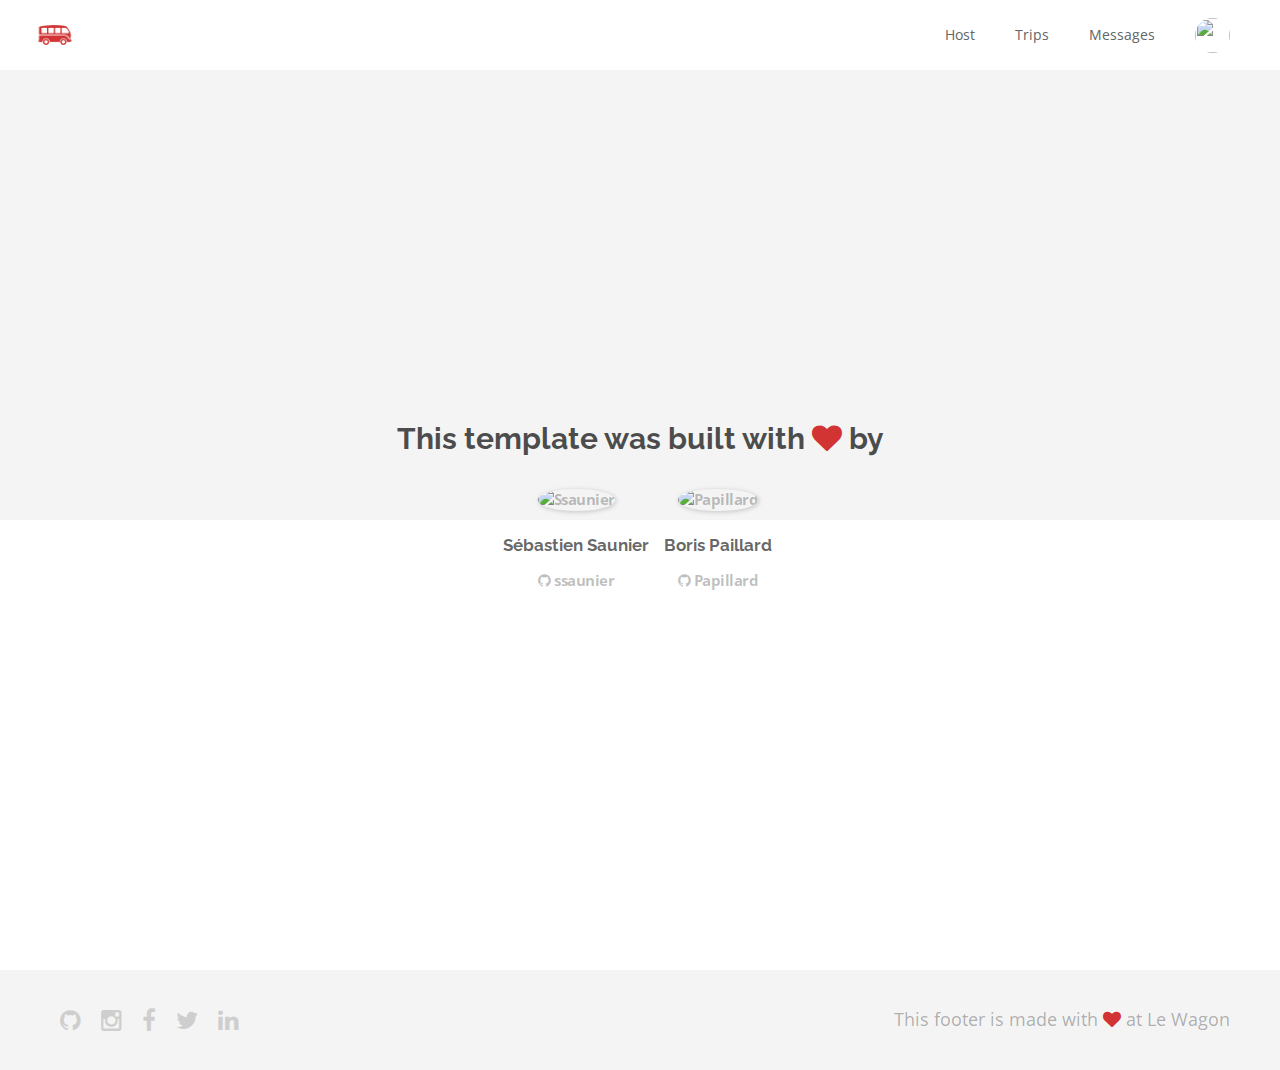
==== about.html @ 4136d1fe "Automated commit at 2018-02-05 10:59:21 UTC by middleman-deploy 2.0.0-alpha" ====
<!doctype html>
<html>
  <head>
    <meta charset="utf-8">
    <meta http-equiv="x-ua-compatible" content="ie=edge">
    <meta name="viewport"
          content="width=device-width, initial-scale=1, shrink-to-fit=no">
    <!-- Use the title from a page's frontmatter if it has one -->
    <title>Le Wagon - Middleman - About</title>
    <link href="stylesheets/application-103f75c3.css" rel="stylesheet" />
    <script src="javascripts/application-93de88c9.js"></script>
    <link href="images/favicon-f15af148.png" rel="icon" type="image/png" />
  </head>
  <div class="navbar-wagon">
  <!-- Logo -->
  <a href="/" class="navbar-wagon-brand">
    <img src="images/logo-acc9c0ec.png" alt="logo">
  </a>

  <!-- Right Navigation -->
  <div class="navbar-wagon-right hidden-xs hidden-sm">

    <a href="" class="navbar-wagon-item navbar-wagon-link">Host</a>
    <a href="" class="navbar-wagon-item navbar-wagon-link">Trips</a>
    <a href="" class="navbar-wagon-item navbar-wagon-link">Messages</a>

    <!-- Profile picture with dropdown list -->
    <div class="navbar-wagon-item">
      <div class="dropdown">
        <img src="https://kitt.lewagon.com/placeholder/users/ssaunier" class="avatar dropdown-toggle" id="navbar-wagon-menu" data-toggle="dropdown">
        <ul class="dropdown-menu dropdown-menu-right navbar-wagon-dropdown-menu">
          <li><a href="#">Profile</a></li>
          <li><a href="#">Dashboard</a></li>
          <li><a href="#">Log Out</a></li>
        </ul>
      </div>
    </div>
  </div>

  <!-- Dropdown appearing on mobile only -->
  <div class="navbar-wagon-item hidden-md hidden-lg">
    <div class="dropdown">
      <i class="fa fa-bars dropdown-toggle" data-toggle="dropdown"></i>
      <ul class="dropdown-menu dropdown-menu-right navbar-wagon-dropdown-menu">
        <li><a href="#">Host</a></li>
        <li><a href="#">Trips</a></li>
        <li><a href="#">Messagese</a></li>
      </ul>
    </div>
  </div>
</div>

  <body>
    <div id="about">
  <div class="about-content">
    <h1>This template was built with <i class="fa fa-heart"></i> by</h1>
    <ul class="list-inline">
        <li>
<a href="https://kitt.lewagon.com/alumni/ssaunier" target="_blank">            <img src="https://kitt.lewagon.com/placeholder/users/ssaunier" class="img-circle" alt="Ssaunier" />
</a>          <h2>Sébastien Saunier</h2>
          <p>
<a href="https://github.com/ssaunier" target="_blank">              <i class="fa fa-github"></i> ssaunier
</a>          </p>
        </li>
        <li>
<a href="https://kitt.lewagon.com/alumni/Papillard" target="_blank">            <img src="https://kitt.lewagon.com/placeholder/users/Papillard" class="img-circle" alt="Papillard" />
</a>          <h2>Boris Paillard</h2>
          <p>
<a href="https://github.com/Papillard" target="_blank">              <i class="fa fa-github"></i> Papillard
</a>          </p>
        </li>
    </ul>
  </div>
</div>

  </body>
  <div class="footer">
  <div class="footer-links">
    <a href="#"><i class="fa fa-github"></i></a>
    <a href="#"><i class="fa fa-instagram"></i></a>
    <a href="#"><i class="fa fa-facebook"></i></a>
    <a href="#"><i class="fa fa-twitter"></i></a>
    <a href="#"><i class="fa fa-linkedin"></i></a>
  </div>
  <div class="footer-copyright">
    This footer is made with <i class="fa fa-heart"></i> at Le Wagon
  </div>
</div>

</html>
---- stylesheets/application-103f75c3.css ----
@import url("https://fonts.googleapis.com/css?family=Open+Sans:400,300,700|Raleway:400,100,300,700,500");/*!
 * Bootstrap v3.3.7 (http://getbootstrap.com)
 * Copyright 2011-2016 Twitter, Inc.
 * Licensed under MIT (https://github.com/twbs/bootstrap/blob/master/LICENSE)
 *//*! normalize.css v3.0.3 | MIT License | github.com/necolas/normalize.css */html{font-family:sans-serif;-ms-text-size-adjust:100%;-webkit-text-size-adjust:100%}body{margin:0}article,aside,details,figcaption,figure,footer,header,hgroup,main,menu,nav,section,summary{display:block}audio,canvas,progress,video{display:inline-block;vertical-align:baseline}audio:not([controls]){display:none;height:0}[hidden],template{display:none}a{background-color:transparent}a:active,a:hover{outline:0}abbr[title]{border-bottom:1px dotted}b,strong{font-weight:bold}dfn{font-style:italic}h1{font-size:2em;margin:0.67em 0}mark{background:#ff0;color:#000}small{font-size:80%}sub,sup{font-size:75%;line-height:0;position:relative;vertical-align:baseline}sup{top:-0.5em}sub{bottom:-0.25em}img{border:0}svg:not(:root){overflow:hidden}figure{margin:1em 40px}hr{-webkit-box-sizing:content-box;box-sizing:content-box;height:0}pre{overflow:auto}code,kbd,pre,samp{font-family:monospace, monospace;font-size:1em}button,input,optgroup,select,textarea{color:inherit;font:inherit;margin:0}button{overflow:visible}button,select{text-transform:none}button,html input[type="button"],input[type="reset"],input[type="submit"]{-webkit-appearance:button;cursor:pointer}button[disabled],html input[disabled]{cursor:default}button::-moz-focus-inner,input::-moz-focus-inner{border:0;padding:0}input{line-height:normal}input[type="checkbox"],input[type="radio"]{-webkit-box-sizing:border-box;box-sizing:border-box;padding:0}input[type="number"]::-webkit-inner-spin-button,input[type="number"]::-webkit-outer-spin-button{height:auto}input[type="search"]{-webkit-appearance:textfield;-webkit-box-sizing:content-box;box-sizing:content-box}input[type="search"]::-webkit-search-cancel-button,input[type="search"]::-webkit-search-decoration{-webkit-appearance:none}fieldset{border:1px solid #c0c0c0;margin:0 2px;padding:0.35em 0.625em 0.75em}legend{border:0;padding:0}textarea{overflow:auto}optgroup{font-weight:bold}table{border-collapse:collapse;border-spacing:0}td,th{padding:0}/*! Source: https://github.com/h5bp/html5-boilerplate/blob/master/src/css/main.css */@media print{*,*:before,*:after{background:transparent !important;color:#000 !important;-webkit-box-shadow:none !important;box-shadow:none !important;text-shadow:none !important}a,a:visited{text-decoration:underline}a[href]:after{content:" (" attr(href) ")"}abbr[title]:after{content:" (" attr(title) ")"}a[href^="#"]:after,a[href^="javascript:"]:after{content:""}pre,blockquote{border:1px solid #999;page-break-inside:avoid}thead{display:table-header-group}tr,img{page-break-inside:avoid}img{max-width:100% !important}p,h2,h3{orphans:3;widows:3}h2,h3{page-break-after:avoid}.navbar{display:none}.btn>.caret,.dropup>.btn>.caret{border-top-color:#000 !important}.label{border:1px solid #000}.table{border-collapse:collapse !important}.table td,.table th{background-color:#fff !important}.table-bordered th,.table-bordered td{border:1px solid #ddd !important}}@font-face{font-family:'Glyphicons Halflings';src:url("../assets/bootstrap/glyphicons-halflings-regular-86b6f62b.eot");src:url("../assets/bootstrap/glyphicons-halflings-regular-86b6f62b.eot?#iefix") format("embedded-opentype"),url("../assets/bootstrap/glyphicons-halflings-regular-ca35b697.woff2") format("woff2"),url("../assets/bootstrap/glyphicons-halflings-regular-278e49a8.woff") format("woff"),url("../assets/bootstrap/glyphicons-halflings-regular-44bc1850.ttf") format("truetype"),url("../assets/bootstrap/glyphicons-halflings-regular-de51a849.svg#glyphicons_halflingsregular") format("svg")}.glyphicon{position:relative;top:1px;display:inline-block;font-family:'Glyphicons Halflings';font-style:normal;font-weight:normal;line-height:1;-webkit-font-smoothing:antialiased;-moz-osx-font-smoothing:grayscale}.glyphicon-asterisk:before{content:"\002a"}.glyphicon-plus:before{content:"\002b"}.glyphicon-euro:before,.glyphicon-eur:before{content:"\20ac"}.glyphicon-minus:before{content:"\2212"}.glyphicon-cloud:before{content:"\2601"}.glyphicon-envelope:before{content:"\2709"}.glyphicon-pencil:before{content:"\270f"}.glyphicon-glass:before{content:"\e001"}.glyphicon-music:before{content:"\e002"}.glyphicon-search:before{content:"\e003"}.glyphicon-heart:before{content:"\e005"}.glyphicon-star:before{content:"\e006"}.glyphicon-star-empty:before{content:"\e007"}.glyphicon-user:before{content:"\e008"}.glyphicon-film:before{content:"\e009"}.glyphicon-th-large:before{content:"\e010"}.glyphicon-th:before{content:"\e011"}.glyphicon-th-list:before{content:"\e012"}.glyphicon-ok:before{content:"\e013"}.glyphicon-remove:before{content:"\e014"}.glyphicon-zoom-in:before{content:"\e015"}.glyphicon-zoom-out:before{content:"\e016"}.glyphicon-off:before{content:"\e017"}.glyphicon-signal:before{content:"\e018"}.glyphicon-cog:before{content:"\e019"}.glyphicon-trash:before{content:"\e020"}.glyphicon-home:before{content:"\e021"}.glyphicon-file:before{content:"\e022"}.glyphicon-time:before{content:"\e023"}.glyphicon-road:before{content:"\e024"}.glyphicon-download-alt:before{content:"\e025"}.glyphicon-download:before{content:"\e026"}.glyphicon-upload:before{content:"\e027"}.glyphicon-inbox:before{content:"\e028"}.glyphicon-play-circle:before{content:"\e029"}.glyphicon-repeat:before{content:"\e030"}.glyphicon-refresh:before{content:"\e031"}.glyphicon-list-alt:before{content:"\e032"}.glyphicon-lock:before{content:"\e033"}.glyphicon-flag:before{content:"\e034"}.glyphicon-headphones:before{content:"\e035"}.glyphicon-volume-off:before{content:"\e036"}.glyphicon-volume-down:before{content:"\e037"}.glyphicon-volume-up:before{content:"\e038"}.glyphicon-qrcode:before{content:"\e039"}.glyphicon-barcode:before{content:"\e040"}.glyphicon-tag:before{content:"\e041"}.glyphicon-tags:before{content:"\e042"}.glyphicon-book:before{content:"\e043"}.glyphicon-bookmark:before{content:"\e044"}.glyphicon-print:before{content:"\e045"}.glyphicon-camera:before{content:"\e046"}.glyphicon-font:before{content:"\e047"}.glyphicon-bold:before{content:"\e048"}.glyphicon-italic:before{content:"\e049"}.glyphicon-text-height:before{content:"\e050"}.glyphicon-text-width:before{content:"\e051"}.glyphicon-align-left:before{content:"\e052"}.glyphicon-align-center:before{content:"\e053"}.glyphicon-align-right:before{content:"\e054"}.glyphicon-align-justify:before{content:"\e055"}.glyphicon-list:before{content:"\e056"}.glyphicon-indent-left:before{content:"\e057"}.glyphicon-indent-right:before{content:"\e058"}.glyphicon-facetime-video:before{content:"\e059"}.glyphicon-picture:before{content:"\e060"}.glyphicon-map-marker:before{content:"\e062"}.glyphicon-adjust:before{content:"\e063"}.glyphicon-tint:before{content:"\e064"}.glyphicon-edit:before{content:"\e065"}.glyphicon-share:before{content:"\e066"}.glyphicon-check:before{content:"\e067"}.glyphicon-move:before{content:"\e068"}.glyphicon-step-backward:before{content:"\e069"}.glyphicon-fast-backward:before{content:"\e070"}.glyphicon-backward:before{content:"\e071"}.glyphicon-play:before{content:"\e072"}.glyphicon-pause:before{content:"\e073"}.glyphicon-stop:before{content:"\e074"}.glyphicon-forward:before{content:"\e075"}.glyphicon-fast-forward:before{content:"\e076"}.glyphicon-step-forward:before{content:"\e077"}.glyphicon-eject:before{content:"\e078"}.glyphicon-chevron-left:before{content:"\e079"}.glyphicon-chevron-right:before{content:"\e080"}.glyphicon-plus-sign:before{content:"\e081"}.glyphicon-minus-sign:before{content:"\e082"}.glyphicon-remove-sign:before{content:"\e083"}.glyphicon-ok-sign:before{content:"\e084"}.glyphicon-question-sign:before{content:"\e085"}.glyphicon-info-sign:before{content:"\e086"}.glyphicon-screenshot:before{content:"\e087"}.glyphicon-remove-circle:before{content:"\e088"}.glyphicon-ok-circle:before{content:"\e089"}.glyphicon-ban-circle:before{content:"\e090"}.glyphicon-arrow-left:before{content:"\e091"}.glyphicon-arrow-right:before{content:"\e092"}.glyphicon-arrow-up:before{content:"\e093"}.glyphicon-arrow-down:before{content:"\e094"}.glyphicon-share-alt:before{content:"\e095"}.glyphicon-resize-full:before{content:"\e096"}.glyphicon-resize-small:before{content:"\e097"}.glyphicon-exclamation-sign:before{content:"\e101"}.glyphicon-gift:before{content:"\e102"}.glyphicon-leaf:before{content:"\e103"}.glyphicon-fire:before{content:"\e104"}.glyphicon-eye-open:before{content:"\e105"}.glyphicon-eye-close:before{content:"\e106"}.glyphicon-warning-sign:before{content:"\e107"}.glyphicon-plane:before{content:"\e108"}.glyphicon-calendar:before{content:"\e109"}.glyphicon-random:before{content:"\e110"}.glyphicon-comment:before{content:"\e111"}.glyphicon-magnet:before{content:"\e112"}.glyphicon-chevron-up:before{content:"\e113"}.glyphicon-chevron-down:before{content:"\e114"}.glyphicon-retweet:before{content:"\e115"}.glyphicon-shopping-cart:before{content:"\e116"}.glyphicon-folder-close:before{content:"\e117"}.glyphicon-folder-open:before{content:"\e118"}.glyphicon-resize-vertical:before{content:"\e119"}.glyphicon-resize-horizontal:before{content:"\e120"}.glyphicon-hdd:before{content:"\e121"}.glyphicon-bullhorn:before{content:"\e122"}.glyphicon-bell:before{content:"\e123"}.glyphicon-certificate:before{content:"\e124"}.glyphicon-thumbs-up:before{content:"\e125"}.glyphicon-thumbs-down:before{content:"\e126"}.glyphicon-hand-right:before{content:"\e127"}.glyphicon-hand-left:before{content:"\e128"}.glyphicon-hand-up:before{content:"\e129"}.glyphicon-hand-down:before{content:"\e130"}.glyphicon-circle-arrow-right:before{content:"\e131"}.glyphicon-circle-arrow-left:before{content:"\e132"}.glyphicon-circle-arrow-up:before{content:"\e133"}.glyphicon-circle-arrow-down:before{content:"\e134"}.glyphicon-globe:before{content:"\e135"}.glyphicon-wrench:before{content:"\e136"}.glyphicon-tasks:before{content:"\e137"}.glyphicon-filter:before{content:"\e138"}.glyphicon-briefcase:before{content:"\e139"}.glyphicon-fullscreen:before{content:"\e140"}.glyphicon-dashboard:before{content:"\e141"}.glyphicon-paperclip:before{content:"\e142"}.glyphicon-heart-empty:before{content:"\e143"}.glyphicon-link:before{content:"\e144"}.glyphicon-phone:before{content:"\e145"}.glyphicon-pushpin:before{content:"\e146"}.glyphicon-usd:before{content:"\e148"}.glyphicon-gbp:before{content:"\e149"}.glyphicon-sort:before{content:"\e150"}.glyphicon-sort-by-alphabet:before{content:"\e151"}.glyphicon-sort-by-alphabet-alt:before{content:"\e152"}.glyphicon-sort-by-order:before{content:"\e153"}.glyphicon-sort-by-order-alt:before{content:"\e154"}.glyphicon-sort-by-attributes:before{content:"\e155"}.glyphicon-sort-by-attributes-alt:before{content:"\e156"}.glyphicon-unchecked:before{content:"\e157"}.glyphicon-expand:before{content:"\e158"}.glyphicon-collapse-down:before{content:"\e159"}.glyphicon-collapse-up:before{content:"\e160"}.glyphicon-log-in:before{content:"\e161"}.glyphicon-flash:before{content:"\e162"}.glyphicon-log-out:before{content:"\e163"}.glyphicon-new-window:before{content:"\e164"}.glyphicon-record:before{content:"\e165"}.glyphicon-save:before{content:"\e166"}.glyphicon-open:before{content:"\e167"}.glyphicon-saved:before{content:"\e168"}.glyphicon-import:before{content:"\e169"}.glyphicon-export:before{content:"\e170"}.glyphicon-send:before{content:"\e171"}.glyphicon-floppy-disk:before{content:"\e172"}.glyphicon-floppy-saved:before{content:"\e173"}.glyphicon-floppy-remove:before{content:"\e174"}.glyphicon-floppy-save:before{content:"\e175"}.glyphicon-floppy-open:before{content:"\e176"}.glyphicon-credit-card:before{content:"\e177"}.glyphicon-transfer:before{content:"\e178"}.glyphicon-cutlery:before{content:"\e179"}.glyphicon-header:before{content:"\e180"}.glyphicon-compressed:before{content:"\e181"}.glyphicon-earphone:before{content:"\e182"}.glyphicon-phone-alt:before{content:"\e183"}.glyphicon-tower:before{content:"\e184"}.glyphicon-stats:before{content:"\e185"}.glyphicon-sd-video:before{content:"\e186"}.glyphicon-hd-video:before{content:"\e187"}.glyphicon-subtitles:before{content:"\e188"}.glyphicon-sound-stereo:before{content:"\e189"}.glyphicon-sound-dolby:before{content:"\e190"}.glyphicon-sound-5-1:before{content:"\e191"}.glyphicon-sound-6-1:before{content:"\e192"}.glyphicon-sound-7-1:before{content:"\e193"}.glyphicon-copyright-mark:before{content:"\e194"}.glyphicon-registration-mark:before{content:"\e195"}.glyphicon-cloud-download:before{content:"\e197"}.glyphicon-cloud-upload:before{content:"\e198"}.glyphicon-tree-conifer:before{content:"\e199"}.glyphicon-tree-deciduous:before{content:"\e200"}.glyphicon-cd:before{content:"\e201"}.glyphicon-save-file:before{content:"\e202"}.glyphicon-open-file:before{content:"\e203"}.glyphicon-level-up:before{content:"\e204"}.glyphicon-copy:before{content:"\e205"}.glyphicon-paste:before{content:"\e206"}.glyphicon-alert:before{content:"\e209"}.glyphicon-equalizer:before{content:"\e210"}.glyphicon-king:before{content:"\e211"}.glyphicon-queen:before{content:"\e212"}.glyphicon-pawn:before{content:"\e213"}.glyphicon-bishop:before{content:"\e214"}.glyphicon-knight:before{content:"\e215"}.glyphicon-baby-formula:before{content:"\e216"}.glyphicon-tent:before{content:"\26fa"}.glyphicon-blackboard:before{content:"\e218"}.glyphicon-bed:before{content:"\e219"}.glyphicon-apple:before{content:"\f8ff"}.glyphicon-erase:before{content:"\e221"}.glyphicon-hourglass:before{content:"\231b"}.glyphicon-lamp:before{content:"\e223"}.glyphicon-duplicate:before{content:"\e224"}.glyphicon-piggy-bank:before{content:"\e225"}.glyphicon-scissors:before{content:"\e226"}.glyphicon-bitcoin:before{content:"\e227"}.glyphicon-btc:before{content:"\e227"}.glyphicon-xbt:before{content:"\e227"}.glyphicon-yen:before{content:"\00a5"}.glyphicon-jpy:before{content:"\00a5"}.glyphicon-ruble:before{content:"\20bd"}.glyphicon-rub:before{content:"\20bd"}.glyphicon-scale:before{content:"\e230"}.glyphicon-ice-lolly:before{content:"\e231"}.glyphicon-ice-lolly-tasted:before{content:"\e232"}.glyphicon-education:before{content:"\e233"}.glyphicon-option-horizontal:before{content:"\e234"}.glyphicon-option-vertical:before{content:"\e235"}.glyphicon-menu-hamburger:before{content:"\e236"}.glyphicon-modal-window:before{content:"\e237"}.glyphicon-oil:before{content:"\e238"}.glyphicon-grain:before{content:"\e239"}.glyphicon-sunglasses:before{content:"\e240"}.glyphicon-text-size:before{content:"\e241"}.glyphicon-text-color:before{content:"\e242"}.glyphicon-text-background:before{content:"\e243"}.glyphicon-object-align-top:before{content:"\e244"}.glyphicon-object-align-bottom:before{content:"\e245"}.glyphicon-object-align-horizontal:before{content:"\e246"}.glyphicon-object-align-left:before{content:"\e247"}.glyphicon-object-align-vertical:before{content:"\e248"}.glyphicon-object-align-right:before{content:"\e249"}.glyphicon-triangle-right:before{content:"\e250"}.glyphicon-triangle-left:before{content:"\e251"}.glyphicon-triangle-bottom:before{content:"\e252"}.glyphicon-triangle-top:before{content:"\e253"}.glyphicon-console:before{content:"\e254"}.glyphicon-superscript:before{content:"\e255"}.glyphicon-subscript:before{content:"\e256"}.glyphicon-menu-left:before{content:"\e257"}.glyphicon-menu-right:before{content:"\e258"}.glyphicon-menu-down:before{content:"\e259"}.glyphicon-menu-up:before{content:"\e260"}*{-webkit-box-sizing:border-box;box-sizing:border-box}*:before,*:after{-webkit-box-sizing:border-box;box-sizing:border-box}html{font-size:10px;-webkit-tap-highlight-color:transparent}body{font-family:"Open Sans", "Helvetica", "sans-serif";font-size:18px;line-height:1.42857143;color:#333333;background-color:#F4F4F4}input,button,select,textarea{font-family:inherit;font-size:inherit;line-height:inherit}a{color:#469AE0;text-decoration:none}a:hover,a:focus{color:#1f74ba;text-decoration:underline}a:focus{outline:5px auto -webkit-focus-ring-color;outline-offset:-2px}figure{margin:0}img{vertical-align:middle}.img-responsive{display:block;max-width:100%;height:auto}.img-rounded{border-radius:2px}.img-thumbnail{padding:4px;line-height:1.42857143;background-color:#F4F4F4;border:1px solid #ddd;border-radius:2px;-webkit-transition:all 0.2s ease-in-out;transition:all 0.2s ease-in-out;display:inline-block;max-width:100%;height:auto}.img-circle{border-radius:50%}hr{margin-top:25px;margin-bottom:25px;border:0;border-top:1px solid #eeeeee}.sr-only{position:absolute;width:1px;height:1px;margin:-1px;padding:0;overflow:hidden;clip:rect(0, 0, 0, 0);border:0}.sr-only-focusable:active,.sr-only-focusable:focus{position:static;width:auto;height:auto;margin:0;overflow:visible;clip:auto}[role="button"]{cursor:pointer}h1,h2,h3,h4,h5,h6,.h1,.h2,.h3,.h4,.h5,.h6{font-family:"Raleway", "Helvetica", "sans-serif";font-weight:500;line-height:1.1;color:inherit}h1 small,h1 .small,h2 small,h2 .small,h3 small,h3 .small,h4 small,h4 .small,h5 small,h5 .small,h6 small,h6 .small,.h1 small,.h1 .small,.h2 small,.h2 .small,.h3 small,.h3 .small,.h4 small,.h4 .small,.h5 small,.h5 .small,.h6 small,.h6 .small{font-weight:normal;line-height:1;color:#777777}h1,.h1,h2,.h2,h3,.h3{margin-top:25px;margin-bottom:12.5px}h1 small,h1 .small,.h1 small,.h1 .small,h2 small,h2 .small,.h2 small,.h2 .small,h3 small,h3 .small,.h3 small,.h3 .small{font-size:65%}h4,.h4,h5,.h5,h6,.h6{margin-top:12.5px;margin-bottom:12.5px}h4 small,h4 .small,.h4 small,.h4 .small,h5 small,h5 .small,.h5 small,.h5 .small,h6 small,h6 .small,.h6 small,.h6 .small{font-size:75%}h1,.h1{font-size:46px}h2,.h2{font-size:38px}h3,.h3{font-size:31px}h4,.h4{font-size:23px}h5,.h5{font-size:18px}h6,.h6{font-size:16px}p{margin:0 0 12.5px}.lead{margin-bottom:25px;font-size:20px;font-weight:300;line-height:1.4}@media (min-width: 768px){.lead{font-size:27px}}small,.small{font-size:88%}mark,.mark{background-color:#fcf8e3;padding:.2em}.text-left{text-align:left}.text-right{text-align:right}.text-center{text-align:center}.text-justify{text-align:justify}.text-nowrap{white-space:nowrap}.text-lowercase{text-transform:lowercase}.text-uppercase,.initialism{text-transform:uppercase}.text-capitalize{text-transform:capitalize}.text-muted{color:#777777}.text-primary{color:#469AE0}a.text-primary:hover,a.text-primary:focus{color:#2381d0}.text-success{color:#3c763d}a.text-success:hover,a.text-success:focus{color:#2b542c}.text-info{color:#31708f}a.text-info:hover,a.text-info:focus{color:#245269}.text-warning{color:#8a6d3b}a.text-warning:hover,a.text-warning:focus{color:#66512c}.text-danger{color:#a94442}a.text-danger:hover,a.text-danger:focus{color:#843534}.bg-primary{color:#fff}.bg-primary{background-color:#469AE0}a.bg-primary:hover,a.bg-primary:focus{background-color:#2381d0}.bg-success{background-color:#dff0d8}a.bg-success:hover,a.bg-success:focus{background-color:#c1e2b3}.bg-info{background-color:#d9edf7}a.bg-info:hover,a.bg-info:focus{background-color:#afd9ee}.bg-warning{background-color:#fcf8e3}a.bg-warning:hover,a.bg-warning:focus{background-color:#f7ecb5}.bg-danger{background-color:#f2dede}a.bg-danger:hover,a.bg-danger:focus{background-color:#e4b9b9}.page-header{padding-bottom:11.5px;margin:50px 0 25px;border-bottom:1px solid #eeeeee}ul,ol{margin-top:0;margin-bottom:12.5px}ul ul,ul ol,ol ul,ol ol{margin-bottom:0}.list-unstyled{padding-left:0;list-style:none}.list-inline{padding-left:0;list-style:none;margin-left:-5px}.list-inline>li{display:inline-block;padding-left:5px;padding-right:5px}dl{margin-top:0;margin-bottom:25px}dt,dd{line-height:1.42857143}dt{font-weight:bold}dd{margin-left:0}.dl-horizontal dd:before,.dl-horizontal dd:after{content:" ";display:table}.dl-horizontal dd:after{clear:both}@media (min-width: 768px){.dl-horizontal dt{float:left;width:160px;clear:left;text-align:right;overflow:hidden;text-overflow:ellipsis;white-space:nowrap}.dl-horizontal dd{margin-left:180px}}abbr[title],abbr[data-original-title]{cursor:help;border-bottom:1px dotted #777777}.initialism{font-size:90%}blockquote{padding:12.5px 25px;margin:0 0 25px;font-size:22.5px;border-left:5px solid #eeeeee}blockquote p:last-child,blockquote ul:last-child,blockquote ol:last-child{margin-bottom:0}blockquote footer,blockquote small,blockquote .small{display:block;font-size:80%;line-height:1.42857143;color:#777777}blockquote footer:before,blockquote small:before,blockquote .small:before{content:'\2014 \00A0'}.blockquote-reverse,blockquote.pull-right{padding-right:15px;padding-left:0;border-right:5px solid #eeeeee;border-left:0;text-align:right}.blockquote-reverse footer:before,.blockquote-reverse small:before,.blockquote-reverse .small:before,blockquote.pull-right footer:before,blockquote.pull-right small:before,blockquote.pull-right .small:before{content:''}.blockquote-reverse footer:after,.blockquote-reverse small:after,.blockquote-reverse .small:after,blockquote.pull-right footer:after,blockquote.pull-right small:after,blockquote.pull-right .small:after{content:'\00A0 \2014'}address{margin-bottom:25px;font-style:normal;line-height:1.42857143}code,kbd,pre,samp{font-family:Menlo, Monaco, Consolas, "Courier New", monospace}code{padding:2px 4px;font-size:90%;color:#c7254e;background-color:#f9f2f4;border-radius:2px}kbd{padding:2px 4px;font-size:90%;color:#fff;background-color:#333;border-radius:2px;-webkit-box-shadow:inset 0 -1px 0 rgba(0,0,0,0.25);box-shadow:inset 0 -1px 0 rgba(0,0,0,0.25)}kbd kbd{padding:0;font-size:100%;font-weight:bold;-webkit-box-shadow:none;box-shadow:none}pre{display:block;padding:12px;margin:0 0 12.5px;font-size:17px;line-height:1.42857143;word-break:break-all;word-wrap:break-word;color:#333333;background-color:#f5f5f5;border:1px solid #ccc;border-radius:2px}pre code{padding:0;font-size:inherit;color:inherit;white-space:pre-wrap;background-color:transparent;border-radius:0}.pre-scrollable{max-height:340px;overflow-y:scroll}.container{margin-right:auto;margin-left:auto;padding-left:15px;padding-right:15px}.container:before,.container:after{content:" ";display:table}.container:after{clear:both}@media (min-width: 768px){.container{width:750px}}@media (min-width: 992px){.container{width:970px}}@media (min-width: 1200px){.container{width:1170px}}.container-fluid{margin-right:auto;margin-left:auto;padding-left:15px;padding-right:15px}.container-fluid:before,.container-fluid:after{content:" ";display:table}.container-fluid:after{clear:both}.row{margin-left:-15px;margin-right:-15px}.row:before,.row:after{content:" ";display:table}.row:after{clear:both}.col-xs-1,.col-sm-1,.col-md-1,.col-lg-1,.col-xs-2,.col-sm-2,.col-md-2,.col-lg-2,.col-xs-3,.col-sm-3,.col-md-3,.col-lg-3,.col-xs-4,.col-sm-4,.col-md-4,.col-lg-4,.col-xs-5,.col-sm-5,.col-md-5,.col-lg-5,.col-xs-6,.col-sm-6,.col-md-6,.col-lg-6,.col-xs-7,.col-sm-7,.col-md-7,.col-lg-7,.col-xs-8,.col-sm-8,.col-md-8,.col-lg-8,.col-xs-9,.col-sm-9,.col-md-9,.col-lg-9,.col-xs-10,.col-sm-10,.col-md-10,.col-lg-10,.col-xs-11,.col-sm-11,.col-md-11,.col-lg-11,.col-xs-12,.col-sm-12,.col-md-12,.col-lg-12{position:relative;min-height:1px;padding-left:15px;padding-right:15px}.col-xs-1,.col-xs-2,.col-xs-3,.col-xs-4,.col-xs-5,.col-xs-6,.col-xs-7,.col-xs-8,.col-xs-9,.col-xs-10,.col-xs-11,.col-xs-12{float:left}.col-xs-1{width:8.33333333%}.col-xs-2{width:16.66666667%}.col-xs-3{width:25%}.col-xs-4{width:33.33333333%}.col-xs-5{width:41.66666667%}.col-xs-6{width:50%}.col-xs-7{width:58.33333333%}.col-xs-8{width:66.66666667%}.col-xs-9{width:75%}.col-xs-10{width:83.33333333%}.col-xs-11{width:91.66666667%}.col-xs-12{width:100%}.col-xs-pull-0{right:auto}.col-xs-pull-1{right:8.33333333%}.col-xs-pull-2{right:16.66666667%}.col-xs-pull-3{right:25%}.col-xs-pull-4{right:33.33333333%}.col-xs-pull-5{right:41.66666667%}.col-xs-pull-6{right:50%}.col-xs-pull-7{right:58.33333333%}.col-xs-pull-8{right:66.66666667%}.col-xs-pull-9{right:75%}.col-xs-pull-10{right:83.33333333%}.col-xs-pull-11{right:91.66666667%}.col-xs-pull-12{right:100%}.col-xs-push-0{left:auto}.col-xs-push-1{left:8.33333333%}.col-xs-push-2{left:16.66666667%}.col-xs-push-3{left:25%}.col-xs-push-4{left:33.33333333%}.col-xs-push-5{left:41.66666667%}.col-xs-push-6{left:50%}.col-xs-push-7{left:58.33333333%}.col-xs-push-8{left:66.66666667%}.col-xs-push-9{left:75%}.col-xs-push-10{left:83.33333333%}.col-xs-push-11{left:91.66666667%}.col-xs-push-12{left:100%}.col-xs-offset-0{margin-left:0%}.col-xs-offset-1{margin-left:8.33333333%}.col-xs-offset-2{margin-left:16.66666667%}.col-xs-offset-3{margin-left:25%}.col-xs-offset-4{margin-left:33.33333333%}.col-xs-offset-5{margin-left:41.66666667%}.col-xs-offset-6{margin-left:50%}.col-xs-offset-7{margin-left:58.33333333%}.col-xs-offset-8{margin-left:66.66666667%}.col-xs-offset-9{margin-left:75%}.col-xs-offset-10{margin-left:83.33333333%}.col-xs-offset-11{margin-left:91.66666667%}.col-xs-offset-12{margin-left:100%}@media (min-width: 768px){.col-sm-1,.col-sm-2,.col-sm-3,.col-sm-4,.col-sm-5,.col-sm-6,.col-sm-7,.col-sm-8,.col-sm-9,.col-sm-10,.col-sm-11,.col-sm-12{float:left}.col-sm-1{width:8.33333333%}.col-sm-2{width:16.66666667%}.col-sm-3{width:25%}.col-sm-4{width:33.33333333%}.col-sm-5{width:41.66666667%}.col-sm-6{width:50%}.col-sm-7{width:58.33333333%}.col-sm-8{width:66.66666667%}.col-sm-9{width:75%}.col-sm-10{width:83.33333333%}.col-sm-11{width:91.66666667%}.col-sm-12{width:100%}.col-sm-pull-0{right:auto}.col-sm-pull-1{right:8.33333333%}.col-sm-pull-2{right:16.66666667%}.col-sm-pull-3{right:25%}.col-sm-pull-4{right:33.33333333%}.col-sm-pull-5{right:41.66666667%}.col-sm-pull-6{right:50%}.col-sm-pull-7{right:58.33333333%}.col-sm-pull-8{right:66.66666667%}.col-sm-pull-9{right:75%}.col-sm-pull-10{right:83.33333333%}.col-sm-pull-11{right:91.66666667%}.col-sm-pull-12{right:100%}.col-sm-push-0{left:auto}.col-sm-push-1{left:8.33333333%}.col-sm-push-2{left:16.66666667%}.col-sm-push-3{left:25%}.col-sm-push-4{left:33.33333333%}.col-sm-push-5{left:41.66666667%}.col-sm-push-6{left:50%}.col-sm-push-7{left:58.33333333%}.col-sm-push-8{left:66.66666667%}.col-sm-push-9{left:75%}.col-sm-push-10{left:83.33333333%}.col-sm-push-11{left:91.66666667%}.col-sm-push-12{left:100%}.col-sm-offset-0{margin-left:0%}.col-sm-offset-1{margin-left:8.33333333%}.col-sm-offset-2{margin-left:16.66666667%}.col-sm-offset-3{margin-left:25%}.col-sm-offset-4{margin-left:33.33333333%}.col-sm-offset-5{margin-left:41.66666667%}.col-sm-offset-6{margin-left:50%}.col-sm-offset-7{margin-left:58.33333333%}.col-sm-offset-8{margin-left:66.66666667%}.col-sm-offset-9{margin-left:75%}.col-sm-offset-10{margin-left:83.33333333%}.col-sm-offset-11{margin-left:91.66666667%}.col-sm-offset-12{margin-left:100%}}@media (min-width: 992px){.col-md-1,.col-md-2,.col-md-3,.col-md-4,.col-md-5,.col-md-6,.col-md-7,.col-md-8,.col-md-9,.col-md-10,.col-md-11,.col-md-12{float:left}.col-md-1{width:8.33333333%}.col-md-2{width:16.66666667%}.col-md-3{width:25%}.col-md-4{width:33.33333333%}.col-md-5{width:41.66666667%}.col-md-6{width:50%}.col-md-7{width:58.33333333%}.col-md-8{width:66.66666667%}.col-md-9{width:75%}.col-md-10{width:83.33333333%}.col-md-11{width:91.66666667%}.col-md-12{width:100%}.col-md-pull-0{right:auto}.col-md-pull-1{right:8.33333333%}.col-md-pull-2{right:16.66666667%}.col-md-pull-3{right:25%}.col-md-pull-4{right:33.33333333%}.col-md-pull-5{right:41.66666667%}.col-md-pull-6{right:50%}.col-md-pull-7{right:58.33333333%}.col-md-pull-8{right:66.66666667%}.col-md-pull-9{right:75%}.col-md-pull-10{right:83.33333333%}.col-md-pull-11{right:91.66666667%}.col-md-pull-12{right:100%}.col-md-push-0{left:auto}.col-md-push-1{left:8.33333333%}.col-md-push-2{left:16.66666667%}.col-md-push-3{left:25%}.col-md-push-4{left:33.33333333%}.col-md-push-5{left:41.66666667%}.col-md-push-6{left:50%}.col-md-push-7{left:58.33333333%}.col-md-push-8{left:66.66666667%}.col-md-push-9{left:75%}.col-md-push-10{left:83.33333333%}.col-md-push-11{left:91.66666667%}.col-md-push-12{left:100%}.col-md-offset-0{margin-left:0%}.col-md-offset-1{margin-left:8.33333333%}.col-md-offset-2{margin-left:16.66666667%}.col-md-offset-3{margin-left:25%}.col-md-offset-4{margin-left:33.33333333%}.col-md-offset-5{margin-left:41.66666667%}.col-md-offset-6{margin-left:50%}.col-md-offset-7{margin-left:58.33333333%}.col-md-offset-8{margin-left:66.66666667%}.col-md-offset-9{margin-left:75%}.col-md-offset-10{margin-left:83.33333333%}.col-md-offset-11{margin-left:91.66666667%}.col-md-offset-12{margin-left:100%}}@media (min-width: 1200px){.col-lg-1,.col-lg-2,.col-lg-3,.col-lg-4,.col-lg-5,.col-lg-6,.col-lg-7,.col-lg-8,.col-lg-9,.col-lg-10,.col-lg-11,.col-lg-12{float:left}.col-lg-1{width:8.33333333%}.col-lg-2{width:16.66666667%}.col-lg-3{width:25%}.col-lg-4{width:33.33333333%}.col-lg-5{width:41.66666667%}.col-lg-6{width:50%}.col-lg-7{width:58.33333333%}.col-lg-8{width:66.66666667%}.col-lg-9{width:75%}.col-lg-10{width:83.33333333%}.col-lg-11{width:91.66666667%}.col-lg-12{width:100%}.col-lg-pull-0{right:auto}.col-lg-pull-1{right:8.33333333%}.col-lg-pull-2{right:16.66666667%}.col-lg-pull-3{right:25%}.col-lg-pull-4{right:33.33333333%}.col-lg-pull-5{right:41.66666667%}.col-lg-pull-6{right:50%}.col-lg-pull-7{right:58.33333333%}.col-lg-pull-8{right:66.66666667%}.col-lg-pull-9{right:75%}.col-lg-pull-10{right:83.33333333%}.col-lg-pull-11{right:91.66666667%}.col-lg-pull-12{right:100%}.col-lg-push-0{left:auto}.col-lg-push-1{left:8.33333333%}.col-lg-push-2{left:16.66666667%}.col-lg-push-3{left:25%}.col-lg-push-4{left:33.33333333%}.col-lg-push-5{left:41.66666667%}.col-lg-push-6{left:50%}.col-lg-push-7{left:58.33333333%}.col-lg-push-8{left:66.66666667%}.col-lg-push-9{left:75%}.col-lg-push-10{left:83.33333333%}.col-lg-push-11{left:91.66666667%}.col-lg-push-12{left:100%}.col-lg-offset-0{margin-left:0%}.col-lg-offset-1{margin-left:8.33333333%}.col-lg-offset-2{margin-left:16.66666667%}.col-lg-offset-3{margin-left:25%}.col-lg-offset-4{margin-left:33.33333333%}.col-lg-offset-5{margin-left:41.66666667%}.col-lg-offset-6{margin-left:50%}.col-lg-offset-7{margin-left:58.33333333%}.col-lg-offset-8{margin-left:66.66666667%}.col-lg-offset-9{margin-left:75%}.col-lg-offset-10{margin-left:83.33333333%}.col-lg-offset-11{margin-left:91.66666667%}.col-lg-offset-12{margin-left:100%}}table{background-color:transparent}caption{padding-top:8px;padding-bottom:8px;color:#777777;text-align:left}th{text-align:left}.table{width:100%;max-width:100%;margin-bottom:25px}.table>thead>tr>th,.table>thead>tr>td,.table>tbody>tr>th,.table>tbody>tr>td,.table>tfoot>tr>th,.table>tfoot>tr>td{padding:8px;line-height:1.42857143;vertical-align:top;border-top:1px solid #ddd}.table>thead>tr>th{vertical-align:bottom;border-bottom:2px solid #ddd}.table>caption+thead>tr:first-child>th,.table>caption+thead>tr:first-child>td,.table>colgroup+thead>tr:first-child>th,.table>colgroup+thead>tr:first-child>td,.table>thead:first-child>tr:first-child>th,.table>thead:first-child>tr:first-child>td{border-top:0}.table>tbody+tbody{border-top:2px solid #ddd}.table .table{background-color:#F4F4F4}.table-condensed>thead>tr>th,.table-condensed>thead>tr>td,.table-condensed>tbody>tr>th,.table-condensed>tbody>tr>td,.table-condensed>tfoot>tr>th,.table-condensed>tfoot>tr>td{padding:5px}.table-bordered{border:1px solid #ddd}.table-bordered>thead>tr>th,.table-bordered>thead>tr>td,.table-bordered>tbody>tr>th,.table-bordered>tbody>tr>td,.table-bordered>tfoot>tr>th,.table-bordered>tfoot>tr>td{border:1px solid #ddd}.table-bordered>thead>tr>th,.table-bordered>thead>tr>td{border-bottom-width:2px}.table-striped>tbody>tr:nth-of-type(odd){background-color:#f9f9f9}.table-hover>tbody>tr:hover{background-color:#f5f5f5}table col[class*="col-"]{position:static;float:none;display:table-column}table td[class*="col-"],table th[class*="col-"]{position:static;float:none;display:table-cell}.table>thead>tr>td.active,.table>thead>tr>th.active,.table>thead>tr.active>td,.table>thead>tr.active>th,.table>tbody>tr>td.active,.table>tbody>tr>th.active,.table>tbody>tr.active>td,.table>tbody>tr.active>th,.table>tfoot>tr>td.active,.table>tfoot>tr>th.active,.table>tfoot>tr.active>td,.table>tfoot>tr.active>th{background-color:#f5f5f5}.table-hover>tbody>tr>td.active:hover,.table-hover>tbody>tr>th.active:hover,.table-hover>tbody>tr.active:hover>td,.table-hover>tbody>tr:hover>.active,.table-hover>tbody>tr.active:hover>th{background-color:#e8e8e8}.table>thead>tr>td.success,.table>thead>tr>th.success,.table>thead>tr.success>td,.table>thead>tr.success>th,.table>tbody>tr>td.success,.table>tbody>tr>th.success,.table>tbody>tr.success>td,.table>tbody>tr.success>th,.table>tfoot>tr>td.success,.table>tfoot>tr>th.success,.table>tfoot>tr.success>td,.table>tfoot>tr.success>th{background-color:#dff0d8}.table-hover>tbody>tr>td.success:hover,.table-hover>tbody>tr>th.success:hover,.table-hover>tbody>tr.success:hover>td,.table-hover>tbody>tr:hover>.success,.table-hover>tbody>tr.success:hover>th{background-color:#d0e9c6}.table>thead>tr>td.info,.table>thead>tr>th.info,.table>thead>tr.info>td,.table>thead>tr.info>th,.table>tbody>tr>td.info,.table>tbody>tr>th.info,.table>tbody>tr.info>td,.table>tbody>tr.info>th,.table>tfoot>tr>td.info,.table>tfoot>tr>th.info,.table>tfoot>tr.info>td,.table>tfoot>tr.info>th{background-color:#d9edf7}.table-hover>tbody>tr>td.info:hover,.table-hover>tbody>tr>th.info:hover,.table-hover>tbody>tr.info:hover>td,.table-hover>tbody>tr:hover>.info,.table-hover>tbody>tr.info:hover>th{background-color:#c4e3f3}.table>thead>tr>td.warning,.table>thead>tr>th.warning,.table>thead>tr.warning>td,.table>thead>tr.warning>th,.table>tbody>tr>td.warning,.table>tbody>tr>th.warning,.table>tbody>tr.warning>td,.table>tbody>tr.warning>th,.table>tfoot>tr>td.warning,.table>tfoot>tr>th.warning,.table>tfoot>tr.warning>td,.table>tfoot>tr.warning>th{background-color:#fcf8e3}.table-hover>tbody>tr>td.warning:hover,.table-hover>tbody>tr>th.warning:hover,.table-hover>tbody>tr.warning:hover>td,.table-hover>tbody>tr:hover>.warning,.table-hover>tbody>tr.warning:hover>th{background-color:#faf2cc}.table>thead>tr>td.danger,.table>thead>tr>th.danger,.table>thead>tr.danger>td,.table>thead>tr.danger>th,.table>tbody>tr>td.danger,.table>tbody>tr>th.danger,.table>tbody>tr.danger>td,.table>tbody>tr.danger>th,.table>tfoot>tr>td.danger,.table>tfoot>tr>th.danger,.table>tfoot>tr.danger>td,.table>tfoot>tr.danger>th{background-color:#f2dede}.table-hover>tbody>tr>td.danger:hover,.table-hover>tbody>tr>th.danger:hover,.table-hover>tbody>tr.danger:hover>td,.table-hover>tbody>tr:hover>.danger,.table-hover>tbody>tr.danger:hover>th{background-color:#ebcccc}.table-responsive{overflow-x:auto;min-height:0.01%}@media screen and (max-width: 767px){.table-responsive{width:100%;margin-bottom:18.75px;overflow-y:hidden;-ms-overflow-style:-ms-autohiding-scrollbar;border:1px solid #ddd}.table-responsive>.table{margin-bottom:0}.table-responsive>.table>thead>tr>th,.table-responsive>.table>thead>tr>td,.table-responsive>.table>tbody>tr>th,.table-responsive>.table>tbody>tr>td,.table-responsive>.table>tfoot>tr>th,.table-responsive>.table>tfoot>tr>td{white-space:nowrap}.table-responsive>.table-bordered{border:0}.table-responsive>.table-bordered>thead>tr>th:first-child,.table-responsive>.table-bordered>thead>tr>td:first-child,.table-responsive>.table-bordered>tbody>tr>th:first-child,.table-responsive>.table-bordered>tbody>tr>td:first-child,.table-responsive>.table-bordered>tfoot>tr>th:first-child,.table-responsive>.table-bordered>tfoot>tr>td:first-child{border-left:0}.table-responsive>.table-bordered>thead>tr>th:last-child,.table-responsive>.table-bordered>thead>tr>td:last-child,.table-responsive>.table-bordered>tbody>tr>th:last-child,.table-responsive>.table-bordered>tbody>tr>td:last-child,.table-responsive>.table-bordered>tfoot>tr>th:last-child,.table-responsive>.table-bordered>tfoot>tr>td:last-child{border-right:0}.table-responsive>.table-bordered>tbody>tr:last-child>th,.table-responsive>.table-bordered>tbody>tr:last-child>td,.table-responsive>.table-bordered>tfoot>tr:last-child>th,.table-responsive>.table-bordered>tfoot>tr:last-child>td{border-bottom:0}}fieldset{padding:0;margin:0;border:0;min-width:0}legend{display:block;width:100%;padding:0;margin-bottom:25px;font-size:27px;line-height:inherit;color:#333333;border:0;border-bottom:1px solid #e5e5e5}label{display:inline-block;max-width:100%;margin-bottom:5px;font-weight:bold}input[type="search"]{-webkit-box-sizing:border-box;box-sizing:border-box}input[type="radio"],input[type="checkbox"]{margin:4px 0 0;margin-top:1px \9;line-height:normal}input[type="file"]{display:block}input[type="range"]{display:block;width:100%}select[multiple],select[size]{height:auto}input[type="file"]:focus,input[type="radio"]:focus,input[type="checkbox"]:focus{outline:5px auto -webkit-focus-ring-color;outline-offset:-2px}output{display:block;padding-top:7px;font-size:18px;line-height:1.42857143;color:#000000}.form-control{display:block;width:100%;height:39px;padding:6px 12px;font-size:18px;line-height:1.42857143;color:#000000;background-color:#fff;background-image:none;border:1px solid #ccc;border-radius:2px;-webkit-box-shadow:inset 0 1px 1px rgba(0,0,0,0.075);box-shadow:inset 0 1px 1px rgba(0,0,0,0.075);-webkit-transition:border-color ease-in-out 0.15s, box-shadow ease-in-out 0.15s;-webkit-transition:border-color ease-in-out 0.15s, -webkit-box-shadow ease-in-out 0.15s;transition:border-color ease-in-out 0.15s, -webkit-box-shadow ease-in-out 0.15s;transition:border-color ease-in-out 0.15s, box-shadow ease-in-out 0.15s;transition:border-color ease-in-out 0.15s, box-shadow ease-in-out 0.15s, -webkit-box-shadow ease-in-out 0.15s}.form-control:focus{border-color:#66afe9;outline:0;-webkit-box-shadow:inset 0 1px 1px rgba(0,0,0,0.075),0 0 8px rgba(102,175,233,0.6);box-shadow:inset 0 1px 1px rgba(0,0,0,0.075),0 0 8px rgba(102,175,233,0.6)}.form-control::-moz-placeholder{color:#999;opacity:1}.form-control:-ms-input-placeholder{color:#999}.form-control::-webkit-input-placeholder{color:#999}.form-control::-ms-expand{border:0;background-color:transparent}.form-control[disabled],.form-control[readonly],fieldset[disabled] .form-control{background-color:#eeeeee;opacity:1}.form-control[disabled],fieldset[disabled] .form-control{cursor:not-allowed}textarea.form-control{height:auto}input[type="search"]{-webkit-appearance:none}@media screen and (-webkit-min-device-pixel-ratio: 0){input[type="date"].form-control,input[type="time"].form-control,input[type="datetime-local"].form-control,input[type="month"].form-control{line-height:39px}input[type="date"].input-sm,.input-group-sm>input[type="date"].form-control,.input-group-sm>input[type="date"].input-group-addon,.input-group-sm>.input-group-btn>input[type="date"].btn,.input-group-sm input[type="date"],input[type="time"].input-sm,.input-group-sm>input[type="time"].form-control,.input-group-sm>input[type="time"].input-group-addon,.input-group-sm>.input-group-btn>input[type="time"].btn,.input-group-sm input[type="time"],input[type="datetime-local"].input-sm,.input-group-sm>input[type="datetime-local"].form-control,.input-group-sm>input[type="datetime-local"].input-group-addon,.input-group-sm>.input-group-btn>input[type="datetime-local"].btn,.input-group-sm input[type="datetime-local"],input[type="month"].input-sm,.input-group-sm>input[type="month"].form-control,.input-group-sm>input[type="month"].input-group-addon,.input-group-sm>.input-group-btn>input[type="month"].btn,.input-group-sm input[type="month"]{line-height:36px}input[type="date"].input-lg,.input-group-lg>input[type="date"].form-control,.input-group-lg>input[type="date"].input-group-addon,.input-group-lg>.input-group-btn>input[type="date"].btn,.input-group-lg input[type="date"],input[type="time"].input-lg,.input-group-lg>input[type="time"].form-control,.input-group-lg>input[type="time"].input-group-addon,.input-group-lg>.input-group-btn>input[type="time"].btn,.input-group-lg input[type="time"],input[type="datetime-local"].input-lg,.input-group-lg>input[type="datetime-local"].form-control,.input-group-lg>input[type="datetime-local"].input-group-addon,.input-group-lg>.input-group-btn>input[type="datetime-local"].btn,.input-group-lg input[type="datetime-local"],input[type="month"].input-lg,.input-group-lg>input[type="month"].form-control,.input-group-lg>input[type="month"].input-group-addon,.input-group-lg>.input-group-btn>input[type="month"].btn,.input-group-lg input[type="month"]{line-height:53px}}.form-group{margin-bottom:15px}.radio,.checkbox{position:relative;display:block;margin-top:10px;margin-bottom:10px}.radio label,.checkbox label{min-height:25px;padding-left:20px;margin-bottom:0;font-weight:normal;cursor:pointer}.radio input[type="radio"],.radio-inline input[type="radio"],.checkbox input[type="checkbox"],.checkbox-inline input[type="checkbox"]{position:absolute;margin-left:-20px;margin-top:4px \9}.radio+.radio,.checkbox+.checkbox{margin-top:-5px}.radio-inline,.checkbox-inline{position:relative;display:inline-block;padding-left:20px;margin-bottom:0;vertical-align:middle;font-weight:normal;cursor:pointer}.radio-inline+.radio-inline,.checkbox-inline+.checkbox-inline{margin-top:0;margin-left:10px}input[type="radio"][disabled],input[type="radio"].disabled,fieldset[disabled] input[type="radio"],input[type="checkbox"][disabled],input[type="checkbox"].disabled,fieldset[disabled] input[type="checkbox"]{cursor:not-allowed}.radio-inline.disabled,fieldset[disabled] .radio-inline,.checkbox-inline.disabled,fieldset[disabled] .checkbox-inline{cursor:not-allowed}.radio.disabled label,fieldset[disabled] .radio label,.checkbox.disabled label,fieldset[disabled] .checkbox label{cursor:not-allowed}.form-control-static{padding-top:7px;padding-bottom:7px;margin-bottom:0;min-height:43px}.form-control-static.input-lg,.input-group-lg>.form-control-static.form-control,.input-group-lg>.form-control-static.input-group-addon,.input-group-lg>.input-group-btn>.form-control-static.btn,.form-control-static.input-sm,.input-group-sm>.form-control-static.form-control,.input-group-sm>.form-control-static.input-group-addon,.input-group-sm>.input-group-btn>.form-control-static.btn{padding-left:0;padding-right:0}.input-sm,.input-group-sm>.form-control,.input-group-sm>.input-group-addon,.input-group-sm>.input-group-btn>.btn{height:36px;padding:5px 10px;font-size:16px;line-height:1.5;border-radius:2px}select.input-sm,.input-group-sm>select.form-control,.input-group-sm>select.input-group-addon,.input-group-sm>.input-group-btn>select.btn{height:36px;line-height:36px}textarea.input-sm,.input-group-sm>textarea.form-control,.input-group-sm>textarea.input-group-addon,.input-group-sm>.input-group-btn>textarea.btn,select[multiple].input-sm,.input-group-sm>select[multiple].form-control,.input-group-sm>select[multiple].input-group-addon,.input-group-sm>.input-group-btn>select[multiple].btn{height:auto}.form-group-sm .form-control{height:36px;padding:5px 10px;font-size:16px;line-height:1.5;border-radius:2px}.form-group-sm select.form-control{height:36px;line-height:36px}.form-group-sm textarea.form-control,.form-group-sm select[multiple].form-control{height:auto}.form-group-sm .form-control-static{height:36px;min-height:41px;padding:6px 10px;font-size:16px;line-height:1.5}.input-lg,.input-group-lg>.form-control,.input-group-lg>.input-group-addon,.input-group-lg>.input-group-btn>.btn{height:53px;padding:10px 16px;font-size:23px;line-height:1.3333333;border-radius:2px}select.input-lg,.input-group-lg>select.form-control,.input-group-lg>select.input-group-addon,.input-group-lg>.input-group-btn>select.btn{height:53px;line-height:53px}textarea.input-lg,.input-group-lg>textarea.form-control,.input-group-lg>textarea.input-group-addon,.input-group-lg>.input-group-btn>textarea.btn,select[multiple].input-lg,.input-group-lg>select[multiple].form-control,.input-group-lg>select[multiple].input-group-addon,.input-group-lg>.input-group-btn>select[multiple].btn{height:auto}.form-group-lg .form-control{height:53px;padding:10px 16px;font-size:23px;line-height:1.3333333;border-radius:2px}.form-group-lg select.form-control{height:53px;line-height:53px}.form-group-lg textarea.form-control,.form-group-lg select[multiple].form-control{height:auto}.form-group-lg .form-control-static{height:53px;min-height:48px;padding:11px 16px;font-size:23px;line-height:1.3333333}.has-feedback{position:relative}.has-feedback .form-control{padding-right:48.75px}.form-control-feedback{position:absolute;top:0;right:0;z-index:2;display:block;width:39px;height:39px;line-height:39px;text-align:center;pointer-events:none}.input-lg+.form-control-feedback,.input-group-lg>.form-control+.form-control-feedback,.input-group-lg>.input-group-addon+.form-control-feedback,.input-group-lg>.input-group-btn>.btn+.form-control-feedback,.input-group-lg+.form-control-feedback,.form-group-lg .form-control+.form-control-feedback{width:53px;height:53px;line-height:53px}.input-sm+.form-control-feedback,.input-group-sm>.form-control+.form-control-feedback,.input-group-sm>.input-group-addon+.form-control-feedback,.input-group-sm>.input-group-btn>.btn+.form-control-feedback,.input-group-sm+.form-control-feedback,.form-group-sm .form-control+.form-control-feedback{width:36px;height:36px;line-height:36px}.has-success .help-block,.has-success .control-label,.has-success .radio,.has-success .checkbox,.has-success .radio-inline,.has-success .checkbox-inline,.has-success.radio label,.has-success.checkbox label,.has-success.radio-inline label,.has-success.checkbox-inline label{color:#3c763d}.has-success .form-control{border-color:#3c763d;-webkit-box-shadow:inset 0 1px 1px rgba(0,0,0,0.075);box-shadow:inset 0 1px 1px rgba(0,0,0,0.075)}.has-success .form-control:focus{border-color:#2b542c;-webkit-box-shadow:inset 0 1px 1px rgba(0,0,0,0.075),0 0 6px #67b168;box-shadow:inset 0 1px 1px rgba(0,0,0,0.075),0 0 6px #67b168}.has-success .input-group-addon{color:#3c763d;border-color:#3c763d;background-color:#dff0d8}.has-success .form-control-feedback{color:#3c763d}.has-warning .help-block,.has-warning .control-label,.has-warning .radio,.has-warning .checkbox,.has-warning .radio-inline,.has-warning .checkbox-inline,.has-warning.radio label,.has-warning.checkbox label,.has-warning.radio-inline label,.has-warning.checkbox-inline label{color:#8a6d3b}.has-warning .form-control{border-color:#8a6d3b;-webkit-box-shadow:inset 0 1px 1px rgba(0,0,0,0.075);box-shadow:inset 0 1px 1px rgba(0,0,0,0.075)}.has-warning .form-control:focus{border-color:#66512c;-webkit-box-shadow:inset 0 1px 1px rgba(0,0,0,0.075),0 0 6px #c0a16b;box-shadow:inset 0 1px 1px rgba(0,0,0,0.075),0 0 6px #c0a16b}.has-warning .input-group-addon{color:#8a6d3b;border-color:#8a6d3b;background-color:#fcf8e3}.has-warning .form-control-feedback{color:#8a6d3b}.has-error .help-block,.has-error .control-label,.has-error .radio,.has-error .checkbox,.has-error .radio-inline,.has-error .checkbox-inline,.has-error.radio label,.has-error.checkbox label,.has-error.radio-inline label,.has-error.checkbox-inline label{color:#a94442}.has-error .form-control{border-color:#a94442;-webkit-box-shadow:inset 0 1px 1px rgba(0,0,0,0.075);box-shadow:inset 0 1px 1px rgba(0,0,0,0.075)}.has-error .form-control:focus{border-color:#843534;-webkit-box-shadow:inset 0 1px 1px rgba(0,0,0,0.075),0 0 6px #ce8483;box-shadow:inset 0 1px 1px rgba(0,0,0,0.075),0 0 6px #ce8483}.has-error .input-group-addon{color:#a94442;border-color:#a94442;background-color:#f2dede}.has-error .form-control-feedback{color:#a94442}.has-feedback label ~ .form-control-feedback{top:30px}.has-feedback label.sr-only ~ .form-control-feedback{top:0}.help-block{display:block;margin-top:5px;margin-bottom:10px;color:#737373}@media (min-width: 768px){.form-inline .form-group{display:inline-block;margin-bottom:0;vertical-align:middle}.form-inline .form-control{display:inline-block;width:auto;vertical-align:middle}.form-inline .form-control-static{display:inline-block}.form-inline .input-group{display:inline-table;vertical-align:middle}.form-inline .input-group .input-group-addon,.form-inline .input-group .input-group-btn,.form-inline .input-group .form-control{width:auto}.form-inline .input-group>.form-control{width:100%}.form-inline .control-label{margin-bottom:0;vertical-align:middle}.form-inline .radio,.form-inline .checkbox{display:inline-block;margin-top:0;margin-bottom:0;vertical-align:middle}.form-inline .radio label,.form-inline .checkbox label{padding-left:0}.form-inline .radio input[type="radio"],.form-inline .checkbox input[type="checkbox"]{position:relative;margin-left:0}.form-inline .has-feedback .form-control-feedback{top:0}}.form-horizontal .radio,.form-horizontal .checkbox,.form-horizontal .radio-inline,.form-horizontal .checkbox-inline{margin-top:0;margin-bottom:0;padding-top:7px}.form-horizontal .radio,.form-horizontal .checkbox{min-height:32px}.form-horizontal .form-group{margin-left:-15px;margin-right:-15px}.form-horizontal .form-group:before,.form-horizontal .form-group:after{content:" ";display:table}.form-horizontal .form-group:after{clear:both}@media (min-width: 768px){.form-horizontal .control-label{text-align:right;margin-bottom:0;padding-top:7px}}.form-horizontal .has-feedback .form-control-feedback{right:15px}@media (min-width: 768px){.form-horizontal .form-group-lg .control-label{padding-top:11px;font-size:23px}}@media (min-width: 768px){.form-horizontal .form-group-sm .control-label{padding-top:6px;font-size:16px}}.btn{display:inline-block;margin-bottom:0;font-weight:normal;text-align:center;vertical-align:middle;-ms-touch-action:manipulation;touch-action:manipulation;cursor:pointer;background-image:none;border:1px solid transparent;white-space:nowrap;padding:6px 12px;font-size:18px;line-height:1.42857143;border-radius:2px;-webkit-user-select:none;-moz-user-select:none;-ms-user-select:none;user-select:none}.btn:focus,.btn.focus,.btn:active:focus,.btn:active.focus,.btn.active:focus,.btn.active.focus{outline:5px auto -webkit-focus-ring-color;outline-offset:-2px}.btn:hover,.btn:focus,.btn.focus{color:#333;text-decoration:none}.btn:active,.btn.active{outline:0;background-image:none;-webkit-box-shadow:inset 0 3px 5px rgba(0,0,0,0.125);box-shadow:inset 0 3px 5px rgba(0,0,0,0.125)}.btn.disabled,.btn[disabled],fieldset[disabled] .btn{cursor:not-allowed;opacity:0.65;filter:alpha(opacity=65);-webkit-box-shadow:none;box-shadow:none}a.btn.disabled,fieldset[disabled] a.btn{pointer-events:none}.btn-default{color:#333;background-color:#fff;border-color:#ccc}.btn-default:focus,.btn-default.focus{color:#333;background-color:#e6e6e6;border-color:#8c8c8c}.btn-default:hover{color:#333;background-color:#e6e6e6;border-color:#adadad}.btn-default:active,.btn-default.active,.open>.btn-default.dropdown-toggle{color:#333;background-color:#e6e6e6;border-color:#adadad}.btn-default:active:hover,.btn-default:active:focus,.btn-default:active.focus,.btn-default.active:hover,.btn-default.active:focus,.btn-default.active.focus,.open>.btn-default.dropdown-toggle:hover,.open>.btn-default.dropdown-toggle:focus,.open>.btn-default.dropdown-toggle.focus{color:#333;background-color:#d4d4d4;border-color:#8c8c8c}.btn-default:active,.btn-default.active,.open>.btn-default.dropdown-toggle{background-image:none}.btn-default.disabled:hover,.btn-default.disabled:focus,.btn-default.disabled.focus,.btn-default[disabled]:hover,.btn-default[disabled]:focus,.btn-default[disabled].focus,fieldset[disabled] .btn-default:hover,fieldset[disabled] .btn-default:focus,fieldset[disabled] .btn-default.focus{background-color:#fff;border-color:#ccc}.btn-default .badge{color:#fff;background-color:#333}.btn-primary{color:#fff;background-color:#469AE0;border-color:#308edc}.btn-primary:focus,.btn-primary.focus{color:#fff;background-color:#2381d0;border-color:#144b79}.btn-primary:hover{color:#fff;background-color:#2381d0;border-color:#1e6eb2}.btn-primary:active,.btn-primary.active,.open>.btn-primary.dropdown-toggle{color:#fff;background-color:#2381d0;border-color:#1e6eb2}.btn-primary:active:hover,.btn-primary:active:focus,.btn-primary:active.focus,.btn-primary.active:hover,.btn-primary.active:focus,.btn-primary.active.focus,.open>.btn-primary.dropdown-toggle:hover,.open>.btn-primary.dropdown-toggle:focus,.open>.btn-primary.dropdown-toggle.focus{color:#fff;background-color:#1e6eb2;border-color:#144b79}.btn-primary:active,.btn-primary.active,.open>.btn-primary.dropdown-toggle{background-image:none}.btn-primary.disabled:hover,.btn-primary.disabled:focus,.btn-primary.disabled.focus,.btn-primary[disabled]:hover,.btn-primary[disabled]:focus,.btn-primary[disabled].focus,fieldset[disabled] .btn-primary:hover,fieldset[disabled] .btn-primary:focus,fieldset[disabled] .btn-primary.focus{background-color:#469AE0;border-color:#308edc}.btn-primary .badge{color:#469AE0;background-color:#fff}.btn-success{color:#fff;background-color:#32B796;border-color:#2da386}.btn-success:focus,.btn-success.focus{color:#fff;background-color:#278f75;border-color:#113f34}.btn-success:hover{color:#fff;background-color:#278f75;border-color:#1f735e}.btn-success:active,.btn-success.active,.open>.btn-success.dropdown-toggle{color:#fff;background-color:#278f75;border-color:#1f735e}.btn-success:active:hover,.btn-success:active:focus,.btn-success:active.focus,.btn-success.active:hover,.btn-success.active:focus,.btn-success.active.focus,.open>.btn-success.dropdown-toggle:hover,.open>.btn-success.dropdown-toggle:focus,.open>.btn-success.dropdown-toggle.focus{color:#fff;background-color:#1f735e;border-color:#113f34}.btn-success:active,.btn-success.active,.open>.btn-success.dropdown-toggle{background-image:none}.btn-success.disabled:hover,.btn-success.disabled:focus,.btn-success.disabled.focus,.btn-success[disabled]:hover,.btn-success[disabled]:focus,.btn-success[disabled].focus,fieldset[disabled] .btn-success:hover,fieldset[disabled] .btn-success:focus,fieldset[disabled] .btn-success.focus{background-color:#32B796;border-color:#2da386}.btn-success .badge{color:#32B796;background-color:#fff}.btn-info{color:#fff;background-color:#FDB631;border-color:#fdad18}.btn-info:focus,.btn-info.focus{color:#fff;background-color:#f9a302;border-color:#946101}.btn-info:hover{color:#fff;background-color:#f9a302;border-color:#d58c02}.btn-info:active,.btn-info.active,.open>.btn-info.dropdown-toggle{color:#fff;background-color:#f9a302;border-color:#d58c02}.btn-info:active:hover,.btn-info:active:focus,.btn-info:active.focus,.btn-info.active:hover,.btn-info.active:focus,.btn-info.active.focus,.open>.btn-info.dropdown-toggle:hover,.open>.btn-info.dropdown-toggle:focus,.open>.btn-info.dropdown-toggle.focus{color:#fff;background-color:#d58c02;border-color:#946101}.btn-info:active,.btn-info.active,.open>.btn-info.dropdown-toggle{background-image:none}.btn-info.disabled:hover,.btn-info.disabled:focus,.btn-info.disabled.focus,.btn-info[disabled]:hover,.btn-info[disabled]:focus,.btn-info[disabled].focus,fieldset[disabled] .btn-info:hover,fieldset[disabled] .btn-info:focus,fieldset[disabled] .btn-info.focus{background-color:#FDB631;border-color:#fdad18}.btn-info .badge{color:#FDB631;background-color:#fff}.btn-warning{color:#fff;background-color:#E67E22;border-color:#d67118}.btn-warning:focus,.btn-warning.focus{color:#fff;background-color:#bf6516;border-color:#64350b}.btn-warning:hover{color:#fff;background-color:#bf6516;border-color:#9f5412}.btn-warning:active,.btn-warning.active,.open>.btn-warning.dropdown-toggle{color:#fff;background-color:#bf6516;border-color:#9f5412}.btn-warning:active:hover,.btn-warning:active:focus,.btn-warning:active.focus,.btn-warning.active:hover,.btn-warning.active:focus,.btn-warning.active.focus,.open>.btn-warning.dropdown-toggle:hover,.open>.btn-warning.dropdown-toggle:focus,.open>.btn-warning.dropdown-toggle.focus{color:#fff;background-color:#9f5412;border-color:#64350b}.btn-warning:active,.btn-warning.active,.open>.btn-warning.dropdown-toggle{background-image:none}.btn-warning.disabled:hover,.btn-warning.disabled:focus,.btn-warning.disabled.focus,.btn-warning[disabled]:hover,.btn-warning[disabled]:focus,.btn-warning[disabled].focus,fieldset[disabled] .btn-warning:hover,fieldset[disabled] .btn-warning:focus,fieldset[disabled] .btn-warning.focus{background-color:#E67E22;border-color:#d67118}.btn-warning .badge{color:#E67E22;background-color:#fff}.btn-danger{color:#fff;background-color:#EE5F5B;border-color:#ec4844}.btn-danger:focus,.btn-danger.focus{color:#fff;background-color:#e9322d;border-color:#9f1411}.btn-danger:hover{color:#fff;background-color:#e9322d;border-color:#dc1c17}.btn-danger:active,.btn-danger.active,.open>.btn-danger.dropdown-toggle{color:#fff;background-color:#e9322d;border-color:#dc1c17}.btn-danger:active:hover,.btn-danger:active:focus,.btn-danger:active.focus,.btn-danger.active:hover,.btn-danger.active:focus,.btn-danger.active.focus,.open>.btn-danger.dropdown-toggle:hover,.open>.btn-danger.dropdown-toggle:focus,.open>.btn-danger.dropdown-toggle.focus{color:#fff;background-color:#dc1c17;border-color:#9f1411}.btn-danger:active,.btn-danger.active,.open>.btn-danger.dropdown-toggle{background-image:none}.btn-danger.disabled:hover,.btn-danger.disabled:focus,.btn-danger.disabled.focus,.btn-danger[disabled]:hover,.btn-danger[disabled]:focus,.btn-danger[disabled].focus,fieldset[disabled] .btn-danger:hover,fieldset[disabled] .btn-danger:focus,fieldset[disabled] .btn-danger.focus{background-color:#EE5F5B;border-color:#ec4844}.btn-danger .badge{color:#EE5F5B;background-color:#fff}.btn-link{color:#469AE0;font-weight:normal;border-radius:0}.btn-link,.btn-link:active,.btn-link.active,.btn-link[disabled],fieldset[disabled] .btn-link{background-color:transparent;-webkit-box-shadow:none;box-shadow:none}.btn-link,.btn-link:hover,.btn-link:focus,.btn-link:active{border-color:transparent}.btn-link:hover,.btn-link:focus{color:#1f74ba;text-decoration:underline;background-color:transparent}.btn-link[disabled]:hover,.btn-link[disabled]:focus,fieldset[disabled] .btn-link:hover,fieldset[disabled] .btn-link:focus{color:#777777;text-decoration:none}.btn-lg,.btn-group-lg>.btn{padding:10px 16px;font-size:23px;line-height:1.3333333;border-radius:2px}.btn-sm,.btn-group-sm>.btn{padding:5px 10px;font-size:16px;line-height:1.5;border-radius:2px}.btn-xs,.btn-group-xs>.btn{padding:1px 5px;font-size:16px;line-height:1.5;border-radius:2px}.btn-block{display:block;width:100%}.btn-block+.btn-block{margin-top:5px}input[type="submit"].btn-block,input[type="reset"].btn-block,input[type="button"].btn-block{width:100%}.fade{opacity:0;-webkit-transition:opacity 0.15s linear;transition:opacity 0.15s linear}.fade.in{opacity:1}.collapse{display:none}.collapse.in{display:block}tr.collapse.in{display:table-row}tbody.collapse.in{display:table-row-group}.collapsing{position:relative;height:0;overflow:hidden;-webkit-transition-property:height, visibility;transition-property:height, visibility;-webkit-transition-duration:0.35s;transition-duration:0.35s;-webkit-transition-timing-function:ease;transition-timing-function:ease}.caret{display:inline-block;width:0;height:0;margin-left:2px;vertical-align:middle;border-top:4px dashed;border-top:4px solid \9;border-right:4px solid transparent;border-left:4px solid transparent}.dropup,.dropdown{position:relative}.dropdown-toggle:focus{outline:0}.dropdown-menu{position:absolute;top:100%;left:0;z-index:1000;display:none;float:left;min-width:160px;padding:5px 0;margin:2px 0 0;list-style:none;font-size:18px;text-align:left;background-color:#fff;border:1px solid #ccc;border:1px solid rgba(0,0,0,0.15);border-radius:2px;-webkit-box-shadow:0 6px 12px rgba(0,0,0,0.175);box-shadow:0 6px 12px rgba(0,0,0,0.175);background-clip:padding-box}.dropdown-menu.pull-right{right:0;left:auto}.dropdown-menu .divider{height:1px;margin:11.5px 0;overflow:hidden;background-color:#e5e5e5}.dropdown-menu>li>a{display:block;padding:3px 20px;clear:both;font-weight:normal;line-height:1.42857143;color:#333333;white-space:nowrap}.dropdown-menu>li>a:hover,.dropdown-menu>li>a:focus{text-decoration:none;color:#262626;background-color:#f5f5f5}.dropdown-menu>.active>a,.dropdown-menu>.active>a:hover,.dropdown-menu>.active>a:focus{color:#fff;text-decoration:none;outline:0;background-color:#469AE0}.dropdown-menu>.disabled>a,.dropdown-menu>.disabled>a:hover,.dropdown-menu>.disabled>a:focus{color:#777777}.dropdown-menu>.disabled>a:hover,.dropdown-menu>.disabled>a:focus{text-decoration:none;background-color:transparent;background-image:none;filter:progid:DXImageTransform.Microsoft.gradient(enabled = false);cursor:not-allowed}.open>.dropdown-menu{display:block}.open>a{outline:0}.dropdown-menu-right{left:auto;right:0}.dropdown-menu-left{left:0;right:auto}.dropdown-header{display:block;padding:3px 20px;font-size:16px;line-height:1.42857143;color:#777777;white-space:nowrap}.dropdown-backdrop{position:fixed;left:0;right:0;bottom:0;top:0;z-index:990}.pull-right>.dropdown-menu{right:0;left:auto}.dropup .caret,.navbar-fixed-bottom .dropdown .caret{border-top:0;border-bottom:4px dashed;border-bottom:4px solid \9;content:""}.dropup .dropdown-menu,.navbar-fixed-bottom .dropdown .dropdown-menu{top:auto;bottom:100%;margin-bottom:2px}@media (min-width: 768px){.navbar-right .dropdown-menu{right:0;left:auto}.navbar-right .dropdown-menu-left{left:0;right:auto}}.btn-group,.btn-group-vertical{position:relative;display:inline-block;vertical-align:middle}.btn-group>.btn,.btn-group-vertical>.btn{position:relative;float:left}.btn-group>.btn:hover,.btn-group>.btn:focus,.btn-group>.btn:active,.btn-group>.btn.active,.btn-group-vertical>.btn:hover,.btn-group-vertical>.btn:focus,.btn-group-vertical>.btn:active,.btn-group-vertical>.btn.active{z-index:2}.btn-group .btn+.btn,.btn-group .btn+.btn-group,.btn-group .btn-group+.btn,.btn-group .btn-group+.btn-group{margin-left:-1px}.btn-toolbar{margin-left:-5px}.btn-toolbar:before,.btn-toolbar:after{content:" ";display:table}.btn-toolbar:after{clear:both}.btn-toolbar .btn,.btn-toolbar .btn-group,.btn-toolbar .input-group{float:left}.btn-toolbar>.btn,.btn-toolbar>.btn-group,.btn-toolbar>.input-group{margin-left:5px}.btn-group>.btn:not(:first-child):not(:last-child):not(.dropdown-toggle){border-radius:0}.btn-group>.btn:first-child{margin-left:0}.btn-group>.btn:first-child:not(:last-child):not(.dropdown-toggle){border-bottom-right-radius:0;border-top-right-radius:0}.btn-group>.btn:last-child:not(:first-child),.btn-group>.dropdown-toggle:not(:first-child){border-bottom-left-radius:0;border-top-left-radius:0}.btn-group>.btn-group{float:left}.btn-group>.btn-group:not(:first-child):not(:last-child)>.btn{border-radius:0}.btn-group>.btn-group:first-child:not(:last-child)>.btn:last-child,.btn-group>.btn-group:first-child:not(:last-child)>.dropdown-toggle{border-bottom-right-radius:0;border-top-right-radius:0}.btn-group>.btn-group:last-child:not(:first-child)>.btn:first-child{border-bottom-left-radius:0;border-top-left-radius:0}.btn-group .dropdown-toggle:active,.btn-group.open .dropdown-toggle{outline:0}.btn-group>.btn+.dropdown-toggle{padding-left:8px;padding-right:8px}.btn-group>.btn-lg+.dropdown-toggle,.btn-group-lg.btn-group>.btn+.dropdown-toggle{padding-left:12px;padding-right:12px}.btn-group.open .dropdown-toggle{-webkit-box-shadow:inset 0 3px 5px rgba(0,0,0,0.125);box-shadow:inset 0 3px 5px rgba(0,0,0,0.125)}.btn-group.open .dropdown-toggle.btn-link{-webkit-box-shadow:none;box-shadow:none}.btn .caret{margin-left:0}.btn-lg .caret,.btn-group-lg>.btn .caret{border-width:5px 5px 0;border-bottom-width:0}.dropup .btn-lg .caret,.dropup .btn-group-lg>.btn .caret{border-width:0 5px 5px}.btn-group-vertical>.btn,.btn-group-vertical>.btn-group,.btn-group-vertical>.btn-group>.btn{display:block;float:none;width:100%;max-width:100%}.btn-group-vertical>.btn-group:before,.btn-group-vertical>.btn-group:after{content:" ";display:table}.btn-group-vertical>.btn-group:after{clear:both}.btn-group-vertical>.btn-group>.btn{float:none}.btn-group-vertical>.btn+.btn,.btn-group-vertical>.btn+.btn-group,.btn-group-vertical>.btn-group+.btn,.btn-group-vertical>.btn-group+.btn-group{margin-top:-1px;margin-left:0}.btn-group-vertical>.btn:not(:first-child):not(:last-child){border-radius:0}.btn-group-vertical>.btn:first-child:not(:last-child){border-top-right-radius:2px;border-top-left-radius:2px;border-bottom-right-radius:0;border-bottom-left-radius:0}.btn-group-vertical>.btn:last-child:not(:first-child){border-top-right-radius:0;border-top-left-radius:0;border-bottom-right-radius:2px;border-bottom-left-radius:2px}.btn-group-vertical>.btn-group:not(:first-child):not(:last-child)>.btn{border-radius:0}.btn-group-vertical>.btn-group:first-child:not(:last-child)>.btn:last-child,.btn-group-vertical>.btn-group:first-child:not(:last-child)>.dropdown-toggle{border-bottom-right-radius:0;border-bottom-left-radius:0}.btn-group-vertical>.btn-group:last-child:not(:first-child)>.btn:first-child{border-top-right-radius:0;border-top-left-radius:0}.btn-group-justified{display:table;width:100%;table-layout:fixed;border-collapse:separate}.btn-group-justified>.btn,.btn-group-justified>.btn-group{float:none;display:table-cell;width:1%}.btn-group-justified>.btn-group .btn{width:100%}.btn-group-justified>.btn-group .dropdown-menu{left:auto}[data-toggle="buttons"]>.btn input[type="radio"],[data-toggle="buttons"]>.btn input[type="checkbox"],[data-toggle="buttons"]>.btn-group>.btn input[type="radio"],[data-toggle="buttons"]>.btn-group>.btn input[type="checkbox"]{position:absolute;clip:rect(0, 0, 0, 0);pointer-events:none}.input-group{position:relative;display:table;border-collapse:separate}.input-group[class*="col-"]{float:none;padding-left:0;padding-right:0}.input-group .form-control{position:relative;z-index:2;float:left;width:100%;margin-bottom:0}.input-group .form-control:focus{z-index:3}.input-group-addon,.input-group-btn,.input-group .form-control{display:table-cell}.input-group-addon:not(:first-child):not(:last-child),.input-group-btn:not(:first-child):not(:last-child),.input-group .form-control:not(:first-child):not(:last-child){border-radius:0}.input-group-addon,.input-group-btn{width:1%;white-space:nowrap;vertical-align:middle}.input-group-addon{padding:6px 12px;font-size:18px;font-weight:normal;line-height:1;color:#000000;text-align:center;background-color:#eeeeee;border:1px solid #ccc;border-radius:2px}.input-group-addon.input-sm,.input-group-sm>.input-group-addon,.input-group-sm>.input-group-btn>.input-group-addon.btn{padding:5px 10px;font-size:16px;border-radius:2px}.input-group-addon.input-lg,.input-group-lg>.input-group-addon,.input-group-lg>.input-group-btn>.input-group-addon.btn{padding:10px 16px;font-size:23px;border-radius:2px}.input-group-addon input[type="radio"],.input-group-addon input[type="checkbox"]{margin-top:0}.input-group .form-control:first-child,.input-group-addon:first-child,.input-group-btn:first-child>.btn,.input-group-btn:first-child>.btn-group>.btn,.input-group-btn:first-child>.dropdown-toggle,.input-group-btn:last-child>.btn:not(:last-child):not(.dropdown-toggle),.input-group-btn:last-child>.btn-group:not(:last-child)>.btn{border-bottom-right-radius:0;border-top-right-radius:0}.input-group-addon:first-child{border-right:0}.input-group .form-control:last-child,.input-group-addon:last-child,.input-group-btn:last-child>.btn,.input-group-btn:last-child>.btn-group>.btn,.input-group-btn:last-child>.dropdown-toggle,.input-group-btn:first-child>.btn:not(:first-child),.input-group-btn:first-child>.btn-group:not(:first-child)>.btn{border-bottom-left-radius:0;border-top-left-radius:0}.input-group-addon:last-child{border-left:0}.input-group-btn{position:relative;font-size:0;white-space:nowrap}.input-group-btn>.btn{position:relative}.input-group-btn>.btn+.btn{margin-left:-1px}.input-group-btn>.btn:hover,.input-group-btn>.btn:focus,.input-group-btn>.btn:active{z-index:2}.input-group-btn:first-child>.btn,.input-group-btn:first-child>.btn-group{margin-right:-1px}.input-group-btn:last-child>.btn,.input-group-btn:last-child>.btn-group{z-index:2;margin-left:-1px}.nav{margin-bottom:0;padding-left:0;list-style:none}.nav:before,.nav:after{content:" ";display:table}.nav:after{clear:both}.nav>li{position:relative;display:block}.nav>li>a{position:relative;display:block;padding:10px 15px}.nav>li>a:hover,.nav>li>a:focus{text-decoration:none;background-color:#eeeeee}.nav>li.disabled>a{color:#777777}.nav>li.disabled>a:hover,.nav>li.disabled>a:focus{color:#777777;text-decoration:none;background-color:transparent;cursor:not-allowed}.nav .open>a,.nav .open>a:hover,.nav .open>a:focus{background-color:#eeeeee;border-color:#469AE0}.nav .nav-divider{height:1px;margin:11.5px 0;overflow:hidden;background-color:#e5e5e5}.nav>li>a>img{max-width:none}.nav-tabs{border-bottom:1px solid #ddd}.nav-tabs>li{float:left;margin-bottom:-1px}.nav-tabs>li>a{margin-right:2px;line-height:1.42857143;border:1px solid transparent;border-radius:2px 2px 0 0}.nav-tabs>li>a:hover{border-color:#eeeeee #eeeeee #ddd}.nav-tabs>li.active>a,.nav-tabs>li.active>a:hover,.nav-tabs>li.active>a:focus{color:#000000;background-color:#F4F4F4;border:1px solid #ddd;border-bottom-color:transparent;cursor:default}.nav-pills>li{float:left}.nav-pills>li>a{border-radius:2px}.nav-pills>li+li{margin-left:2px}.nav-pills>li.active>a,.nav-pills>li.active>a:hover,.nav-pills>li.active>a:focus{color:#fff;background-color:#469AE0}.nav-stacked>li{float:none}.nav-stacked>li+li{margin-top:2px;margin-left:0}.nav-justified,.nav-tabs.nav-justified{width:100%}.nav-justified>li,.nav-tabs.nav-justified>li{float:none}.nav-justified>li>a,.nav-tabs.nav-justified>li>a{text-align:center;margin-bottom:5px}.nav-justified>.dropdown .dropdown-menu{top:auto;left:auto}@media (min-width: 768px){.nav-justified>li,.nav-tabs.nav-justified>li{display:table-cell;width:1%}.nav-justified>li>a,.nav-tabs.nav-justified>li>a{margin-bottom:0}}.nav-tabs-justified,.nav-tabs.nav-justified{border-bottom:0}.nav-tabs-justified>li>a,.nav-tabs.nav-justified>li>a{margin-right:0;border-radius:2px}.nav-tabs-justified>.active>a,.nav-tabs.nav-justified>.active>a,.nav-tabs-justified>.active>a:hover,.nav-tabs.nav-justified>.active>a:hover,.nav-tabs-justified>.active>a:focus,.nav-tabs.nav-justified>.active>a:focus{border:1px solid #ddd}@media (min-width: 768px){.nav-tabs-justified>li>a,.nav-tabs.nav-justified>li>a{border-bottom:1px solid #ddd;border-radius:2px 2px 0 0}.nav-tabs-justified>.active>a,.nav-tabs.nav-justified>.active>a,.nav-tabs-justified>.active>a:hover,.nav-tabs.nav-justified>.active>a:hover,.nav-tabs-justified>.active>a:focus,.nav-tabs.nav-justified>.active>a:focus{border-bottom-color:#F4F4F4}}.tab-content>.tab-pane{display:none}.tab-content>.active{display:block}.nav-tabs .dropdown-menu{margin-top:-1px;border-top-right-radius:0;border-top-left-radius:0}.navbar{position:relative;min-height:50px;margin-bottom:25px;border:1px solid transparent}.navbar:before,.navbar:after{content:" ";display:table}.navbar:after{clear:both}@media (min-width: 768px){.navbar{border-radius:2px}}.navbar-header:before,.navbar-header:after{content:" ";display:table}.navbar-header:after{clear:both}@media (min-width: 768px){.navbar-header{float:left}}.navbar-collapse{overflow-x:visible;padding-right:15px;padding-left:15px;border-top:1px solid transparent;-webkit-box-shadow:inset 0 1px 0 rgba(255,255,255,0.1);box-shadow:inset 0 1px 0 rgba(255,255,255,0.1);-webkit-overflow-scrolling:touch}.navbar-collapse:before,.navbar-collapse:after{content:" ";display:table}.navbar-collapse:after{clear:both}.navbar-collapse.in{overflow-y:auto}@media (min-width: 768px){.navbar-collapse{width:auto;border-top:0;-webkit-box-shadow:none;box-shadow:none}.navbar-collapse.collapse{display:block !important;height:auto !important;padding-bottom:0;overflow:visible !important}.navbar-collapse.in{overflow-y:visible}.navbar-fixed-top .navbar-collapse,.navbar-static-top .navbar-collapse,.navbar-fixed-bottom .navbar-collapse{padding-left:0;padding-right:0}}.navbar-fixed-top .navbar-collapse,.navbar-fixed-bottom .navbar-collapse{max-height:340px}@media (max-device-width: 480px) and (orientation: landscape){.navbar-fixed-top .navbar-collapse,.navbar-fixed-bottom .navbar-collapse{max-height:200px}}.container>.navbar-header,.container>.navbar-collapse,.container-fluid>.navbar-header,.container-fluid>.navbar-collapse{margin-right:-15px;margin-left:-15px}@media (min-width: 768px){.container>.navbar-header,.container>.navbar-collapse,.container-fluid>.navbar-header,.container-fluid>.navbar-collapse{margin-right:0;margin-left:0}}.navbar-static-top{z-index:1000;border-width:0 0 1px}@media (min-width: 768px){.navbar-static-top{border-radius:0}}.navbar-fixed-top,.navbar-fixed-bottom{position:fixed;right:0;left:0;z-index:1030}@media (min-width: 768px){.navbar-fixed-top,.navbar-fixed-bottom{border-radius:0}}.navbar-fixed-top{top:0;border-width:0 0 1px}.navbar-fixed-bottom{bottom:0;margin-bottom:0;border-width:1px 0 0}.navbar-brand{float:left;padding:12.5px 15px;font-size:23px;line-height:25px;height:50px}.navbar-brand:hover,.navbar-brand:focus{text-decoration:none}.navbar-brand>img{display:block}@media (min-width: 768px){.navbar>.container .navbar-brand,.navbar>.container-fluid .navbar-brand{margin-left:-15px}}.navbar-toggle{position:relative;float:right;margin-right:15px;padding:9px 10px;margin-top:8px;margin-bottom:8px;background-color:transparent;background-image:none;border:1px solid transparent;border-radius:2px}.navbar-toggle:focus{outline:0}.navbar-toggle .icon-bar{display:block;width:22px;height:2px;border-radius:1px}.navbar-toggle .icon-bar+.icon-bar{margin-top:4px}@media (min-width: 768px){.navbar-toggle{display:none}}.navbar-nav{margin:6.25px -15px}.navbar-nav>li>a{padding-top:10px;padding-bottom:10px;line-height:25px}@media (max-width: 767px){.navbar-nav .open .dropdown-menu{position:static;float:none;width:auto;margin-top:0;background-color:transparent;border:0;-webkit-box-shadow:none;box-shadow:none}.navbar-nav .open .dropdown-menu>li>a,.navbar-nav .open .dropdown-menu .dropdown-header{padding:5px 15px 5px 25px}.navbar-nav .open .dropdown-menu>li>a{line-height:25px}.navbar-nav .open .dropdown-menu>li>a:hover,.navbar-nav .open .dropdown-menu>li>a:focus{background-image:none}}@media (min-width: 768px){.navbar-nav{float:left;margin:0}.navbar-nav>li{float:left}.navbar-nav>li>a{padding-top:12.5px;padding-bottom:12.5px}}.navbar-form{margin-left:-15px;margin-right:-15px;padding:10px 15px;border-top:1px solid transparent;border-bottom:1px solid transparent;-webkit-box-shadow:inset 0 1px 0 rgba(255,255,255,0.1),0 1px 0 rgba(255,255,255,0.1);box-shadow:inset 0 1px 0 rgba(255,255,255,0.1),0 1px 0 rgba(255,255,255,0.1);margin-top:5.5px;margin-bottom:5.5px}@media (min-width: 768px){.navbar-form .form-group{display:inline-block;margin-bottom:0;vertical-align:middle}.navbar-form .form-control{display:inline-block;width:auto;vertical-align:middle}.navbar-form .form-control-static{display:inline-block}.navbar-form .input-group{display:inline-table;vertical-align:middle}.navbar-form .input-group .input-group-addon,.navbar-form .input-group .input-group-btn,.navbar-form .input-group .form-control{width:auto}.navbar-form .input-group>.form-control{width:100%}.navbar-form .control-label{margin-bottom:0;vertical-align:middle}.navbar-form .radio,.navbar-form .checkbox{display:inline-block;margin-top:0;margin-bottom:0;vertical-align:middle}.navbar-form .radio label,.navbar-form .checkbox label{padding-left:0}.navbar-form .radio input[type="radio"],.navbar-form .checkbox input[type="checkbox"]{position:relative;margin-left:0}.navbar-form .has-feedback .form-control-feedback{top:0}}@media (max-width: 767px){.navbar-form .form-group{margin-bottom:5px}.navbar-form .form-group:last-child{margin-bottom:0}}@media (min-width: 768px){.navbar-form{width:auto;border:0;margin-left:0;margin-right:0;padding-top:0;padding-bottom:0;-webkit-box-shadow:none;box-shadow:none}}.navbar-nav>li>.dropdown-menu{margin-top:0;border-top-right-radius:0;border-top-left-radius:0}.navbar-fixed-bottom .navbar-nav>li>.dropdown-menu{margin-bottom:0;border-top-right-radius:2px;border-top-left-radius:2px;border-bottom-right-radius:0;border-bottom-left-radius:0}.navbar-btn{margin-top:5.5px;margin-bottom:5.5px}.navbar-btn.btn-sm,.btn-group-sm>.navbar-btn.btn{margin-top:7px;margin-bottom:7px}.navbar-btn.btn-xs,.btn-group-xs>.navbar-btn.btn{margin-top:14px;margin-bottom:14px}.navbar-text{margin-top:12.5px;margin-bottom:12.5px}@media (min-width: 768px){.navbar-text{float:left;margin-left:15px;margin-right:15px}}@media (min-width: 768px){.navbar-left{float:left !important}.navbar-right{float:right !important;margin-right:-15px}.navbar-right ~ .navbar-right{margin-right:0}}.navbar-default{background-color:#f8f8f8;border-color:#e7e7e7}.navbar-default .navbar-brand{color:#777}.navbar-default .navbar-brand:hover,.navbar-default .navbar-brand:focus{color:#5e5e5e;background-color:transparent}.navbar-default .navbar-text{color:#777}.navbar-default .navbar-nav>li>a{color:#777}.navbar-default .navbar-nav>li>a:hover,.navbar-default .navbar-nav>li>a:focus{color:#333;background-color:transparent}.navbar-default .navbar-nav>.active>a,.navbar-default .navbar-nav>.active>a:hover,.navbar-default .navbar-nav>.active>a:focus{color:#555;background-color:#e7e7e7}.navbar-default .navbar-nav>.disabled>a,.navbar-default .navbar-nav>.disabled>a:hover,.navbar-default .navbar-nav>.disabled>a:focus{color:#ccc;background-color:transparent}.navbar-default .navbar-toggle{border-color:#ddd}.navbar-default .navbar-toggle:hover,.navbar-default .navbar-toggle:focus{background-color:#ddd}.navbar-default .navbar-toggle .icon-bar{background-color:#888}.navbar-default .navbar-collapse,.navbar-default .navbar-form{border-color:#e7e7e7}.navbar-default .navbar-nav>.open>a,.navbar-default .navbar-nav>.open>a:hover,.navbar-default .navbar-nav>.open>a:focus{background-color:#e7e7e7;color:#555}@media (max-width: 767px){.navbar-default .navbar-nav .open .dropdown-menu>li>a{color:#777}.navbar-default .navbar-nav .open .dropdown-menu>li>a:hover,.navbar-default .navbar-nav .open .dropdown-menu>li>a:focus{color:#333;background-color:transparent}.navbar-default .navbar-nav .open .dropdown-menu>.active>a,.navbar-default .navbar-nav .open .dropdown-menu>.active>a:hover,.navbar-default .navbar-nav .open .dropdown-menu>.active>a:focus{color:#555;background-color:#e7e7e7}.navbar-default .navbar-nav .open .dropdown-menu>.disabled>a,.navbar-default .navbar-nav .open .dropdown-menu>.disabled>a:hover,.navbar-default .navbar-nav .open .dropdown-menu>.disabled>a:focus{color:#ccc;background-color:transparent}}.navbar-default .navbar-link{color:#777}.navbar-default .navbar-link:hover{color:#333}.navbar-default .btn-link{color:#777}.navbar-default .btn-link:hover,.navbar-default .btn-link:focus{color:#333}.navbar-default .btn-link[disabled]:hover,.navbar-default .btn-link[disabled]:focus,fieldset[disabled] .navbar-default .btn-link:hover,fieldset[disabled] .navbar-default .btn-link:focus{color:#ccc}.navbar-inverse{background-color:#222;border-color:#090909}.navbar-inverse .navbar-brand{color:#9d9d9d}.navbar-inverse .navbar-brand:hover,.navbar-inverse .navbar-brand:focus{color:#fff;background-color:transparent}.navbar-inverse .navbar-text{color:#9d9d9d}.navbar-inverse .navbar-nav>li>a{color:#9d9d9d}.navbar-inverse .navbar-nav>li>a:hover,.navbar-inverse .navbar-nav>li>a:focus{color:#fff;background-color:transparent}.navbar-inverse .navbar-nav>.active>a,.navbar-inverse .navbar-nav>.active>a:hover,.navbar-inverse .navbar-nav>.active>a:focus{color:#fff;background-color:#090909}.navbar-inverse .navbar-nav>.disabled>a,.navbar-inverse .navbar-nav>.disabled>a:hover,.navbar-inverse .navbar-nav>.disabled>a:focus{color:#444;background-color:transparent}.navbar-inverse .navbar-toggle{border-color:#333}.navbar-inverse .navbar-toggle:hover,.navbar-inverse .navbar-toggle:focus{background-color:#333}.navbar-inverse .navbar-toggle .icon-bar{background-color:#fff}.navbar-inverse .navbar-collapse,.navbar-inverse .navbar-form{border-color:#101010}.navbar-inverse .navbar-nav>.open>a,.navbar-inverse .navbar-nav>.open>a:hover,.navbar-inverse .navbar-nav>.open>a:focus{background-color:#090909;color:#fff}@media (max-width: 767px){.navbar-inverse .navbar-nav .open .dropdown-menu>.dropdown-header{border-color:#090909}.navbar-inverse .navbar-nav .open .dropdown-menu .divider{background-color:#090909}.navbar-inverse .navbar-nav .open .dropdown-menu>li>a{color:#9d9d9d}.navbar-inverse .navbar-nav .open .dropdown-menu>li>a:hover,.navbar-inverse .navbar-nav .open .dropdown-menu>li>a:focus{color:#fff;background-color:transparent}.navbar-inverse .navbar-nav .open .dropdown-menu>.active>a,.navbar-inverse .navbar-nav .open .dropdown-menu>.active>a:hover,.navbar-inverse .navbar-nav .open .dropdown-menu>.active>a:focus{color:#fff;background-color:#090909}.navbar-inverse .navbar-nav .open .dropdown-menu>.disabled>a,.navbar-inverse .navbar-nav .open .dropdown-menu>.disabled>a:hover,.navbar-inverse .navbar-nav .open .dropdown-menu>.disabled>a:focus{color:#444;background-color:transparent}}.navbar-inverse .navbar-link{color:#9d9d9d}.navbar-inverse .navbar-link:hover{color:#fff}.navbar-inverse .btn-link{color:#9d9d9d}.navbar-inverse .btn-link:hover,.navbar-inverse .btn-link:focus{color:#fff}.navbar-inverse .btn-link[disabled]:hover,.navbar-inverse .btn-link[disabled]:focus,fieldset[disabled] .navbar-inverse .btn-link:hover,fieldset[disabled] .navbar-inverse .btn-link:focus{color:#444}.breadcrumb{padding:8px 15px;margin-bottom:25px;list-style:none;background-color:#f5f5f5;border-radius:2px}.breadcrumb>li{display:inline-block}.breadcrumb>li+li:before{content:"/ ";padding:0 5px;color:#ccc}.breadcrumb>.active{color:#777777}.pagination{display:inline-block;padding-left:0;margin:25px 0;border-radius:2px}.pagination>li{display:inline}.pagination>li>a,.pagination>li>span{position:relative;float:left;padding:6px 12px;line-height:1.42857143;text-decoration:none;color:#469AE0;background-color:#fff;border:1px solid #ddd;margin-left:-1px}.pagination>li:first-child>a,.pagination>li:first-child>span{margin-left:0;border-bottom-left-radius:2px;border-top-left-radius:2px}.pagination>li:last-child>a,.pagination>li:last-child>span{border-bottom-right-radius:2px;border-top-right-radius:2px}.pagination>li>a:hover,.pagination>li>a:focus,.pagination>li>span:hover,.pagination>li>span:focus{z-index:2;color:#1f74ba;background-color:#eeeeee;border-color:#ddd}.pagination>.active>a,.pagination>.active>a:hover,.pagination>.active>a:focus,.pagination>.active>span,.pagination>.active>span:hover,.pagination>.active>span:focus{z-index:3;color:#fff;background-color:#469AE0;border-color:#469AE0;cursor:default}.pagination>.disabled>span,.pagination>.disabled>span:hover,.pagination>.disabled>span:focus,.pagination>.disabled>a,.pagination>.disabled>a:hover,.pagination>.disabled>a:focus{color:#777777;background-color:#fff;border-color:#ddd;cursor:not-allowed}.pagination-lg>li>a,.pagination-lg>li>span{padding:10px 16px;font-size:23px;line-height:1.3333333}.pagination-lg>li:first-child>a,.pagination-lg>li:first-child>span{border-bottom-left-radius:2px;border-top-left-radius:2px}.pagination-lg>li:last-child>a,.pagination-lg>li:last-child>span{border-bottom-right-radius:2px;border-top-right-radius:2px}.pagination-sm>li>a,.pagination-sm>li>span{padding:5px 10px;font-size:16px;line-height:1.5}.pagination-sm>li:first-child>a,.pagination-sm>li:first-child>span{border-bottom-left-radius:2px;border-top-left-radius:2px}.pagination-sm>li:last-child>a,.pagination-sm>li:last-child>span{border-bottom-right-radius:2px;border-top-right-radius:2px}.pager{padding-left:0;margin:25px 0;list-style:none;text-align:center}.pager:before,.pager:after{content:" ";display:table}.pager:after{clear:both}.pager li{display:inline}.pager li>a,.pager li>span{display:inline-block;padding:5px 14px;background-color:#fff;border:1px solid #ddd;border-radius:15px}.pager li>a:hover,.pager li>a:focus{text-decoration:none;background-color:#eeeeee}.pager .next>a,.pager .next>span{float:right}.pager .previous>a,.pager .previous>span{float:left}.pager .disabled>a,.pager .disabled>a:hover,.pager .disabled>a:focus,.pager .disabled>span{color:#777777;background-color:#fff;cursor:not-allowed}.label{display:inline;padding:.2em .6em .3em;font-size:75%;font-weight:bold;line-height:1;color:#fff;text-align:center;white-space:nowrap;vertical-align:baseline;border-radius:.25em}.label:empty{display:none}.btn .label{position:relative;top:-1px}a.label:hover,a.label:focus{color:#fff;text-decoration:none;cursor:pointer}.label-default{background-color:#777777}.label-default[href]:hover,.label-default[href]:focus{background-color:#5e5e5e}.label-primary{background-color:#469AE0}.label-primary[href]:hover,.label-primary[href]:focus{background-color:#2381d0}.label-success{background-color:#32B796}.label-success[href]:hover,.label-success[href]:focus{background-color:#278f75}.label-info{background-color:#FDB631}.label-info[href]:hover,.label-info[href]:focus{background-color:#f9a302}.label-warning{background-color:#E67E22}.label-warning[href]:hover,.label-warning[href]:focus{background-color:#bf6516}.label-danger{background-color:#EE5F5B}.label-danger[href]:hover,.label-danger[href]:focus{background-color:#e9322d}.badge{display:inline-block;min-width:10px;padding:3px 7px;font-size:16px;font-weight:bold;color:#fff;line-height:1;vertical-align:middle;white-space:nowrap;text-align:center;background-color:#777777;border-radius:10px}.badge:empty{display:none}.btn .badge{position:relative;top:-1px}.btn-xs .badge,.btn-group-xs>.btn .badge,.btn-group-xs>.btn .badge{top:0;padding:1px 5px}.list-group-item.active>.badge,.nav-pills>.active>a>.badge{color:#469AE0;background-color:#fff}.list-group-item>.badge{float:right}.list-group-item>.badge+.badge{margin-right:5px}.nav-pills>li>a>.badge{margin-left:3px}a.badge:hover,a.badge:focus{color:#fff;text-decoration:none;cursor:pointer}.jumbotron{padding-top:30px;padding-bottom:30px;margin-bottom:30px;color:inherit;background-color:#eeeeee}.jumbotron h1,.jumbotron .h1{color:inherit}.jumbotron p{margin-bottom:15px;font-size:27px;font-weight:200}.jumbotron>hr{border-top-color:#d5d5d5}.container .jumbotron,.container-fluid .jumbotron{border-radius:2px;padding-left:15px;padding-right:15px}.jumbotron .container{max-width:100%}@media screen and (min-width: 768px){.jumbotron{padding-top:48px;padding-bottom:48px}.container .jumbotron,.container-fluid .jumbotron{padding-left:60px;padding-right:60px}.jumbotron h1,.jumbotron .h1{font-size:81px}}.thumbnail{display:block;padding:4px;margin-bottom:25px;line-height:1.42857143;background-color:#F4F4F4;border:1px solid #ddd;border-radius:2px;-webkit-transition:border 0.2s ease-in-out;transition:border 0.2s ease-in-out}.thumbnail>img,.thumbnail a>img{display:block;max-width:100%;height:auto;margin-left:auto;margin-right:auto}.thumbnail .caption{padding:9px;color:#333333}a.thumbnail:hover,a.thumbnail:focus,a.thumbnail.active{border-color:#469AE0}.alert{padding:15px;margin-bottom:25px;border:1px solid transparent;border-radius:2px}.alert h4{margin-top:0;color:inherit}.alert .alert-link{font-weight:bold}.alert>p,.alert>ul{margin-bottom:0}.alert>p+p{margin-top:5px}.alert-dismissable,.alert-dismissible{padding-right:35px}.alert-dismissable .close,.alert-dismissible .close{position:relative;top:-2px;right:-21px;color:inherit}.alert-success{background-color:#dff0d8;border-color:#d6e9c6;color:#3c763d}.alert-success hr{border-top-color:#c9e2b3}.alert-success .alert-link{color:#2b542c}.alert-info{background-color:#d9edf7;border-color:#bce8f1;color:#31708f}.alert-info hr{border-top-color:#a6e1ec}.alert-info .alert-link{color:#245269}.alert-warning{background-color:#fcf8e3;border-color:#faebcc;color:#8a6d3b}.alert-warning hr{border-top-color:#f7e1b5}.alert-warning .alert-link{color:#66512c}.alert-danger{background-color:#f2dede;border-color:#ebccd1;color:#a94442}.alert-danger hr{border-top-color:#e4b9c0}.alert-danger .alert-link{color:#843534}@-webkit-keyframes progress-bar-stripes{from{background-position:40px 0}to{background-position:0 0}}@keyframes progress-bar-stripes{from{background-position:40px 0}to{background-position:0 0}}.progress{overflow:hidden;height:25px;margin-bottom:25px;background-color:#f5f5f5;border-radius:2px;-webkit-box-shadow:inset 0 1px 2px rgba(0,0,0,0.1);box-shadow:inset 0 1px 2px rgba(0,0,0,0.1)}.progress-bar{float:left;width:0%;height:100%;font-size:16px;line-height:25px;color:#fff;text-align:center;background-color:#469AE0;-webkit-box-shadow:inset 0 -1px 0 rgba(0,0,0,0.15);box-shadow:inset 0 -1px 0 rgba(0,0,0,0.15);-webkit-transition:width 0.6s ease;transition:width 0.6s ease}.progress-striped .progress-bar,.progress-bar-striped{background-image:linear-gradient(45deg, rgba(255,255,255,0.15) 25%, transparent 25%, transparent 50%, rgba(255,255,255,0.15) 50%, rgba(255,255,255,0.15) 75%, transparent 75%, transparent);background-size:40px 40px}.progress.active .progress-bar,.progress-bar.active{-webkit-animation:progress-bar-stripes 2s linear infinite;animation:progress-bar-stripes 2s linear infinite}.progress-bar-success{background-color:#32B796}.progress-striped .progress-bar-success{background-image:linear-gradient(45deg, rgba(255,255,255,0.15) 25%, transparent 25%, transparent 50%, rgba(255,255,255,0.15) 50%, rgba(255,255,255,0.15) 75%, transparent 75%, transparent)}.progress-bar-info{background-color:#FDB631}.progress-striped .progress-bar-info{background-image:linear-gradient(45deg, rgba(255,255,255,0.15) 25%, transparent 25%, transparent 50%, rgba(255,255,255,0.15) 50%, rgba(255,255,255,0.15) 75%, transparent 75%, transparent)}.progress-bar-warning{background-color:#E67E22}.progress-striped .progress-bar-warning{background-image:linear-gradient(45deg, rgba(255,255,255,0.15) 25%, transparent 25%, transparent 50%, rgba(255,255,255,0.15) 50%, rgba(255,255,255,0.15) 75%, transparent 75%, transparent)}.progress-bar-danger{background-color:#EE5F5B}.progress-striped .progress-bar-danger{background-image:linear-gradient(45deg, rgba(255,255,255,0.15) 25%, transparent 25%, transparent 50%, rgba(255,255,255,0.15) 50%, rgba(255,255,255,0.15) 75%, transparent 75%, transparent)}.media{margin-top:15px}.media:first-child{margin-top:0}.media,.media-body{zoom:1;overflow:hidden}.media-body{width:10000px}.media-object{display:block}.media-object.img-thumbnail{max-width:none}.media-right,.media>.pull-right{padding-left:10px}.media-left,.media>.pull-left{padding-right:10px}.media-left,.media-right,.media-body{display:table-cell;vertical-align:top}.media-middle{vertical-align:middle}.media-bottom{vertical-align:bottom}.media-heading{margin-top:0;margin-bottom:5px}.media-list{padding-left:0;list-style:none}.list-group{margin-bottom:20px;padding-left:0}.list-group-item{position:relative;display:block;padding:10px 15px;margin-bottom:-1px;background-color:#fff;border:1px solid #ddd}.list-group-item:first-child{border-top-right-radius:2px;border-top-left-radius:2px}.list-group-item:last-child{margin-bottom:0;border-bottom-right-radius:2px;border-bottom-left-radius:2px}a.list-group-item,button.list-group-item{color:#555}a.list-group-item .list-group-item-heading,button.list-group-item .list-group-item-heading{color:#333}a.list-group-item:hover,a.list-group-item:focus,button.list-group-item:hover,button.list-group-item:focus{text-decoration:none;color:#555;background-color:#f5f5f5}button.list-group-item{width:100%;text-align:left}.list-group-item.disabled,.list-group-item.disabled:hover,.list-group-item.disabled:focus{background-color:#eeeeee;color:#777777;cursor:not-allowed}.list-group-item.disabled .list-group-item-heading,.list-group-item.disabled:hover .list-group-item-heading,.list-group-item.disabled:focus .list-group-item-heading{color:inherit}.list-group-item.disabled .list-group-item-text,.list-group-item.disabled:hover .list-group-item-text,.list-group-item.disabled:focus .list-group-item-text{color:#777777}.list-group-item.active,.list-group-item.active:hover,.list-group-item.active:focus{z-index:2;color:#fff;background-color:#469AE0;border-color:#469AE0}.list-group-item.active .list-group-item-heading,.list-group-item.active .list-group-item-heading>small,.list-group-item.active .list-group-item-heading>.small,.list-group-item.active:hover .list-group-item-heading,.list-group-item.active:hover .list-group-item-heading>small,.list-group-item.active:hover .list-group-item-heading>.small,.list-group-item.active:focus .list-group-item-heading,.list-group-item.active:focus .list-group-item-heading>small,.list-group-item.active:focus .list-group-item-heading>.small{color:inherit}.list-group-item.active .list-group-item-text,.list-group-item.active:hover .list-group-item-text,.list-group-item.active:focus .list-group-item-text{color:#f5f9fd}.list-group-item-success{color:#3c763d;background-color:#dff0d8}a.list-group-item-success,button.list-group-item-success{color:#3c763d}a.list-group-item-success .list-group-item-heading,button.list-group-item-success .list-group-item-heading{color:inherit}a.list-group-item-success:hover,a.list-group-item-success:focus,button.list-group-item-success:hover,button.list-group-item-success:focus{color:#3c763d;background-color:#d0e9c6}a.list-group-item-success.active,a.list-group-item-success.active:hover,a.list-group-item-success.active:focus,button.list-group-item-success.active,button.list-group-item-success.active:hover,button.list-group-item-success.active:focus{color:#fff;background-color:#3c763d;border-color:#3c763d}.list-group-item-info{color:#31708f;background-color:#d9edf7}a.list-group-item-info,button.list-group-item-info{color:#31708f}a.list-group-item-info .list-group-item-heading,button.list-group-item-info .list-group-item-heading{color:inherit}a.list-group-item-info:hover,a.list-group-item-info:focus,button.list-group-item-info:hover,button.list-group-item-info:focus{color:#31708f;background-color:#c4e3f3}a.list-group-item-info.active,a.list-group-item-info.active:hover,a.list-group-item-info.active:focus,button.list-group-item-info.active,button.list-group-item-info.active:hover,button.list-group-item-info.active:focus{color:#fff;background-color:#31708f;border-color:#31708f}.list-group-item-warning{color:#8a6d3b;background-color:#fcf8e3}a.list-group-item-warning,button.list-group-item-warning{color:#8a6d3b}a.list-group-item-warning .list-group-item-heading,button.list-group-item-warning .list-group-item-heading{color:inherit}a.list-group-item-warning:hover,a.list-group-item-warning:focus,button.list-group-item-warning:hover,button.list-group-item-warning:focus{color:#8a6d3b;background-color:#faf2cc}a.list-group-item-warning.active,a.list-group-item-warning.active:hover,a.list-group-item-warning.active:focus,button.list-group-item-warning.active,button.list-group-item-warning.active:hover,button.list-group-item-warning.active:focus{color:#fff;background-color:#8a6d3b;border-color:#8a6d3b}.list-group-item-danger{color:#a94442;background-color:#f2dede}a.list-group-item-danger,button.list-group-item-danger{color:#a94442}a.list-group-item-danger .list-group-item-heading,button.list-group-item-danger .list-group-item-heading{color:inherit}a.list-group-item-danger:hover,a.list-group-item-danger:focus,button.list-group-item-danger:hover,button.list-group-item-danger:focus{color:#a94442;background-color:#ebcccc}a.list-group-item-danger.active,a.list-group-item-danger.active:hover,a.list-group-item-danger.active:focus,button.list-group-item-danger.active,button.list-group-item-danger.active:hover,button.list-group-item-danger.active:focus{color:#fff;background-color:#a94442;border-color:#a94442}.list-group-item-heading{margin-top:0;margin-bottom:5px}.list-group-item-text{margin-bottom:0;line-height:1.3}.panel{margin-bottom:25px;background-color:#fff;border:1px solid transparent;border-radius:2px;-webkit-box-shadow:0 1px 1px rgba(0,0,0,0.05);box-shadow:0 1px 1px rgba(0,0,0,0.05)}.panel-body{padding:15px}.panel-body:before,.panel-body:after{content:" ";display:table}.panel-body:after{clear:both}.panel-heading{padding:10px 15px;border-bottom:1px solid transparent;border-top-right-radius:1px;border-top-left-radius:1px}.panel-heading>.dropdown .dropdown-toggle{color:inherit}.panel-title{margin-top:0;margin-bottom:0;font-size:21px;color:inherit}.panel-title>a,.panel-title>small,.panel-title>.small,.panel-title>small>a,.panel-title>.small>a{color:inherit}.panel-footer{padding:10px 15px;background-color:#f5f5f5;border-top:1px solid #ddd;border-bottom-right-radius:1px;border-bottom-left-radius:1px}.panel>.list-group,.panel>.panel-collapse>.list-group{margin-bottom:0}.panel>.list-group .list-group-item,.panel>.panel-collapse>.list-group .list-group-item{border-width:1px 0;border-radius:0}.panel>.list-group:first-child .list-group-item:first-child,.panel>.panel-collapse>.list-group:first-child .list-group-item:first-child{border-top:0;border-top-right-radius:1px;border-top-left-radius:1px}.panel>.list-group:last-child .list-group-item:last-child,.panel>.panel-collapse>.list-group:last-child .list-group-item:last-child{border-bottom:0;border-bottom-right-radius:1px;border-bottom-left-radius:1px}.panel>.panel-heading+.panel-collapse>.list-group .list-group-item:first-child{border-top-right-radius:0;border-top-left-radius:0}.panel-heading+.list-group .list-group-item:first-child{border-top-width:0}.list-group+.panel-footer{border-top-width:0}.panel>.table,.panel>.table-responsive>.table,.panel>.panel-collapse>.table{margin-bottom:0}.panel>.table caption,.panel>.table-responsive>.table caption,.panel>.panel-collapse>.table caption{padding-left:15px;padding-right:15px}.panel>.table:first-child,.panel>.table-responsive:first-child>.table:first-child{border-top-right-radius:1px;border-top-left-radius:1px}.panel>.table:first-child>thead:first-child>tr:first-child,.panel>.table:first-child>tbody:first-child>tr:first-child,.panel>.table-responsive:first-child>.table:first-child>thead:first-child>tr:first-child,.panel>.table-responsive:first-child>.table:first-child>tbody:first-child>tr:first-child{border-top-left-radius:1px;border-top-right-radius:1px}.panel>.table:first-child>thead:first-child>tr:first-child td:first-child,.panel>.table:first-child>thead:first-child>tr:first-child th:first-child,.panel>.table:first-child>tbody:first-child>tr:first-child td:first-child,.panel>.table:first-child>tbody:first-child>tr:first-child th:first-child,.panel>.table-responsive:first-child>.table:first-child>thead:first-child>tr:first-child td:first-child,.panel>.table-responsive:first-child>.table:first-child>thead:first-child>tr:first-child th:first-child,.panel>.table-responsive:first-child>.table:first-child>tbody:first-child>tr:first-child td:first-child,.panel>.table-responsive:first-child>.table:first-child>tbody:first-child>tr:first-child th:first-child{border-top-left-radius:1px}.panel>.table:first-child>thead:first-child>tr:first-child td:last-child,.panel>.table:first-child>thead:first-child>tr:first-child th:last-child,.panel>.table:first-child>tbody:first-child>tr:first-child td:last-child,.panel>.table:first-child>tbody:first-child>tr:first-child th:last-child,.panel>.table-responsive:first-child>.table:first-child>thead:first-child>tr:first-child td:last-child,.panel>.table-responsive:first-child>.table:first-child>thead:first-child>tr:first-child th:last-child,.panel>.table-responsive:first-child>.table:first-child>tbody:first-child>tr:first-child td:last-child,.panel>.table-responsive:first-child>.table:first-child>tbody:first-child>tr:first-child th:last-child{border-top-right-radius:1px}.panel>.table:last-child,.panel>.table-responsive:last-child>.table:last-child{border-bottom-right-radius:1px;border-bottom-left-radius:1px}.panel>.table:last-child>tbody:last-child>tr:last-child,.panel>.table:last-child>tfoot:last-child>tr:last-child,.panel>.table-responsive:last-child>.table:last-child>tbody:last-child>tr:last-child,.panel>.table-responsive:last-child>.table:last-child>tfoot:last-child>tr:last-child{border-bottom-left-radius:1px;border-bottom-right-radius:1px}.panel>.table:last-child>tbody:last-child>tr:last-child td:first-child,.panel>.table:last-child>tbody:last-child>tr:last-child th:first-child,.panel>.table:last-child>tfoot:last-child>tr:last-child td:first-child,.panel>.table:last-child>tfoot:last-child>tr:last-child th:first-child,.panel>.table-responsive:last-child>.table:last-child>tbody:last-child>tr:last-child td:first-child,.panel>.table-responsive:last-child>.table:last-child>tbody:last-child>tr:last-child th:first-child,.panel>.table-responsive:last-child>.table:last-child>tfoot:last-child>tr:last-child td:first-child,.panel>.table-responsive:last-child>.table:last-child>tfoot:last-child>tr:last-child th:first-child{border-bottom-left-radius:1px}.panel>.table:last-child>tbody:last-child>tr:last-child td:last-child,.panel>.table:last-child>tbody:last-child>tr:last-child th:last-child,.panel>.table:last-child>tfoot:last-child>tr:last-child td:last-child,.panel>.table:last-child>tfoot:last-child>tr:last-child th:last-child,.panel>.table-responsive:last-child>.table:last-child>tbody:last-child>tr:last-child td:last-child,.panel>.table-responsive:last-child>.table:last-child>tbody:last-child>tr:last-child th:last-child,.panel>.table-responsive:last-child>.table:last-child>tfoot:last-child>tr:last-child td:last-child,.panel>.table-responsive:last-child>.table:last-child>tfoot:last-child>tr:last-child th:last-child{border-bottom-right-radius:1px}.panel>.panel-body+.table,.panel>.panel-body+.table-responsive,.panel>.table+.panel-body,.panel>.table-responsive+.panel-body{border-top:1px solid #ddd}.panel>.table>tbody:first-child>tr:first-child th,.panel>.table>tbody:first-child>tr:first-child td{border-top:0}.panel>.table-bordered,.panel>.table-responsive>.table-bordered{border:0}.panel>.table-bordered>thead>tr>th:first-child,.panel>.table-bordered>thead>tr>td:first-child,.panel>.table-bordered>tbody>tr>th:first-child,.panel>.table-bordered>tbody>tr>td:first-child,.panel>.table-bordered>tfoot>tr>th:first-child,.panel>.table-bordered>tfoot>tr>td:first-child,.panel>.table-responsive>.table-bordered>thead>tr>th:first-child,.panel>.table-responsive>.table-bordered>thead>tr>td:first-child,.panel>.table-responsive>.table-bordered>tbody>tr>th:first-child,.panel>.table-responsive>.table-bordered>tbody>tr>td:first-child,.panel>.table-responsive>.table-bordered>tfoot>tr>th:first-child,.panel>.table-responsive>.table-bordered>tfoot>tr>td:first-child{border-left:0}.panel>.table-bordered>thead>tr>th:last-child,.panel>.table-bordered>thead>tr>td:last-child,.panel>.table-bordered>tbody>tr>th:last-child,.panel>.table-bordered>tbody>tr>td:last-child,.panel>.table-bordered>tfoot>tr>th:last-child,.panel>.table-bordered>tfoot>tr>td:last-child,.panel>.table-responsive>.table-bordered>thead>tr>th:last-child,.panel>.table-responsive>.table-bordered>thead>tr>td:last-child,.panel>.table-responsive>.table-bordered>tbody>tr>th:last-child,.panel>.table-responsive>.table-bordered>tbody>tr>td:last-child,.panel>.table-responsive>.table-bordered>tfoot>tr>th:last-child,.panel>.table-responsive>.table-bordered>tfoot>tr>td:last-child{border-right:0}.panel>.table-bordered>thead>tr:first-child>td,.panel>.table-bordered>thead>tr:first-child>th,.panel>.table-bordered>tbody>tr:first-child>td,.panel>.table-bordered>tbody>tr:first-child>th,.panel>.table-responsive>.table-bordered>thead>tr:first-child>td,.panel>.table-responsive>.table-bordered>thead>tr:first-child>th,.panel>.table-responsive>.table-bordered>tbody>tr:first-child>td,.panel>.table-responsive>.table-bordered>tbody>tr:first-child>th{border-bottom:0}.panel>.table-bordered>tbody>tr:last-child>td,.panel>.table-bordered>tbody>tr:last-child>th,.panel>.table-bordered>tfoot>tr:last-child>td,.panel>.table-bordered>tfoot>tr:last-child>th,.panel>.table-responsive>.table-bordered>tbody>tr:last-child>td,.panel>.table-responsive>.table-bordered>tbody>tr:last-child>th,.panel>.table-responsive>.table-bordered>tfoot>tr:last-child>td,.panel>.table-responsive>.table-bordered>tfoot>tr:last-child>th{border-bottom:0}.panel>.table-responsive{border:0;margin-bottom:0}.panel-group{margin-bottom:25px}.panel-group .panel{margin-bottom:0;border-radius:2px}.panel-group .panel+.panel{margin-top:5px}.panel-group .panel-heading{border-bottom:0}.panel-group .panel-heading+.panel-collapse>.panel-body,.panel-group .panel-heading+.panel-collapse>.list-group{border-top:1px solid #ddd}.panel-group .panel-footer{border-top:0}.panel-group .panel-footer+.panel-collapse .panel-body{border-bottom:1px solid #ddd}.panel-default{border-color:#ddd}.panel-default>.panel-heading{color:#333333;background-color:#f5f5f5;border-color:#ddd}.panel-default>.panel-heading+.panel-collapse>.panel-body{border-top-color:#ddd}.panel-default>.panel-heading .badge{color:#f5f5f5;background-color:#333333}.panel-default>.panel-footer+.panel-collapse>.panel-body{border-bottom-color:#ddd}.panel-primary{border-color:#469AE0}.panel-primary>.panel-heading{color:#fff;background-color:#469AE0;border-color:#469AE0}.panel-primary>.panel-heading+.panel-collapse>.panel-body{border-top-color:#469AE0}.panel-primary>.panel-heading .badge{color:#469AE0;background-color:#fff}.panel-primary>.panel-footer+.panel-collapse>.panel-body{border-bottom-color:#469AE0}.panel-success{border-color:#d6e9c6}.panel-success>.panel-heading{color:#3c763d;background-color:#dff0d8;border-color:#d6e9c6}.panel-success>.panel-heading+.panel-collapse>.panel-body{border-top-color:#d6e9c6}.panel-success>.panel-heading .badge{color:#dff0d8;background-color:#3c763d}.panel-success>.panel-footer+.panel-collapse>.panel-body{border-bottom-color:#d6e9c6}.panel-info{border-color:#bce8f1}.panel-info>.panel-heading{color:#31708f;background-color:#d9edf7;border-color:#bce8f1}.panel-info>.panel-heading+.panel-collapse>.panel-body{border-top-color:#bce8f1}.panel-info>.panel-heading .badge{color:#d9edf7;background-color:#31708f}.panel-info>.panel-footer+.panel-collapse>.panel-body{border-bottom-color:#bce8f1}.panel-warning{border-color:#faebcc}.panel-warning>.panel-heading{color:#8a6d3b;background-color:#fcf8e3;border-color:#faebcc}.panel-warning>.panel-heading+.panel-collapse>.panel-body{border-top-color:#faebcc}.panel-warning>.panel-heading .badge{color:#fcf8e3;background-color:#8a6d3b}.panel-warning>.panel-footer+.panel-collapse>.panel-body{border-bottom-color:#faebcc}.panel-danger{border-color:#ebccd1}.panel-danger>.panel-heading{color:#a94442;background-color:#f2dede;border-color:#ebccd1}.panel-danger>.panel-heading+.panel-collapse>.panel-body{border-top-color:#ebccd1}.panel-danger>.panel-heading .badge{color:#f2dede;background-color:#a94442}.panel-danger>.panel-footer+.panel-collapse>.panel-body{border-bottom-color:#ebccd1}.embed-responsive{position:relative;display:block;height:0;padding:0;overflow:hidden}.embed-responsive .embed-responsive-item,.embed-responsive iframe,.embed-responsive embed,.embed-responsive object,.embed-responsive video{position:absolute;top:0;left:0;bottom:0;height:100%;width:100%;border:0}.embed-responsive-16by9{padding-bottom:56.25%}.embed-responsive-4by3{padding-bottom:75%}.well{min-height:20px;padding:19px;margin-bottom:20px;background-color:#f5f5f5;border:1px solid #e3e3e3;border-radius:2px;-webkit-box-shadow:inset 0 1px 1px rgba(0,0,0,0.05);box-shadow:inset 0 1px 1px rgba(0,0,0,0.05)}.well blockquote{border-color:#ddd;border-color:rgba(0,0,0,0.15)}.well-lg{padding:24px;border-radius:2px}.well-sm{padding:9px;border-radius:2px}.close{float:right;font-size:27px;font-weight:bold;line-height:1;color:#000;text-shadow:0 1px 0 #fff;opacity:0.2;filter:alpha(opacity=20)}.close:hover,.close:focus{color:#000;text-decoration:none;cursor:pointer;opacity:0.5;filter:alpha(opacity=50)}button.close{padding:0;cursor:pointer;background:transparent;border:0;-webkit-appearance:none}.modal-open{overflow:hidden}.modal{display:none;overflow:hidden;position:fixed;top:0;right:0;bottom:0;left:0;z-index:1050;-webkit-overflow-scrolling:touch;outline:0}.modal.fade .modal-dialog{-webkit-transform:translate(0, -25%);transform:translate(0, -25%);-webkit-transition:-webkit-transform 0.3s ease-out;transition:-webkit-transform 0.3s ease-out;transition:transform 0.3s ease-out;transition:transform 0.3s ease-out, -webkit-transform 0.3s ease-out}.modal.in .modal-dialog{-webkit-transform:translate(0, 0);transform:translate(0, 0)}.modal-open .modal{overflow-x:hidden;overflow-y:auto}.modal-dialog{position:relative;width:auto;margin:10px}.modal-content{position:relative;background-color:#fff;border:1px solid #999;border:1px solid rgba(0,0,0,0.2);border-radius:2px;-webkit-box-shadow:0 3px 9px rgba(0,0,0,0.5);box-shadow:0 3px 9px rgba(0,0,0,0.5);background-clip:padding-box;outline:0}.modal-backdrop{position:fixed;top:0;right:0;bottom:0;left:0;z-index:1040;background-color:#000}.modal-backdrop.fade{opacity:0;filter:alpha(opacity=0)}.modal-backdrop.in{opacity:0.5;filter:alpha(opacity=50)}.modal-header{padding:15px;border-bottom:1px solid #e5e5e5}.modal-header:before,.modal-header:after{content:" ";display:table}.modal-header:after{clear:both}.modal-header .close{margin-top:-2px}.modal-title{margin:0;line-height:1.42857143}.modal-body{position:relative;padding:15px}.modal-footer{padding:15px;text-align:right;border-top:1px solid #e5e5e5}.modal-footer:before,.modal-footer:after{content:" ";display:table}.modal-footer:after{clear:both}.modal-footer .btn+.btn{margin-left:5px;margin-bottom:0}.modal-footer .btn-group .btn+.btn{margin-left:-1px}.modal-footer .btn-block+.btn-block{margin-left:0}.modal-scrollbar-measure{position:absolute;top:-9999px;width:50px;height:50px;overflow:scroll}@media (min-width: 768px){.modal-dialog{width:600px;margin:30px auto}.modal-content{-webkit-box-shadow:0 5px 15px rgba(0,0,0,0.5);box-shadow:0 5px 15px rgba(0,0,0,0.5)}.modal-sm{width:300px}}@media (min-width: 992px){.modal-lg{width:900px}}.tooltip{position:absolute;z-index:1070;display:block;font-family:"Open Sans", "Helvetica", "sans-serif";font-style:normal;font-weight:normal;letter-spacing:normal;line-break:auto;line-height:1.42857143;text-align:left;text-align:start;text-decoration:none;text-shadow:none;text-transform:none;white-space:normal;word-break:normal;word-spacing:normal;word-wrap:normal;font-size:16px;opacity:0;filter:alpha(opacity=0)}.tooltip.in{opacity:0.9;filter:alpha(opacity=90)}.tooltip.top{margin-top:-3px;padding:5px 0}.tooltip.right{margin-left:3px;padding:0 5px}.tooltip.bottom{margin-top:3px;padding:5px 0}.tooltip.left{margin-left:-3px;padding:0 5px}.tooltip-inner{max-width:200px;padding:3px 8px;color:#fff;text-align:center;background-color:#000;border-radius:2px}.tooltip-arrow{position:absolute;width:0;height:0;border-color:transparent;border-style:solid}.tooltip.top .tooltip-arrow{bottom:0;left:50%;margin-left:-5px;border-width:5px 5px 0;border-top-color:#000}.tooltip.top-left .tooltip-arrow{bottom:0;right:5px;margin-bottom:-5px;border-width:5px 5px 0;border-top-color:#000}.tooltip.top-right .tooltip-arrow{bottom:0;left:5px;margin-bottom:-5px;border-width:5px 5px 0;border-top-color:#000}.tooltip.right .tooltip-arrow{top:50%;left:0;margin-top:-5px;border-width:5px 5px 5px 0;border-right-color:#000}.tooltip.left .tooltip-arrow{top:50%;right:0;margin-top:-5px;border-width:5px 0 5px 5px;border-left-color:#000}.tooltip.bottom .tooltip-arrow{top:0;left:50%;margin-left:-5px;border-width:0 5px 5px;border-bottom-color:#000}.tooltip.bottom-left .tooltip-arrow{top:0;right:5px;margin-top:-5px;border-width:0 5px 5px;border-bottom-color:#000}.tooltip.bottom-right .tooltip-arrow{top:0;left:5px;margin-top:-5px;border-width:0 5px 5px;border-bottom-color:#000}.popover{position:absolute;top:0;left:0;z-index:1060;display:none;max-width:276px;padding:1px;font-family:"Open Sans", "Helvetica", "sans-serif";font-style:normal;font-weight:normal;letter-spacing:normal;line-break:auto;line-height:1.42857143;text-align:left;text-align:start;text-decoration:none;text-shadow:none;text-transform:none;white-space:normal;word-break:normal;word-spacing:normal;word-wrap:normal;font-size:18px;background-color:#fff;background-clip:padding-box;border:1px solid #ccc;border:1px solid rgba(0,0,0,0.2);border-radius:2px;-webkit-box-shadow:0 5px 10px rgba(0,0,0,0.2);box-shadow:0 5px 10px rgba(0,0,0,0.2)}.popover.top{margin-top:-10px}.popover.right{margin-left:10px}.popover.bottom{margin-top:10px}.popover.left{margin-left:-10px}.popover-title{margin:0;padding:8px 14px;font-size:18px;background-color:#f7f7f7;border-bottom:1px solid #ebebeb;border-radius:1px 1px 0 0}.popover-content{padding:9px 14px}.popover>.arrow,.popover>.arrow:after{position:absolute;display:block;width:0;height:0;border-color:transparent;border-style:solid}.popover>.arrow{border-width:11px}.popover>.arrow:after{border-width:10px;content:""}.popover.top>.arrow{left:50%;margin-left:-11px;border-bottom-width:0;border-top-color:#999999;border-top-color:rgba(0,0,0,0.25);bottom:-11px}.popover.top>.arrow:after{content:" ";bottom:1px;margin-left:-10px;border-bottom-width:0;border-top-color:#fff}.popover.right>.arrow{top:50%;left:-11px;margin-top:-11px;border-left-width:0;border-right-color:#999999;border-right-color:rgba(0,0,0,0.25)}.popover.right>.arrow:after{content:" ";left:1px;bottom:-10px;border-left-width:0;border-right-color:#fff}.popover.bottom>.arrow{left:50%;margin-left:-11px;border-top-width:0;border-bottom-color:#999999;border-bottom-color:rgba(0,0,0,0.25);top:-11px}.popover.bottom>.arrow:after{content:" ";top:1px;margin-left:-10px;border-top-width:0;border-bottom-color:#fff}.popover.left>.arrow{top:50%;right:-11px;margin-top:-11px;border-right-width:0;border-left-color:#999999;border-left-color:rgba(0,0,0,0.25)}.popover.left>.arrow:after{content:" ";right:1px;border-right-width:0;border-left-color:#fff;bottom:-10px}.carousel{position:relative}.carousel-inner{position:relative;overflow:hidden;width:100%}.carousel-inner>.item{display:none;position:relative;-webkit-transition:0.6s ease-in-out left;transition:0.6s ease-in-out left}.carousel-inner>.item>img,.carousel-inner>.item>a>img{display:block;max-width:100%;height:auto;line-height:1}@media all and (transform-3d), (-webkit-transform-3d){.carousel-inner>.item{-webkit-transition:-webkit-transform 0.6s ease-in-out;transition:-webkit-transform 0.6s ease-in-out;transition:transform 0.6s ease-in-out;transition:transform 0.6s ease-in-out, -webkit-transform 0.6s ease-in-out;-webkit-backface-visibility:hidden;backface-visibility:hidden;-webkit-perspective:1000px;perspective:1000px}.carousel-inner>.item.next,.carousel-inner>.item.active.right{-webkit-transform:translate3d(100%, 0, 0);transform:translate3d(100%, 0, 0);left:0}.carousel-inner>.item.prev,.carousel-inner>.item.active.left{-webkit-transform:translate3d(-100%, 0, 0);transform:translate3d(-100%, 0, 0);left:0}.carousel-inner>.item.next.left,.carousel-inner>.item.prev.right,.carousel-inner>.item.active{-webkit-transform:translate3d(0, 0, 0);transform:translate3d(0, 0, 0);left:0}}.carousel-inner>.active,.carousel-inner>.next,.carousel-inner>.prev{display:block}.carousel-inner>.active{left:0}.carousel-inner>.next,.carousel-inner>.prev{position:absolute;top:0;width:100%}.carousel-inner>.next{left:100%}.carousel-inner>.prev{left:-100%}.carousel-inner>.next.left,.carousel-inner>.prev.right{left:0}.carousel-inner>.active.left{left:-100%}.carousel-inner>.active.right{left:100%}.carousel-control{position:absolute;top:0;left:0;bottom:0;width:15%;opacity:0.5;filter:alpha(opacity=50);font-size:20px;color:#fff;text-align:center;text-shadow:0 1px 2px rgba(0,0,0,0.6);background-color:transparent}.carousel-control.left{background-image:-webkit-gradient(linear, left top, right top, from(rgba(0,0,0,0.5)), to(rgba(0,0,0,0.0001)));background-image:linear-gradient(to right, rgba(0,0,0,0.5) 0%, rgba(0,0,0,0.0001) 100%);background-repeat:repeat-x;filter:progid:DXImageTransform.Microsoft.gradient(startColorstr='#80000000', endColorstr='#00000000', GradientType=1)}.carousel-control.right{left:auto;right:0;background-image:-webkit-gradient(linear, left top, right top, from(rgba(0,0,0,0.0001)), to(rgba(0,0,0,0.5)));background-image:linear-gradient(to right, rgba(0,0,0,0.0001) 0%, rgba(0,0,0,0.5) 100%);background-repeat:repeat-x;filter:progid:DXImageTransform.Microsoft.gradient(startColorstr='#00000000', endColorstr='#80000000', GradientType=1)}.carousel-control:hover,.carousel-control:focus{outline:0;color:#fff;text-decoration:none;opacity:0.9;filter:alpha(opacity=90)}.carousel-control .icon-prev,.carousel-control .icon-next,.carousel-control .glyphicon-chevron-left,.carousel-control .glyphicon-chevron-right{position:absolute;top:50%;margin-top:-10px;z-index:5;display:inline-block}.carousel-control .icon-prev,.carousel-control .glyphicon-chevron-left{left:50%;margin-left:-10px}.carousel-control .icon-next,.carousel-control .glyphicon-chevron-right{right:50%;margin-right:-10px}.carousel-control .icon-prev,.carousel-control .icon-next{width:20px;height:20px;line-height:1;font-family:serif}.carousel-control .icon-prev:before{content:'\2039'}.carousel-control .icon-next:before{content:'\203a'}.carousel-indicators{position:absolute;bottom:10px;left:50%;z-index:15;width:60%;margin-left:-30%;padding-left:0;list-style:none;text-align:center}.carousel-indicators li{display:inline-block;width:10px;height:10px;margin:1px;text-indent:-999px;border:1px solid #fff;border-radius:10px;cursor:pointer;background-color:#000 \9;background-color:transparent}.carousel-indicators .active{margin:0;width:12px;height:12px;background-color:#fff}.carousel-caption{position:absolute;left:15%;right:15%;bottom:20px;z-index:10;padding-top:20px;padding-bottom:20px;color:#fff;text-align:center;text-shadow:0 1px 2px rgba(0,0,0,0.6)}.carousel-caption .btn{text-shadow:none}@media screen and (min-width: 768px){.carousel-control .glyphicon-chevron-left,.carousel-control .glyphicon-chevron-right,.carousel-control .icon-prev,.carousel-control .icon-next{width:30px;height:30px;margin-top:-10px;font-size:30px}.carousel-control .glyphicon-chevron-left,.carousel-control .icon-prev{margin-left:-10px}.carousel-control .glyphicon-chevron-right,.carousel-control .icon-next{margin-right:-10px}.carousel-caption{left:20%;right:20%;padding-bottom:30px}.carousel-indicators{bottom:20px}}.clearfix:before,.clearfix:after{content:" ";display:table}.clearfix:after{clear:both}.center-block{display:block;margin-left:auto;margin-right:auto}.pull-right{float:right !important}.pull-left{float:left !important}.hide{display:none !important}.show{display:block !important}.invisible{visibility:hidden}.text-hide{font:0/0 a;color:transparent;text-shadow:none;background-color:transparent;border:0}.hidden{display:none !important}.affix{position:fixed}@-ms-viewport{width:device-width}.visible-xs{display:none !important}.visible-sm{display:none !important}.visible-md{display:none !important}.visible-lg{display:none !important}.visible-xs-block,.visible-xs-inline,.visible-xs-inline-block,.visible-sm-block,.visible-sm-inline,.visible-sm-inline-block,.visible-md-block,.visible-md-inline,.visible-md-inline-block,.visible-lg-block,.visible-lg-inline,.visible-lg-inline-block{display:none !important}@media (max-width: 767px){.visible-xs{display:block !important}table.visible-xs{display:table !important}tr.visible-xs{display:table-row !important}th.visible-xs,td.visible-xs{display:table-cell !important}}@media (max-width: 767px){.visible-xs-block{display:block !important}}@media (max-width: 767px){.visible-xs-inline{display:inline !important}}@media (max-width: 767px){.visible-xs-inline-block{display:inline-block !important}}@media (min-width: 768px) and (max-width: 991px){.visible-sm{display:block !important}table.visible-sm{display:table !important}tr.visible-sm{display:table-row !important}th.visible-sm,td.visible-sm{display:table-cell !important}}@media (min-width: 768px) and (max-width: 991px){.visible-sm-block{display:block !important}}@media (min-width: 768px) and (max-width: 991px){.visible-sm-inline{display:inline !important}}@media (min-width: 768px) and (max-width: 991px){.visible-sm-inline-block{display:inline-block !important}}@media (min-width: 992px) and (max-width: 1199px){.visible-md{display:block !important}table.visible-md{display:table !important}tr.visible-md{display:table-row !important}th.visible-md,td.visible-md{display:table-cell !important}}@media (min-width: 992px) and (max-width: 1199px){.visible-md-block{display:block !important}}@media (min-width: 992px) and (max-width: 1199px){.visible-md-inline{display:inline !important}}@media (min-width: 992px) and (max-width: 1199px){.visible-md-inline-block{display:inline-block !important}}@media (min-width: 1200px){.visible-lg{display:block !important}table.visible-lg{display:table !important}tr.visible-lg{display:table-row !important}th.visible-lg,td.visible-lg{display:table-cell !important}}@media (min-width: 1200px){.visible-lg-block{display:block !important}}@media (min-width: 1200px){.visible-lg-inline{display:inline !important}}@media (min-width: 1200px){.visible-lg-inline-block{display:inline-block !important}}@media (max-width: 767px){.hidden-xs{display:none !important}}@media (min-width: 768px) and (max-width: 991px){.hidden-sm{display:none !important}}@media (min-width: 992px) and (max-width: 1199px){.hidden-md{display:none !important}}@media (min-width: 1200px){.hidden-lg{display:none !important}}.visible-print{display:none !important}@media print{.visible-print{display:block !important}table.visible-print{display:table !important}tr.visible-print{display:table-row !important}th.visible-print,td.visible-print{display:table-cell !important}}.visible-print-block{display:none !important}@media print{.visible-print-block{display:block !important}}.visible-print-inline{display:none !important}@media print{.visible-print-inline{display:inline !important}}.visible-print-inline-block{display:none !important}@media print{.visible-print-inline-block{display:inline-block !important}}@media print{.hidden-print{display:none !important}}/*!
 *  Font Awesome 4.2.0 by @davegandy - http://fontawesome.io - @fontawesome
 *  License - http://fontawesome.io/license (Font: SIL OFL 1.1, CSS: MIT License)
 */@font-face{font-family:'FontAwesome';src:url(../assets/fontawesome-webfont-01839790.eot?v=4.2.0);src:url(../assets/fontawesome-webfont-01839790.eot?#iefix&v=4.2.0) format("embedded-opentype"),url(../assets/fontawesome-webfont-7d65e022.woff?v=4.2.0) format("woff"),url(../assets/fontawesome-webfont-6225ccc4.ttf?v=4.2.0) format("truetype"),url(../assets/fontawesome-webfont-cd980eab.svg?v=4.2.0#fontawesomeregular) format("svg");font-weight:normal;font-style:normal}.fa{display:inline-block;font:normal normal normal 14px/1 FontAwesome;font-size:inherit;text-rendering:auto;-webkit-font-smoothing:antialiased;-moz-osx-font-smoothing:grayscale}.fa-lg{font-size:1.33333333em;line-height:0.75em;vertical-align:-15%}.fa-2x{font-size:2em}.fa-3x{font-size:3em}.fa-4x{font-size:4em}.fa-5x{font-size:5em}.fa-fw{width:1.28571429em;text-align:center}.fa-ul{padding-left:0;margin-left:2.14285714em;list-style-type:none}.fa-ul>li{position:relative}.fa-li{position:absolute;left:-2.14285714em;width:2.14285714em;top:0.14285714em;text-align:center}.fa-li.fa-lg{left:-1.85714286em}.fa-border{padding:.2em .25em .15em;border:solid 0.08em #eee;border-radius:.1em}.pull-right{float:right}.pull-left{float:left}.fa.pull-left{margin-right:.3em}.fa.pull-right{margin-left:.3em}.fa-spin{-webkit-animation:fa-spin 2s infinite linear;animation:fa-spin 2s infinite linear}@-webkit-keyframes fa-spin{0%{-webkit-transform:rotate(0deg);transform:rotate(0deg)}100%{-webkit-transform:rotate(359deg);transform:rotate(359deg)}}@keyframes fa-spin{0%{-webkit-transform:rotate(0deg);transform:rotate(0deg)}100%{-webkit-transform:rotate(359deg);transform:rotate(359deg)}}.fa-rotate-90{filter:progid:DXImageTransform.Microsoft.BasicImage(rotation=1);-webkit-transform:rotate(90deg);transform:rotate(90deg)}.fa-rotate-180{filter:progid:DXImageTransform.Microsoft.BasicImage(rotation=2);-webkit-transform:rotate(180deg);transform:rotate(180deg)}.fa-rotate-270{filter:progid:DXImageTransform.Microsoft.BasicImage(rotation=3);-webkit-transform:rotate(270deg);transform:rotate(270deg)}.fa-flip-horizontal{filter:progid:DXImageTransform.Microsoft.BasicImage(rotation=0);-webkit-transform:scale(-1, 1);transform:scale(-1, 1)}.fa-flip-vertical{filter:progid:DXImageTransform.Microsoft.BasicImage(rotation=2);-webkit-transform:scale(1, -1);transform:scale(1, -1)}:root .fa-rotate-90,:root .fa-rotate-180,:root .fa-rotate-270,:root .fa-flip-horizontal,:root .fa-flip-vertical{-webkit-filter:none;filter:none}.fa-stack{position:relative;display:inline-block;width:2em;height:2em;line-height:2em;vertical-align:middle}.fa-stack-1x,.fa-stack-2x{position:absolute;left:0;width:100%;text-align:center}.fa-stack-1x{line-height:inherit}.fa-stack-2x{font-size:2em}.fa-inverse{color:#fff}.fa-glass:before{content:""}.fa-music:before{content:""}.fa-search:before{content:""}.fa-envelope-o:before{content:""}.fa-heart:before{content:""}.fa-star:before{content:""}.fa-star-o:before{content:""}.fa-user:before{content:""}.fa-film:before{content:""}.fa-th-large:before{content:""}.fa-th:before{content:""}.fa-th-list:before{content:""}.fa-check:before{content:""}.fa-remove:before,.fa-close:before,.fa-times:before{content:""}.fa-search-plus:before{content:""}.fa-search-minus:before{content:""}.fa-power-off:before{content:""}.fa-signal:before{content:""}.fa-gear:before,.fa-cog:before{content:""}.fa-trash-o:before{content:""}.fa-home:before{content:""}.fa-file-o:before{content:""}.fa-clock-o:before{content:""}.fa-road:before{content:""}.fa-download:before{content:""}.fa-arrow-circle-o-down:before{content:""}.fa-arrow-circle-o-up:before{content:""}.fa-inbox:before{content:""}.fa-play-circle-o:before{content:""}.fa-rotate-right:before,.fa-repeat:before{content:""}.fa-refresh:before{content:""}.fa-list-alt:before{content:""}.fa-lock:before{content:""}.fa-flag:before{content:""}.fa-headphones:before{content:""}.fa-volume-off:before{content:""}.fa-volume-down:before{content:""}.fa-volume-up:before{content:""}.fa-qrcode:before{content:""}.fa-barcode:before{content:""}.fa-tag:before{content:""}.fa-tags:before{content:""}.fa-book:before{content:""}.fa-bookmark:before{content:""}.fa-print:before{content:""}.fa-camera:before{content:""}.fa-font:before{content:""}.fa-bold:before{content:""}.fa-italic:before{content:""}.fa-text-height:before{content:""}.fa-text-width:before{content:""}.fa-align-left:before{content:""}.fa-align-center:before{content:""}.fa-align-right:before{content:""}.fa-align-justify:before{content:""}.fa-list:before{content:""}.fa-dedent:before,.fa-outdent:before{content:""}.fa-indent:before{content:""}.fa-video-camera:before{content:""}.fa-photo:before,.fa-image:before,.fa-picture-o:before{content:""}.fa-pencil:before{content:""}.fa-map-marker:before{content:""}.fa-adjust:before{content:""}.fa-tint:before{content:""}.fa-edit:before,.fa-pencil-square-o:before{content:""}.fa-share-square-o:before{content:""}.fa-check-square-o:before{content:""}.fa-arrows:before{content:""}.fa-step-backward:before{content:""}.fa-fast-backward:before{content:""}.fa-backward:before{content:""}.fa-play:before{content:""}.fa-pause:before{content:""}.fa-stop:before{content:""}.fa-forward:before{content:""}.fa-fast-forward:before{content:""}.fa-step-forward:before{content:""}.fa-eject:before{content:""}.fa-chevron-left:before{content:""}.fa-chevron-right:before{content:""}.fa-plus-circle:before{content:""}.fa-minus-circle:before{content:""}.fa-times-circle:before{content:""}.fa-check-circle:before{content:""}.fa-question-circle:before{content:""}.fa-info-circle:before{content:""}.fa-crosshairs:before{content:""}.fa-times-circle-o:before{content:""}.fa-check-circle-o:before{content:""}.fa-ban:before{content:""}.fa-arrow-left:before{content:""}.fa-arrow-right:before{content:""}.fa-arrow-up:before{content:""}.fa-arrow-down:before{content:""}.fa-mail-forward:before,.fa-share:before{content:""}.fa-expand:before{content:""}.fa-compress:before{content:""}.fa-plus:before{content:""}.fa-minus:before{content:""}.fa-asterisk:before{content:""}.fa-exclamation-circle:before{content:""}.fa-gift:before{content:""}.fa-leaf:before{content:""}.fa-fire:before{content:""}.fa-eye:before{content:""}.fa-eye-slash:before{content:""}.fa-warning:before,.fa-exclamation-triangle:before{content:""}.fa-plane:before{content:""}.fa-calendar:before{content:""}.fa-random:before{content:""}.fa-comment:before{content:""}.fa-magnet:before{content:""}.fa-chevron-up:before{content:""}.fa-chevron-down:before{content:""}.fa-retweet:before{content:""}.fa-shopping-cart:before{content:""}.fa-folder:before{content:""}.fa-folder-open:before{content:""}.fa-arrows-v:before{content:""}.fa-arrows-h:before{content:""}.fa-bar-chart-o:before,.fa-bar-chart:before{content:""}.fa-twitter-square:before{content:""}.fa-facebook-square:before{content:""}.fa-camera-retro:before{content:""}.fa-key:before{content:""}.fa-gears:before,.fa-cogs:before{content:""}.fa-comments:before{content:""}.fa-thumbs-o-up:before{content:""}.fa-thumbs-o-down:before{content:""}.fa-star-half:before{content:""}.fa-heart-o:before{content:""}.fa-sign-out:before{content:""}.fa-linkedin-square:before{content:""}.fa-thumb-tack:before{content:""}.fa-external-link:before{content:""}.fa-sign-in:before{content:""}.fa-trophy:before{content:""}.fa-github-square:before{content:""}.fa-upload:before{content:""}.fa-lemon-o:before{content:""}.fa-phone:before{content:""}.fa-square-o:before{content:""}.fa-bookmark-o:before{content:""}.fa-phone-square:before{content:""}.fa-twitter:before{content:""}.fa-facebook:before{content:""}.fa-github:before{content:""}.fa-unlock:before{content:""}.fa-credit-card:before{content:""}.fa-rss:before{content:""}.fa-hdd-o:before{content:""}.fa-bullhorn:before{content:""}.fa-bell:before{content:""}.fa-certificate:before{content:""}.fa-hand-o-right:before{content:""}.fa-hand-o-left:before{content:""}.fa-hand-o-up:before{content:""}.fa-hand-o-down:before{content:""}.fa-arrow-circle-left:before{content:""}.fa-arrow-circle-right:before{content:""}.fa-arrow-circle-up:before{content:""}.fa-arrow-circle-down:before{content:""}.fa-globe:before{content:""}.fa-wrench:before{content:""}.fa-tasks:before{content:""}.fa-filter:before{content:""}.fa-briefcase:before{content:""}.fa-arrows-alt:before{content:""}.fa-group:before,.fa-users:before{content:""}.fa-chain:before,.fa-link:before{content:""}.fa-cloud:before{content:""}.fa-flask:before{content:""}.fa-cut:before,.fa-scissors:before{content:""}.fa-copy:before,.fa-files-o:before{content:""}.fa-paperclip:before{content:""}.fa-save:before,.fa-floppy-o:before{content:""}.fa-square:before{content:""}.fa-navicon:before,.fa-reorder:before,.fa-bars:before{content:""}.fa-list-ul:before{content:""}.fa-list-ol:before{content:""}.fa-strikethrough:before{content:""}.fa-underline:before{content:""}.fa-table:before{content:""}.fa-magic:before{content:""}.fa-truck:before{content:""}.fa-pinterest:before{content:""}.fa-pinterest-square:before{content:""}.fa-google-plus-square:before{content:""}.fa-google-plus:before{content:""}.fa-money:before{content:""}.fa-caret-down:before{content:""}.fa-caret-up:before{content:""}.fa-caret-left:before{content:""}.fa-caret-right:before{content:""}.fa-columns:before{content:""}.fa-unsorted:before,.fa-sort:before{content:""}.fa-sort-down:before,.fa-sort-desc:before{content:""}.fa-sort-up:before,.fa-sort-asc:before{content:""}.fa-envelope:before{content:""}.fa-linkedin:before{content:""}.fa-rotate-left:before,.fa-undo:before{content:""}.fa-legal:before,.fa-gavel:before{content:""}.fa-dashboard:before,.fa-tachometer:before{content:""}.fa-comment-o:before{content:""}.fa-comments-o:before{content:""}.fa-flash:before,.fa-bolt:before{content:""}.fa-sitemap:before{content:""}.fa-umbrella:before{content:""}.fa-paste:before,.fa-clipboard:before{content:""}.fa-lightbulb-o:before{content:""}.fa-exchange:before{content:""}.fa-cloud-download:before{content:""}.fa-cloud-upload:before{content:""}.fa-user-md:before{content:""}.fa-stethoscope:before{content:""}.fa-suitcase:before{content:""}.fa-bell-o:before{content:""}.fa-coffee:before{content:""}.fa-cutlery:before{content:""}.fa-file-text-o:before{content:""}.fa-building-o:before{content:""}.fa-hospital-o:before{content:""}.fa-ambulance:before{content:""}.fa-medkit:before{content:""}.fa-fighter-jet:before{content:""}.fa-beer:before{content:""}.fa-h-square:before{content:""}.fa-plus-square:before{content:""}.fa-angle-double-left:before{content:""}.fa-angle-double-right:before{content:""}.fa-angle-double-up:before{content:""}.fa-angle-double-down:before{content:""}.fa-angle-left:before{content:""}.fa-angle-right:before{content:""}.fa-angle-up:before{content:""}.fa-angle-down:before{content:""}.fa-desktop:before{content:""}.fa-laptop:before{content:""}.fa-tablet:before{content:""}.fa-mobile-phone:before,.fa-mobile:before{content:""}.fa-circle-o:before{content:""}.fa-quote-left:before{content:""}.fa-quote-right:before{content:""}.fa-spinner:before{content:""}.fa-circle:before{content:""}.fa-mail-reply:before,.fa-reply:before{content:""}.fa-github-alt:before{content:""}.fa-folder-o:before{content:""}.fa-folder-open-o:before{content:""}.fa-smile-o:before{content:""}.fa-frown-o:before{content:""}.fa-meh-o:before{content:""}.fa-gamepad:before{content:""}.fa-keyboard-o:before{content:""}.fa-flag-o:before{content:""}.fa-flag-checkered:before{content:""}.fa-terminal:before{content:""}.fa-code:before{content:""}.fa-mail-reply-all:before,.fa-reply-all:before{content:""}.fa-star-half-empty:before,.fa-star-half-full:before,.fa-star-half-o:before{content:""}.fa-location-arrow:before{content:""}.fa-crop:before{content:""}.fa-code-fork:before{content:""}.fa-unlink:before,.fa-chain-broken:before{content:""}.fa-question:before{content:""}.fa-info:before{content:""}.fa-exclamation:before{content:""}.fa-superscript:before{content:""}.fa-subscript:before{content:""}.fa-eraser:before{content:""}.fa-puzzle-piece:before{content:""}.fa-microphone:before{content:""}.fa-microphone-slash:before{content:""}.fa-shield:before{content:""}.fa-calendar-o:before{content:""}.fa-fire-extinguisher:before{content:""}.fa-rocket:before{content:""}.fa-maxcdn:before{content:""}.fa-chevron-circle-left:before{content:""}.fa-chevron-circle-right:before{content:""}.fa-chevron-circle-up:before{content:""}.fa-chevron-circle-down:before{content:""}.fa-html5:before{content:""}.fa-css3:before{content:""}.fa-anchor:before{content:""}.fa-unlock-alt:before{content:""}.fa-bullseye:before{content:""}.fa-ellipsis-h:before{content:""}.fa-ellipsis-v:before{content:""}.fa-rss-square:before{content:""}.fa-play-circle:before{content:""}.fa-ticket:before{content:""}.fa-minus-square:before{content:""}.fa-minus-square-o:before{content:""}.fa-level-up:before{content:""}.fa-level-down:before{content:""}.fa-check-square:before{content:""}.fa-pencil-square:before{content:""}.fa-external-link-square:before{content:""}.fa-share-square:before{content:""}.fa-compass:before{content:""}.fa-toggle-down:before,.fa-caret-square-o-down:before{content:""}.fa-toggle-up:before,.fa-caret-square-o-up:before{content:""}.fa-toggle-right:before,.fa-caret-square-o-right:before{content:""}.fa-euro:before,.fa-eur:before{content:""}.fa-gbp:before{content:""}.fa-dollar:before,.fa-usd:before{content:""}.fa-rupee:before,.fa-inr:before{content:""}.fa-cny:before,.fa-rmb:before,.fa-yen:before,.fa-jpy:before{content:""}.fa-ruble:before,.fa-rouble:before,.fa-rub:before{content:""}.fa-won:before,.fa-krw:before{content:""}.fa-bitcoin:before,.fa-btc:before{content:""}.fa-file:before{content:""}.fa-file-text:before{content:""}.fa-sort-alpha-asc:before{content:""}.fa-sort-alpha-desc:before{content:""}.fa-sort-amount-asc:before{content:""}.fa-sort-amount-desc:before{content:""}.fa-sort-numeric-asc:before{content:""}.fa-sort-numeric-desc:before{content:""}.fa-thumbs-up:before{content:""}.fa-thumbs-down:before{content:""}.fa-youtube-square:before{content:""}.fa-youtube:before{content:""}.fa-xing:before{content:""}.fa-xing-square:before{content:""}.fa-youtube-play:before{content:""}.fa-dropbox:before{content:""}.fa-stack-overflow:before{content:""}.fa-instagram:before{content:""}.fa-flickr:before{content:""}.fa-adn:before{content:""}.fa-bitbucket:before{content:""}.fa-bitbucket-square:before{content:""}.fa-tumblr:before{content:""}.fa-tumblr-square:before{content:""}.fa-long-arrow-down:before{content:""}.fa-long-arrow-up:before{content:""}.fa-long-arrow-left:before{content:""}.fa-long-arrow-right:before{content:""}.fa-apple:before{content:""}.fa-windows:before{content:""}.fa-android:before{content:""}.fa-linux:before{content:""}.fa-dribbble:before{content:""}.fa-skype:before{content:""}.fa-foursquare:before{content:""}.fa-trello:before{content:""}.fa-female:before{content:""}.fa-male:before{content:""}.fa-gittip:before{content:""}.fa-sun-o:before{content:""}.fa-moon-o:before{content:""}.fa-archive:before{content:""}.fa-bug:before{content:""}.fa-vk:before{content:""}.fa-weibo:before{content:""}.fa-renren:before{content:""}.fa-pagelines:before{content:""}.fa-stack-exchange:before{content:""}.fa-arrow-circle-o-right:before{content:""}.fa-arrow-circle-o-left:before{content:""}.fa-toggle-left:before,.fa-caret-square-o-left:before{content:""}.fa-dot-circle-o:before{content:""}.fa-wheelchair:before{content:""}.fa-vimeo-square:before{content:""}.fa-turkish-lira:before,.fa-try:before{content:""}.fa-plus-square-o:before{content:""}.fa-space-shuttle:before{content:""}.fa-slack:before{content:""}.fa-envelope-square:before{content:""}.fa-wordpress:before{content:""}.fa-openid:before{content:""}.fa-institution:before,.fa-bank:before,.fa-university:before{content:""}.fa-mortar-board:before,.fa-graduation-cap:before{content:""}.fa-yahoo:before{content:""}.fa-google:before{content:""}.fa-reddit:before{content:""}.fa-reddit-square:before{content:""}.fa-stumbleupon-circle:before{content:""}.fa-stumbleupon:before{content:""}.fa-delicious:before{content:""}.fa-digg:before{content:""}.fa-pied-piper:before{content:""}.fa-pied-piper-alt:before{content:""}.fa-drupal:before{content:""}.fa-joomla:before{content:""}.fa-language:before{content:""}.fa-fax:before{content:""}.fa-building:before{content:""}.fa-child:before{content:""}.fa-paw:before{content:""}.fa-spoon:before{content:""}.fa-cube:before{content:""}.fa-cubes:before{content:""}.fa-behance:before{content:""}.fa-behance-square:before{content:""}.fa-steam:before{content:""}.fa-steam-square:before{content:""}.fa-recycle:before{content:""}.fa-automobile:before,.fa-car:before{content:""}.fa-cab:before,.fa-taxi:before{content:""}.fa-tree:before{content:""}.fa-spotify:before{content:""}.fa-deviantart:before{content:""}.fa-soundcloud:before{content:""}.fa-database:before{content:""}.fa-file-pdf-o:before{content:""}.fa-file-word-o:before{content:""}.fa-file-excel-o:before{content:""}.fa-file-powerpoint-o:before{content:""}.fa-file-photo-o:before,.fa-file-picture-o:before,.fa-file-image-o:before{content:""}.fa-file-zip-o:before,.fa-file-archive-o:before{content:""}.fa-file-sound-o:before,.fa-file-audio-o:before{content:""}.fa-file-movie-o:before,.fa-file-video-o:before{content:""}.fa-file-code-o:before{content:""}.fa-vine:before{content:""}.fa-codepen:before{content:""}.fa-jsfiddle:before{content:""}.fa-life-bouy:before,.fa-life-buoy:before,.fa-life-saver:before,.fa-support:before,.fa-life-ring:before{content:""}.fa-circle-o-notch:before{content:""}.fa-ra:before,.fa-rebel:before{content:""}.fa-ge:before,.fa-empire:before{content:""}.fa-git-square:before{content:""}.fa-git:before{content:""}.fa-hacker-news:before{content:""}.fa-tencent-weibo:before{content:""}.fa-qq:before{content:""}.fa-wechat:before,.fa-weixin:before{content:""}.fa-send:before,.fa-paper-plane:before{content:""}.fa-send-o:before,.fa-paper-plane-o:before{content:""}.fa-history:before{content:""}.fa-circle-thin:before{content:""}.fa-header:before{content:""}.fa-paragraph:before{content:""}.fa-sliders:before{content:""}.fa-share-alt:before{content:""}.fa-share-alt-square:before{content:""}.fa-bomb:before{content:""}.fa-soccer-ball-o:before,.fa-futbol-o:before{content:""}.fa-tty:before{content:""}.fa-binoculars:before{content:""}.fa-plug:before{content:""}.fa-slideshare:before{content:""}.fa-twitch:before{content:""}.fa-yelp:before{content:""}.fa-newspaper-o:before{content:""}.fa-wifi:before{content:""}.fa-calculator:before{content:""}.fa-paypal:before{content:""}.fa-google-wallet:before{content:""}.fa-cc-visa:before{content:""}.fa-cc-mastercard:before{content:""}.fa-cc-discover:before{content:""}.fa-cc-amex:before{content:""}.fa-cc-paypal:before{content:""}.fa-cc-stripe:before{content:""}.fa-bell-slash:before{content:""}.fa-bell-slash-o:before{content:""}.fa-trash:before{content:""}.fa-copyright:before{content:""}.fa-at:before{content:""}.fa-eyedropper:before{content:""}.fa-paint-brush:before{content:""}.fa-birthday-cake:before{content:""}.fa-area-chart:before{content:""}.fa-pie-chart:before{content:""}.fa-line-chart:before{content:""}.fa-lastfm:before{content:""}.fa-lastfm-square:before{content:""}.fa-toggle-off:before{content:""}.fa-toggle-on:before{content:""}.fa-bicycle:before{content:""}.fa-bus:before{content:""}.fa-ioxhost:before{content:""}.fa-angellist:before{content:""}.fa-cc:before{content:""}.fa-shekel:before,.fa-sheqel:before,.fa-ils:before{content:""}.fa-meanpath:before{content:""}.alert{margin:0;text-align:center;color:white}.alert-info{background:#32B796}.alert-warning{background:#EE5F5B}.navbar-wagon{-webkit-box-shadow:0 1px 5px 0 rgba(0,0,0,0.07),0 1px 0 0 rgba(0,0,0,0.03);box-shadow:0 1px 5px 0 rgba(0,0,0,0.07),0 1px 0 0 rgba(0,0,0,0.03);background:white;-webkit-transition:all 0.3s ease;transition:all 0.3s ease;height:70px;padding:0px 30px;display:-webkit-box;display:-ms-flexbox;display:flex;-webkit-box-align:center;-ms-flex-align:center;align-items:center;-webkit-box-pack:justify;-ms-flex-pack:justify;justify-content:space-between}.navbar-wagon-brand img{height:50px}.navbar-wagon .avatar{height:35px;width:35px;border-radius:50%}.navbar-wagon-right{display:-webkit-box;display:-ms-flexbox;display:flex;-webkit-box-align:center;-ms-flex-align:center;align-items:center;-webkit-box-pack:justify;-ms-flex-pack:justify;justify-content:space-between}.navbar-wagon-item{cursor:pointer;padding:0 20px}.navbar-wagon-link{color:#616668;font-size:14px}.navbar-wagon-link:hover{color:#da552f;text-decoration:none}.navbar-wagon-dropdown-menu{margin-top:15px;-webkit-box-shadow:1px 1px 4px #E6E6E6;box-shadow:1px 1px 4px #E6E6E6;border-color:#E6E6E6}.navbar-wagon-dropdown-menu li>a{-webkit-transition:color 0.3s ease;transition:color 0.3s ease;font-weight:lighter !important;color:#999999 !important;font-size:15px !important;line-height:22px !important;padding:10px 20px}.navbar-wagon-dropdown-menu li>a:hover{background:transparent !important;color:black !important}.navbar-wagon-dropdown-menu:before{content:' ';height:10px;width:10px;position:absolute;right:10px;top:-6px;background-color:white;-webkit-transform:rotate(45deg);transform:rotate(45deg);border-left:1px solid #E6E6E6;border-top:1px solid #E6E6E6}.footer{background:#F4F4F4;display:-webkit-box;display:-ms-flexbox;display:flex;-webkit-box-align:center;-ms-flex-align:center;align-items:center;-webkit-box-pack:justify;-ms-flex-pack:justify;justify-content:space-between;height:100px;padding:0px 50px;color:rgba(0,0,0,0.3)}.footer-links{display:-webkit-box;display:-ms-flexbox;display:flex;-webkit-box-align:center;-ms-flex-align:center;align-items:center}.footer-links a{color:black;opacity:0.15;text-decoration:none;font-size:24px;padding:0px 10px}.footer-links a:hover{opacity:1}.footer .fa-heart{color:#D23333}#home{background-color:#D23333;color:white;height:100vh;display:-webkit-box;display:-ms-flexbox;display:flex;-webkit-box-align:center;-ms-flex-align:center;align-items:center;-ms-flex-pack:distribute;justify-content:space-around;text-align:center}#home p{margin-top:1.5em}#home a{color:rgba(0,0,0,0.4);font-weight:bold;font-size:16px}#about{height:100vh;display:-webkit-box;display:-ms-flexbox;display:flex;-webkit-box-align:center;-ms-flex-align:center;align-items:center;-ms-flex-pack:distribute;justify-content:space-around;text-align:center;background-image:-webkit-gradient(linear, left bottom, left top, color-stop(50%, #fff), color-stop(50%, #F4F4F4));background-image:linear-gradient(0deg, #fff 50%, #F4F4F4 50%)}#about img{width:150px;-webkit-box-shadow:1px 1px 5px rgba(0,0,0,0.2);box-shadow:1px 1px 5px rgba(0,0,0,0.2)}#about h1{font-size:30px;font-weight:bolder;margin-bottom:30px;margin-top:0px;color:rgba(0,0,0,0.7)}#about h2{font-size:17px;font-weight:bold;color:rgba(0,0,0,0.6)}#about a{color:rgba(0,0,0,0.25);font-weight:bold;letter-spacing:-0.5px;font-size:15px}#about .fa-heart{color:#D23333}body{display:-webkit-box;display:-ms-flexbox;display:flex;-webkit-box-orient:vertical;-webkit-box-direction:normal;-ms-flex-direction:column;flex-direction:column;min-height:100vh;-webkit-box-pack:justify;-ms-flex-pack:justify;justify-content:space-between}
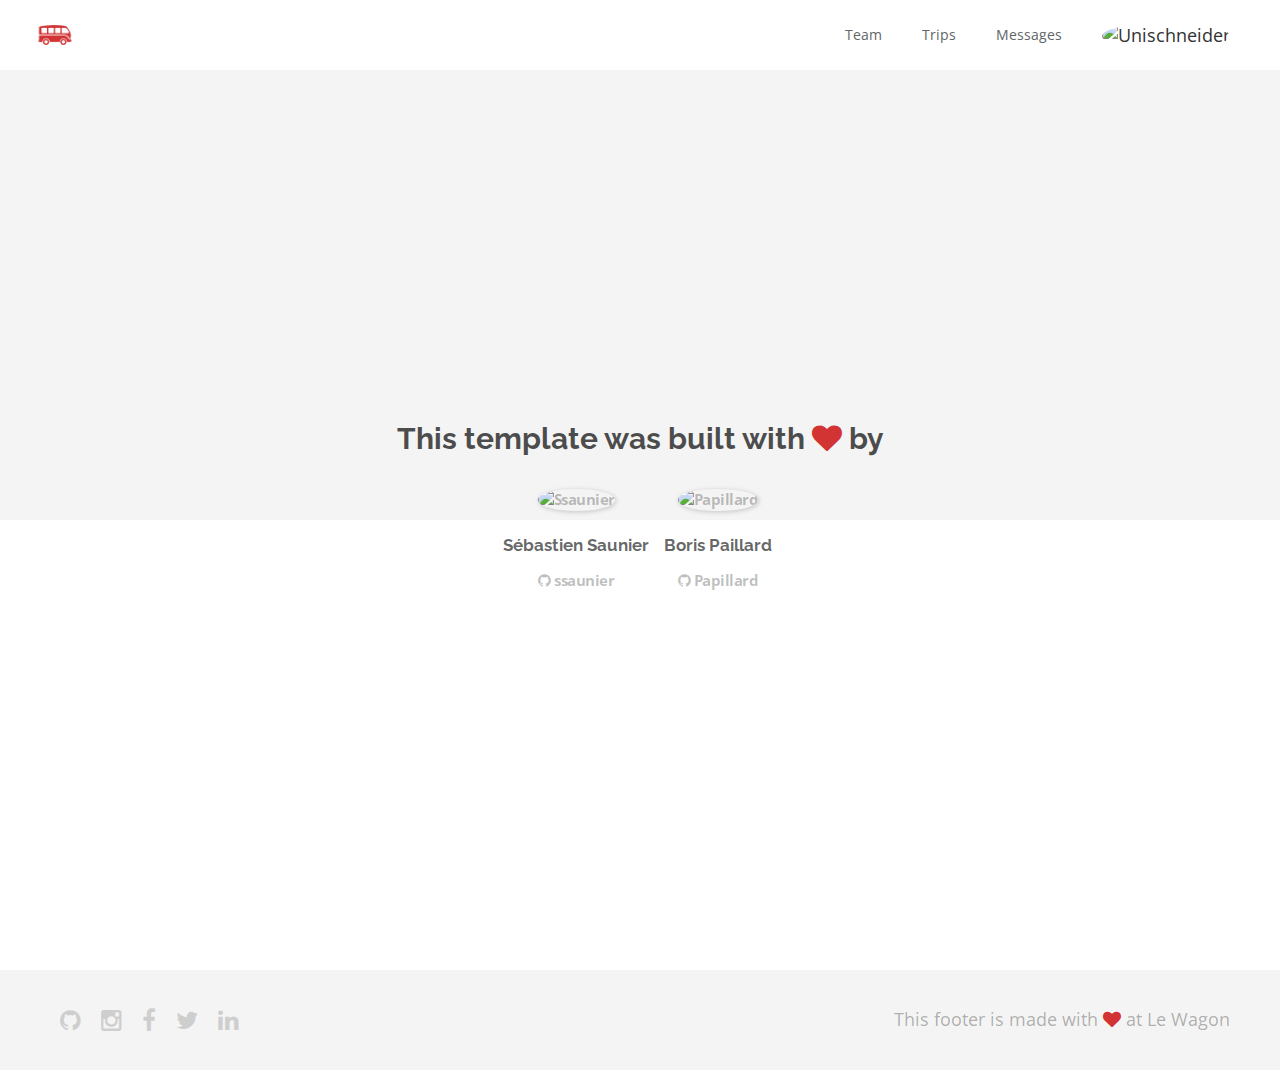
==== commit 152798e1: "Automated commit at 2018-02-05 13:48:28 UTC by middleman-deploy 2.0.0-alpha" ====
--- a/about.html
+++ b/about.html
@@ -7,27 +7,26 @@
           content="width=device-width, initial-scale=1, shrink-to-fit=no">
     <!-- Use the title from a page's frontmatter if it has one -->
     <title>Le Wagon - Middleman - About</title>
-    <link href="stylesheets/application-103f75c3.css" rel="stylesheet" />
+    <link href="stylesheets/application-bf736b80.css" rel="stylesheet" />
     <script src="javascripts/application-93de88c9.js"></script>
     <link href="images/favicon-f15af148.png" rel="icon" type="image/png" />
   </head>
   <div class="navbar-wagon">
   <!-- Logo -->
   <a href="/" class="navbar-wagon-brand">
-    <img src="images/logo-acc9c0ec.png" alt="logo">
+    <img src="images/logo-acc9c0ec.png" alt="Logo" />
   </a>
 
   <!-- Right Navigation -->
   <div class="navbar-wagon-right hidden-xs hidden-sm">
-
-    <a href="" class="navbar-wagon-item navbar-wagon-link">Host</a>
+  <a href="team.html" class="navbar-wagon-item navbar-wagon-link">Team</a>
     <a href="" class="navbar-wagon-item navbar-wagon-link">Trips</a>
     <a href="" class="navbar-wagon-item navbar-wagon-link">Messages</a>
 
     <!-- Profile picture with dropdown list -->
     <div class="navbar-wagon-item">
       <div class="dropdown">
-        <img src="https://kitt.lewagon.com/placeholder/users/ssaunier" class="avatar dropdown-toggle" id="navbar-wagon-menu" data-toggle="dropdown">
+         <img src="https://kitt.lewagon.com/placeholder/users/unischneider" id="navbar-wagon-menu" class="avatar drop-down-toggle" data-toggle="dropdown" alt="Unischneider" />
         <ul class="dropdown-menu dropdown-menu-right navbar-wagon-dropdown-menu">
           <li><a href="#">Profile</a></li>
           <li><a href="#">Dashboard</a></li>
@@ -44,7 +43,7 @@
       <ul class="dropdown-menu dropdown-menu-right navbar-wagon-dropdown-menu">
         <li><a href="#">Host</a></li>
         <li><a href="#">Trips</a></li>
-        <li><a href="#">Messagese</a></li>
+        <li><a href="#">Messages</a></li>
       </ul>
     </div>
   </div>
--- a/stylesheets/application-bf736b80.css
+++ b/stylesheets/application-bf736b80.css
@@ -0,0 +1,8 @@
+@import url("https://fonts.googleapis.com/css?family=Open+Sans:400,300,700|Raleway:400,100,300,700,500");/*!
+ * Bootstrap v3.3.7 (http://getbootstrap.com)
+ * Copyright 2011-2016 Twitter, Inc.
+ * Licensed under MIT (https://github.com/twbs/bootstrap/blob/master/LICENSE)
+ *//*! normalize.css v3.0.3 | MIT License | github.com/necolas/normalize.css */html{font-family:sans-serif;-ms-text-size-adjust:100%;-webkit-text-size-adjust:100%}body{margin:0}article,aside,details,figcaption,figure,footer,header,hgroup,main,menu,nav,section,summary{display:block}audio,canvas,progress,video{display:inline-block;vertical-align:baseline}audio:not([controls]){display:none;height:0}[hidden],template{display:none}a{background-color:transparent}a:active,a:hover{outline:0}abbr[title]{border-bottom:1px dotted}b,strong{font-weight:bold}dfn{font-style:italic}h1{font-size:2em;margin:0.67em 0}mark{background:#ff0;color:#000}small{font-size:80%}sub,sup{font-size:75%;line-height:0;position:relative;vertical-align:baseline}sup{top:-0.5em}sub{bottom:-0.25em}img{border:0}svg:not(:root){overflow:hidden}figure{margin:1em 40px}hr{-webkit-box-sizing:content-box;box-sizing:content-box;height:0}pre{overflow:auto}code,kbd,pre,samp{font-family:monospace, monospace;font-size:1em}button,input,optgroup,select,textarea{color:inherit;font:inherit;margin:0}button{overflow:visible}button,select{text-transform:none}button,html input[type="button"],input[type="reset"],input[type="submit"]{-webkit-appearance:button;cursor:pointer}button[disabled],html input[disabled]{cursor:default}button::-moz-focus-inner,input::-moz-focus-inner{border:0;padding:0}input{line-height:normal}input[type="checkbox"],input[type="radio"]{-webkit-box-sizing:border-box;box-sizing:border-box;padding:0}input[type="number"]::-webkit-inner-spin-button,input[type="number"]::-webkit-outer-spin-button{height:auto}input[type="search"]{-webkit-appearance:textfield;-webkit-box-sizing:content-box;box-sizing:content-box}input[type="search"]::-webkit-search-cancel-button,input[type="search"]::-webkit-search-decoration{-webkit-appearance:none}fieldset{border:1px solid #c0c0c0;margin:0 2px;padding:0.35em 0.625em 0.75em}legend{border:0;padding:0}textarea{overflow:auto}optgroup{font-weight:bold}table{border-collapse:collapse;border-spacing:0}td,th{padding:0}/*! Source: https://github.com/h5bp/html5-boilerplate/blob/master/src/css/main.css */@media print{*,*:before,*:after{background:transparent !important;color:#000 !important;-webkit-box-shadow:none !important;box-shadow:none !important;text-shadow:none !important}a,a:visited{text-decoration:underline}a[href]:after{content:" (" attr(href) ")"}abbr[title]:after{content:" (" attr(title) ")"}a[href^="#"]:after,a[href^="javascript:"]:after{content:""}pre,blockquote{border:1px solid #999;page-break-inside:avoid}thead{display:table-header-group}tr,img{page-break-inside:avoid}img{max-width:100% !important}p,h2,h3{orphans:3;widows:3}h2,h3{page-break-after:avoid}.navbar{display:none}.btn>.caret,.dropup>.btn>.caret{border-top-color:#000 !important}.label{border:1px solid #000}.table{border-collapse:collapse !important}.table td,.table th{background-color:#fff !important}.table-bordered th,.table-bordered td{border:1px solid #ddd !important}}@font-face{font-family:'Glyphicons Halflings';src:url("../assets/bootstrap/glyphicons-halflings-regular-86b6f62b.eot");src:url("../assets/bootstrap/glyphicons-halflings-regular-86b6f62b.eot?#iefix") format("embedded-opentype"),url("../assets/bootstrap/glyphicons-halflings-regular-ca35b697.woff2") format("woff2"),url("../assets/bootstrap/glyphicons-halflings-regular-278e49a8.woff") format("woff"),url("../assets/bootstrap/glyphicons-halflings-regular-44bc1850.ttf") format("truetype"),url("../assets/bootstrap/glyphicons-halflings-regular-de51a849.svg#glyphicons_halflingsregular") format("svg")}.glyphicon{position:relative;top:1px;display:inline-block;font-family:'Glyphicons Halflings';font-style:normal;font-weight:normal;line-height:1;-webkit-font-smoothing:antialiased;-moz-osx-font-smoothing:grayscale}.glyphicon-asterisk:before{content:"\002a"}.glyphicon-plus:before{content:"\002b"}.glyphicon-euro:before,.glyphicon-eur:before{content:"\20ac"}.glyphicon-minus:before{content:"\2212"}.glyphicon-cloud:before{content:"\2601"}.glyphicon-envelope:before{content:"\2709"}.glyphicon-pencil:before{content:"\270f"}.glyphicon-glass:before{content:"\e001"}.glyphicon-music:before{content:"\e002"}.glyphicon-search:before{content:"\e003"}.glyphicon-heart:before{content:"\e005"}.glyphicon-star:before{content:"\e006"}.glyphicon-star-empty:before{content:"\e007"}.glyphicon-user:before{content:"\e008"}.glyphicon-film:before{content:"\e009"}.glyphicon-th-large:before{content:"\e010"}.glyphicon-th:before{content:"\e011"}.glyphicon-th-list:before{content:"\e012"}.glyphicon-ok:before{content:"\e013"}.glyphicon-remove:before{content:"\e014"}.glyphicon-zoom-in:before{content:"\e015"}.glyphicon-zoom-out:before{content:"\e016"}.glyphicon-off:before{content:"\e017"}.glyphicon-signal:before{content:"\e018"}.glyphicon-cog:before{content:"\e019"}.glyphicon-trash:before{content:"\e020"}.glyphicon-home:before{content:"\e021"}.glyphicon-file:before{content:"\e022"}.glyphicon-time:before{content:"\e023"}.glyphicon-road:before{content:"\e024"}.glyphicon-download-alt:before{content:"\e025"}.glyphicon-download:before{content:"\e026"}.glyphicon-upload:before{content:"\e027"}.glyphicon-inbox:before{content:"\e028"}.glyphicon-play-circle:before{content:"\e029"}.glyphicon-repeat:before{content:"\e030"}.glyphicon-refresh:before{content:"\e031"}.glyphicon-list-alt:before{content:"\e032"}.glyphicon-lock:before{content:"\e033"}.glyphicon-flag:before{content:"\e034"}.glyphicon-headphones:before{content:"\e035"}.glyphicon-volume-off:before{content:"\e036"}.glyphicon-volume-down:before{content:"\e037"}.glyphicon-volume-up:before{content:"\e038"}.glyphicon-qrcode:before{content:"\e039"}.glyphicon-barcode:before{content:"\e040"}.glyphicon-tag:before{content:"\e041"}.glyphicon-tags:before{content:"\e042"}.glyphicon-book:before{content:"\e043"}.glyphicon-bookmark:before{content:"\e044"}.glyphicon-print:before{content:"\e045"}.glyphicon-camera:before{content:"\e046"}.glyphicon-font:before{content:"\e047"}.glyphicon-bold:before{content:"\e048"}.glyphicon-italic:before{content:"\e049"}.glyphicon-text-height:before{content:"\e050"}.glyphicon-text-width:before{content:"\e051"}.glyphicon-align-left:before{content:"\e052"}.glyphicon-align-center:before{content:"\e053"}.glyphicon-align-right:before{content:"\e054"}.glyphicon-align-justify:before{content:"\e055"}.glyphicon-list:before{content:"\e056"}.glyphicon-indent-left:before{content:"\e057"}.glyphicon-indent-right:before{content:"\e058"}.glyphicon-facetime-video:before{content:"\e059"}.glyphicon-picture:before{content:"\e060"}.glyphicon-map-marker:before{content:"\e062"}.glyphicon-adjust:before{content:"\e063"}.glyphicon-tint:before{content:"\e064"}.glyphicon-edit:before{content:"\e065"}.glyphicon-share:before{content:"\e066"}.glyphicon-check:before{content:"\e067"}.glyphicon-move:before{content:"\e068"}.glyphicon-step-backward:before{content:"\e069"}.glyphicon-fast-backward:before{content:"\e070"}.glyphicon-backward:before{content:"\e071"}.glyphicon-play:before{content:"\e072"}.glyphicon-pause:before{content:"\e073"}.glyphicon-stop:before{content:"\e074"}.glyphicon-forward:before{content:"\e075"}.glyphicon-fast-forward:before{content:"\e076"}.glyphicon-step-forward:before{content:"\e077"}.glyphicon-eject:before{content:"\e078"}.glyphicon-chevron-left:before{content:"\e079"}.glyphicon-chevron-right:before{content:"\e080"}.glyphicon-plus-sign:before{content:"\e081"}.glyphicon-minus-sign:before{content:"\e082"}.glyphicon-remove-sign:before{content:"\e083"}.glyphicon-ok-sign:before{content:"\e084"}.glyphicon-question-sign:before{content:"\e085"}.glyphicon-info-sign:before{content:"\e086"}.glyphicon-screenshot:before{content:"\e087"}.glyphicon-remove-circle:before{content:"\e088"}.glyphicon-ok-circle:before{content:"\e089"}.glyphicon-ban-circle:before{content:"\e090"}.glyphicon-arrow-left:before{content:"\e091"}.glyphicon-arrow-right:before{content:"\e092"}.glyphicon-arrow-up:before{content:"\e093"}.glyphicon-arrow-down:before{content:"\e094"}.glyphicon-share-alt:before{content:"\e095"}.glyphicon-resize-full:before{content:"\e096"}.glyphicon-resize-small:before{content:"\e097"}.glyphicon-exclamation-sign:before{content:"\e101"}.glyphicon-gift:before{content:"\e102"}.glyphicon-leaf:before{content:"\e103"}.glyphicon-fire:before{content:"\e104"}.glyphicon-eye-open:before{content:"\e105"}.glyphicon-eye-close:before{content:"\e106"}.glyphicon-warning-sign:before{content:"\e107"}.glyphicon-plane:before{content:"\e108"}.glyphicon-calendar:before{content:"\e109"}.glyphicon-random:before{content:"\e110"}.glyphicon-comment:before{content:"\e111"}.glyphicon-magnet:before{content:"\e112"}.glyphicon-chevron-up:before{content:"\e113"}.glyphicon-chevron-down:before{content:"\e114"}.glyphicon-retweet:before{content:"\e115"}.glyphicon-shopping-cart:before{content:"\e116"}.glyphicon-folder-close:before{content:"\e117"}.glyphicon-folder-open:before{content:"\e118"}.glyphicon-resize-vertical:before{content:"\e119"}.glyphicon-resize-horizontal:before{content:"\e120"}.glyphicon-hdd:before{content:"\e121"}.glyphicon-bullhorn:before{content:"\e122"}.glyphicon-bell:before{content:"\e123"}.glyphicon-certificate:before{content:"\e124"}.glyphicon-thumbs-up:before{content:"\e125"}.glyphicon-thumbs-down:before{content:"\e126"}.glyphicon-hand-right:before{content:"\e127"}.glyphicon-hand-left:before{content:"\e128"}.glyphicon-hand-up:before{content:"\e129"}.glyphicon-hand-down:before{content:"\e130"}.glyphicon-circle-arrow-right:before{content:"\e131"}.glyphicon-circle-arrow-left:before{content:"\e132"}.glyphicon-circle-arrow-up:before{content:"\e133"}.glyphicon-circle-arrow-down:before{content:"\e134"}.glyphicon-globe:before{content:"\e135"}.glyphicon-wrench:before{content:"\e136"}.glyphicon-tasks:before{content:"\e137"}.glyphicon-filter:before{content:"\e138"}.glyphicon-briefcase:before{content:"\e139"}.glyphicon-fullscreen:before{content:"\e140"}.glyphicon-dashboard:before{content:"\e141"}.glyphicon-paperclip:before{content:"\e142"}.glyphicon-heart-empty:before{content:"\e143"}.glyphicon-link:before{content:"\e144"}.glyphicon-phone:before{content:"\e145"}.glyphicon-pushpin:before{content:"\e146"}.glyphicon-usd:before{content:"\e148"}.glyphicon-gbp:before{content:"\e149"}.glyphicon-sort:before{content:"\e150"}.glyphicon-sort-by-alphabet:before{content:"\e151"}.glyphicon-sort-by-alphabet-alt:before{content:"\e152"}.glyphicon-sort-by-order:before{content:"\e153"}.glyphicon-sort-by-order-alt:before{content:"\e154"}.glyphicon-sort-by-attributes:before{content:"\e155"}.glyphicon-sort-by-attributes-alt:before{content:"\e156"}.glyphicon-unchecked:before{content:"\e157"}.glyphicon-expand:before{content:"\e158"}.glyphicon-collapse-down:before{content:"\e159"}.glyphicon-collapse-up:before{content:"\e160"}.glyphicon-log-in:before{content:"\e161"}.glyphicon-flash:before{content:"\e162"}.glyphicon-log-out:before{content:"\e163"}.glyphicon-new-window:before{content:"\e164"}.glyphicon-record:before{content:"\e165"}.glyphicon-save:before{content:"\e166"}.glyphicon-open:before{content:"\e167"}.glyphicon-saved:before{content:"\e168"}.glyphicon-import:before{content:"\e169"}.glyphicon-export:before{content:"\e170"}.glyphicon-send:before{content:"\e171"}.glyphicon-floppy-disk:before{content:"\e172"}.glyphicon-floppy-saved:before{content:"\e173"}.glyphicon-floppy-remove:before{content:"\e174"}.glyphicon-floppy-save:before{content:"\e175"}.glyphicon-floppy-open:before{content:"\e176"}.glyphicon-credit-card:before{content:"\e177"}.glyphicon-transfer:before{content:"\e178"}.glyphicon-cutlery:before{content:"\e179"}.glyphicon-header:before{content:"\e180"}.glyphicon-compressed:before{content:"\e181"}.glyphicon-earphone:before{content:"\e182"}.glyphicon-phone-alt:before{content:"\e183"}.glyphicon-tower:before{content:"\e184"}.glyphicon-stats:before{content:"\e185"}.glyphicon-sd-video:before{content:"\e186"}.glyphicon-hd-video:before{content:"\e187"}.glyphicon-subtitles:before{content:"\e188"}.glyphicon-sound-stereo:before{content:"\e189"}.glyphicon-sound-dolby:before{content:"\e190"}.glyphicon-sound-5-1:before{content:"\e191"}.glyphicon-sound-6-1:before{content:"\e192"}.glyphicon-sound-7-1:before{content:"\e193"}.glyphicon-copyright-mark:before{content:"\e194"}.glyphicon-registration-mark:before{content:"\e195"}.glyphicon-cloud-download:before{content:"\e197"}.glyphicon-cloud-upload:before{content:"\e198"}.glyphicon-tree-conifer:before{content:"\e199"}.glyphicon-tree-deciduous:before{content:"\e200"}.glyphicon-cd:before{content:"\e201"}.glyphicon-save-file:before{content:"\e202"}.glyphicon-open-file:before{content:"\e203"}.glyphicon-level-up:before{content:"\e204"}.glyphicon-copy:before{content:"\e205"}.glyphicon-paste:before{content:"\e206"}.glyphicon-alert:before{content:"\e209"}.glyphicon-equalizer:before{content:"\e210"}.glyphicon-king:before{content:"\e211"}.glyphicon-queen:before{content:"\e212"}.glyphicon-pawn:before{content:"\e213"}.glyphicon-bishop:before{content:"\e214"}.glyphicon-knight:before{content:"\e215"}.glyphicon-baby-formula:before{content:"\e216"}.glyphicon-tent:before{content:"\26fa"}.glyphicon-blackboard:before{content:"\e218"}.glyphicon-bed:before{content:"\e219"}.glyphicon-apple:before{content:"\f8ff"}.glyphicon-erase:before{content:"\e221"}.glyphicon-hourglass:before{content:"\231b"}.glyphicon-lamp:before{content:"\e223"}.glyphicon-duplicate:before{content:"\e224"}.glyphicon-piggy-bank:before{content:"\e225"}.glyphicon-scissors:before{content:"\e226"}.glyphicon-bitcoin:before{content:"\e227"}.glyphicon-btc:before{content:"\e227"}.glyphicon-xbt:before{content:"\e227"}.glyphicon-yen:before{content:"\00a5"}.glyphicon-jpy:before{content:"\00a5"}.glyphicon-ruble:before{content:"\20bd"}.glyphicon-rub:before{content:"\20bd"}.glyphicon-scale:before{content:"\e230"}.glyphicon-ice-lolly:before{content:"\e231"}.glyphicon-ice-lolly-tasted:before{content:"\e232"}.glyphicon-education:before{content:"\e233"}.glyphicon-option-horizontal:before{content:"\e234"}.glyphicon-option-vertical:before{content:"\e235"}.glyphicon-menu-hamburger:before{content:"\e236"}.glyphicon-modal-window:before{content:"\e237"}.glyphicon-oil:before{content:"\e238"}.glyphicon-grain:before{content:"\e239"}.glyphicon-sunglasses:before{content:"\e240"}.glyphicon-text-size:before{content:"\e241"}.glyphicon-text-color:before{content:"\e242"}.glyphicon-text-background:before{content:"\e243"}.glyphicon-object-align-top:before{content:"\e244"}.glyphicon-object-align-bottom:before{content:"\e245"}.glyphicon-object-align-horizontal:before{content:"\e246"}.glyphicon-object-align-left:before{content:"\e247"}.glyphicon-object-align-vertical:before{content:"\e248"}.glyphicon-object-align-right:before{content:"\e249"}.glyphicon-triangle-right:before{content:"\e250"}.glyphicon-triangle-left:before{content:"\e251"}.glyphicon-triangle-bottom:before{content:"\e252"}.glyphicon-triangle-top:before{content:"\e253"}.glyphicon-console:before{content:"\e254"}.glyphicon-superscript:before{content:"\e255"}.glyphicon-subscript:before{content:"\e256"}.glyphicon-menu-left:before{content:"\e257"}.glyphicon-menu-right:before{content:"\e258"}.glyphicon-menu-down:before{content:"\e259"}.glyphicon-menu-up:before{content:"\e260"}*{-webkit-box-sizing:border-box;box-sizing:border-box}*:before,*:after{-webkit-box-sizing:border-box;box-sizing:border-box}html{font-size:10px;-webkit-tap-highlight-color:transparent}body{font-family:"Open Sans", "Helvetica", "sans-serif";font-size:18px;line-height:1.42857143;color:#333333;background-color:#F4F4F4}input,button,select,textarea{font-family:inherit;font-size:inherit;line-height:inherit}a{color:#469AE0;text-decoration:none}a:hover,a:focus{color:#1f74ba;text-decoration:underline}a:focus{outline:5px auto -webkit-focus-ring-color;outline-offset:-2px}figure{margin:0}img{vertical-align:middle}.img-responsive{display:block;max-width:100%;height:auto}.img-rounded{border-radius:2px}.img-thumbnail{padding:4px;line-height:1.42857143;background-color:#F4F4F4;border:1px solid #ddd;border-radius:2px;-webkit-transition:all 0.2s ease-in-out;transition:all 0.2s ease-in-out;display:inline-block;max-width:100%;height:auto}.img-circle{border-radius:50%}hr{margin-top:25px;margin-bottom:25px;border:0;border-top:1px solid #eeeeee}.sr-only{position:absolute;width:1px;height:1px;margin:-1px;padding:0;overflow:hidden;clip:rect(0, 0, 0, 0);border:0}.sr-only-focusable:active,.sr-only-focusable:focus{position:static;width:auto;height:auto;margin:0;overflow:visible;clip:auto}[role="button"]{cursor:pointer}h1,h2,h3,h4,h5,h6,.h1,.h2,.h3,.h4,.h5,.h6{font-family:"Raleway", "Helvetica", "sans-serif";font-weight:500;line-height:1.1;color:inherit}h1 small,h1 .small,h2 small,h2 .small,h3 small,h3 .small,h4 small,h4 .small,h5 small,h5 .small,h6 small,h6 .small,.h1 small,.h1 .small,.h2 small,.h2 .small,.h3 small,.h3 .small,.h4 small,.h4 .small,.h5 small,.h5 .small,.h6 small,.h6 .small{font-weight:normal;line-height:1;color:#777777}h1,.h1,h2,.h2,h3,.h3{margin-top:25px;margin-bottom:12.5px}h1 small,h1 .small,.h1 small,.h1 .small,h2 small,h2 .small,.h2 small,.h2 .small,h3 small,h3 .small,.h3 small,.h3 .small{font-size:65%}h4,.h4,h5,.h5,h6,.h6{margin-top:12.5px;margin-bottom:12.5px}h4 small,h4 .small,.h4 small,.h4 .small,h5 small,h5 .small,.h5 small,.h5 .small,h6 small,h6 .small,.h6 small,.h6 .small{font-size:75%}h1,.h1{font-size:46px}h2,.h2{font-size:38px}h3,.h3{font-size:31px}h4,.h4{font-size:23px}h5,.h5{font-size:18px}h6,.h6{font-size:16px}p{margin:0 0 12.5px}.lead{margin-bottom:25px;font-size:20px;font-weight:300;line-height:1.4}@media (min-width: 768px){.lead{font-size:27px}}small,.small{font-size:88%}mark,.mark{background-color:#fcf8e3;padding:.2em}.text-left{text-align:left}.text-right{text-align:right}.text-center{text-align:center}.text-justify{text-align:justify}.text-nowrap{white-space:nowrap}.text-lowercase{text-transform:lowercase}.text-uppercase,.initialism{text-transform:uppercase}.text-capitalize{text-transform:capitalize}.text-muted{color:#777777}.text-primary{color:#469AE0}a.text-primary:hover,a.text-primary:focus{color:#2381d0}.text-success{color:#3c763d}a.text-success:hover,a.text-success:focus{color:#2b542c}.text-info{color:#31708f}a.text-info:hover,a.text-info:focus{color:#245269}.text-warning{color:#8a6d3b}a.text-warning:hover,a.text-warning:focus{color:#66512c}.text-danger{color:#a94442}a.text-danger:hover,a.text-danger:focus{color:#843534}.bg-primary{color:#fff}.bg-primary{background-color:#469AE0}a.bg-primary:hover,a.bg-primary:focus{background-color:#2381d0}.bg-success{background-color:#dff0d8}a.bg-success:hover,a.bg-success:focus{background-color:#c1e2b3}.bg-info{background-color:#d9edf7}a.bg-info:hover,a.bg-info:focus{background-color:#afd9ee}.bg-warning{background-color:#fcf8e3}a.bg-warning:hover,a.bg-warning:focus{background-color:#f7ecb5}.bg-danger{background-color:#f2dede}a.bg-danger:hover,a.bg-danger:focus{background-color:#e4b9b9}.page-header{padding-bottom:11.5px;margin:50px 0 25px;border-bottom:1px solid #eeeeee}ul,ol{margin-top:0;margin-bottom:12.5px}ul ul,ul ol,ol ul,ol ol{margin-bottom:0}.list-unstyled{padding-left:0;list-style:none}.list-inline{padding-left:0;list-style:none;margin-left:-5px}.list-inline>li{display:inline-block;padding-left:5px;padding-right:5px}dl{margin-top:0;margin-bottom:25px}dt,dd{line-height:1.42857143}dt{font-weight:bold}dd{margin-left:0}.dl-horizontal dd:before,.dl-horizontal dd:after{content:" ";display:table}.dl-horizontal dd:after{clear:both}@media (min-width: 768px){.dl-horizontal dt{float:left;width:160px;clear:left;text-align:right;overflow:hidden;text-overflow:ellipsis;white-space:nowrap}.dl-horizontal dd{margin-left:180px}}abbr[title],abbr[data-original-title]{cursor:help;border-bottom:1px dotted #777777}.initialism{font-size:90%}blockquote{padding:12.5px 25px;margin:0 0 25px;font-size:22.5px;border-left:5px solid #eeeeee}blockquote p:last-child,blockquote ul:last-child,blockquote ol:last-child{margin-bottom:0}blockquote footer,blockquote small,blockquote .small{display:block;font-size:80%;line-height:1.42857143;color:#777777}blockquote footer:before,blockquote small:before,blockquote .small:before{content:'\2014 \00A0'}.blockquote-reverse,blockquote.pull-right{padding-right:15px;padding-left:0;border-right:5px solid #eeeeee;border-left:0;text-align:right}.blockquote-reverse footer:before,.blockquote-reverse small:before,.blockquote-reverse .small:before,blockquote.pull-right footer:before,blockquote.pull-right small:before,blockquote.pull-right .small:before{content:''}.blockquote-reverse footer:after,.blockquote-reverse small:after,.blockquote-reverse .small:after,blockquote.pull-right footer:after,blockquote.pull-right small:after,blockquote.pull-right .small:after{content:'\00A0 \2014'}address{margin-bottom:25px;font-style:normal;line-height:1.42857143}code,kbd,pre,samp{font-family:Menlo, Monaco, Consolas, "Courier New", monospace}code{padding:2px 4px;font-size:90%;color:#c7254e;background-color:#f9f2f4;border-radius:2px}kbd{padding:2px 4px;font-size:90%;color:#fff;background-color:#333;border-radius:2px;-webkit-box-shadow:inset 0 -1px 0 rgba(0,0,0,0.25);box-shadow:inset 0 -1px 0 rgba(0,0,0,0.25)}kbd kbd{padding:0;font-size:100%;font-weight:bold;-webkit-box-shadow:none;box-shadow:none}pre{display:block;padding:12px;margin:0 0 12.5px;font-size:17px;line-height:1.42857143;word-break:break-all;word-wrap:break-word;color:#333333;background-color:#f5f5f5;border:1px solid #ccc;border-radius:2px}pre code{padding:0;font-size:inherit;color:inherit;white-space:pre-wrap;background-color:transparent;border-radius:0}.pre-scrollable{max-height:340px;overflow-y:scroll}.container{margin-right:auto;margin-left:auto;padding-left:15px;padding-right:15px}.container:before,.container:after{content:" ";display:table}.container:after{clear:both}@media (min-width: 768px){.container{width:750px}}@media (min-width: 992px){.container{width:970px}}@media (min-width: 1200px){.container{width:1170px}}.container-fluid{margin-right:auto;margin-left:auto;padding-left:15px;padding-right:15px}.container-fluid:before,.container-fluid:after{content:" ";display:table}.container-fluid:after{clear:both}.row{margin-left:-15px;margin-right:-15px}.row:before,.row:after{content:" ";display:table}.row:after{clear:both}.col-xs-1,.col-sm-1,.col-md-1,.col-lg-1,.col-xs-2,.col-sm-2,.col-md-2,.col-lg-2,.col-xs-3,.col-sm-3,.col-md-3,.col-lg-3,.col-xs-4,.col-sm-4,.col-md-4,.col-lg-4,.col-xs-5,.col-sm-5,.col-md-5,.col-lg-5,.col-xs-6,.col-sm-6,.col-md-6,.col-lg-6,.col-xs-7,.col-sm-7,.col-md-7,.col-lg-7,.col-xs-8,.col-sm-8,.col-md-8,.col-lg-8,.col-xs-9,.col-sm-9,.col-md-9,.col-lg-9,.col-xs-10,.col-sm-10,.col-md-10,.col-lg-10,.col-xs-11,.col-sm-11,.col-md-11,.col-lg-11,.col-xs-12,.col-sm-12,.col-md-12,.col-lg-12{position:relative;min-height:1px;padding-left:15px;padding-right:15px}.col-xs-1,.col-xs-2,.col-xs-3,.col-xs-4,.col-xs-5,.col-xs-6,.col-xs-7,.col-xs-8,.col-xs-9,.col-xs-10,.col-xs-11,.col-xs-12{float:left}.col-xs-1{width:8.33333333%}.col-xs-2{width:16.66666667%}.col-xs-3{width:25%}.col-xs-4{width:33.33333333%}.col-xs-5{width:41.66666667%}.col-xs-6{width:50%}.col-xs-7{width:58.33333333%}.col-xs-8{width:66.66666667%}.col-xs-9{width:75%}.col-xs-10{width:83.33333333%}.col-xs-11{width:91.66666667%}.col-xs-12{width:100%}.col-xs-pull-0{right:auto}.col-xs-pull-1{right:8.33333333%}.col-xs-pull-2{right:16.66666667%}.col-xs-pull-3{right:25%}.col-xs-pull-4{right:33.33333333%}.col-xs-pull-5{right:41.66666667%}.col-xs-pull-6{right:50%}.col-xs-pull-7{right:58.33333333%}.col-xs-pull-8{right:66.66666667%}.col-xs-pull-9{right:75%}.col-xs-pull-10{right:83.33333333%}.col-xs-pull-11{right:91.66666667%}.col-xs-pull-12{right:100%}.col-xs-push-0{left:auto}.col-xs-push-1{left:8.33333333%}.col-xs-push-2{left:16.66666667%}.col-xs-push-3{left:25%}.col-xs-push-4{left:33.33333333%}.col-xs-push-5{left:41.66666667%}.col-xs-push-6{left:50%}.col-xs-push-7{left:58.33333333%}.col-xs-push-8{left:66.66666667%}.col-xs-push-9{left:75%}.col-xs-push-10{left:83.33333333%}.col-xs-push-11{left:91.66666667%}.col-xs-push-12{left:100%}.col-xs-offset-0{margin-left:0%}.col-xs-offset-1{margin-left:8.33333333%}.col-xs-offset-2{margin-left:16.66666667%}.col-xs-offset-3{margin-left:25%}.col-xs-offset-4{margin-left:33.33333333%}.col-xs-offset-5{margin-left:41.66666667%}.col-xs-offset-6{margin-left:50%}.col-xs-offset-7{margin-left:58.33333333%}.col-xs-offset-8{margin-left:66.66666667%}.col-xs-offset-9{margin-left:75%}.col-xs-offset-10{margin-left:83.33333333%}.col-xs-offset-11{margin-left:91.66666667%}.col-xs-offset-12{margin-left:100%}@media (min-width: 768px){.col-sm-1,.col-sm-2,.col-sm-3,.col-sm-4,.col-sm-5,.col-sm-6,.col-sm-7,.col-sm-8,.col-sm-9,.col-sm-10,.col-sm-11,.col-sm-12{float:left}.col-sm-1{width:8.33333333%}.col-sm-2{width:16.66666667%}.col-sm-3{width:25%}.col-sm-4{width:33.33333333%}.col-sm-5{width:41.66666667%}.col-sm-6{width:50%}.col-sm-7{width:58.33333333%}.col-sm-8{width:66.66666667%}.col-sm-9{width:75%}.col-sm-10{width:83.33333333%}.col-sm-11{width:91.66666667%}.col-sm-12{width:100%}.col-sm-pull-0{right:auto}.col-sm-pull-1{right:8.33333333%}.col-sm-pull-2{right:16.66666667%}.col-sm-pull-3{right:25%}.col-sm-pull-4{right:33.33333333%}.col-sm-pull-5{right:41.66666667%}.col-sm-pull-6{right:50%}.col-sm-pull-7{right:58.33333333%}.col-sm-pull-8{right:66.66666667%}.col-sm-pull-9{right:75%}.col-sm-pull-10{right:83.33333333%}.col-sm-pull-11{right:91.66666667%}.col-sm-pull-12{right:100%}.col-sm-push-0{left:auto}.col-sm-push-1{left:8.33333333%}.col-sm-push-2{left:16.66666667%}.col-sm-push-3{left:25%}.col-sm-push-4{left:33.33333333%}.col-sm-push-5{left:41.66666667%}.col-sm-push-6{left:50%}.col-sm-push-7{left:58.33333333%}.col-sm-push-8{left:66.66666667%}.col-sm-push-9{left:75%}.col-sm-push-10{left:83.33333333%}.col-sm-push-11{left:91.66666667%}.col-sm-push-12{left:100%}.col-sm-offset-0{margin-left:0%}.col-sm-offset-1{margin-left:8.33333333%}.col-sm-offset-2{margin-left:16.66666667%}.col-sm-offset-3{margin-left:25%}.col-sm-offset-4{margin-left:33.33333333%}.col-sm-offset-5{margin-left:41.66666667%}.col-sm-offset-6{margin-left:50%}.col-sm-offset-7{margin-left:58.33333333%}.col-sm-offset-8{margin-left:66.66666667%}.col-sm-offset-9{margin-left:75%}.col-sm-offset-10{margin-left:83.33333333%}.col-sm-offset-11{margin-left:91.66666667%}.col-sm-offset-12{margin-left:100%}}@media (min-width: 992px){.col-md-1,.col-md-2,.col-md-3,.col-md-4,.col-md-5,.col-md-6,.col-md-7,.col-md-8,.col-md-9,.col-md-10,.col-md-11,.col-md-12{float:left}.col-md-1{width:8.33333333%}.col-md-2{width:16.66666667%}.col-md-3{width:25%}.col-md-4{width:33.33333333%}.col-md-5{width:41.66666667%}.col-md-6{width:50%}.col-md-7{width:58.33333333%}.col-md-8{width:66.66666667%}.col-md-9{width:75%}.col-md-10{width:83.33333333%}.col-md-11{width:91.66666667%}.col-md-12{width:100%}.col-md-pull-0{right:auto}.col-md-pull-1{right:8.33333333%}.col-md-pull-2{right:16.66666667%}.col-md-pull-3{right:25%}.col-md-pull-4{right:33.33333333%}.col-md-pull-5{right:41.66666667%}.col-md-pull-6{right:50%}.col-md-pull-7{right:58.33333333%}.col-md-pull-8{right:66.66666667%}.col-md-pull-9{right:75%}.col-md-pull-10{right:83.33333333%}.col-md-pull-11{right:91.66666667%}.col-md-pull-12{right:100%}.col-md-push-0{left:auto}.col-md-push-1{left:8.33333333%}.col-md-push-2{left:16.66666667%}.col-md-push-3{left:25%}.col-md-push-4{left:33.33333333%}.col-md-push-5{left:41.66666667%}.col-md-push-6{left:50%}.col-md-push-7{left:58.33333333%}.col-md-push-8{left:66.66666667%}.col-md-push-9{left:75%}.col-md-push-10{left:83.33333333%}.col-md-push-11{left:91.66666667%}.col-md-push-12{left:100%}.col-md-offset-0{margin-left:0%}.col-md-offset-1{margin-left:8.33333333%}.col-md-offset-2{margin-left:16.66666667%}.col-md-offset-3{margin-left:25%}.col-md-offset-4{margin-left:33.33333333%}.col-md-offset-5{margin-left:41.66666667%}.col-md-offset-6{margin-left:50%}.col-md-offset-7{margin-left:58.33333333%}.col-md-offset-8{margin-left:66.66666667%}.col-md-offset-9{margin-left:75%}.col-md-offset-10{margin-left:83.33333333%}.col-md-offset-11{margin-left:91.66666667%}.col-md-offset-12{margin-left:100%}}@media (min-width: 1200px){.col-lg-1,.col-lg-2,.col-lg-3,.col-lg-4,.col-lg-5,.col-lg-6,.col-lg-7,.col-lg-8,.col-lg-9,.col-lg-10,.col-lg-11,.col-lg-12{float:left}.col-lg-1{width:8.33333333%}.col-lg-2{width:16.66666667%}.col-lg-3{width:25%}.col-lg-4{width:33.33333333%}.col-lg-5{width:41.66666667%}.col-lg-6{width:50%}.col-lg-7{width:58.33333333%}.col-lg-8{width:66.66666667%}.col-lg-9{width:75%}.col-lg-10{width:83.33333333%}.col-lg-11{width:91.66666667%}.col-lg-12{width:100%}.col-lg-pull-0{right:auto}.col-lg-pull-1{right:8.33333333%}.col-lg-pull-2{right:16.66666667%}.col-lg-pull-3{right:25%}.col-lg-pull-4{right:33.33333333%}.col-lg-pull-5{right:41.66666667%}.col-lg-pull-6{right:50%}.col-lg-pull-7{right:58.33333333%}.col-lg-pull-8{right:66.66666667%}.col-lg-pull-9{right:75%}.col-lg-pull-10{right:83.33333333%}.col-lg-pull-11{right:91.66666667%}.col-lg-pull-12{right:100%}.col-lg-push-0{left:auto}.col-lg-push-1{left:8.33333333%}.col-lg-push-2{left:16.66666667%}.col-lg-push-3{left:25%}.col-lg-push-4{left:33.33333333%}.col-lg-push-5{left:41.66666667%}.col-lg-push-6{left:50%}.col-lg-push-7{left:58.33333333%}.col-lg-push-8{left:66.66666667%}.col-lg-push-9{left:75%}.col-lg-push-10{left:83.33333333%}.col-lg-push-11{left:91.66666667%}.col-lg-push-12{left:100%}.col-lg-offset-0{margin-left:0%}.col-lg-offset-1{margin-left:8.33333333%}.col-lg-offset-2{margin-left:16.66666667%}.col-lg-offset-3{margin-left:25%}.col-lg-offset-4{margin-left:33.33333333%}.col-lg-offset-5{margin-left:41.66666667%}.col-lg-offset-6{margin-left:50%}.col-lg-offset-7{margin-left:58.33333333%}.col-lg-offset-8{margin-left:66.66666667%}.col-lg-offset-9{margin-left:75%}.col-lg-offset-10{margin-left:83.33333333%}.col-lg-offset-11{margin-left:91.66666667%}.col-lg-offset-12{margin-left:100%}}table{background-color:transparent}caption{padding-top:8px;padding-bottom:8px;color:#777777;text-align:left}th{text-align:left}.table{width:100%;max-width:100%;margin-bottom:25px}.table>thead>tr>th,.table>thead>tr>td,.table>tbody>tr>th,.table>tbody>tr>td,.table>tfoot>tr>th,.table>tfoot>tr>td{padding:8px;line-height:1.42857143;vertical-align:top;border-top:1px solid #ddd}.table>thead>tr>th{vertical-align:bottom;border-bottom:2px solid #ddd}.table>caption+thead>tr:first-child>th,.table>caption+thead>tr:first-child>td,.table>colgroup+thead>tr:first-child>th,.table>colgroup+thead>tr:first-child>td,.table>thead:first-child>tr:first-child>th,.table>thead:first-child>tr:first-child>td{border-top:0}.table>tbody+tbody{border-top:2px solid #ddd}.table .table{background-color:#F4F4F4}.table-condensed>thead>tr>th,.table-condensed>thead>tr>td,.table-condensed>tbody>tr>th,.table-condensed>tbody>tr>td,.table-condensed>tfoot>tr>th,.table-condensed>tfoot>tr>td{padding:5px}.table-bordered{border:1px solid #ddd}.table-bordered>thead>tr>th,.table-bordered>thead>tr>td,.table-bordered>tbody>tr>th,.table-bordered>tbody>tr>td,.table-bordered>tfoot>tr>th,.table-bordered>tfoot>tr>td{border:1px solid #ddd}.table-bordered>thead>tr>th,.table-bordered>thead>tr>td{border-bottom-width:2px}.table-striped>tbody>tr:nth-of-type(odd){background-color:#f9f9f9}.table-hover>tbody>tr:hover{background-color:#f5f5f5}table col[class*="col-"]{position:static;float:none;display:table-column}table td[class*="col-"],table th[class*="col-"]{position:static;float:none;display:table-cell}.table>thead>tr>td.active,.table>thead>tr>th.active,.table>thead>tr.active>td,.table>thead>tr.active>th,.table>tbody>tr>td.active,.table>tbody>tr>th.active,.table>tbody>tr.active>td,.table>tbody>tr.active>th,.table>tfoot>tr>td.active,.table>tfoot>tr>th.active,.table>tfoot>tr.active>td,.table>tfoot>tr.active>th{background-color:#f5f5f5}.table-hover>tbody>tr>td.active:hover,.table-hover>tbody>tr>th.active:hover,.table-hover>tbody>tr.active:hover>td,.table-hover>tbody>tr:hover>.active,.table-hover>tbody>tr.active:hover>th{background-color:#e8e8e8}.table>thead>tr>td.success,.table>thead>tr>th.success,.table>thead>tr.success>td,.table>thead>tr.success>th,.table>tbody>tr>td.success,.table>tbody>tr>th.success,.table>tbody>tr.success>td,.table>tbody>tr.success>th,.table>tfoot>tr>td.success,.table>tfoot>tr>th.success,.table>tfoot>tr.success>td,.table>tfoot>tr.success>th{background-color:#dff0d8}.table-hover>tbody>tr>td.success:hover,.table-hover>tbody>tr>th.success:hover,.table-hover>tbody>tr.success:hover>td,.table-hover>tbody>tr:hover>.success,.table-hover>tbody>tr.success:hover>th{background-color:#d0e9c6}.table>thead>tr>td.info,.table>thead>tr>th.info,.table>thead>tr.info>td,.table>thead>tr.info>th,.table>tbody>tr>td.info,.table>tbody>tr>th.info,.table>tbody>tr.info>td,.table>tbody>tr.info>th,.table>tfoot>tr>td.info,.table>tfoot>tr>th.info,.table>tfoot>tr.info>td,.table>tfoot>tr.info>th{background-color:#d9edf7}.table-hover>tbody>tr>td.info:hover,.table-hover>tbody>tr>th.info:hover,.table-hover>tbody>tr.info:hover>td,.table-hover>tbody>tr:hover>.info,.table-hover>tbody>tr.info:hover>th{background-color:#c4e3f3}.table>thead>tr>td.warning,.table>thead>tr>th.warning,.table>thead>tr.warning>td,.table>thead>tr.warning>th,.table>tbody>tr>td.warning,.table>tbody>tr>th.warning,.table>tbody>tr.warning>td,.table>tbody>tr.warning>th,.table>tfoot>tr>td.warning,.table>tfoot>tr>th.warning,.table>tfoot>tr.warning>td,.table>tfoot>tr.warning>th{background-color:#fcf8e3}.table-hover>tbody>tr>td.warning:hover,.table-hover>tbody>tr>th.warning:hover,.table-hover>tbody>tr.warning:hover>td,.table-hover>tbody>tr:hover>.warning,.table-hover>tbody>tr.warning:hover>th{background-color:#faf2cc}.table>thead>tr>td.danger,.table>thead>tr>th.danger,.table>thead>tr.danger>td,.table>thead>tr.danger>th,.table>tbody>tr>td.danger,.table>tbody>tr>th.danger,.table>tbody>tr.danger>td,.table>tbody>tr.danger>th,.table>tfoot>tr>td.danger,.table>tfoot>tr>th.danger,.table>tfoot>tr.danger>td,.table>tfoot>tr.danger>th{background-color:#f2dede}.table-hover>tbody>tr>td.danger:hover,.table-hover>tbody>tr>th.danger:hover,.table-hover>tbody>tr.danger:hover>td,.table-hover>tbody>tr:hover>.danger,.table-hover>tbody>tr.danger:hover>th{background-color:#ebcccc}.table-responsive{overflow-x:auto;min-height:0.01%}@media screen and (max-width: 767px){.table-responsive{width:100%;margin-bottom:18.75px;overflow-y:hidden;-ms-overflow-style:-ms-autohiding-scrollbar;border:1px solid #ddd}.table-responsive>.table{margin-bottom:0}.table-responsive>.table>thead>tr>th,.table-responsive>.table>thead>tr>td,.table-responsive>.table>tbody>tr>th,.table-responsive>.table>tbody>tr>td,.table-responsive>.table>tfoot>tr>th,.table-responsive>.table>tfoot>tr>td{white-space:nowrap}.table-responsive>.table-bordered{border:0}.table-responsive>.table-bordered>thead>tr>th:first-child,.table-responsive>.table-bordered>thead>tr>td:first-child,.table-responsive>.table-bordered>tbody>tr>th:first-child,.table-responsive>.table-bordered>tbody>tr>td:first-child,.table-responsive>.table-bordered>tfoot>tr>th:first-child,.table-responsive>.table-bordered>tfoot>tr>td:first-child{border-left:0}.table-responsive>.table-bordered>thead>tr>th:last-child,.table-responsive>.table-bordered>thead>tr>td:last-child,.table-responsive>.table-bordered>tbody>tr>th:last-child,.table-responsive>.table-bordered>tbody>tr>td:last-child,.table-responsive>.table-bordered>tfoot>tr>th:last-child,.table-responsive>.table-bordered>tfoot>tr>td:last-child{border-right:0}.table-responsive>.table-bordered>tbody>tr:last-child>th,.table-responsive>.table-bordered>tbody>tr:last-child>td,.table-responsive>.table-bordered>tfoot>tr:last-child>th,.table-responsive>.table-bordered>tfoot>tr:last-child>td{border-bottom:0}}fieldset{padding:0;margin:0;border:0;min-width:0}legend{display:block;width:100%;padding:0;margin-bottom:25px;font-size:27px;line-height:inherit;color:#333333;border:0;border-bottom:1px solid #e5e5e5}label{display:inline-block;max-width:100%;margin-bottom:5px;font-weight:bold}input[type="search"]{-webkit-box-sizing:border-box;box-sizing:border-box}input[type="radio"],input[type="checkbox"]{margin:4px 0 0;margin-top:1px \9;line-height:normal}input[type="file"]{display:block}input[type="range"]{display:block;width:100%}select[multiple],select[size]{height:auto}input[type="file"]:focus,input[type="radio"]:focus,input[type="checkbox"]:focus{outline:5px auto -webkit-focus-ring-color;outline-offset:-2px}output{display:block;padding-top:7px;font-size:18px;line-height:1.42857143;color:#000000}.form-control{display:block;width:100%;height:39px;padding:6px 12px;font-size:18px;line-height:1.42857143;color:#000000;background-color:#fff;background-image:none;border:1px solid #ccc;border-radius:2px;-webkit-box-shadow:inset 0 1px 1px rgba(0,0,0,0.075);box-shadow:inset 0 1px 1px rgba(0,0,0,0.075);-webkit-transition:border-color ease-in-out 0.15s, box-shadow ease-in-out 0.15s;-webkit-transition:border-color ease-in-out 0.15s, -webkit-box-shadow ease-in-out 0.15s;transition:border-color ease-in-out 0.15s, -webkit-box-shadow ease-in-out 0.15s;transition:border-color ease-in-out 0.15s, box-shadow ease-in-out 0.15s;transition:border-color ease-in-out 0.15s, box-shadow ease-in-out 0.15s, -webkit-box-shadow ease-in-out 0.15s}.form-control:focus{border-color:#66afe9;outline:0;-webkit-box-shadow:inset 0 1px 1px rgba(0,0,0,0.075),0 0 8px rgba(102,175,233,0.6);box-shadow:inset 0 1px 1px rgba(0,0,0,0.075),0 0 8px rgba(102,175,233,0.6)}.form-control::-moz-placeholder{color:#999;opacity:1}.form-control:-ms-input-placeholder{color:#999}.form-control::-webkit-input-placeholder{color:#999}.form-control::-ms-expand{border:0;background-color:transparent}.form-control[disabled],.form-control[readonly],fieldset[disabled] .form-control{background-color:#eeeeee;opacity:1}.form-control[disabled],fieldset[disabled] .form-control{cursor:not-allowed}textarea.form-control{height:auto}input[type="search"]{-webkit-appearance:none}@media screen and (-webkit-min-device-pixel-ratio: 0){input[type="date"].form-control,input[type="time"].form-control,input[type="datetime-local"].form-control,input[type="month"].form-control{line-height:39px}input[type="date"].input-sm,.input-group-sm>input[type="date"].form-control,.input-group-sm>input[type="date"].input-group-addon,.input-group-sm>.input-group-btn>input[type="date"].btn,.input-group-sm input[type="date"],input[type="time"].input-sm,.input-group-sm>input[type="time"].form-control,.input-group-sm>input[type="time"].input-group-addon,.input-group-sm>.input-group-btn>input[type="time"].btn,.input-group-sm input[type="time"],input[type="datetime-local"].input-sm,.input-group-sm>input[type="datetime-local"].form-control,.input-group-sm>input[type="datetime-local"].input-group-addon,.input-group-sm>.input-group-btn>input[type="datetime-local"].btn,.input-group-sm input[type="datetime-local"],input[type="month"].input-sm,.input-group-sm>input[type="month"].form-control,.input-group-sm>input[type="month"].input-group-addon,.input-group-sm>.input-group-btn>input[type="month"].btn,.input-group-sm input[type="month"]{line-height:36px}input[type="date"].input-lg,.input-group-lg>input[type="date"].form-control,.input-group-lg>input[type="date"].input-group-addon,.input-group-lg>.input-group-btn>input[type="date"].btn,.input-group-lg input[type="date"],input[type="time"].input-lg,.input-group-lg>input[type="time"].form-control,.input-group-lg>input[type="time"].input-group-addon,.input-group-lg>.input-group-btn>input[type="time"].btn,.input-group-lg input[type="time"],input[type="datetime-local"].input-lg,.input-group-lg>input[type="datetime-local"].form-control,.input-group-lg>input[type="datetime-local"].input-group-addon,.input-group-lg>.input-group-btn>input[type="datetime-local"].btn,.input-group-lg input[type="datetime-local"],input[type="month"].input-lg,.input-group-lg>input[type="month"].form-control,.input-group-lg>input[type="month"].input-group-addon,.input-group-lg>.input-group-btn>input[type="month"].btn,.input-group-lg input[type="month"]{line-height:53px}}.form-group{margin-bottom:15px}.radio,.checkbox{position:relative;display:block;margin-top:10px;margin-bottom:10px}.radio label,.checkbox label{min-height:25px;padding-left:20px;margin-bottom:0;font-weight:normal;cursor:pointer}.radio input[type="radio"],.radio-inline input[type="radio"],.checkbox input[type="checkbox"],.checkbox-inline input[type="checkbox"]{position:absolute;margin-left:-20px;margin-top:4px \9}.radio+.radio,.checkbox+.checkbox{margin-top:-5px}.radio-inline,.checkbox-inline{position:relative;display:inline-block;padding-left:20px;margin-bottom:0;vertical-align:middle;font-weight:normal;cursor:pointer}.radio-inline+.radio-inline,.checkbox-inline+.checkbox-inline{margin-top:0;margin-left:10px}input[type="radio"][disabled],input[type="radio"].disabled,fieldset[disabled] input[type="radio"],input[type="checkbox"][disabled],input[type="checkbox"].disabled,fieldset[disabled] input[type="checkbox"]{cursor:not-allowed}.radio-inline.disabled,fieldset[disabled] .radio-inline,.checkbox-inline.disabled,fieldset[disabled] .checkbox-inline{cursor:not-allowed}.radio.disabled label,fieldset[disabled] .radio label,.checkbox.disabled label,fieldset[disabled] .checkbox label{cursor:not-allowed}.form-control-static{padding-top:7px;padding-bottom:7px;margin-bottom:0;min-height:43px}.form-control-static.input-lg,.input-group-lg>.form-control-static.form-control,.input-group-lg>.form-control-static.input-group-addon,.input-group-lg>.input-group-btn>.form-control-static.btn,.form-control-static.input-sm,.input-group-sm>.form-control-static.form-control,.input-group-sm>.form-control-static.input-group-addon,.input-group-sm>.input-group-btn>.form-control-static.btn{padding-left:0;padding-right:0}.input-sm,.input-group-sm>.form-control,.input-group-sm>.input-group-addon,.input-group-sm>.input-group-btn>.btn{height:36px;padding:5px 10px;font-size:16px;line-height:1.5;border-radius:2px}select.input-sm,.input-group-sm>select.form-control,.input-group-sm>select.input-group-addon,.input-group-sm>.input-group-btn>select.btn{height:36px;line-height:36px}textarea.input-sm,.input-group-sm>textarea.form-control,.input-group-sm>textarea.input-group-addon,.input-group-sm>.input-group-btn>textarea.btn,select[multiple].input-sm,.input-group-sm>select[multiple].form-control,.input-group-sm>select[multiple].input-group-addon,.input-group-sm>.input-group-btn>select[multiple].btn{height:auto}.form-group-sm .form-control{height:36px;padding:5px 10px;font-size:16px;line-height:1.5;border-radius:2px}.form-group-sm select.form-control{height:36px;line-height:36px}.form-group-sm textarea.form-control,.form-group-sm select[multiple].form-control{height:auto}.form-group-sm .form-control-static{height:36px;min-height:41px;padding:6px 10px;font-size:16px;line-height:1.5}.input-lg,.input-group-lg>.form-control,.input-group-lg>.input-group-addon,.input-group-lg>.input-group-btn>.btn{height:53px;padding:10px 16px;font-size:23px;line-height:1.3333333;border-radius:2px}select.input-lg,.input-group-lg>select.form-control,.input-group-lg>select.input-group-addon,.input-group-lg>.input-group-btn>select.btn{height:53px;line-height:53px}textarea.input-lg,.input-group-lg>textarea.form-control,.input-group-lg>textarea.input-group-addon,.input-group-lg>.input-group-btn>textarea.btn,select[multiple].input-lg,.input-group-lg>select[multiple].form-control,.input-group-lg>select[multiple].input-group-addon,.input-group-lg>.input-group-btn>select[multiple].btn{height:auto}.form-group-lg .form-control{height:53px;padding:10px 16px;font-size:23px;line-height:1.3333333;border-radius:2px}.form-group-lg select.form-control{height:53px;line-height:53px}.form-group-lg textarea.form-control,.form-group-lg select[multiple].form-control{height:auto}.form-group-lg .form-control-static{height:53px;min-height:48px;padding:11px 16px;font-size:23px;line-height:1.3333333}.has-feedback{position:relative}.has-feedback .form-control{padding-right:48.75px}.form-control-feedback{position:absolute;top:0;right:0;z-index:2;display:block;width:39px;height:39px;line-height:39px;text-align:center;pointer-events:none}.input-lg+.form-control-feedback,.input-group-lg>.form-control+.form-control-feedback,.input-group-lg>.input-group-addon+.form-control-feedback,.input-group-lg>.input-group-btn>.btn+.form-control-feedback,.input-group-lg+.form-control-feedback,.form-group-lg .form-control+.form-control-feedback{width:53px;height:53px;line-height:53px}.input-sm+.form-control-feedback,.input-group-sm>.form-control+.form-control-feedback,.input-group-sm>.input-group-addon+.form-control-feedback,.input-group-sm>.input-group-btn>.btn+.form-control-feedback,.input-group-sm+.form-control-feedback,.form-group-sm .form-control+.form-control-feedback{width:36px;height:36px;line-height:36px}.has-success .help-block,.has-success .control-label,.has-success .radio,.has-success .checkbox,.has-success .radio-inline,.has-success .checkbox-inline,.has-success.radio label,.has-success.checkbox label,.has-success.radio-inline label,.has-success.checkbox-inline label{color:#3c763d}.has-success .form-control{border-color:#3c763d;-webkit-box-shadow:inset 0 1px 1px rgba(0,0,0,0.075);box-shadow:inset 0 1px 1px rgba(0,0,0,0.075)}.has-success .form-control:focus{border-color:#2b542c;-webkit-box-shadow:inset 0 1px 1px rgba(0,0,0,0.075),0 0 6px #67b168;box-shadow:inset 0 1px 1px rgba(0,0,0,0.075),0 0 6px #67b168}.has-success .input-group-addon{color:#3c763d;border-color:#3c763d;background-color:#dff0d8}.has-success .form-control-feedback{color:#3c763d}.has-warning .help-block,.has-warning .control-label,.has-warning .radio,.has-warning .checkbox,.has-warning .radio-inline,.has-warning .checkbox-inline,.has-warning.radio label,.has-warning.checkbox label,.has-warning.radio-inline label,.has-warning.checkbox-inline label{color:#8a6d3b}.has-warning .form-control{border-color:#8a6d3b;-webkit-box-shadow:inset 0 1px 1px rgba(0,0,0,0.075);box-shadow:inset 0 1px 1px rgba(0,0,0,0.075)}.has-warning .form-control:focus{border-color:#66512c;-webkit-box-shadow:inset 0 1px 1px rgba(0,0,0,0.075),0 0 6px #c0a16b;box-shadow:inset 0 1px 1px rgba(0,0,0,0.075),0 0 6px #c0a16b}.has-warning .input-group-addon{color:#8a6d3b;border-color:#8a6d3b;background-color:#fcf8e3}.has-warning .form-control-feedback{color:#8a6d3b}.has-error .help-block,.has-error .control-label,.has-error .radio,.has-error .checkbox,.has-error .radio-inline,.has-error .checkbox-inline,.has-error.radio label,.has-error.checkbox label,.has-error.radio-inline label,.has-error.checkbox-inline label{color:#a94442}.has-error .form-control{border-color:#a94442;-webkit-box-shadow:inset 0 1px 1px rgba(0,0,0,0.075);box-shadow:inset 0 1px 1px rgba(0,0,0,0.075)}.has-error .form-control:focus{border-color:#843534;-webkit-box-shadow:inset 0 1px 1px rgba(0,0,0,0.075),0 0 6px #ce8483;box-shadow:inset 0 1px 1px rgba(0,0,0,0.075),0 0 6px #ce8483}.has-error .input-group-addon{color:#a94442;border-color:#a94442;background-color:#f2dede}.has-error .form-control-feedback{color:#a94442}.has-feedback label ~ .form-control-feedback{top:30px}.has-feedback label.sr-only ~ .form-control-feedback{top:0}.help-block{display:block;margin-top:5px;margin-bottom:10px;color:#737373}@media (min-width: 768px){.form-inline .form-group{display:inline-block;margin-bottom:0;vertical-align:middle}.form-inline .form-control{display:inline-block;width:auto;vertical-align:middle}.form-inline .form-control-static{display:inline-block}.form-inline .input-group{display:inline-table;vertical-align:middle}.form-inline .input-group .input-group-addon,.form-inline .input-group .input-group-btn,.form-inline .input-group .form-control{width:auto}.form-inline .input-group>.form-control{width:100%}.form-inline .control-label{margin-bottom:0;vertical-align:middle}.form-inline .radio,.form-inline .checkbox{display:inline-block;margin-top:0;margin-bottom:0;vertical-align:middle}.form-inline .radio label,.form-inline .checkbox label{padding-left:0}.form-inline .radio input[type="radio"],.form-inline .checkbox input[type="checkbox"]{position:relative;margin-left:0}.form-inline .has-feedback .form-control-feedback{top:0}}.form-horizontal .radio,.form-horizontal .checkbox,.form-horizontal .radio-inline,.form-horizontal .checkbox-inline{margin-top:0;margin-bottom:0;padding-top:7px}.form-horizontal .radio,.form-horizontal .checkbox{min-height:32px}.form-horizontal .form-group{margin-left:-15px;margin-right:-15px}.form-horizontal .form-group:before,.form-horizontal .form-group:after{content:" ";display:table}.form-horizontal .form-group:after{clear:both}@media (min-width: 768px){.form-horizontal .control-label{text-align:right;margin-bottom:0;padding-top:7px}}.form-horizontal .has-feedback .form-control-feedback{right:15px}@media (min-width: 768px){.form-horizontal .form-group-lg .control-label{padding-top:11px;font-size:23px}}@media (min-width: 768px){.form-horizontal .form-group-sm .control-label{padding-top:6px;font-size:16px}}.btn{display:inline-block;margin-bottom:0;font-weight:normal;text-align:center;vertical-align:middle;-ms-touch-action:manipulation;touch-action:manipulation;cursor:pointer;background-image:none;border:1px solid transparent;white-space:nowrap;padding:6px 12px;font-size:18px;line-height:1.42857143;border-radius:2px;-webkit-user-select:none;-moz-user-select:none;-ms-user-select:none;user-select:none}.btn:focus,.btn.focus,.btn:active:focus,.btn:active.focus,.btn.active:focus,.btn.active.focus{outline:5px auto -webkit-focus-ring-color;outline-offset:-2px}.btn:hover,.btn:focus,.btn.focus{color:#333;text-decoration:none}.btn:active,.btn.active{outline:0;background-image:none;-webkit-box-shadow:inset 0 3px 5px rgba(0,0,0,0.125);box-shadow:inset 0 3px 5px rgba(0,0,0,0.125)}.btn.disabled,.btn[disabled],fieldset[disabled] .btn{cursor:not-allowed;opacity:0.65;filter:alpha(opacity=65);-webkit-box-shadow:none;box-shadow:none}a.btn.disabled,fieldset[disabled] a.btn{pointer-events:none}.btn-default{color:#333;background-color:#fff;border-color:#ccc}.btn-default:focus,.btn-default.focus{color:#333;background-color:#e6e6e6;border-color:#8c8c8c}.btn-default:hover{color:#333;background-color:#e6e6e6;border-color:#adadad}.btn-default:active,.btn-default.active,.open>.btn-default.dropdown-toggle{color:#333;background-color:#e6e6e6;border-color:#adadad}.btn-default:active:hover,.btn-default:active:focus,.btn-default:active.focus,.btn-default.active:hover,.btn-default.active:focus,.btn-default.active.focus,.open>.btn-default.dropdown-toggle:hover,.open>.btn-default.dropdown-toggle:focus,.open>.btn-default.dropdown-toggle.focus{color:#333;background-color:#d4d4d4;border-color:#8c8c8c}.btn-default:active,.btn-default.active,.open>.btn-default.dropdown-toggle{background-image:none}.btn-default.disabled:hover,.btn-default.disabled:focus,.btn-default.disabled.focus,.btn-default[disabled]:hover,.btn-default[disabled]:focus,.btn-default[disabled].focus,fieldset[disabled] .btn-default:hover,fieldset[disabled] .btn-default:focus,fieldset[disabled] .btn-default.focus{background-color:#fff;border-color:#ccc}.btn-default .badge{color:#fff;background-color:#333}.btn-primary{color:#fff;background-color:#469AE0;border-color:#308edc}.btn-primary:focus,.btn-primary.focus{color:#fff;background-color:#2381d0;border-color:#144b79}.btn-primary:hover{color:#fff;background-color:#2381d0;border-color:#1e6eb2}.btn-primary:active,.btn-primary.active,.open>.btn-primary.dropdown-toggle{color:#fff;background-color:#2381d0;border-color:#1e6eb2}.btn-primary:active:hover,.btn-primary:active:focus,.btn-primary:active.focus,.btn-primary.active:hover,.btn-primary.active:focus,.btn-primary.active.focus,.open>.btn-primary.dropdown-toggle:hover,.open>.btn-primary.dropdown-toggle:focus,.open>.btn-primary.dropdown-toggle.focus{color:#fff;background-color:#1e6eb2;border-color:#144b79}.btn-primary:active,.btn-primary.active,.open>.btn-primary.dropdown-toggle{background-image:none}.btn-primary.disabled:hover,.btn-primary.disabled:focus,.btn-primary.disabled.focus,.btn-primary[disabled]:hover,.btn-primary[disabled]:focus,.btn-primary[disabled].focus,fieldset[disabled] .btn-primary:hover,fieldset[disabled] .btn-primary:focus,fieldset[disabled] .btn-primary.focus{background-color:#469AE0;border-color:#308edc}.btn-primary .badge{color:#469AE0;background-color:#fff}.btn-success{color:#fff;background-color:#32B796;border-color:#2da386}.btn-success:focus,.btn-success.focus{color:#fff;background-color:#278f75;border-color:#113f34}.btn-success:hover{color:#fff;background-color:#278f75;border-color:#1f735e}.btn-success:active,.btn-success.active,.open>.btn-success.dropdown-toggle{color:#fff;background-color:#278f75;border-color:#1f735e}.btn-success:active:hover,.btn-success:active:focus,.btn-success:active.focus,.btn-success.active:hover,.btn-success.active:focus,.btn-success.active.focus,.open>.btn-success.dropdown-toggle:hover,.open>.btn-success.dropdown-toggle:focus,.open>.btn-success.dropdown-toggle.focus{color:#fff;background-color:#1f735e;border-color:#113f34}.btn-success:active,.btn-success.active,.open>.btn-success.dropdown-toggle{background-image:none}.btn-success.disabled:hover,.btn-success.disabled:focus,.btn-success.disabled.focus,.btn-success[disabled]:hover,.btn-success[disabled]:focus,.btn-success[disabled].focus,fieldset[disabled] .btn-success:hover,fieldset[disabled] .btn-success:focus,fieldset[disabled] .btn-success.focus{background-color:#32B796;border-color:#2da386}.btn-success .badge{color:#32B796;background-color:#fff}.btn-info{color:#fff;background-color:#FDB631;border-color:#fdad18}.btn-info:focus,.btn-info.focus{color:#fff;background-color:#f9a302;border-color:#946101}.btn-info:hover{color:#fff;background-color:#f9a302;border-color:#d58c02}.btn-info:active,.btn-info.active,.open>.btn-info.dropdown-toggle{color:#fff;background-color:#f9a302;border-color:#d58c02}.btn-info:active:hover,.btn-info:active:focus,.btn-info:active.focus,.btn-info.active:hover,.btn-info.active:focus,.btn-info.active.focus,.open>.btn-info.dropdown-toggle:hover,.open>.btn-info.dropdown-toggle:focus,.open>.btn-info.dropdown-toggle.focus{color:#fff;background-color:#d58c02;border-color:#946101}.btn-info:active,.btn-info.active,.open>.btn-info.dropdown-toggle{background-image:none}.btn-info.disabled:hover,.btn-info.disabled:focus,.btn-info.disabled.focus,.btn-info[disabled]:hover,.btn-info[disabled]:focus,.btn-info[disabled].focus,fieldset[disabled] .btn-info:hover,fieldset[disabled] .btn-info:focus,fieldset[disabled] .btn-info.focus{background-color:#FDB631;border-color:#fdad18}.btn-info .badge{color:#FDB631;background-color:#fff}.btn-warning{color:#fff;background-color:#E67E22;border-color:#d67118}.btn-warning:focus,.btn-warning.focus{color:#fff;background-color:#bf6516;border-color:#64350b}.btn-warning:hover{color:#fff;background-color:#bf6516;border-color:#9f5412}.btn-warning:active,.btn-warning.active,.open>.btn-warning.dropdown-toggle{color:#fff;background-color:#bf6516;border-color:#9f5412}.btn-warning:active:hover,.btn-warning:active:focus,.btn-warning:active.focus,.btn-warning.active:hover,.btn-warning.active:focus,.btn-warning.active.focus,.open>.btn-warning.dropdown-toggle:hover,.open>.btn-warning.dropdown-toggle:focus,.open>.btn-warning.dropdown-toggle.focus{color:#fff;background-color:#9f5412;border-color:#64350b}.btn-warning:active,.btn-warning.active,.open>.btn-warning.dropdown-toggle{background-image:none}.btn-warning.disabled:hover,.btn-warning.disabled:focus,.btn-warning.disabled.focus,.btn-warning[disabled]:hover,.btn-warning[disabled]:focus,.btn-warning[disabled].focus,fieldset[disabled] .btn-warning:hover,fieldset[disabled] .btn-warning:focus,fieldset[disabled] .btn-warning.focus{background-color:#E67E22;border-color:#d67118}.btn-warning .badge{color:#E67E22;background-color:#fff}.btn-danger{color:#fff;background-color:#EE5F5B;border-color:#ec4844}.btn-danger:focus,.btn-danger.focus{color:#fff;background-color:#e9322d;border-color:#9f1411}.btn-danger:hover{color:#fff;background-color:#e9322d;border-color:#dc1c17}.btn-danger:active,.btn-danger.active,.open>.btn-danger.dropdown-toggle{color:#fff;background-color:#e9322d;border-color:#dc1c17}.btn-danger:active:hover,.btn-danger:active:focus,.btn-danger:active.focus,.btn-danger.active:hover,.btn-danger.active:focus,.btn-danger.active.focus,.open>.btn-danger.dropdown-toggle:hover,.open>.btn-danger.dropdown-toggle:focus,.open>.btn-danger.dropdown-toggle.focus{color:#fff;background-color:#dc1c17;border-color:#9f1411}.btn-danger:active,.btn-danger.active,.open>.btn-danger.dropdown-toggle{background-image:none}.btn-danger.disabled:hover,.btn-danger.disabled:focus,.btn-danger.disabled.focus,.btn-danger[disabled]:hover,.btn-danger[disabled]:focus,.btn-danger[disabled].focus,fieldset[disabled] .btn-danger:hover,fieldset[disabled] .btn-danger:focus,fieldset[disabled] .btn-danger.focus{background-color:#EE5F5B;border-color:#ec4844}.btn-danger .badge{color:#EE5F5B;background-color:#fff}.btn-link{color:#469AE0;font-weight:normal;border-radius:0}.btn-link,.btn-link:active,.btn-link.active,.btn-link[disabled],fieldset[disabled] .btn-link{background-color:transparent;-webkit-box-shadow:none;box-shadow:none}.btn-link,.btn-link:hover,.btn-link:focus,.btn-link:active{border-color:transparent}.btn-link:hover,.btn-link:focus{color:#1f74ba;text-decoration:underline;background-color:transparent}.btn-link[disabled]:hover,.btn-link[disabled]:focus,fieldset[disabled] .btn-link:hover,fieldset[disabled] .btn-link:focus{color:#777777;text-decoration:none}.btn-lg,.btn-group-lg>.btn{padding:10px 16px;font-size:23px;line-height:1.3333333;border-radius:2px}.btn-sm,.btn-group-sm>.btn{padding:5px 10px;font-size:16px;line-height:1.5;border-radius:2px}.btn-xs,.btn-group-xs>.btn{padding:1px 5px;font-size:16px;line-height:1.5;border-radius:2px}.btn-block{display:block;width:100%}.btn-block+.btn-block{margin-top:5px}input[type="submit"].btn-block,input[type="reset"].btn-block,input[type="button"].btn-block{width:100%}.fade{opacity:0;-webkit-transition:opacity 0.15s linear;transition:opacity 0.15s linear}.fade.in{opacity:1}.collapse{display:none}.collapse.in{display:block}tr.collapse.in{display:table-row}tbody.collapse.in{display:table-row-group}.collapsing{position:relative;height:0;overflow:hidden;-webkit-transition-property:height, visibility;transition-property:height, visibility;-webkit-transition-duration:0.35s;transition-duration:0.35s;-webkit-transition-timing-function:ease;transition-timing-function:ease}.caret{display:inline-block;width:0;height:0;margin-left:2px;vertical-align:middle;border-top:4px dashed;border-top:4px solid \9;border-right:4px solid transparent;border-left:4px solid transparent}.dropup,.dropdown{position:relative}.dropdown-toggle:focus{outline:0}.dropdown-menu{position:absolute;top:100%;left:0;z-index:1000;display:none;float:left;min-width:160px;padding:5px 0;margin:2px 0 0;list-style:none;font-size:18px;text-align:left;background-color:#fff;border:1px solid #ccc;border:1px solid rgba(0,0,0,0.15);border-radius:2px;-webkit-box-shadow:0 6px 12px rgba(0,0,0,0.175);box-shadow:0 6px 12px rgba(0,0,0,0.175);background-clip:padding-box}.dropdown-menu.pull-right{right:0;left:auto}.dropdown-menu .divider{height:1px;margin:11.5px 0;overflow:hidden;background-color:#e5e5e5}.dropdown-menu>li>a{display:block;padding:3px 20px;clear:both;font-weight:normal;line-height:1.42857143;color:#333333;white-space:nowrap}.dropdown-menu>li>a:hover,.dropdown-menu>li>a:focus{text-decoration:none;color:#262626;background-color:#f5f5f5}.dropdown-menu>.active>a,.dropdown-menu>.active>a:hover,.dropdown-menu>.active>a:focus{color:#fff;text-decoration:none;outline:0;background-color:#469AE0}.dropdown-menu>.disabled>a,.dropdown-menu>.disabled>a:hover,.dropdown-menu>.disabled>a:focus{color:#777777}.dropdown-menu>.disabled>a:hover,.dropdown-menu>.disabled>a:focus{text-decoration:none;background-color:transparent;background-image:none;filter:progid:DXImageTransform.Microsoft.gradient(enabled = false);cursor:not-allowed}.open>.dropdown-menu{display:block}.open>a{outline:0}.dropdown-menu-right{left:auto;right:0}.dropdown-menu-left{left:0;right:auto}.dropdown-header{display:block;padding:3px 20px;font-size:16px;line-height:1.42857143;color:#777777;white-space:nowrap}.dropdown-backdrop{position:fixed;left:0;right:0;bottom:0;top:0;z-index:990}.pull-right>.dropdown-menu{right:0;left:auto}.dropup .caret,.navbar-fixed-bottom .dropdown .caret{border-top:0;border-bottom:4px dashed;border-bottom:4px solid \9;content:""}.dropup .dropdown-menu,.navbar-fixed-bottom .dropdown .dropdown-menu{top:auto;bottom:100%;margin-bottom:2px}@media (min-width: 768px){.navbar-right .dropdown-menu{right:0;left:auto}.navbar-right .dropdown-menu-left{left:0;right:auto}}.btn-group,.btn-group-vertical{position:relative;display:inline-block;vertical-align:middle}.btn-group>.btn,.btn-group-vertical>.btn{position:relative;float:left}.btn-group>.btn:hover,.btn-group>.btn:focus,.btn-group>.btn:active,.btn-group>.btn.active,.btn-group-vertical>.btn:hover,.btn-group-vertical>.btn:focus,.btn-group-vertical>.btn:active,.btn-group-vertical>.btn.active{z-index:2}.btn-group .btn+.btn,.btn-group .btn+.btn-group,.btn-group .btn-group+.btn,.btn-group .btn-group+.btn-group{margin-left:-1px}.btn-toolbar{margin-left:-5px}.btn-toolbar:before,.btn-toolbar:after{content:" ";display:table}.btn-toolbar:after{clear:both}.btn-toolbar .btn,.btn-toolbar .btn-group,.btn-toolbar .input-group{float:left}.btn-toolbar>.btn,.btn-toolbar>.btn-group,.btn-toolbar>.input-group{margin-left:5px}.btn-group>.btn:not(:first-child):not(:last-child):not(.dropdown-toggle){border-radius:0}.btn-group>.btn:first-child{margin-left:0}.btn-group>.btn:first-child:not(:last-child):not(.dropdown-toggle){border-bottom-right-radius:0;border-top-right-radius:0}.btn-group>.btn:last-child:not(:first-child),.btn-group>.dropdown-toggle:not(:first-child){border-bottom-left-radius:0;border-top-left-radius:0}.btn-group>.btn-group{float:left}.btn-group>.btn-group:not(:first-child):not(:last-child)>.btn{border-radius:0}.btn-group>.btn-group:first-child:not(:last-child)>.btn:last-child,.btn-group>.btn-group:first-child:not(:last-child)>.dropdown-toggle{border-bottom-right-radius:0;border-top-right-radius:0}.btn-group>.btn-group:last-child:not(:first-child)>.btn:first-child{border-bottom-left-radius:0;border-top-left-radius:0}.btn-group .dropdown-toggle:active,.btn-group.open .dropdown-toggle{outline:0}.btn-group>.btn+.dropdown-toggle{padding-left:8px;padding-right:8px}.btn-group>.btn-lg+.dropdown-toggle,.btn-group-lg.btn-group>.btn+.dropdown-toggle{padding-left:12px;padding-right:12px}.btn-group.open .dropdown-toggle{-webkit-box-shadow:inset 0 3px 5px rgba(0,0,0,0.125);box-shadow:inset 0 3px 5px rgba(0,0,0,0.125)}.btn-group.open .dropdown-toggle.btn-link{-webkit-box-shadow:none;box-shadow:none}.btn .caret{margin-left:0}.btn-lg .caret,.btn-group-lg>.btn .caret{border-width:5px 5px 0;border-bottom-width:0}.dropup .btn-lg .caret,.dropup .btn-group-lg>.btn .caret{border-width:0 5px 5px}.btn-group-vertical>.btn,.btn-group-vertical>.btn-group,.btn-group-vertical>.btn-group>.btn{display:block;float:none;width:100%;max-width:100%}.btn-group-vertical>.btn-group:before,.btn-group-vertical>.btn-group:after{content:" ";display:table}.btn-group-vertical>.btn-group:after{clear:both}.btn-group-vertical>.btn-group>.btn{float:none}.btn-group-vertical>.btn+.btn,.btn-group-vertical>.btn+.btn-group,.btn-group-vertical>.btn-group+.btn,.btn-group-vertical>.btn-group+.btn-group{margin-top:-1px;margin-left:0}.btn-group-vertical>.btn:not(:first-child):not(:last-child){border-radius:0}.btn-group-vertical>.btn:first-child:not(:last-child){border-top-right-radius:2px;border-top-left-radius:2px;border-bottom-right-radius:0;border-bottom-left-radius:0}.btn-group-vertical>.btn:last-child:not(:first-child){border-top-right-radius:0;border-top-left-radius:0;border-bottom-right-radius:2px;border-bottom-left-radius:2px}.btn-group-vertical>.btn-group:not(:first-child):not(:last-child)>.btn{border-radius:0}.btn-group-vertical>.btn-group:first-child:not(:last-child)>.btn:last-child,.btn-group-vertical>.btn-group:first-child:not(:last-child)>.dropdown-toggle{border-bottom-right-radius:0;border-bottom-left-radius:0}.btn-group-vertical>.btn-group:last-child:not(:first-child)>.btn:first-child{border-top-right-radius:0;border-top-left-radius:0}.btn-group-justified{display:table;width:100%;table-layout:fixed;border-collapse:separate}.btn-group-justified>.btn,.btn-group-justified>.btn-group{float:none;display:table-cell;width:1%}.btn-group-justified>.btn-group .btn{width:100%}.btn-group-justified>.btn-group .dropdown-menu{left:auto}[data-toggle="buttons"]>.btn input[type="radio"],[data-toggle="buttons"]>.btn input[type="checkbox"],[data-toggle="buttons"]>.btn-group>.btn input[type="radio"],[data-toggle="buttons"]>.btn-group>.btn input[type="checkbox"]{position:absolute;clip:rect(0, 0, 0, 0);pointer-events:none}.input-group{position:relative;display:table;border-collapse:separate}.input-group[class*="col-"]{float:none;padding-left:0;padding-right:0}.input-group .form-control{position:relative;z-index:2;float:left;width:100%;margin-bottom:0}.input-group .form-control:focus{z-index:3}.input-group-addon,.input-group-btn,.input-group .form-control{display:table-cell}.input-group-addon:not(:first-child):not(:last-child),.input-group-btn:not(:first-child):not(:last-child),.input-group .form-control:not(:first-child):not(:last-child){border-radius:0}.input-group-addon,.input-group-btn{width:1%;white-space:nowrap;vertical-align:middle}.input-group-addon{padding:6px 12px;font-size:18px;font-weight:normal;line-height:1;color:#000000;text-align:center;background-color:#eeeeee;border:1px solid #ccc;border-radius:2px}.input-group-addon.input-sm,.input-group-sm>.input-group-addon,.input-group-sm>.input-group-btn>.input-group-addon.btn{padding:5px 10px;font-size:16px;border-radius:2px}.input-group-addon.input-lg,.input-group-lg>.input-group-addon,.input-group-lg>.input-group-btn>.input-group-addon.btn{padding:10px 16px;font-size:23px;border-radius:2px}.input-group-addon input[type="radio"],.input-group-addon input[type="checkbox"]{margin-top:0}.input-group .form-control:first-child,.input-group-addon:first-child,.input-group-btn:first-child>.btn,.input-group-btn:first-child>.btn-group>.btn,.input-group-btn:first-child>.dropdown-toggle,.input-group-btn:last-child>.btn:not(:last-child):not(.dropdown-toggle),.input-group-btn:last-child>.btn-group:not(:last-child)>.btn{border-bottom-right-radius:0;border-top-right-radius:0}.input-group-addon:first-child{border-right:0}.input-group .form-control:last-child,.input-group-addon:last-child,.input-group-btn:last-child>.btn,.input-group-btn:last-child>.btn-group>.btn,.input-group-btn:last-child>.dropdown-toggle,.input-group-btn:first-child>.btn:not(:first-child),.input-group-btn:first-child>.btn-group:not(:first-child)>.btn{border-bottom-left-radius:0;border-top-left-radius:0}.input-group-addon:last-child{border-left:0}.input-group-btn{position:relative;font-size:0;white-space:nowrap}.input-group-btn>.btn{position:relative}.input-group-btn>.btn+.btn{margin-left:-1px}.input-group-btn>.btn:hover,.input-group-btn>.btn:focus,.input-group-btn>.btn:active{z-index:2}.input-group-btn:first-child>.btn,.input-group-btn:first-child>.btn-group{margin-right:-1px}.input-group-btn:last-child>.btn,.input-group-btn:last-child>.btn-group{z-index:2;margin-left:-1px}.nav{margin-bottom:0;padding-left:0;list-style:none}.nav:before,.nav:after{content:" ";display:table}.nav:after{clear:both}.nav>li{position:relative;display:block}.nav>li>a{position:relative;display:block;padding:10px 15px}.nav>li>a:hover,.nav>li>a:focus{text-decoration:none;background-color:#eeeeee}.nav>li.disabled>a{color:#777777}.nav>li.disabled>a:hover,.nav>li.disabled>a:focus{color:#777777;text-decoration:none;background-color:transparent;cursor:not-allowed}.nav .open>a,.nav .open>a:hover,.nav .open>a:focus{background-color:#eeeeee;border-color:#469AE0}.nav .nav-divider{height:1px;margin:11.5px 0;overflow:hidden;background-color:#e5e5e5}.nav>li>a>img{max-width:none}.nav-tabs{border-bottom:1px solid #ddd}.nav-tabs>li{float:left;margin-bottom:-1px}.nav-tabs>li>a{margin-right:2px;line-height:1.42857143;border:1px solid transparent;border-radius:2px 2px 0 0}.nav-tabs>li>a:hover{border-color:#eeeeee #eeeeee #ddd}.nav-tabs>li.active>a,.nav-tabs>li.active>a:hover,.nav-tabs>li.active>a:focus{color:#000000;background-color:#F4F4F4;border:1px solid #ddd;border-bottom-color:transparent;cursor:default}.nav-pills>li{float:left}.nav-pills>li>a{border-radius:2px}.nav-pills>li+li{margin-left:2px}.nav-pills>li.active>a,.nav-pills>li.active>a:hover,.nav-pills>li.active>a:focus{color:#fff;background-color:#469AE0}.nav-stacked>li{float:none}.nav-stacked>li+li{margin-top:2px;margin-left:0}.nav-justified,.nav-tabs.nav-justified{width:100%}.nav-justified>li,.nav-tabs.nav-justified>li{float:none}.nav-justified>li>a,.nav-tabs.nav-justified>li>a{text-align:center;margin-bottom:5px}.nav-justified>.dropdown .dropdown-menu{top:auto;left:auto}@media (min-width: 768px){.nav-justified>li,.nav-tabs.nav-justified>li{display:table-cell;width:1%}.nav-justified>li>a,.nav-tabs.nav-justified>li>a{margin-bottom:0}}.nav-tabs-justified,.nav-tabs.nav-justified{border-bottom:0}.nav-tabs-justified>li>a,.nav-tabs.nav-justified>li>a{margin-right:0;border-radius:2px}.nav-tabs-justified>.active>a,.nav-tabs.nav-justified>.active>a,.nav-tabs-justified>.active>a:hover,.nav-tabs.nav-justified>.active>a:hover,.nav-tabs-justified>.active>a:focus,.nav-tabs.nav-justified>.active>a:focus{border:1px solid #ddd}@media (min-width: 768px){.nav-tabs-justified>li>a,.nav-tabs.nav-justified>li>a{border-bottom:1px solid #ddd;border-radius:2px 2px 0 0}.nav-tabs-justified>.active>a,.nav-tabs.nav-justified>.active>a,.nav-tabs-justified>.active>a:hover,.nav-tabs.nav-justified>.active>a:hover,.nav-tabs-justified>.active>a:focus,.nav-tabs.nav-justified>.active>a:focus{border-bottom-color:#F4F4F4}}.tab-content>.tab-pane{display:none}.tab-content>.active{display:block}.nav-tabs .dropdown-menu{margin-top:-1px;border-top-right-radius:0;border-top-left-radius:0}.navbar{position:relative;min-height:50px;margin-bottom:25px;border:1px solid transparent}.navbar:before,.navbar:after{content:" ";display:table}.navbar:after{clear:both}@media (min-width: 768px){.navbar{border-radius:2px}}.navbar-header:before,.navbar-header:after{content:" ";display:table}.navbar-header:after{clear:both}@media (min-width: 768px){.navbar-header{float:left}}.navbar-collapse{overflow-x:visible;padding-right:15px;padding-left:15px;border-top:1px solid transparent;-webkit-box-shadow:inset 0 1px 0 rgba(255,255,255,0.1);box-shadow:inset 0 1px 0 rgba(255,255,255,0.1);-webkit-overflow-scrolling:touch}.navbar-collapse:before,.navbar-collapse:after{content:" ";display:table}.navbar-collapse:after{clear:both}.navbar-collapse.in{overflow-y:auto}@media (min-width: 768px){.navbar-collapse{width:auto;border-top:0;-webkit-box-shadow:none;box-shadow:none}.navbar-collapse.collapse{display:block !important;height:auto !important;padding-bottom:0;overflow:visible !important}.navbar-collapse.in{overflow-y:visible}.navbar-fixed-top .navbar-collapse,.navbar-static-top .navbar-collapse,.navbar-fixed-bottom .navbar-collapse{padding-left:0;padding-right:0}}.navbar-fixed-top .navbar-collapse,.navbar-fixed-bottom .navbar-collapse{max-height:340px}@media (max-device-width: 480px) and (orientation: landscape){.navbar-fixed-top .navbar-collapse,.navbar-fixed-bottom .navbar-collapse{max-height:200px}}.container>.navbar-header,.container>.navbar-collapse,.container-fluid>.navbar-header,.container-fluid>.navbar-collapse{margin-right:-15px;margin-left:-15px}@media (min-width: 768px){.container>.navbar-header,.container>.navbar-collapse,.container-fluid>.navbar-header,.container-fluid>.navbar-collapse{margin-right:0;margin-left:0}}.navbar-static-top{z-index:1000;border-width:0 0 1px}@media (min-width: 768px){.navbar-static-top{border-radius:0}}.navbar-fixed-top,.navbar-fixed-bottom{position:fixed;right:0;left:0;z-index:1030}@media (min-width: 768px){.navbar-fixed-top,.navbar-fixed-bottom{border-radius:0}}.navbar-fixed-top{top:0;border-width:0 0 1px}.navbar-fixed-bottom{bottom:0;margin-bottom:0;border-width:1px 0 0}.navbar-brand{float:left;padding:12.5px 15px;font-size:23px;line-height:25px;height:50px}.navbar-brand:hover,.navbar-brand:focus{text-decoration:none}.navbar-brand>img{display:block}@media (min-width: 768px){.navbar>.container .navbar-brand,.navbar>.container-fluid .navbar-brand{margin-left:-15px}}.navbar-toggle{position:relative;float:right;margin-right:15px;padding:9px 10px;margin-top:8px;margin-bottom:8px;background-color:transparent;background-image:none;border:1px solid transparent;border-radius:2px}.navbar-toggle:focus{outline:0}.navbar-toggle .icon-bar{display:block;width:22px;height:2px;border-radius:1px}.navbar-toggle .icon-bar+.icon-bar{margin-top:4px}@media (min-width: 768px){.navbar-toggle{display:none}}.navbar-nav{margin:6.25px -15px}.navbar-nav>li>a{padding-top:10px;padding-bottom:10px;line-height:25px}@media (max-width: 767px){.navbar-nav .open .dropdown-menu{position:static;float:none;width:auto;margin-top:0;background-color:transparent;border:0;-webkit-box-shadow:none;box-shadow:none}.navbar-nav .open .dropdown-menu>li>a,.navbar-nav .open .dropdown-menu .dropdown-header{padding:5px 15px 5px 25px}.navbar-nav .open .dropdown-menu>li>a{line-height:25px}.navbar-nav .open .dropdown-menu>li>a:hover,.navbar-nav .open .dropdown-menu>li>a:focus{background-image:none}}@media (min-width: 768px){.navbar-nav{float:left;margin:0}.navbar-nav>li{float:left}.navbar-nav>li>a{padding-top:12.5px;padding-bottom:12.5px}}.navbar-form{margin-left:-15px;margin-right:-15px;padding:10px 15px;border-top:1px solid transparent;border-bottom:1px solid transparent;-webkit-box-shadow:inset 0 1px 0 rgba(255,255,255,0.1),0 1px 0 rgba(255,255,255,0.1);box-shadow:inset 0 1px 0 rgba(255,255,255,0.1),0 1px 0 rgba(255,255,255,0.1);margin-top:5.5px;margin-bottom:5.5px}@media (min-width: 768px){.navbar-form .form-group{display:inline-block;margin-bottom:0;vertical-align:middle}.navbar-form .form-control{display:inline-block;width:auto;vertical-align:middle}.navbar-form .form-control-static{display:inline-block}.navbar-form .input-group{display:inline-table;vertical-align:middle}.navbar-form .input-group .input-group-addon,.navbar-form .input-group .input-group-btn,.navbar-form .input-group .form-control{width:auto}.navbar-form .input-group>.form-control{width:100%}.navbar-form .control-label{margin-bottom:0;vertical-align:middle}.navbar-form .radio,.navbar-form .checkbox{display:inline-block;margin-top:0;margin-bottom:0;vertical-align:middle}.navbar-form .radio label,.navbar-form .checkbox label{padding-left:0}.navbar-form .radio input[type="radio"],.navbar-form .checkbox input[type="checkbox"]{position:relative;margin-left:0}.navbar-form .has-feedback .form-control-feedback{top:0}}@media (max-width: 767px){.navbar-form .form-group{margin-bottom:5px}.navbar-form .form-group:last-child{margin-bottom:0}}@media (min-width: 768px){.navbar-form{width:auto;border:0;margin-left:0;margin-right:0;padding-top:0;padding-bottom:0;-webkit-box-shadow:none;box-shadow:none}}.navbar-nav>li>.dropdown-menu{margin-top:0;border-top-right-radius:0;border-top-left-radius:0}.navbar-fixed-bottom .navbar-nav>li>.dropdown-menu{margin-bottom:0;border-top-right-radius:2px;border-top-left-radius:2px;border-bottom-right-radius:0;border-bottom-left-radius:0}.navbar-btn{margin-top:5.5px;margin-bottom:5.5px}.navbar-btn.btn-sm,.btn-group-sm>.navbar-btn.btn{margin-top:7px;margin-bottom:7px}.navbar-btn.btn-xs,.btn-group-xs>.navbar-btn.btn{margin-top:14px;margin-bottom:14px}.navbar-text{margin-top:12.5px;margin-bottom:12.5px}@media (min-width: 768px){.navbar-text{float:left;margin-left:15px;margin-right:15px}}@media (min-width: 768px){.navbar-left{float:left !important}.navbar-right{float:right !important;margin-right:-15px}.navbar-right ~ .navbar-right{margin-right:0}}.navbar-default{background-color:#f8f8f8;border-color:#e7e7e7}.navbar-default .navbar-brand{color:#777}.navbar-default .navbar-brand:hover,.navbar-default .navbar-brand:focus{color:#5e5e5e;background-color:transparent}.navbar-default .navbar-text{color:#777}.navbar-default .navbar-nav>li>a{color:#777}.navbar-default .navbar-nav>li>a:hover,.navbar-default .navbar-nav>li>a:focus{color:#333;background-color:transparent}.navbar-default .navbar-nav>.active>a,.navbar-default .navbar-nav>.active>a:hover,.navbar-default .navbar-nav>.active>a:focus{color:#555;background-color:#e7e7e7}.navbar-default .navbar-nav>.disabled>a,.navbar-default .navbar-nav>.disabled>a:hover,.navbar-default .navbar-nav>.disabled>a:focus{color:#ccc;background-color:transparent}.navbar-default .navbar-toggle{border-color:#ddd}.navbar-default .navbar-toggle:hover,.navbar-default .navbar-toggle:focus{background-color:#ddd}.navbar-default .navbar-toggle .icon-bar{background-color:#888}.navbar-default .navbar-collapse,.navbar-default .navbar-form{border-color:#e7e7e7}.navbar-default .navbar-nav>.open>a,.navbar-default .navbar-nav>.open>a:hover,.navbar-default .navbar-nav>.open>a:focus{background-color:#e7e7e7;color:#555}@media (max-width: 767px){.navbar-default .navbar-nav .open .dropdown-menu>li>a{color:#777}.navbar-default .navbar-nav .open .dropdown-menu>li>a:hover,.navbar-default .navbar-nav .open .dropdown-menu>li>a:focus{color:#333;background-color:transparent}.navbar-default .navbar-nav .open .dropdown-menu>.active>a,.navbar-default .navbar-nav .open .dropdown-menu>.active>a:hover,.navbar-default .navbar-nav .open .dropdown-menu>.active>a:focus{color:#555;background-color:#e7e7e7}.navbar-default .navbar-nav .open .dropdown-menu>.disabled>a,.navbar-default .navbar-nav .open .dropdown-menu>.disabled>a:hover,.navbar-default .navbar-nav .open .dropdown-menu>.disabled>a:focus{color:#ccc;background-color:transparent}}.navbar-default .navbar-link{color:#777}.navbar-default .navbar-link:hover{color:#333}.navbar-default .btn-link{color:#777}.navbar-default .btn-link:hover,.navbar-default .btn-link:focus{color:#333}.navbar-default .btn-link[disabled]:hover,.navbar-default .btn-link[disabled]:focus,fieldset[disabled] .navbar-default .btn-link:hover,fieldset[disabled] .navbar-default .btn-link:focus{color:#ccc}.navbar-inverse{background-color:#222;border-color:#090909}.navbar-inverse .navbar-brand{color:#9d9d9d}.navbar-inverse .navbar-brand:hover,.navbar-inverse .navbar-brand:focus{color:#fff;background-color:transparent}.navbar-inverse .navbar-text{color:#9d9d9d}.navbar-inverse .navbar-nav>li>a{color:#9d9d9d}.navbar-inverse .navbar-nav>li>a:hover,.navbar-inverse .navbar-nav>li>a:focus{color:#fff;background-color:transparent}.navbar-inverse .navbar-nav>.active>a,.navbar-inverse .navbar-nav>.active>a:hover,.navbar-inverse .navbar-nav>.active>a:focus{color:#fff;background-color:#090909}.navbar-inverse .navbar-nav>.disabled>a,.navbar-inverse .navbar-nav>.disabled>a:hover,.navbar-inverse .navbar-nav>.disabled>a:focus{color:#444;background-color:transparent}.navbar-inverse .navbar-toggle{border-color:#333}.navbar-inverse .navbar-toggle:hover,.navbar-inverse .navbar-toggle:focus{background-color:#333}.navbar-inverse .navbar-toggle .icon-bar{background-color:#fff}.navbar-inverse .navbar-collapse,.navbar-inverse .navbar-form{border-color:#101010}.navbar-inverse .navbar-nav>.open>a,.navbar-inverse .navbar-nav>.open>a:hover,.navbar-inverse .navbar-nav>.open>a:focus{background-color:#090909;color:#fff}@media (max-width: 767px){.navbar-inverse .navbar-nav .open .dropdown-menu>.dropdown-header{border-color:#090909}.navbar-inverse .navbar-nav .open .dropdown-menu .divider{background-color:#090909}.navbar-inverse .navbar-nav .open .dropdown-menu>li>a{color:#9d9d9d}.navbar-inverse .navbar-nav .open .dropdown-menu>li>a:hover,.navbar-inverse .navbar-nav .open .dropdown-menu>li>a:focus{color:#fff;background-color:transparent}.navbar-inverse .navbar-nav .open .dropdown-menu>.active>a,.navbar-inverse .navbar-nav .open .dropdown-menu>.active>a:hover,.navbar-inverse .navbar-nav .open .dropdown-menu>.active>a:focus{color:#fff;background-color:#090909}.navbar-inverse .navbar-nav .open .dropdown-menu>.disabled>a,.navbar-inverse .navbar-nav .open .dropdown-menu>.disabled>a:hover,.navbar-inverse .navbar-nav .open .dropdown-menu>.disabled>a:focus{color:#444;background-color:transparent}}.navbar-inverse .navbar-link{color:#9d9d9d}.navbar-inverse .navbar-link:hover{color:#fff}.navbar-inverse .btn-link{color:#9d9d9d}.navbar-inverse .btn-link:hover,.navbar-inverse .btn-link:focus{color:#fff}.navbar-inverse .btn-link[disabled]:hover,.navbar-inverse .btn-link[disabled]:focus,fieldset[disabled] .navbar-inverse .btn-link:hover,fieldset[disabled] .navbar-inverse .btn-link:focus{color:#444}.breadcrumb{padding:8px 15px;margin-bottom:25px;list-style:none;background-color:#f5f5f5;border-radius:2px}.breadcrumb>li{display:inline-block}.breadcrumb>li+li:before{content:"/ ";padding:0 5px;color:#ccc}.breadcrumb>.active{color:#777777}.pagination{display:inline-block;padding-left:0;margin:25px 0;border-radius:2px}.pagination>li{display:inline}.pagination>li>a,.pagination>li>span{position:relative;float:left;padding:6px 12px;line-height:1.42857143;text-decoration:none;color:#469AE0;background-color:#fff;border:1px solid #ddd;margin-left:-1px}.pagination>li:first-child>a,.pagination>li:first-child>span{margin-left:0;border-bottom-left-radius:2px;border-top-left-radius:2px}.pagination>li:last-child>a,.pagination>li:last-child>span{border-bottom-right-radius:2px;border-top-right-radius:2px}.pagination>li>a:hover,.pagination>li>a:focus,.pagination>li>span:hover,.pagination>li>span:focus{z-index:2;color:#1f74ba;background-color:#eeeeee;border-color:#ddd}.pagination>.active>a,.pagination>.active>a:hover,.pagination>.active>a:focus,.pagination>.active>span,.pagination>.active>span:hover,.pagination>.active>span:focus{z-index:3;color:#fff;background-color:#469AE0;border-color:#469AE0;cursor:default}.pagination>.disabled>span,.pagination>.disabled>span:hover,.pagination>.disabled>span:focus,.pagination>.disabled>a,.pagination>.disabled>a:hover,.pagination>.disabled>a:focus{color:#777777;background-color:#fff;border-color:#ddd;cursor:not-allowed}.pagination-lg>li>a,.pagination-lg>li>span{padding:10px 16px;font-size:23px;line-height:1.3333333}.pagination-lg>li:first-child>a,.pagination-lg>li:first-child>span{border-bottom-left-radius:2px;border-top-left-radius:2px}.pagination-lg>li:last-child>a,.pagination-lg>li:last-child>span{border-bottom-right-radius:2px;border-top-right-radius:2px}.pagination-sm>li>a,.pagination-sm>li>span{padding:5px 10px;font-size:16px;line-height:1.5}.pagination-sm>li:first-child>a,.pagination-sm>li:first-child>span{border-bottom-left-radius:2px;border-top-left-radius:2px}.pagination-sm>li:last-child>a,.pagination-sm>li:last-child>span{border-bottom-right-radius:2px;border-top-right-radius:2px}.pager{padding-left:0;margin:25px 0;list-style:none;text-align:center}.pager:before,.pager:after{content:" ";display:table}.pager:after{clear:both}.pager li{display:inline}.pager li>a,.pager li>span{display:inline-block;padding:5px 14px;background-color:#fff;border:1px solid #ddd;border-radius:15px}.pager li>a:hover,.pager li>a:focus{text-decoration:none;background-color:#eeeeee}.pager .next>a,.pager .next>span{float:right}.pager .previous>a,.pager .previous>span{float:left}.pager .disabled>a,.pager .disabled>a:hover,.pager .disabled>a:focus,.pager .disabled>span{color:#777777;background-color:#fff;cursor:not-allowed}.label{display:inline;padding:.2em .6em .3em;font-size:75%;font-weight:bold;line-height:1;color:#fff;text-align:center;white-space:nowrap;vertical-align:baseline;border-radius:.25em}.label:empty{display:none}.btn .label{position:relative;top:-1px}a.label:hover,a.label:focus{color:#fff;text-decoration:none;cursor:pointer}.label-default{background-color:#777777}.label-default[href]:hover,.label-default[href]:focus{background-color:#5e5e5e}.label-primary{background-color:#469AE0}.label-primary[href]:hover,.label-primary[href]:focus{background-color:#2381d0}.label-success{background-color:#32B796}.label-success[href]:hover,.label-success[href]:focus{background-color:#278f75}.label-info{background-color:#FDB631}.label-info[href]:hover,.label-info[href]:focus{background-color:#f9a302}.label-warning{background-color:#E67E22}.label-warning[href]:hover,.label-warning[href]:focus{background-color:#bf6516}.label-danger{background-color:#EE5F5B}.label-danger[href]:hover,.label-danger[href]:focus{background-color:#e9322d}.badge{display:inline-block;min-width:10px;padding:3px 7px;font-size:16px;font-weight:bold;color:#fff;line-height:1;vertical-align:middle;white-space:nowrap;text-align:center;background-color:#777777;border-radius:10px}.badge:empty{display:none}.btn .badge{position:relative;top:-1px}.btn-xs .badge,.btn-group-xs>.btn .badge,.btn-group-xs>.btn .badge{top:0;padding:1px 5px}.list-group-item.active>.badge,.nav-pills>.active>a>.badge{color:#469AE0;background-color:#fff}.list-group-item>.badge{float:right}.list-group-item>.badge+.badge{margin-right:5px}.nav-pills>li>a>.badge{margin-left:3px}a.badge:hover,a.badge:focus{color:#fff;text-decoration:none;cursor:pointer}.jumbotron{padding-top:30px;padding-bottom:30px;margin-bottom:30px;color:inherit;background-color:#eeeeee}.jumbotron h1,.jumbotron .h1{color:inherit}.jumbotron p{margin-bottom:15px;font-size:27px;font-weight:200}.jumbotron>hr{border-top-color:#d5d5d5}.container .jumbotron,.container-fluid .jumbotron{border-radius:2px;padding-left:15px;padding-right:15px}.jumbotron .container{max-width:100%}@media screen and (min-width: 768px){.jumbotron{padding-top:48px;padding-bottom:48px}.container .jumbotron,.container-fluid .jumbotron{padding-left:60px;padding-right:60px}.jumbotron h1,.jumbotron .h1{font-size:81px}}.thumbnail{display:block;padding:4px;margin-bottom:25px;line-height:1.42857143;background-color:#F4F4F4;border:1px solid #ddd;border-radius:2px;-webkit-transition:border 0.2s ease-in-out;transition:border 0.2s ease-in-out}.thumbnail>img,.thumbnail a>img{display:block;max-width:100%;height:auto;margin-left:auto;margin-right:auto}.thumbnail .caption{padding:9px;color:#333333}a.thumbnail:hover,a.thumbnail:focus,a.thumbnail.active{border-color:#469AE0}.alert{padding:15px;margin-bottom:25px;border:1px solid transparent;border-radius:2px}.alert h4{margin-top:0;color:inherit}.alert .alert-link{font-weight:bold}.alert>p,.alert>ul{margin-bottom:0}.alert>p+p{margin-top:5px}.alert-dismissable,.alert-dismissible{padding-right:35px}.alert-dismissable .close,.alert-dismissible .close{position:relative;top:-2px;right:-21px;color:inherit}.alert-success{background-color:#dff0d8;border-color:#d6e9c6;color:#3c763d}.alert-success hr{border-top-color:#c9e2b3}.alert-success .alert-link{color:#2b542c}.alert-info{background-color:#d9edf7;border-color:#bce8f1;color:#31708f}.alert-info hr{border-top-color:#a6e1ec}.alert-info .alert-link{color:#245269}.alert-warning{background-color:#fcf8e3;border-color:#faebcc;color:#8a6d3b}.alert-warning hr{border-top-color:#f7e1b5}.alert-warning .alert-link{color:#66512c}.alert-danger{background-color:#f2dede;border-color:#ebccd1;color:#a94442}.alert-danger hr{border-top-color:#e4b9c0}.alert-danger .alert-link{color:#843534}@-webkit-keyframes progress-bar-stripes{from{background-position:40px 0}to{background-position:0 0}}@keyframes progress-bar-stripes{from{background-position:40px 0}to{background-position:0 0}}.progress{overflow:hidden;height:25px;margin-bottom:25px;background-color:#f5f5f5;border-radius:2px;-webkit-box-shadow:inset 0 1px 2px rgba(0,0,0,0.1);box-shadow:inset 0 1px 2px rgba(0,0,0,0.1)}.progress-bar{float:left;width:0%;height:100%;font-size:16px;line-height:25px;color:#fff;text-align:center;background-color:#469AE0;-webkit-box-shadow:inset 0 -1px 0 rgba(0,0,0,0.15);box-shadow:inset 0 -1px 0 rgba(0,0,0,0.15);-webkit-transition:width 0.6s ease;transition:width 0.6s ease}.progress-striped .progress-bar,.progress-bar-striped{background-image:linear-gradient(45deg, rgba(255,255,255,0.15) 25%, transparent 25%, transparent 50%, rgba(255,255,255,0.15) 50%, rgba(255,255,255,0.15) 75%, transparent 75%, transparent);background-size:40px 40px}.progress.active .progress-bar,.progress-bar.active{-webkit-animation:progress-bar-stripes 2s linear infinite;animation:progress-bar-stripes 2s linear infinite}.progress-bar-success{background-color:#32B796}.progress-striped .progress-bar-success{background-image:linear-gradient(45deg, rgba(255,255,255,0.15) 25%, transparent 25%, transparent 50%, rgba(255,255,255,0.15) 50%, rgba(255,255,255,0.15) 75%, transparent 75%, transparent)}.progress-bar-info{background-color:#FDB631}.progress-striped .progress-bar-info{background-image:linear-gradient(45deg, rgba(255,255,255,0.15) 25%, transparent 25%, transparent 50%, rgba(255,255,255,0.15) 50%, rgba(255,255,255,0.15) 75%, transparent 75%, transparent)}.progress-bar-warning{background-color:#E67E22}.progress-striped .progress-bar-warning{background-image:linear-gradient(45deg, rgba(255,255,255,0.15) 25%, transparent 25%, transparent 50%, rgba(255,255,255,0.15) 50%, rgba(255,255,255,0.15) 75%, transparent 75%, transparent)}.progress-bar-danger{background-color:#EE5F5B}.progress-striped .progress-bar-danger{background-image:linear-gradient(45deg, rgba(255,255,255,0.15) 25%, transparent 25%, transparent 50%, rgba(255,255,255,0.15) 50%, rgba(255,255,255,0.15) 75%, transparent 75%, transparent)}.media{margin-top:15px}.media:first-child{margin-top:0}.media,.media-body{zoom:1;overflow:hidden}.media-body{width:10000px}.media-object{display:block}.media-object.img-thumbnail{max-width:none}.media-right,.media>.pull-right{padding-left:10px}.media-left,.media>.pull-left{padding-right:10px}.media-left,.media-right,.media-body{display:table-cell;vertical-align:top}.media-middle{vertical-align:middle}.media-bottom{vertical-align:bottom}.media-heading{margin-top:0;margin-bottom:5px}.media-list{padding-left:0;list-style:none}.list-group{margin-bottom:20px;padding-left:0}.list-group-item{position:relative;display:block;padding:10px 15px;margin-bottom:-1px;background-color:#fff;border:1px solid #ddd}.list-group-item:first-child{border-top-right-radius:2px;border-top-left-radius:2px}.list-group-item:last-child{margin-bottom:0;border-bottom-right-radius:2px;border-bottom-left-radius:2px}a.list-group-item,button.list-group-item{color:#555}a.list-group-item .list-group-item-heading,button.list-group-item .list-group-item-heading{color:#333}a.list-group-item:hover,a.list-group-item:focus,button.list-group-item:hover,button.list-group-item:focus{text-decoration:none;color:#555;background-color:#f5f5f5}button.list-group-item{width:100%;text-align:left}.list-group-item.disabled,.list-group-item.disabled:hover,.list-group-item.disabled:focus{background-color:#eeeeee;color:#777777;cursor:not-allowed}.list-group-item.disabled .list-group-item-heading,.list-group-item.disabled:hover .list-group-item-heading,.list-group-item.disabled:focus .list-group-item-heading{color:inherit}.list-group-item.disabled .list-group-item-text,.list-group-item.disabled:hover .list-group-item-text,.list-group-item.disabled:focus .list-group-item-text{color:#777777}.list-group-item.active,.list-group-item.active:hover,.list-group-item.active:focus{z-index:2;color:#fff;background-color:#469AE0;border-color:#469AE0}.list-group-item.active .list-group-item-heading,.list-group-item.active .list-group-item-heading>small,.list-group-item.active .list-group-item-heading>.small,.list-group-item.active:hover .list-group-item-heading,.list-group-item.active:hover .list-group-item-heading>small,.list-group-item.active:hover .list-group-item-heading>.small,.list-group-item.active:focus .list-group-item-heading,.list-group-item.active:focus .list-group-item-heading>small,.list-group-item.active:focus .list-group-item-heading>.small{color:inherit}.list-group-item.active .list-group-item-text,.list-group-item.active:hover .list-group-item-text,.list-group-item.active:focus .list-group-item-text{color:#f5f9fd}.list-group-item-success{color:#3c763d;background-color:#dff0d8}a.list-group-item-success,button.list-group-item-success{color:#3c763d}a.list-group-item-success .list-group-item-heading,button.list-group-item-success .list-group-item-heading{color:inherit}a.list-group-item-success:hover,a.list-group-item-success:focus,button.list-group-item-success:hover,button.list-group-item-success:focus{color:#3c763d;background-color:#d0e9c6}a.list-group-item-success.active,a.list-group-item-success.active:hover,a.list-group-item-success.active:focus,button.list-group-item-success.active,button.list-group-item-success.active:hover,button.list-group-item-success.active:focus{color:#fff;background-color:#3c763d;border-color:#3c763d}.list-group-item-info{color:#31708f;background-color:#d9edf7}a.list-group-item-info,button.list-group-item-info{color:#31708f}a.list-group-item-info .list-group-item-heading,button.list-group-item-info .list-group-item-heading{color:inherit}a.list-group-item-info:hover,a.list-group-item-info:focus,button.list-group-item-info:hover,button.list-group-item-info:focus{color:#31708f;background-color:#c4e3f3}a.list-group-item-info.active,a.list-group-item-info.active:hover,a.list-group-item-info.active:focus,button.list-group-item-info.active,button.list-group-item-info.active:hover,button.list-group-item-info.active:focus{color:#fff;background-color:#31708f;border-color:#31708f}.list-group-item-warning{color:#8a6d3b;background-color:#fcf8e3}a.list-group-item-warning,button.list-group-item-warning{color:#8a6d3b}a.list-group-item-warning .list-group-item-heading,button.list-group-item-warning .list-group-item-heading{color:inherit}a.list-group-item-warning:hover,a.list-group-item-warning:focus,button.list-group-item-warning:hover,button.list-group-item-warning:focus{color:#8a6d3b;background-color:#faf2cc}a.list-group-item-warning.active,a.list-group-item-warning.active:hover,a.list-group-item-warning.active:focus,button.list-group-item-warning.active,button.list-group-item-warning.active:hover,button.list-group-item-warning.active:focus{color:#fff;background-color:#8a6d3b;border-color:#8a6d3b}.list-group-item-danger{color:#a94442;background-color:#f2dede}a.list-group-item-danger,button.list-group-item-danger{color:#a94442}a.list-group-item-danger .list-group-item-heading,button.list-group-item-danger .list-group-item-heading{color:inherit}a.list-group-item-danger:hover,a.list-group-item-danger:focus,button.list-group-item-danger:hover,button.list-group-item-danger:focus{color:#a94442;background-color:#ebcccc}a.list-group-item-danger.active,a.list-group-item-danger.active:hover,a.list-group-item-danger.active:focus,button.list-group-item-danger.active,button.list-group-item-danger.active:hover,button.list-group-item-danger.active:focus{color:#fff;background-color:#a94442;border-color:#a94442}.list-group-item-heading{margin-top:0;margin-bottom:5px}.list-group-item-text{margin-bottom:0;line-height:1.3}.panel{margin-bottom:25px;background-color:#fff;border:1px solid transparent;border-radius:2px;-webkit-box-shadow:0 1px 1px rgba(0,0,0,0.05);box-shadow:0 1px 1px rgba(0,0,0,0.05)}.panel-body{padding:15px}.panel-body:before,.panel-body:after{content:" ";display:table}.panel-body:after{clear:both}.panel-heading{padding:10px 15px;border-bottom:1px solid transparent;border-top-right-radius:1px;border-top-left-radius:1px}.panel-heading>.dropdown .dropdown-toggle{color:inherit}.panel-title{margin-top:0;margin-bottom:0;font-size:21px;color:inherit}.panel-title>a,.panel-title>small,.panel-title>.small,.panel-title>small>a,.panel-title>.small>a{color:inherit}.panel-footer{padding:10px 15px;background-color:#f5f5f5;border-top:1px solid #ddd;border-bottom-right-radius:1px;border-bottom-left-radius:1px}.panel>.list-group,.panel>.panel-collapse>.list-group{margin-bottom:0}.panel>.list-group .list-group-item,.panel>.panel-collapse>.list-group .list-group-item{border-width:1px 0;border-radius:0}.panel>.list-group:first-child .list-group-item:first-child,.panel>.panel-collapse>.list-group:first-child .list-group-item:first-child{border-top:0;border-top-right-radius:1px;border-top-left-radius:1px}.panel>.list-group:last-child .list-group-item:last-child,.panel>.panel-collapse>.list-group:last-child .list-group-item:last-child{border-bottom:0;border-bottom-right-radius:1px;border-bottom-left-radius:1px}.panel>.panel-heading+.panel-collapse>.list-group .list-group-item:first-child{border-top-right-radius:0;border-top-left-radius:0}.panel-heading+.list-group .list-group-item:first-child{border-top-width:0}.list-group+.panel-footer{border-top-width:0}.panel>.table,.panel>.table-responsive>.table,.panel>.panel-collapse>.table{margin-bottom:0}.panel>.table caption,.panel>.table-responsive>.table caption,.panel>.panel-collapse>.table caption{padding-left:15px;padding-right:15px}.panel>.table:first-child,.panel>.table-responsive:first-child>.table:first-child{border-top-right-radius:1px;border-top-left-radius:1px}.panel>.table:first-child>thead:first-child>tr:first-child,.panel>.table:first-child>tbody:first-child>tr:first-child,.panel>.table-responsive:first-child>.table:first-child>thead:first-child>tr:first-child,.panel>.table-responsive:first-child>.table:first-child>tbody:first-child>tr:first-child{border-top-left-radius:1px;border-top-right-radius:1px}.panel>.table:first-child>thead:first-child>tr:first-child td:first-child,.panel>.table:first-child>thead:first-child>tr:first-child th:first-child,.panel>.table:first-child>tbody:first-child>tr:first-child td:first-child,.panel>.table:first-child>tbody:first-child>tr:first-child th:first-child,.panel>.table-responsive:first-child>.table:first-child>thead:first-child>tr:first-child td:first-child,.panel>.table-responsive:first-child>.table:first-child>thead:first-child>tr:first-child th:first-child,.panel>.table-responsive:first-child>.table:first-child>tbody:first-child>tr:first-child td:first-child,.panel>.table-responsive:first-child>.table:first-child>tbody:first-child>tr:first-child th:first-child{border-top-left-radius:1px}.panel>.table:first-child>thead:first-child>tr:first-child td:last-child,.panel>.table:first-child>thead:first-child>tr:first-child th:last-child,.panel>.table:first-child>tbody:first-child>tr:first-child td:last-child,.panel>.table:first-child>tbody:first-child>tr:first-child th:last-child,.panel>.table-responsive:first-child>.table:first-child>thead:first-child>tr:first-child td:last-child,.panel>.table-responsive:first-child>.table:first-child>thead:first-child>tr:first-child th:last-child,.panel>.table-responsive:first-child>.table:first-child>tbody:first-child>tr:first-child td:last-child,.panel>.table-responsive:first-child>.table:first-child>tbody:first-child>tr:first-child th:last-child{border-top-right-radius:1px}.panel>.table:last-child,.panel>.table-responsive:last-child>.table:last-child{border-bottom-right-radius:1px;border-bottom-left-radius:1px}.panel>.table:last-child>tbody:last-child>tr:last-child,.panel>.table:last-child>tfoot:last-child>tr:last-child,.panel>.table-responsive:last-child>.table:last-child>tbody:last-child>tr:last-child,.panel>.table-responsive:last-child>.table:last-child>tfoot:last-child>tr:last-child{border-bottom-left-radius:1px;border-bottom-right-radius:1px}.panel>.table:last-child>tbody:last-child>tr:last-child td:first-child,.panel>.table:last-child>tbody:last-child>tr:last-child th:first-child,.panel>.table:last-child>tfoot:last-child>tr:last-child td:first-child,.panel>.table:last-child>tfoot:last-child>tr:last-child th:first-child,.panel>.table-responsive:last-child>.table:last-child>tbody:last-child>tr:last-child td:first-child,.panel>.table-responsive:last-child>.table:last-child>tbody:last-child>tr:last-child th:first-child,.panel>.table-responsive:last-child>.table:last-child>tfoot:last-child>tr:last-child td:first-child,.panel>.table-responsive:last-child>.table:last-child>tfoot:last-child>tr:last-child th:first-child{border-bottom-left-radius:1px}.panel>.table:last-child>tbody:last-child>tr:last-child td:last-child,.panel>.table:last-child>tbody:last-child>tr:last-child th:last-child,.panel>.table:last-child>tfoot:last-child>tr:last-child td:last-child,.panel>.table:last-child>tfoot:last-child>tr:last-child th:last-child,.panel>.table-responsive:last-child>.table:last-child>tbody:last-child>tr:last-child td:last-child,.panel>.table-responsive:last-child>.table:last-child>tbody:last-child>tr:last-child th:last-child,.panel>.table-responsive:last-child>.table:last-child>tfoot:last-child>tr:last-child td:last-child,.panel>.table-responsive:last-child>.table:last-child>tfoot:last-child>tr:last-child th:last-child{border-bottom-right-radius:1px}.panel>.panel-body+.table,.panel>.panel-body+.table-responsive,.panel>.table+.panel-body,.panel>.table-responsive+.panel-body{border-top:1px solid #ddd}.panel>.table>tbody:first-child>tr:first-child th,.panel>.table>tbody:first-child>tr:first-child td{border-top:0}.panel>.table-bordered,.panel>.table-responsive>.table-bordered{border:0}.panel>.table-bordered>thead>tr>th:first-child,.panel>.table-bordered>thead>tr>td:first-child,.panel>.table-bordered>tbody>tr>th:first-child,.panel>.table-bordered>tbody>tr>td:first-child,.panel>.table-bordered>tfoot>tr>th:first-child,.panel>.table-bordered>tfoot>tr>td:first-child,.panel>.table-responsive>.table-bordered>thead>tr>th:first-child,.panel>.table-responsive>.table-bordered>thead>tr>td:first-child,.panel>.table-responsive>.table-bordered>tbody>tr>th:first-child,.panel>.table-responsive>.table-bordered>tbody>tr>td:first-child,.panel>.table-responsive>.table-bordered>tfoot>tr>th:first-child,.panel>.table-responsive>.table-bordered>tfoot>tr>td:first-child{border-left:0}.panel>.table-bordered>thead>tr>th:last-child,.panel>.table-bordered>thead>tr>td:last-child,.panel>.table-bordered>tbody>tr>th:last-child,.panel>.table-bordered>tbody>tr>td:last-child,.panel>.table-bordered>tfoot>tr>th:last-child,.panel>.table-bordered>tfoot>tr>td:last-child,.panel>.table-responsive>.table-bordered>thead>tr>th:last-child,.panel>.table-responsive>.table-bordered>thead>tr>td:last-child,.panel>.table-responsive>.table-bordered>tbody>tr>th:last-child,.panel>.table-responsive>.table-bordered>tbody>tr>td:last-child,.panel>.table-responsive>.table-bordered>tfoot>tr>th:last-child,.panel>.table-responsive>.table-bordered>tfoot>tr>td:last-child{border-right:0}.panel>.table-bordered>thead>tr:first-child>td,.panel>.table-bordered>thead>tr:first-child>th,.panel>.table-bordered>tbody>tr:first-child>td,.panel>.table-bordered>tbody>tr:first-child>th,.panel>.table-responsive>.table-bordered>thead>tr:first-child>td,.panel>.table-responsive>.table-bordered>thead>tr:first-child>th,.panel>.table-responsive>.table-bordered>tbody>tr:first-child>td,.panel>.table-responsive>.table-bordered>tbody>tr:first-child>th{border-bottom:0}.panel>.table-bordered>tbody>tr:last-child>td,.panel>.table-bordered>tbody>tr:last-child>th,.panel>.table-bordered>tfoot>tr:last-child>td,.panel>.table-bordered>tfoot>tr:last-child>th,.panel>.table-responsive>.table-bordered>tbody>tr:last-child>td,.panel>.table-responsive>.table-bordered>tbody>tr:last-child>th,.panel>.table-responsive>.table-bordered>tfoot>tr:last-child>td,.panel>.table-responsive>.table-bordered>tfoot>tr:last-child>th{border-bottom:0}.panel>.table-responsive{border:0;margin-bottom:0}.panel-group{margin-bottom:25px}.panel-group .panel{margin-bottom:0;border-radius:2px}.panel-group .panel+.panel{margin-top:5px}.panel-group .panel-heading{border-bottom:0}.panel-group .panel-heading+.panel-collapse>.panel-body,.panel-group .panel-heading+.panel-collapse>.list-group{border-top:1px solid #ddd}.panel-group .panel-footer{border-top:0}.panel-group .panel-footer+.panel-collapse .panel-body{border-bottom:1px solid #ddd}.panel-default{border-color:#ddd}.panel-default>.panel-heading{color:#333333;background-color:#f5f5f5;border-color:#ddd}.panel-default>.panel-heading+.panel-collapse>.panel-body{border-top-color:#ddd}.panel-default>.panel-heading .badge{color:#f5f5f5;background-color:#333333}.panel-default>.panel-footer+.panel-collapse>.panel-body{border-bottom-color:#ddd}.panel-primary{border-color:#469AE0}.panel-primary>.panel-heading{color:#fff;background-color:#469AE0;border-color:#469AE0}.panel-primary>.panel-heading+.panel-collapse>.panel-body{border-top-color:#469AE0}.panel-primary>.panel-heading .badge{color:#469AE0;background-color:#fff}.panel-primary>.panel-footer+.panel-collapse>.panel-body{border-bottom-color:#469AE0}.panel-success{border-color:#d6e9c6}.panel-success>.panel-heading{color:#3c763d;background-color:#dff0d8;border-color:#d6e9c6}.panel-success>.panel-heading+.panel-collapse>.panel-body{border-top-color:#d6e9c6}.panel-success>.panel-heading .badge{color:#dff0d8;background-color:#3c763d}.panel-success>.panel-footer+.panel-collapse>.panel-body{border-bottom-color:#d6e9c6}.panel-info{border-color:#bce8f1}.panel-info>.panel-heading{color:#31708f;background-color:#d9edf7;border-color:#bce8f1}.panel-info>.panel-heading+.panel-collapse>.panel-body{border-top-color:#bce8f1}.panel-info>.panel-heading .badge{color:#d9edf7;background-color:#31708f}.panel-info>.panel-footer+.panel-collapse>.panel-body{border-bottom-color:#bce8f1}.panel-warning{border-color:#faebcc}.panel-warning>.panel-heading{color:#8a6d3b;background-color:#fcf8e3;border-color:#faebcc}.panel-warning>.panel-heading+.panel-collapse>.panel-body{border-top-color:#faebcc}.panel-warning>.panel-heading .badge{color:#fcf8e3;background-color:#8a6d3b}.panel-warning>.panel-footer+.panel-collapse>.panel-body{border-bottom-color:#faebcc}.panel-danger{border-color:#ebccd1}.panel-danger>.panel-heading{color:#a94442;background-color:#f2dede;border-color:#ebccd1}.panel-danger>.panel-heading+.panel-collapse>.panel-body{border-top-color:#ebccd1}.panel-danger>.panel-heading .badge{color:#f2dede;background-color:#a94442}.panel-danger>.panel-footer+.panel-collapse>.panel-body{border-bottom-color:#ebccd1}.embed-responsive{position:relative;display:block;height:0;padding:0;overflow:hidden}.embed-responsive .embed-responsive-item,.embed-responsive iframe,.embed-responsive embed,.embed-responsive object,.embed-responsive video{position:absolute;top:0;left:0;bottom:0;height:100%;width:100%;border:0}.embed-responsive-16by9{padding-bottom:56.25%}.embed-responsive-4by3{padding-bottom:75%}.well{min-height:20px;padding:19px;margin-bottom:20px;background-color:#f5f5f5;border:1px solid #e3e3e3;border-radius:2px;-webkit-box-shadow:inset 0 1px 1px rgba(0,0,0,0.05);box-shadow:inset 0 1px 1px rgba(0,0,0,0.05)}.well blockquote{border-color:#ddd;border-color:rgba(0,0,0,0.15)}.well-lg{padding:24px;border-radius:2px}.well-sm{padding:9px;border-radius:2px}.close{float:right;font-size:27px;font-weight:bold;line-height:1;color:#000;text-shadow:0 1px 0 #fff;opacity:0.2;filter:alpha(opacity=20)}.close:hover,.close:focus{color:#000;text-decoration:none;cursor:pointer;opacity:0.5;filter:alpha(opacity=50)}button.close{padding:0;cursor:pointer;background:transparent;border:0;-webkit-appearance:none}.modal-open{overflow:hidden}.modal{display:none;overflow:hidden;position:fixed;top:0;right:0;bottom:0;left:0;z-index:1050;-webkit-overflow-scrolling:touch;outline:0}.modal.fade .modal-dialog{-webkit-transform:translate(0, -25%);transform:translate(0, -25%);-webkit-transition:-webkit-transform 0.3s ease-out;transition:-webkit-transform 0.3s ease-out;transition:transform 0.3s ease-out;transition:transform 0.3s ease-out, -webkit-transform 0.3s ease-out}.modal.in .modal-dialog{-webkit-transform:translate(0, 0);transform:translate(0, 0)}.modal-open .modal{overflow-x:hidden;overflow-y:auto}.modal-dialog{position:relative;width:auto;margin:10px}.modal-content{position:relative;background-color:#fff;border:1px solid #999;border:1px solid rgba(0,0,0,0.2);border-radius:2px;-webkit-box-shadow:0 3px 9px rgba(0,0,0,0.5);box-shadow:0 3px 9px rgba(0,0,0,0.5);background-clip:padding-box;outline:0}.modal-backdrop{position:fixed;top:0;right:0;bottom:0;left:0;z-index:1040;background-color:#000}.modal-backdrop.fade{opacity:0;filter:alpha(opacity=0)}.modal-backdrop.in{opacity:0.5;filter:alpha(opacity=50)}.modal-header{padding:15px;border-bottom:1px solid #e5e5e5}.modal-header:before,.modal-header:after{content:" ";display:table}.modal-header:after{clear:both}.modal-header .close{margin-top:-2px}.modal-title{margin:0;line-height:1.42857143}.modal-body{position:relative;padding:15px}.modal-footer{padding:15px;text-align:right;border-top:1px solid #e5e5e5}.modal-footer:before,.modal-footer:after{content:" ";display:table}.modal-footer:after{clear:both}.modal-footer .btn+.btn{margin-left:5px;margin-bottom:0}.modal-footer .btn-group .btn+.btn{margin-left:-1px}.modal-footer .btn-block+.btn-block{margin-left:0}.modal-scrollbar-measure{position:absolute;top:-9999px;width:50px;height:50px;overflow:scroll}@media (min-width: 768px){.modal-dialog{width:600px;margin:30px auto}.modal-content{-webkit-box-shadow:0 5px 15px rgba(0,0,0,0.5);box-shadow:0 5px 15px rgba(0,0,0,0.5)}.modal-sm{width:300px}}@media (min-width: 992px){.modal-lg{width:900px}}.tooltip{position:absolute;z-index:1070;display:block;font-family:"Open Sans", "Helvetica", "sans-serif";font-style:normal;font-weight:normal;letter-spacing:normal;line-break:auto;line-height:1.42857143;text-align:left;text-align:start;text-decoration:none;text-shadow:none;text-transform:none;white-space:normal;word-break:normal;word-spacing:normal;word-wrap:normal;font-size:16px;opacity:0;filter:alpha(opacity=0)}.tooltip.in{opacity:0.9;filter:alpha(opacity=90)}.tooltip.top{margin-top:-3px;padding:5px 0}.tooltip.right{margin-left:3px;padding:0 5px}.tooltip.bottom{margin-top:3px;padding:5px 0}.tooltip.left{margin-left:-3px;padding:0 5px}.tooltip-inner{max-width:200px;padding:3px 8px;color:#fff;text-align:center;background-color:#000;border-radius:2px}.tooltip-arrow{position:absolute;width:0;height:0;border-color:transparent;border-style:solid}.tooltip.top .tooltip-arrow{bottom:0;left:50%;margin-left:-5px;border-width:5px 5px 0;border-top-color:#000}.tooltip.top-left .tooltip-arrow{bottom:0;right:5px;margin-bottom:-5px;border-width:5px 5px 0;border-top-color:#000}.tooltip.top-right .tooltip-arrow{bottom:0;left:5px;margin-bottom:-5px;border-width:5px 5px 0;border-top-color:#000}.tooltip.right .tooltip-arrow{top:50%;left:0;margin-top:-5px;border-width:5px 5px 5px 0;border-right-color:#000}.tooltip.left .tooltip-arrow{top:50%;right:0;margin-top:-5px;border-width:5px 0 5px 5px;border-left-color:#000}.tooltip.bottom .tooltip-arrow{top:0;left:50%;margin-left:-5px;border-width:0 5px 5px;border-bottom-color:#000}.tooltip.bottom-left .tooltip-arrow{top:0;right:5px;margin-top:-5px;border-width:0 5px 5px;border-bottom-color:#000}.tooltip.bottom-right .tooltip-arrow{top:0;left:5px;margin-top:-5px;border-width:0 5px 5px;border-bottom-color:#000}.popover{position:absolute;top:0;left:0;z-index:1060;display:none;max-width:276px;padding:1px;font-family:"Open Sans", "Helvetica", "sans-serif";font-style:normal;font-weight:normal;letter-spacing:normal;line-break:auto;line-height:1.42857143;text-align:left;text-align:start;text-decoration:none;text-shadow:none;text-transform:none;white-space:normal;word-break:normal;word-spacing:normal;word-wrap:normal;font-size:18px;background-color:#fff;background-clip:padding-box;border:1px solid #ccc;border:1px solid rgba(0,0,0,0.2);border-radius:2px;-webkit-box-shadow:0 5px 10px rgba(0,0,0,0.2);box-shadow:0 5px 10px rgba(0,0,0,0.2)}.popover.top{margin-top:-10px}.popover.right{margin-left:10px}.popover.bottom{margin-top:10px}.popover.left{margin-left:-10px}.popover-title{margin:0;padding:8px 14px;font-size:18px;background-color:#f7f7f7;border-bottom:1px solid #ebebeb;border-radius:1px 1px 0 0}.popover-content{padding:9px 14px}.popover>.arrow,.popover>.arrow:after{position:absolute;display:block;width:0;height:0;border-color:transparent;border-style:solid}.popover>.arrow{border-width:11px}.popover>.arrow:after{border-width:10px;content:""}.popover.top>.arrow{left:50%;margin-left:-11px;border-bottom-width:0;border-top-color:#999999;border-top-color:rgba(0,0,0,0.25);bottom:-11px}.popover.top>.arrow:after{content:" ";bottom:1px;margin-left:-10px;border-bottom-width:0;border-top-color:#fff}.popover.right>.arrow{top:50%;left:-11px;margin-top:-11px;border-left-width:0;border-right-color:#999999;border-right-color:rgba(0,0,0,0.25)}.popover.right>.arrow:after{content:" ";left:1px;bottom:-10px;border-left-width:0;border-right-color:#fff}.popover.bottom>.arrow{left:50%;margin-left:-11px;border-top-width:0;border-bottom-color:#999999;border-bottom-color:rgba(0,0,0,0.25);top:-11px}.popover.bottom>.arrow:after{content:" ";top:1px;margin-left:-10px;border-top-width:0;border-bottom-color:#fff}.popover.left>.arrow{top:50%;right:-11px;margin-top:-11px;border-right-width:0;border-left-color:#999999;border-left-color:rgba(0,0,0,0.25)}.popover.left>.arrow:after{content:" ";right:1px;border-right-width:0;border-left-color:#fff;bottom:-10px}.carousel{position:relative}.carousel-inner{position:relative;overflow:hidden;width:100%}.carousel-inner>.item{display:none;position:relative;-webkit-transition:0.6s ease-in-out left;transition:0.6s ease-in-out left}.carousel-inner>.item>img,.carousel-inner>.item>a>img{display:block;max-width:100%;height:auto;line-height:1}@media all and (transform-3d), (-webkit-transform-3d){.carousel-inner>.item{-webkit-transition:-webkit-transform 0.6s ease-in-out;transition:-webkit-transform 0.6s ease-in-out;transition:transform 0.6s ease-in-out;transition:transform 0.6s ease-in-out, -webkit-transform 0.6s ease-in-out;-webkit-backface-visibility:hidden;backface-visibility:hidden;-webkit-perspective:1000px;perspective:1000px}.carousel-inner>.item.next,.carousel-inner>.item.active.right{-webkit-transform:translate3d(100%, 0, 0);transform:translate3d(100%, 0, 0);left:0}.carousel-inner>.item.prev,.carousel-inner>.item.active.left{-webkit-transform:translate3d(-100%, 0, 0);transform:translate3d(-100%, 0, 0);left:0}.carousel-inner>.item.next.left,.carousel-inner>.item.prev.right,.carousel-inner>.item.active{-webkit-transform:translate3d(0, 0, 0);transform:translate3d(0, 0, 0);left:0}}.carousel-inner>.active,.carousel-inner>.next,.carousel-inner>.prev{display:block}.carousel-inner>.active{left:0}.carousel-inner>.next,.carousel-inner>.prev{position:absolute;top:0;width:100%}.carousel-inner>.next{left:100%}.carousel-inner>.prev{left:-100%}.carousel-inner>.next.left,.carousel-inner>.prev.right{left:0}.carousel-inner>.active.left{left:-100%}.carousel-inner>.active.right{left:100%}.carousel-control{position:absolute;top:0;left:0;bottom:0;width:15%;opacity:0.5;filter:alpha(opacity=50);font-size:20px;color:#fff;text-align:center;text-shadow:0 1px 2px rgba(0,0,0,0.6);background-color:transparent}.carousel-control.left{background-image:-webkit-gradient(linear, left top, right top, from(rgba(0,0,0,0.5)), to(rgba(0,0,0,0.0001)));background-image:linear-gradient(to right, rgba(0,0,0,0.5) 0%, rgba(0,0,0,0.0001) 100%);background-repeat:repeat-x;filter:progid:DXImageTransform.Microsoft.gradient(startColorstr='#80000000', endColorstr='#00000000', GradientType=1)}.carousel-control.right{left:auto;right:0;background-image:-webkit-gradient(linear, left top, right top, from(rgba(0,0,0,0.0001)), to(rgba(0,0,0,0.5)));background-image:linear-gradient(to right, rgba(0,0,0,0.0001) 0%, rgba(0,0,0,0.5) 100%);background-repeat:repeat-x;filter:progid:DXImageTransform.Microsoft.gradient(startColorstr='#00000000', endColorstr='#80000000', GradientType=1)}.carousel-control:hover,.carousel-control:focus{outline:0;color:#fff;text-decoration:none;opacity:0.9;filter:alpha(opacity=90)}.carousel-control .icon-prev,.carousel-control .icon-next,.carousel-control .glyphicon-chevron-left,.carousel-control .glyphicon-chevron-right{position:absolute;top:50%;margin-top:-10px;z-index:5;display:inline-block}.carousel-control .icon-prev,.carousel-control .glyphicon-chevron-left{left:50%;margin-left:-10px}.carousel-control .icon-next,.carousel-control .glyphicon-chevron-right{right:50%;margin-right:-10px}.carousel-control .icon-prev,.carousel-control .icon-next{width:20px;height:20px;line-height:1;font-family:serif}.carousel-control .icon-prev:before{content:'\2039'}.carousel-control .icon-next:before{content:'\203a'}.carousel-indicators{position:absolute;bottom:10px;left:50%;z-index:15;width:60%;margin-left:-30%;padding-left:0;list-style:none;text-align:center}.carousel-indicators li{display:inline-block;width:10px;height:10px;margin:1px;text-indent:-999px;border:1px solid #fff;border-radius:10px;cursor:pointer;background-color:#000 \9;background-color:transparent}.carousel-indicators .active{margin:0;width:12px;height:12px;background-color:#fff}.carousel-caption{position:absolute;left:15%;right:15%;bottom:20px;z-index:10;padding-top:20px;padding-bottom:20px;color:#fff;text-align:center;text-shadow:0 1px 2px rgba(0,0,0,0.6)}.carousel-caption .btn{text-shadow:none}@media screen and (min-width: 768px){.carousel-control .glyphicon-chevron-left,.carousel-control .glyphicon-chevron-right,.carousel-control .icon-prev,.carousel-control .icon-next{width:30px;height:30px;margin-top:-10px;font-size:30px}.carousel-control .glyphicon-chevron-left,.carousel-control .icon-prev{margin-left:-10px}.carousel-control .glyphicon-chevron-right,.carousel-control .icon-next{margin-right:-10px}.carousel-caption{left:20%;right:20%;padding-bottom:30px}.carousel-indicators{bottom:20px}}.clearfix:before,.clearfix:after{content:" ";display:table}.clearfix:after{clear:both}.center-block{display:block;margin-left:auto;margin-right:auto}.pull-right{float:right !important}.pull-left{float:left !important}.hide{display:none !important}.show{display:block !important}.invisible{visibility:hidden}.text-hide{font:0/0 a;color:transparent;text-shadow:none;background-color:transparent;border:0}.hidden{display:none !important}.affix{position:fixed}@-ms-viewport{width:device-width}.visible-xs{display:none !important}.visible-sm{display:none !important}.visible-md{display:none !important}.visible-lg{display:none !important}.visible-xs-block,.visible-xs-inline,.visible-xs-inline-block,.visible-sm-block,.visible-sm-inline,.visible-sm-inline-block,.visible-md-block,.visible-md-inline,.visible-md-inline-block,.visible-lg-block,.visible-lg-inline,.visible-lg-inline-block{display:none !important}@media (max-width: 767px){.visible-xs{display:block !important}table.visible-xs{display:table !important}tr.visible-xs{display:table-row !important}th.visible-xs,td.visible-xs{display:table-cell !important}}@media (max-width: 767px){.visible-xs-block{display:block !important}}@media (max-width: 767px){.visible-xs-inline{display:inline !important}}@media (max-width: 767px){.visible-xs-inline-block{display:inline-block !important}}@media (min-width: 768px) and (max-width: 991px){.visible-sm{display:block !important}table.visible-sm{display:table !important}tr.visible-sm{display:table-row !important}th.visible-sm,td.visible-sm{display:table-cell !important}}@media (min-width: 768px) and (max-width: 991px){.visible-sm-block{display:block !important}}@media (min-width: 768px) and (max-width: 991px){.visible-sm-inline{display:inline !important}}@media (min-width: 768px) and (max-width: 991px){.visible-sm-inline-block{display:inline-block !important}}@media (min-width: 992px) and (max-width: 1199px){.visible-md{display:block !important}table.visible-md{display:table !important}tr.visible-md{display:table-row !important}th.visible-md,td.visible-md{display:table-cell !important}}@media (min-width: 992px) and (max-width: 1199px){.visible-md-block{display:block !important}}@media (min-width: 992px) and (max-width: 1199px){.visible-md-inline{display:inline !important}}@media (min-width: 992px) and (max-width: 1199px){.visible-md-inline-block{display:inline-block !important}}@media (min-width: 1200px){.visible-lg{display:block !important}table.visible-lg{display:table !important}tr.visible-lg{display:table-row !important}th.visible-lg,td.visible-lg{display:table-cell !important}}@media (min-width: 1200px){.visible-lg-block{display:block !important}}@media (min-width: 1200px){.visible-lg-inline{display:inline !important}}@media (min-width: 1200px){.visible-lg-inline-block{display:inline-block !important}}@media (max-width: 767px){.hidden-xs{display:none !important}}@media (min-width: 768px) and (max-width: 991px){.hidden-sm{display:none !important}}@media (min-width: 992px) and (max-width: 1199px){.hidden-md{display:none !important}}@media (min-width: 1200px){.hidden-lg{display:none !important}}.visible-print{display:none !important}@media print{.visible-print{display:block !important}table.visible-print{display:table !important}tr.visible-print{display:table-row !important}th.visible-print,td.visible-print{display:table-cell !important}}.visible-print-block{display:none !important}@media print{.visible-print-block{display:block !important}}.visible-print-inline{display:none !important}@media print{.visible-print-inline{display:inline !important}}.visible-print-inline-block{display:none !important}@media print{.visible-print-inline-block{display:inline-block !important}}@media print{.hidden-print{display:none !important}}/*!
+ *  Font Awesome 4.2.0 by @davegandy - http://fontawesome.io - @fontawesome
+ *  License - http://fontawesome.io/license (Font: SIL OFL 1.1, CSS: MIT License)
+ */@font-face{font-family:'FontAwesome';src:url(../assets/fontawesome-webfont-01839790.eot?v=4.2.0);src:url(../assets/fontawesome-webfont-01839790.eot?#iefix&v=4.2.0) format("embedded-opentype"),url(../assets/fontawesome-webfont-7d65e022.woff?v=4.2.0) format("woff"),url(../assets/fontawesome-webfont-6225ccc4.ttf?v=4.2.0) format("truetype"),url(../assets/fontawesome-webfont-cd980eab.svg?v=4.2.0#fontawesomeregular) format("svg");font-weight:normal;font-style:normal}.fa{display:inline-block;font:normal normal normal 14px/1 FontAwesome;font-size:inherit;text-rendering:auto;-webkit-font-smoothing:antialiased;-moz-osx-font-smoothing:grayscale}.fa-lg{font-size:1.33333333em;line-height:0.75em;vertical-align:-15%}.fa-2x{font-size:2em}.fa-3x{font-size:3em}.fa-4x{font-size:4em}.fa-5x{font-size:5em}.fa-fw{width:1.28571429em;text-align:center}.fa-ul{padding-left:0;margin-left:2.14285714em;list-style-type:none}.fa-ul>li{position:relative}.fa-li{position:absolute;left:-2.14285714em;width:2.14285714em;top:0.14285714em;text-align:center}.fa-li.fa-lg{left:-1.85714286em}.fa-border{padding:.2em .25em .15em;border:solid 0.08em #eee;border-radius:.1em}.pull-right{float:right}.pull-left{float:left}.fa.pull-left{margin-right:.3em}.fa.pull-right{margin-left:.3em}.fa-spin{-webkit-animation:fa-spin 2s infinite linear;animation:fa-spin 2s infinite linear}@-webkit-keyframes fa-spin{0%{-webkit-transform:rotate(0deg);transform:rotate(0deg)}100%{-webkit-transform:rotate(359deg);transform:rotate(359deg)}}@keyframes fa-spin{0%{-webkit-transform:rotate(0deg);transform:rotate(0deg)}100%{-webkit-transform:rotate(359deg);transform:rotate(359deg)}}.fa-rotate-90{filter:progid:DXImageTransform.Microsoft.BasicImage(rotation=1);-webkit-transform:rotate(90deg);transform:rotate(90deg)}.fa-rotate-180{filter:progid:DXImageTransform.Microsoft.BasicImage(rotation=2);-webkit-transform:rotate(180deg);transform:rotate(180deg)}.fa-rotate-270{filter:progid:DXImageTransform.Microsoft.BasicImage(rotation=3);-webkit-transform:rotate(270deg);transform:rotate(270deg)}.fa-flip-horizontal{filter:progid:DXImageTransform.Microsoft.BasicImage(rotation=0);-webkit-transform:scale(-1, 1);transform:scale(-1, 1)}.fa-flip-vertical{filter:progid:DXImageTransform.Microsoft.BasicImage(rotation=2);-webkit-transform:scale(1, -1);transform:scale(1, -1)}:root .fa-rotate-90,:root .fa-rotate-180,:root .fa-rotate-270,:root .fa-flip-horizontal,:root .fa-flip-vertical{-webkit-filter:none;filter:none}.fa-stack{position:relative;display:inline-block;width:2em;height:2em;line-height:2em;vertical-align:middle}.fa-stack-1x,.fa-stack-2x{position:absolute;left:0;width:100%;text-align:center}.fa-stack-1x{line-height:inherit}.fa-stack-2x{font-size:2em}.fa-inverse{color:#fff}.fa-glass:before{content:""}.fa-music:before{content:""}.fa-search:before{content:""}.fa-envelope-o:before{content:""}.fa-heart:before{content:""}.fa-star:before{content:""}.fa-star-o:before{content:""}.fa-user:before{content:""}.fa-film:before{content:""}.fa-th-large:before{content:""}.fa-th:before{content:""}.fa-th-list:before{content:""}.fa-check:before{content:""}.fa-remove:before,.fa-close:before,.fa-times:before{content:""}.fa-search-plus:before{content:""}.fa-search-minus:before{content:""}.fa-power-off:before{content:""}.fa-signal:before{content:""}.fa-gear:before,.fa-cog:before{content:""}.fa-trash-o:before{content:""}.fa-home:before{content:""}.fa-file-o:before{content:""}.fa-clock-o:before{content:""}.fa-road:before{content:""}.fa-download:before{content:""}.fa-arrow-circle-o-down:before{content:""}.fa-arrow-circle-o-up:before{content:""}.fa-inbox:before{content:""}.fa-play-circle-o:before{content:""}.fa-rotate-right:before,.fa-repeat:before{content:""}.fa-refresh:before{content:""}.fa-list-alt:before{content:""}.fa-lock:before{content:""}.fa-flag:before{content:""}.fa-headphones:before{content:""}.fa-volume-off:before{content:""}.fa-volume-down:before{content:""}.fa-volume-up:before{content:""}.fa-qrcode:before{content:""}.fa-barcode:before{content:""}.fa-tag:before{content:""}.fa-tags:before{content:""}.fa-book:before{content:""}.fa-bookmark:before{content:""}.fa-print:before{content:""}.fa-camera:before{content:""}.fa-font:before{content:""}.fa-bold:before{content:""}.fa-italic:before{content:""}.fa-text-height:before{content:""}.fa-text-width:before{content:""}.fa-align-left:before{content:""}.fa-align-center:before{content:""}.fa-align-right:before{content:""}.fa-align-justify:before{content:""}.fa-list:before{content:""}.fa-dedent:before,.fa-outdent:before{content:""}.fa-indent:before{content:""}.fa-video-camera:before{content:""}.fa-photo:before,.fa-image:before,.fa-picture-o:before{content:""}.fa-pencil:before{content:""}.fa-map-marker:before{content:""}.fa-adjust:before{content:""}.fa-tint:before{content:""}.fa-edit:before,.fa-pencil-square-o:before{content:""}.fa-share-square-o:before{content:""}.fa-check-square-o:before{content:""}.fa-arrows:before{content:""}.fa-step-backward:before{content:""}.fa-fast-backward:before{content:""}.fa-backward:before{content:""}.fa-play:before{content:""}.fa-pause:before{content:""}.fa-stop:before{content:""}.fa-forward:before{content:""}.fa-fast-forward:before{content:""}.fa-step-forward:before{content:""}.fa-eject:before{content:""}.fa-chevron-left:before{content:""}.fa-chevron-right:before{content:""}.fa-plus-circle:before{content:""}.fa-minus-circle:before{content:""}.fa-times-circle:before{content:""}.fa-check-circle:before{content:""}.fa-question-circle:before{content:""}.fa-info-circle:before{content:""}.fa-crosshairs:before{content:""}.fa-times-circle-o:before{content:""}.fa-check-circle-o:before{content:""}.fa-ban:before{content:""}.fa-arrow-left:before{content:""}.fa-arrow-right:before{content:""}.fa-arrow-up:before{content:""}.fa-arrow-down:before{content:""}.fa-mail-forward:before,.fa-share:before{content:""}.fa-expand:before{content:""}.fa-compress:before{content:""}.fa-plus:before{content:""}.fa-minus:before{content:""}.fa-asterisk:before{content:""}.fa-exclamation-circle:before{content:""}.fa-gift:before{content:""}.fa-leaf:before{content:""}.fa-fire:before{content:""}.fa-eye:before{content:""}.fa-eye-slash:before{content:""}.fa-warning:before,.fa-exclamation-triangle:before{content:""}.fa-plane:before{content:""}.fa-calendar:before{content:""}.fa-random:before{content:""}.fa-comment:before{content:""}.fa-magnet:before{content:""}.fa-chevron-up:before{content:""}.fa-chevron-down:before{content:""}.fa-retweet:before{content:""}.fa-shopping-cart:before{content:""}.fa-folder:before{content:""}.fa-folder-open:before{content:""}.fa-arrows-v:before{content:""}.fa-arrows-h:before{content:""}.fa-bar-chart-o:before,.fa-bar-chart:before{content:""}.fa-twitter-square:before{content:""}.fa-facebook-square:before{content:""}.fa-camera-retro:before{content:""}.fa-key:before{content:""}.fa-gears:before,.fa-cogs:before{content:""}.fa-comments:before{content:""}.fa-thumbs-o-up:before{content:""}.fa-thumbs-o-down:before{content:""}.fa-star-half:before{content:""}.fa-heart-o:before{content:""}.fa-sign-out:before{content:""}.fa-linkedin-square:before{content:""}.fa-thumb-tack:before{content:""}.fa-external-link:before{content:""}.fa-sign-in:before{content:""}.fa-trophy:before{content:""}.fa-github-square:before{content:""}.fa-upload:before{content:""}.fa-lemon-o:before{content:""}.fa-phone:before{content:""}.fa-square-o:before{content:""}.fa-bookmark-o:before{content:""}.fa-phone-square:before{content:""}.fa-twitter:before{content:""}.fa-facebook:before{content:""}.fa-github:before{content:""}.fa-unlock:before{content:""}.fa-credit-card:before{content:""}.fa-rss:before{content:""}.fa-hdd-o:before{content:""}.fa-bullhorn:before{content:""}.fa-bell:before{content:""}.fa-certificate:before{content:""}.fa-hand-o-right:before{content:""}.fa-hand-o-left:before{content:""}.fa-hand-o-up:before{content:""}.fa-hand-o-down:before{content:""}.fa-arrow-circle-left:before{content:""}.fa-arrow-circle-right:before{content:""}.fa-arrow-circle-up:before{content:""}.fa-arrow-circle-down:before{content:""}.fa-globe:before{content:""}.fa-wrench:before{content:""}.fa-tasks:before{content:""}.fa-filter:before{content:""}.fa-briefcase:before{content:""}.fa-arrows-alt:before{content:""}.fa-group:before,.fa-users:before{content:""}.fa-chain:before,.fa-link:before{content:""}.fa-cloud:before{content:""}.fa-flask:before{content:""}.fa-cut:before,.fa-scissors:before{content:""}.fa-copy:before,.fa-files-o:before{content:""}.fa-paperclip:before{content:""}.fa-save:before,.fa-floppy-o:before{content:""}.fa-square:before{content:""}.fa-navicon:before,.fa-reorder:before,.fa-bars:before{content:""}.fa-list-ul:before{content:""}.fa-list-ol:before{content:""}.fa-strikethrough:before{content:""}.fa-underline:before{content:""}.fa-table:before{content:""}.fa-magic:before{content:""}.fa-truck:before{content:""}.fa-pinterest:before{content:""}.fa-pinterest-square:before{content:""}.fa-google-plus-square:before{content:""}.fa-google-plus:before{content:""}.fa-money:before{content:""}.fa-caret-down:before{content:""}.fa-caret-up:before{content:""}.fa-caret-left:before{content:""}.fa-caret-right:before{content:""}.fa-columns:before{content:""}.fa-unsorted:before,.fa-sort:before{content:""}.fa-sort-down:before,.fa-sort-desc:before{content:""}.fa-sort-up:before,.fa-sort-asc:before{content:""}.fa-envelope:before{content:""}.fa-linkedin:before{content:""}.fa-rotate-left:before,.fa-undo:before{content:""}.fa-legal:before,.fa-gavel:before{content:""}.fa-dashboard:before,.fa-tachometer:before{content:""}.fa-comment-o:before{content:""}.fa-comments-o:before{content:""}.fa-flash:before,.fa-bolt:before{content:""}.fa-sitemap:before{content:""}.fa-umbrella:before{content:""}.fa-paste:before,.fa-clipboard:before{content:""}.fa-lightbulb-o:before{content:""}.fa-exchange:before{content:""}.fa-cloud-download:before{content:""}.fa-cloud-upload:before{content:""}.fa-user-md:before{content:""}.fa-stethoscope:before{content:""}.fa-suitcase:before{content:""}.fa-bell-o:before{content:""}.fa-coffee:before{content:""}.fa-cutlery:before{content:""}.fa-file-text-o:before{content:""}.fa-building-o:before{content:""}.fa-hospital-o:before{content:""}.fa-ambulance:before{content:""}.fa-medkit:before{content:""}.fa-fighter-jet:before{content:""}.fa-beer:before{content:""}.fa-h-square:before{content:""}.fa-plus-square:before{content:""}.fa-angle-double-left:before{content:""}.fa-angle-double-right:before{content:""}.fa-angle-double-up:before{content:""}.fa-angle-double-down:before{content:""}.fa-angle-left:before{content:""}.fa-angle-right:before{content:""}.fa-angle-up:before{content:""}.fa-angle-down:before{content:""}.fa-desktop:before{content:""}.fa-laptop:before{content:""}.fa-tablet:before{content:""}.fa-mobile-phone:before,.fa-mobile:before{content:""}.fa-circle-o:before{content:""}.fa-quote-left:before{content:""}.fa-quote-right:before{content:""}.fa-spinner:before{content:""}.fa-circle:before{content:""}.fa-mail-reply:before,.fa-reply:before{content:""}.fa-github-alt:before{content:""}.fa-folder-o:before{content:""}.fa-folder-open-o:before{content:""}.fa-smile-o:before{content:""}.fa-frown-o:before{content:""}.fa-meh-o:before{content:""}.fa-gamepad:before{content:""}.fa-keyboard-o:before{content:""}.fa-flag-o:before{content:""}.fa-flag-checkered:before{content:""}.fa-terminal:before{content:""}.fa-code:before{content:""}.fa-mail-reply-all:before,.fa-reply-all:before{content:""}.fa-star-half-empty:before,.fa-star-half-full:before,.fa-star-half-o:before{content:""}.fa-location-arrow:before{content:""}.fa-crop:before{content:""}.fa-code-fork:before{content:""}.fa-unlink:before,.fa-chain-broken:before{content:""}.fa-question:before{content:""}.fa-info:before{content:""}.fa-exclamation:before{content:""}.fa-superscript:before{content:""}.fa-subscript:before{content:""}.fa-eraser:before{content:""}.fa-puzzle-piece:before{content:""}.fa-microphone:before{content:""}.fa-microphone-slash:before{content:""}.fa-shield:before{content:""}.fa-calendar-o:before{content:""}.fa-fire-extinguisher:before{content:""}.fa-rocket:before{content:""}.fa-maxcdn:before{content:""}.fa-chevron-circle-left:before{content:""}.fa-chevron-circle-right:before{content:""}.fa-chevron-circle-up:before{content:""}.fa-chevron-circle-down:before{content:""}.fa-html5:before{content:""}.fa-css3:before{content:""}.fa-anchor:before{content:""}.fa-unlock-alt:before{content:""}.fa-bullseye:before{content:""}.fa-ellipsis-h:before{content:""}.fa-ellipsis-v:before{content:""}.fa-rss-square:before{content:""}.fa-play-circle:before{content:""}.fa-ticket:before{content:""}.fa-minus-square:before{content:""}.fa-minus-square-o:before{content:""}.fa-level-up:before{content:""}.fa-level-down:before{content:""}.fa-check-square:before{content:""}.fa-pencil-square:before{content:""}.fa-external-link-square:before{content:""}.fa-share-square:before{content:""}.fa-compass:before{content:""}.fa-toggle-down:before,.fa-caret-square-o-down:before{content:""}.fa-toggle-up:before,.fa-caret-square-o-up:before{content:""}.fa-toggle-right:before,.fa-caret-square-o-right:before{content:""}.fa-euro:before,.fa-eur:before{content:""}.fa-gbp:before{content:""}.fa-dollar:before,.fa-usd:before{content:""}.fa-rupee:before,.fa-inr:before{content:""}.fa-cny:before,.fa-rmb:before,.fa-yen:before,.fa-jpy:before{content:""}.fa-ruble:before,.fa-rouble:before,.fa-rub:before{content:""}.fa-won:before,.fa-krw:before{content:""}.fa-bitcoin:before,.fa-btc:before{content:""}.fa-file:before{content:""}.fa-file-text:before{content:""}.fa-sort-alpha-asc:before{content:""}.fa-sort-alpha-desc:before{content:""}.fa-sort-amount-asc:before{content:""}.fa-sort-amount-desc:before{content:""}.fa-sort-numeric-asc:before{content:""}.fa-sort-numeric-desc:before{content:""}.fa-thumbs-up:before{content:""}.fa-thumbs-down:before{content:""}.fa-youtube-square:before{content:""}.fa-youtube:before{content:""}.fa-xing:before{content:""}.fa-xing-square:before{content:""}.fa-youtube-play:before{content:""}.fa-dropbox:before{content:""}.fa-stack-overflow:before{content:""}.fa-instagram:before{content:""}.fa-flickr:before{content:""}.fa-adn:before{content:""}.fa-bitbucket:before{content:""}.fa-bitbucket-square:before{content:""}.fa-tumblr:before{content:""}.fa-tumblr-square:before{content:""}.fa-long-arrow-down:before{content:""}.fa-long-arrow-up:before{content:""}.fa-long-arrow-left:before{content:""}.fa-long-arrow-right:before{content:""}.fa-apple:before{content:""}.fa-windows:before{content:""}.fa-android:before{content:""}.fa-linux:before{content:""}.fa-dribbble:before{content:""}.fa-skype:before{content:""}.fa-foursquare:before{content:""}.fa-trello:before{content:""}.fa-female:before{content:""}.fa-male:before{content:""}.fa-gittip:before{content:""}.fa-sun-o:before{content:""}.fa-moon-o:before{content:""}.fa-archive:before{content:""}.fa-bug:before{content:""}.fa-vk:before{content:""}.fa-weibo:before{content:""}.fa-renren:before{content:""}.fa-pagelines:before{content:""}.fa-stack-exchange:before{content:""}.fa-arrow-circle-o-right:before{content:""}.fa-arrow-circle-o-left:before{content:""}.fa-toggle-left:before,.fa-caret-square-o-left:before{content:""}.fa-dot-circle-o:before{content:""}.fa-wheelchair:before{content:""}.fa-vimeo-square:before{content:""}.fa-turkish-lira:before,.fa-try:before{content:""}.fa-plus-square-o:before{content:""}.fa-space-shuttle:before{content:""}.fa-slack:before{content:""}.fa-envelope-square:before{content:""}.fa-wordpress:before{content:""}.fa-openid:before{content:""}.fa-institution:before,.fa-bank:before,.fa-university:before{content:""}.fa-mortar-board:before,.fa-graduation-cap:before{content:""}.fa-yahoo:before{content:""}.fa-google:before{content:""}.fa-reddit:before{content:""}.fa-reddit-square:before{content:""}.fa-stumbleupon-circle:before{content:""}.fa-stumbleupon:before{content:""}.fa-delicious:before{content:""}.fa-digg:before{content:""}.fa-pied-piper:before{content:""}.fa-pied-piper-alt:before{content:""}.fa-drupal:before{content:""}.fa-joomla:before{content:""}.fa-language:before{content:""}.fa-fax:before{content:""}.fa-building:before{content:""}.fa-child:before{content:""}.fa-paw:before{content:""}.fa-spoon:before{content:""}.fa-cube:before{content:""}.fa-cubes:before{content:""}.fa-behance:before{content:""}.fa-behance-square:before{content:""}.fa-steam:before{content:""}.fa-steam-square:before{content:""}.fa-recycle:before{content:""}.fa-automobile:before,.fa-car:before{content:""}.fa-cab:before,.fa-taxi:before{content:""}.fa-tree:before{content:""}.fa-spotify:before{content:""}.fa-deviantart:before{content:""}.fa-soundcloud:before{content:""}.fa-database:before{content:""}.fa-file-pdf-o:before{content:""}.fa-file-word-o:before{content:""}.fa-file-excel-o:before{content:""}.fa-file-powerpoint-o:before{content:""}.fa-file-photo-o:before,.fa-file-picture-o:before,.fa-file-image-o:before{content:""}.fa-file-zip-o:before,.fa-file-archive-o:before{content:""}.fa-file-sound-o:before,.fa-file-audio-o:before{content:""}.fa-file-movie-o:before,.fa-file-video-o:before{content:""}.fa-file-code-o:before{content:""}.fa-vine:before{content:""}.fa-codepen:before{content:""}.fa-jsfiddle:before{content:""}.fa-life-bouy:before,.fa-life-buoy:before,.fa-life-saver:before,.fa-support:before,.fa-life-ring:before{content:""}.fa-circle-o-notch:before{content:""}.fa-ra:before,.fa-rebel:before{content:""}.fa-ge:before,.fa-empire:before{content:""}.fa-git-square:before{content:""}.fa-git:before{content:""}.fa-hacker-news:before{content:""}.fa-tencent-weibo:before{content:""}.fa-qq:before{content:""}.fa-wechat:before,.fa-weixin:before{content:""}.fa-send:before,.fa-paper-plane:before{content:""}.fa-send-o:before,.fa-paper-plane-o:before{content:""}.fa-history:before{content:""}.fa-circle-thin:before{content:""}.fa-header:before{content:""}.fa-paragraph:before{content:""}.fa-sliders:before{content:""}.fa-share-alt:before{content:""}.fa-share-alt-square:before{content:""}.fa-bomb:before{content:""}.fa-soccer-ball-o:before,.fa-futbol-o:before{content:""}.fa-tty:before{content:""}.fa-binoculars:before{content:""}.fa-plug:before{content:""}.fa-slideshare:before{content:""}.fa-twitch:before{content:""}.fa-yelp:before{content:""}.fa-newspaper-o:before{content:""}.fa-wifi:before{content:""}.fa-calculator:before{content:""}.fa-paypal:before{content:""}.fa-google-wallet:before{content:""}.fa-cc-visa:before{content:""}.fa-cc-mastercard:before{content:""}.fa-cc-discover:before{content:""}.fa-cc-amex:before{content:""}.fa-cc-paypal:before{content:""}.fa-cc-stripe:before{content:""}.fa-bell-slash:before{content:""}.fa-bell-slash-o:before{content:""}.fa-trash:before{content:""}.fa-copyright:before{content:""}.fa-at:before{content:""}.fa-eyedropper:before{content:""}.fa-paint-brush:before{content:""}.fa-birthday-cake:before{content:""}.fa-area-chart:before{content:""}.fa-pie-chart:before{content:""}.fa-line-chart:before{content:""}.fa-lastfm:before{content:""}.fa-lastfm-square:before{content:""}.fa-toggle-off:before{content:""}.fa-toggle-on:before{content:""}.fa-bicycle:before{content:""}.fa-bus:before{content:""}.fa-ioxhost:before{content:""}.fa-angellist:before{content:""}.fa-cc:before{content:""}.fa-shekel:before,.fa-sheqel:before,.fa-ils:before{content:""}.fa-meanpath:before{content:""}.alert{margin:0;text-align:center;color:white}.alert-info{background:#32B796}.alert-warning{background:#EE5F5B}.navbar-wagon{-webkit-box-shadow:0 1px 5px 0 rgba(0,0,0,0.07),0 1px 0 0 rgba(0,0,0,0.03);box-shadow:0 1px 5px 0 rgba(0,0,0,0.07),0 1px 0 0 rgba(0,0,0,0.03);background:white;-webkit-transition:all 0.3s ease;transition:all 0.3s ease;height:70px;padding:0px 30px;display:-webkit-box;display:-ms-flexbox;display:flex;-webkit-box-align:center;-ms-flex-align:center;align-items:center;-webkit-box-pack:justify;-ms-flex-pack:justify;justify-content:space-between}.navbar-wagon-brand img{height:50px}.navbar-wagon .avatar{height:35px;width:35px;border-radius:50%}.navbar-wagon-right{display:-webkit-box;display:-ms-flexbox;display:flex;-webkit-box-align:center;-ms-flex-align:center;align-items:center;-webkit-box-pack:justify;-ms-flex-pack:justify;justify-content:space-between}.navbar-wagon-item{cursor:pointer;padding:0 20px}.navbar-wagon-link{color:#616668;font-size:14px}.navbar-wagon-link:hover{color:#da552f;text-decoration:none}.navbar-wagon-dropdown-menu{margin-top:15px;-webkit-box-shadow:1px 1px 4px #E6E6E6;box-shadow:1px 1px 4px #E6E6E6;border-color:#E6E6E6}.navbar-wagon-dropdown-menu li>a{-webkit-transition:color 0.3s ease;transition:color 0.3s ease;font-weight:lighter !important;color:#999999 !important;font-size:15px !important;line-height:22px !important;padding:10px 20px}.navbar-wagon-dropdown-menu li>a:hover{background:transparent !important;color:black !important}.navbar-wagon-dropdown-menu:before{content:' ';height:10px;width:10px;position:absolute;right:10px;top:-6px;background-color:white;-webkit-transform:rotate(45deg);transform:rotate(45deg);border-left:1px solid #E6E6E6;border-top:1px solid #E6E6E6}.footer{background:#F4F4F4;display:-webkit-box;display:-ms-flexbox;display:flex;-webkit-box-align:center;-ms-flex-align:center;align-items:center;-webkit-box-pack:justify;-ms-flex-pack:justify;justify-content:space-between;height:100px;padding:0px 50px;color:rgba(0,0,0,0.3)}.footer-links{display:-webkit-box;display:-ms-flexbox;display:flex;-webkit-box-align:center;-ms-flex-align:center;align-items:center}.footer-links a{color:black;opacity:0.15;text-decoration:none;font-size:24px;padding:0px 10px}.footer-links a:hover{opacity:1}.footer .fa-heart{color:#D23333}.profile-pic{height:150px;width:150px}.banner{color:white;text-align:center;height:100vh;background-size:cover !important;display:-webkit-box;display:-ms-flexbox;display:flex;-webkit-box-align:center;-ms-flex-align:center;align-items:center;-webkit-box-pack:center;-ms-flex-pack:center;justify-content:center}.banner h1{font-size:50px;font-weight:bold;text-shadow:0px 1px rgba(0,0,0,0.2)}.banner p{font-size:25px;font-weight:lighter;color:white;opacity:0.6;margin-bottom:30px}.card{height:175px;text-shadow:0 1px 3px rgba(0,0,0,0.6);background-size:cover !important;background-position:center;color:white;position:relative}.card-user{position:absolute;right:10px;top:10px;width:40px;border-radius:50%}.card-category{position:absolute;top:10px;left:10px;font-size:15px;text-transform:uppercase}.card-description{position:absolute;bottom:10px;left:10px}.card-description h2{font-size:24px}.card-description p{font-size:14px;opacity:0.7;font-weight:lighter}.card-link{position:absolute;top:0;bottom:0;right:0;width:100%;z-index:2;background:black;opacity:0}.card-link:hover{opacity:0.1}#home{background-color:#D23333;color:white;height:100vh;display:-webkit-box;display:-ms-flexbox;display:flex;-webkit-box-align:center;-ms-flex-align:center;align-items:center;-ms-flex-pack:distribute;justify-content:space-around;text-align:center}#home p{margin-top:1.5em}#home a{color:rgba(0,0,0,0.4);font-weight:bold;font-size:16px}#about{height:100vh;display:-webkit-box;display:-ms-flexbox;display:flex;-webkit-box-align:center;-ms-flex-align:center;align-items:center;-ms-flex-pack:distribute;justify-content:space-around;text-align:center;background-image:-webkit-gradient(linear, left bottom, left top, color-stop(50%, #fff), color-stop(50%, #F4F4F4));background-image:linear-gradient(0deg, #fff 50%, #F4F4F4 50%)}#about img{width:150px;-webkit-box-shadow:1px 1px 5px rgba(0,0,0,0.2);box-shadow:1px 1px 5px rgba(0,0,0,0.2)}#about h1{font-size:30px;font-weight:bolder;margin-bottom:30px;margin-top:0px;color:rgba(0,0,0,0.7)}#about h2{font-size:17px;font-weight:bold;color:rgba(0,0,0,0.6)}#about a{color:rgba(0,0,0,0.25);font-weight:bold;letter-spacing:-0.5px;font-size:15px}#about .fa-heart{color:#D23333}.team{display:-webkit-box;display:-ms-flexbox;display:flex;-webkit-box-align:center;-ms-flex-align:center;align-items:center;-webkit-box-pack:center;-ms-flex-pack:center;justify-content:center}.team .team-content h1{margin:100px 0}body{display:-webkit-box;display:-ms-flexbox;display:flex;-webkit-box-orient:vertical;-webkit-box-direction:normal;-ms-flex-direction:column;flex-direction:column;min-height:100vh;-webkit-box-pack:justify;-ms-flex-pack:justify;justify-content:space-between}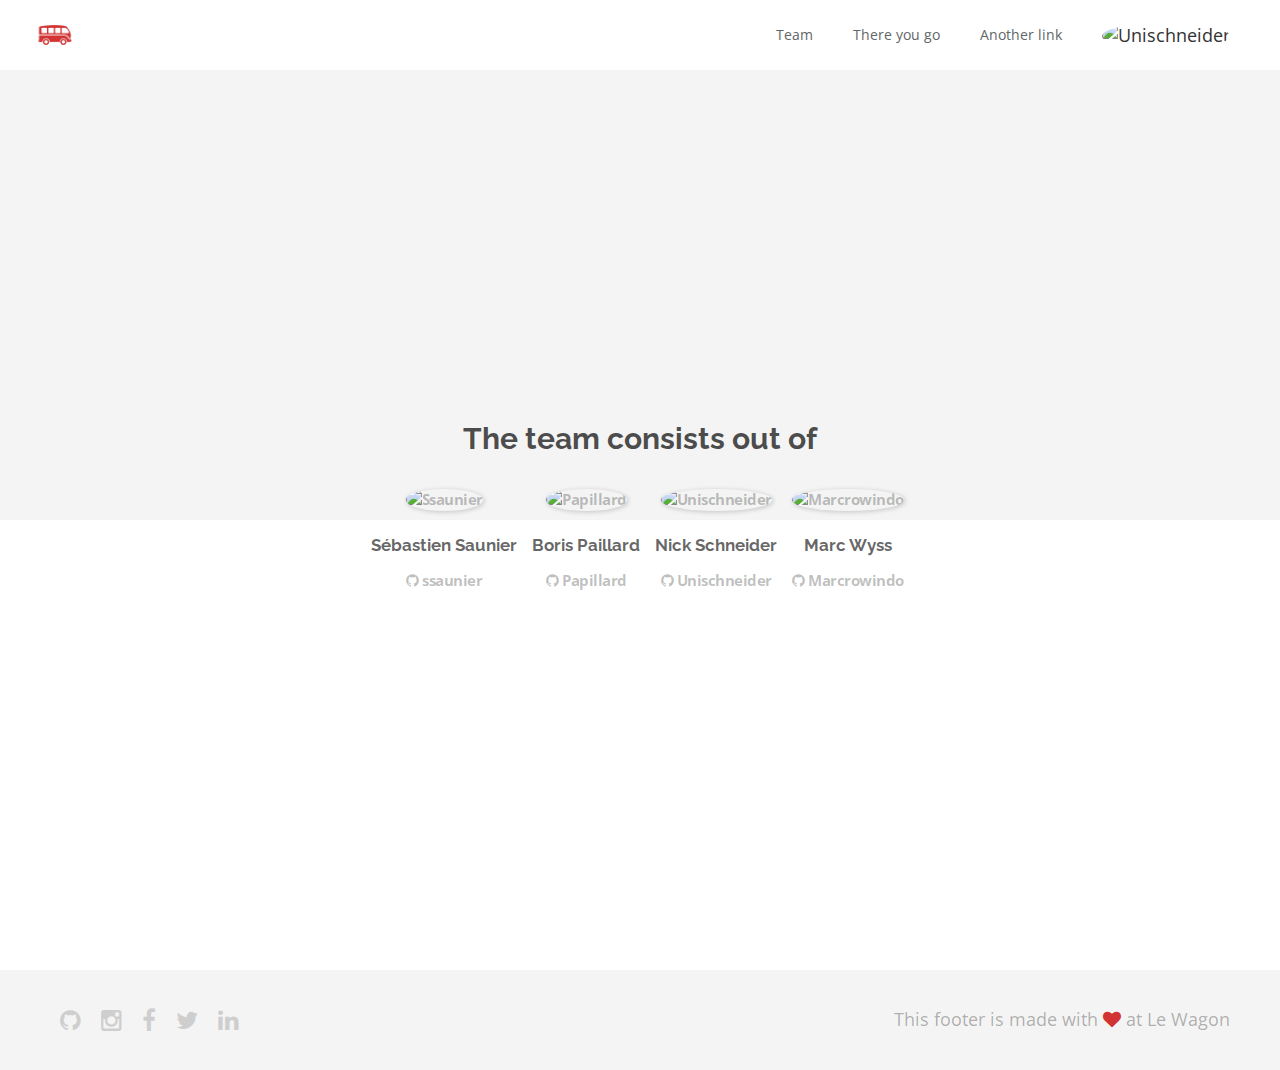
==== commit 79435c83: "Automated commit at 2018-02-05 14:41:20 UTC by middleman-deploy 2.0.0-alpha" ====
--- a/about.html
+++ b/about.html
@@ -7,7 +7,7 @@
           content="width=device-width, initial-scale=1, shrink-to-fit=no">
     <!-- Use the title from a page's frontmatter if it has one -->
     <title>Le Wagon - Middleman - About</title>
-    <link href="stylesheets/application-bf736b80.css" rel="stylesheet" />
+    <link href="stylesheets/application-9123e70a.css" rel="stylesheet" />
     <script src="javascripts/application-93de88c9.js"></script>
     <link href="images/favicon-f15af148.png" rel="icon" type="image/png" />
   </head>
@@ -20,8 +20,8 @@
   <!-- Right Navigation -->
   <div class="navbar-wagon-right hidden-xs hidden-sm">
   <a href="team.html" class="navbar-wagon-item navbar-wagon-link">Team</a>
-    <a href="" class="navbar-wagon-item navbar-wagon-link">Trips</a>
-    <a href="" class="navbar-wagon-item navbar-wagon-link">Messages</a>
+    <a href="#" class="navbar-wagon-item navbar-wagon-link">There you go</a>
+    <a href="#" class="navbar-wagon-item navbar-wagon-link">Another link</a>
 
     <!-- Profile picture with dropdown list -->
     <div class="navbar-wagon-item">
@@ -52,7 +52,7 @@
   <body>
     <div id="about">
   <div class="about-content">
-    <h1>This template was built with <i class="fa fa-heart"></i> by</h1>
+    <h1>The team consists out of</h1>
     <ul class="list-inline">
         <li>
 <a href="https://kitt.lewagon.com/alumni/ssaunier" target="_blank">            <img src="https://kitt.lewagon.com/placeholder/users/ssaunier" class="img-circle" alt="Ssaunier" />
@@ -66,6 +66,20 @@
 </a>          <h2>Boris Paillard</h2>
           <p>
 <a href="https://github.com/Papillard" target="_blank">              <i class="fa fa-github"></i> Papillard
+</a>          </p>
+        </li>
+        <li>
+<a href="https://kitt.lewagon.com/alumni/Unischneider" target="_blank">            <img src="https://kitt.lewagon.com/placeholder/users/Unischneider" class="img-circle" alt="Unischneider" />
+</a>          <h2>Nick Schneider</h2>
+          <p>
+<a href="https://github.com/Unischneider" target="_blank">              <i class="fa fa-github"></i> Unischneider
+</a>          </p>
+        </li>
+        <li>
+<a href="https://kitt.lewagon.com/alumni/Marcrowindo" target="_blank">            <img src="https://kitt.lewagon.com/placeholder/users/Marcrowindo" class="img-circle" alt="Marcrowindo" />
+</a>          <h2>Marc Wyss</h2>
+          <p>
+<a href="https://github.com/Marcrowindo" target="_blank">              <i class="fa fa-github"></i> Marcrowindo
 </a>          </p>
         </li>
     </ul>
--- a/stylesheets/application-9123e70a.css
+++ b/stylesheets/application-9123e70a.css
@@ -0,0 +1,8 @@
+@import url("https://fonts.googleapis.com/css?family=Open+Sans:400,300,700|Raleway:400,100,300,700,500");/*!
+ * Bootstrap v3.3.7 (http://getbootstrap.com)
+ * Copyright 2011-2016 Twitter, Inc.
+ * Licensed under MIT (https://github.com/twbs/bootstrap/blob/master/LICENSE)
+ *//*! normalize.css v3.0.3 | MIT License | github.com/necolas/normalize.css */html{font-family:sans-serif;-ms-text-size-adjust:100%;-webkit-text-size-adjust:100%}body{margin:0}article,aside,details,figcaption,figure,footer,header,hgroup,main,menu,nav,section,summary{display:block}audio,canvas,progress,video{display:inline-block;vertical-align:baseline}audio:not([controls]){display:none;height:0}[hidden],template{display:none}a{background-color:transparent}a:active,a:hover{outline:0}abbr[title]{border-bottom:1px dotted}b,strong{font-weight:bold}dfn{font-style:italic}h1{font-size:2em;margin:0.67em 0}mark{background:#ff0;color:#000}small{font-size:80%}sub,sup{font-size:75%;line-height:0;position:relative;vertical-align:baseline}sup{top:-0.5em}sub{bottom:-0.25em}img{border:0}svg:not(:root){overflow:hidden}figure{margin:1em 40px}hr{-webkit-box-sizing:content-box;box-sizing:content-box;height:0}pre{overflow:auto}code,kbd,pre,samp{font-family:monospace, monospace;font-size:1em}button,input,optgroup,select,textarea{color:inherit;font:inherit;margin:0}button{overflow:visible}button,select{text-transform:none}button,html input[type="button"],input[type="reset"],input[type="submit"]{-webkit-appearance:button;cursor:pointer}button[disabled],html input[disabled]{cursor:default}button::-moz-focus-inner,input::-moz-focus-inner{border:0;padding:0}input{line-height:normal}input[type="checkbox"],input[type="radio"]{-webkit-box-sizing:border-box;box-sizing:border-box;padding:0}input[type="number"]::-webkit-inner-spin-button,input[type="number"]::-webkit-outer-spin-button{height:auto}input[type="search"]{-webkit-appearance:textfield;-webkit-box-sizing:content-box;box-sizing:content-box}input[type="search"]::-webkit-search-cancel-button,input[type="search"]::-webkit-search-decoration{-webkit-appearance:none}fieldset{border:1px solid #c0c0c0;margin:0 2px;padding:0.35em 0.625em 0.75em}legend{border:0;padding:0}textarea{overflow:auto}optgroup{font-weight:bold}table{border-collapse:collapse;border-spacing:0}td,th{padding:0}/*! Source: https://github.com/h5bp/html5-boilerplate/blob/master/src/css/main.css */@media print{*,*:before,*:after{background:transparent !important;color:#000 !important;-webkit-box-shadow:none !important;box-shadow:none !important;text-shadow:none !important}a,a:visited{text-decoration:underline}a[href]:after{content:" (" attr(href) ")"}abbr[title]:after{content:" (" attr(title) ")"}a[href^="#"]:after,a[href^="javascript:"]:after{content:""}pre,blockquote{border:1px solid #999;page-break-inside:avoid}thead{display:table-header-group}tr,img{page-break-inside:avoid}img{max-width:100% !important}p,h2,h3{orphans:3;widows:3}h2,h3{page-break-after:avoid}.navbar{display:none}.btn>.caret,.dropup>.btn>.caret{border-top-color:#000 !important}.label{border:1px solid #000}.table{border-collapse:collapse !important}.table td,.table th{background-color:#fff !important}.table-bordered th,.table-bordered td{border:1px solid #ddd !important}}@font-face{font-family:'Glyphicons Halflings';src:url("../assets/bootstrap/glyphicons-halflings-regular-86b6f62b.eot");src:url("../assets/bootstrap/glyphicons-halflings-regular-86b6f62b.eot?#iefix") format("embedded-opentype"),url("../assets/bootstrap/glyphicons-halflings-regular-ca35b697.woff2") format("woff2"),url("../assets/bootstrap/glyphicons-halflings-regular-278e49a8.woff") format("woff"),url("../assets/bootstrap/glyphicons-halflings-regular-44bc1850.ttf") format("truetype"),url("../assets/bootstrap/glyphicons-halflings-regular-de51a849.svg#glyphicons_halflingsregular") format("svg")}.glyphicon{position:relative;top:1px;display:inline-block;font-family:'Glyphicons Halflings';font-style:normal;font-weight:normal;line-height:1;-webkit-font-smoothing:antialiased;-moz-osx-font-smoothing:grayscale}.glyphicon-asterisk:before{content:"\002a"}.glyphicon-plus:before{content:"\002b"}.glyphicon-euro:before,.glyphicon-eur:before{content:"\20ac"}.glyphicon-minus:before{content:"\2212"}.glyphicon-cloud:before{content:"\2601"}.glyphicon-envelope:before{content:"\2709"}.glyphicon-pencil:before{content:"\270f"}.glyphicon-glass:before{content:"\e001"}.glyphicon-music:before{content:"\e002"}.glyphicon-search:before{content:"\e003"}.glyphicon-heart:before{content:"\e005"}.glyphicon-star:before{content:"\e006"}.glyphicon-star-empty:before{content:"\e007"}.glyphicon-user:before{content:"\e008"}.glyphicon-film:before{content:"\e009"}.glyphicon-th-large:before{content:"\e010"}.glyphicon-th:before{content:"\e011"}.glyphicon-th-list:before{content:"\e012"}.glyphicon-ok:before{content:"\e013"}.glyphicon-remove:before{content:"\e014"}.glyphicon-zoom-in:before{content:"\e015"}.glyphicon-zoom-out:before{content:"\e016"}.glyphicon-off:before{content:"\e017"}.glyphicon-signal:before{content:"\e018"}.glyphicon-cog:before{content:"\e019"}.glyphicon-trash:before{content:"\e020"}.glyphicon-home:before{content:"\e021"}.glyphicon-file:before{content:"\e022"}.glyphicon-time:before{content:"\e023"}.glyphicon-road:before{content:"\e024"}.glyphicon-download-alt:before{content:"\e025"}.glyphicon-download:before{content:"\e026"}.glyphicon-upload:before{content:"\e027"}.glyphicon-inbox:before{content:"\e028"}.glyphicon-play-circle:before{content:"\e029"}.glyphicon-repeat:before{content:"\e030"}.glyphicon-refresh:before{content:"\e031"}.glyphicon-list-alt:before{content:"\e032"}.glyphicon-lock:before{content:"\e033"}.glyphicon-flag:before{content:"\e034"}.glyphicon-headphones:before{content:"\e035"}.glyphicon-volume-off:before{content:"\e036"}.glyphicon-volume-down:before{content:"\e037"}.glyphicon-volume-up:before{content:"\e038"}.glyphicon-qrcode:before{content:"\e039"}.glyphicon-barcode:before{content:"\e040"}.glyphicon-tag:before{content:"\e041"}.glyphicon-tags:before{content:"\e042"}.glyphicon-book:before{content:"\e043"}.glyphicon-bookmark:before{content:"\e044"}.glyphicon-print:before{content:"\e045"}.glyphicon-camera:before{content:"\e046"}.glyphicon-font:before{content:"\e047"}.glyphicon-bold:before{content:"\e048"}.glyphicon-italic:before{content:"\e049"}.glyphicon-text-height:before{content:"\e050"}.glyphicon-text-width:before{content:"\e051"}.glyphicon-align-left:before{content:"\e052"}.glyphicon-align-center:before{content:"\e053"}.glyphicon-align-right:before{content:"\e054"}.glyphicon-align-justify:before{content:"\e055"}.glyphicon-list:before{content:"\e056"}.glyphicon-indent-left:before{content:"\e057"}.glyphicon-indent-right:before{content:"\e058"}.glyphicon-facetime-video:before{content:"\e059"}.glyphicon-picture:before{content:"\e060"}.glyphicon-map-marker:before{content:"\e062"}.glyphicon-adjust:before{content:"\e063"}.glyphicon-tint:before{content:"\e064"}.glyphicon-edit:before{content:"\e065"}.glyphicon-share:before{content:"\e066"}.glyphicon-check:before{content:"\e067"}.glyphicon-move:before{content:"\e068"}.glyphicon-step-backward:before{content:"\e069"}.glyphicon-fast-backward:before{content:"\e070"}.glyphicon-backward:before{content:"\e071"}.glyphicon-play:before{content:"\e072"}.glyphicon-pause:before{content:"\e073"}.glyphicon-stop:before{content:"\e074"}.glyphicon-forward:before{content:"\e075"}.glyphicon-fast-forward:before{content:"\e076"}.glyphicon-step-forward:before{content:"\e077"}.glyphicon-eject:before{content:"\e078"}.glyphicon-chevron-left:before{content:"\e079"}.glyphicon-chevron-right:before{content:"\e080"}.glyphicon-plus-sign:before{content:"\e081"}.glyphicon-minus-sign:before{content:"\e082"}.glyphicon-remove-sign:before{content:"\e083"}.glyphicon-ok-sign:before{content:"\e084"}.glyphicon-question-sign:before{content:"\e085"}.glyphicon-info-sign:before{content:"\e086"}.glyphicon-screenshot:before{content:"\e087"}.glyphicon-remove-circle:before{content:"\e088"}.glyphicon-ok-circle:before{content:"\e089"}.glyphicon-ban-circle:before{content:"\e090"}.glyphicon-arrow-left:before{content:"\e091"}.glyphicon-arrow-right:before{content:"\e092"}.glyphicon-arrow-up:before{content:"\e093"}.glyphicon-arrow-down:before{content:"\e094"}.glyphicon-share-alt:before{content:"\e095"}.glyphicon-resize-full:before{content:"\e096"}.glyphicon-resize-small:before{content:"\e097"}.glyphicon-exclamation-sign:before{content:"\e101"}.glyphicon-gift:before{content:"\e102"}.glyphicon-leaf:before{content:"\e103"}.glyphicon-fire:before{content:"\e104"}.glyphicon-eye-open:before{content:"\e105"}.glyphicon-eye-close:before{content:"\e106"}.glyphicon-warning-sign:before{content:"\e107"}.glyphicon-plane:before{content:"\e108"}.glyphicon-calendar:before{content:"\e109"}.glyphicon-random:before{content:"\e110"}.glyphicon-comment:before{content:"\e111"}.glyphicon-magnet:before{content:"\e112"}.glyphicon-chevron-up:before{content:"\e113"}.glyphicon-chevron-down:before{content:"\e114"}.glyphicon-retweet:before{content:"\e115"}.glyphicon-shopping-cart:before{content:"\e116"}.glyphicon-folder-close:before{content:"\e117"}.glyphicon-folder-open:before{content:"\e118"}.glyphicon-resize-vertical:before{content:"\e119"}.glyphicon-resize-horizontal:before{content:"\e120"}.glyphicon-hdd:before{content:"\e121"}.glyphicon-bullhorn:before{content:"\e122"}.glyphicon-bell:before{content:"\e123"}.glyphicon-certificate:before{content:"\e124"}.glyphicon-thumbs-up:before{content:"\e125"}.glyphicon-thumbs-down:before{content:"\e126"}.glyphicon-hand-right:before{content:"\e127"}.glyphicon-hand-left:before{content:"\e128"}.glyphicon-hand-up:before{content:"\e129"}.glyphicon-hand-down:before{content:"\e130"}.glyphicon-circle-arrow-right:before{content:"\e131"}.glyphicon-circle-arrow-left:before{content:"\e132"}.glyphicon-circle-arrow-up:before{content:"\e133"}.glyphicon-circle-arrow-down:before{content:"\e134"}.glyphicon-globe:before{content:"\e135"}.glyphicon-wrench:before{content:"\e136"}.glyphicon-tasks:before{content:"\e137"}.glyphicon-filter:before{content:"\e138"}.glyphicon-briefcase:before{content:"\e139"}.glyphicon-fullscreen:before{content:"\e140"}.glyphicon-dashboard:before{content:"\e141"}.glyphicon-paperclip:before{content:"\e142"}.glyphicon-heart-empty:before{content:"\e143"}.glyphicon-link:before{content:"\e144"}.glyphicon-phone:before{content:"\e145"}.glyphicon-pushpin:before{content:"\e146"}.glyphicon-usd:before{content:"\e148"}.glyphicon-gbp:before{content:"\e149"}.glyphicon-sort:before{content:"\e150"}.glyphicon-sort-by-alphabet:before{content:"\e151"}.glyphicon-sort-by-alphabet-alt:before{content:"\e152"}.glyphicon-sort-by-order:before{content:"\e153"}.glyphicon-sort-by-order-alt:before{content:"\e154"}.glyphicon-sort-by-attributes:before{content:"\e155"}.glyphicon-sort-by-attributes-alt:before{content:"\e156"}.glyphicon-unchecked:before{content:"\e157"}.glyphicon-expand:before{content:"\e158"}.glyphicon-collapse-down:before{content:"\e159"}.glyphicon-collapse-up:before{content:"\e160"}.glyphicon-log-in:before{content:"\e161"}.glyphicon-flash:before{content:"\e162"}.glyphicon-log-out:before{content:"\e163"}.glyphicon-new-window:before{content:"\e164"}.glyphicon-record:before{content:"\e165"}.glyphicon-save:before{content:"\e166"}.glyphicon-open:before{content:"\e167"}.glyphicon-saved:before{content:"\e168"}.glyphicon-import:before{content:"\e169"}.glyphicon-export:before{content:"\e170"}.glyphicon-send:before{content:"\e171"}.glyphicon-floppy-disk:before{content:"\e172"}.glyphicon-floppy-saved:before{content:"\e173"}.glyphicon-floppy-remove:before{content:"\e174"}.glyphicon-floppy-save:before{content:"\e175"}.glyphicon-floppy-open:before{content:"\e176"}.glyphicon-credit-card:before{content:"\e177"}.glyphicon-transfer:before{content:"\e178"}.glyphicon-cutlery:before{content:"\e179"}.glyphicon-header:before{content:"\e180"}.glyphicon-compressed:before{content:"\e181"}.glyphicon-earphone:before{content:"\e182"}.glyphicon-phone-alt:before{content:"\e183"}.glyphicon-tower:before{content:"\e184"}.glyphicon-stats:before{content:"\e185"}.glyphicon-sd-video:before{content:"\e186"}.glyphicon-hd-video:before{content:"\e187"}.glyphicon-subtitles:before{content:"\e188"}.glyphicon-sound-stereo:before{content:"\e189"}.glyphicon-sound-dolby:before{content:"\e190"}.glyphicon-sound-5-1:before{content:"\e191"}.glyphicon-sound-6-1:before{content:"\e192"}.glyphicon-sound-7-1:before{content:"\e193"}.glyphicon-copyright-mark:before{content:"\e194"}.glyphicon-registration-mark:before{content:"\e195"}.glyphicon-cloud-download:before{content:"\e197"}.glyphicon-cloud-upload:before{content:"\e198"}.glyphicon-tree-conifer:before{content:"\e199"}.glyphicon-tree-deciduous:before{content:"\e200"}.glyphicon-cd:before{content:"\e201"}.glyphicon-save-file:before{content:"\e202"}.glyphicon-open-file:before{content:"\e203"}.glyphicon-level-up:before{content:"\e204"}.glyphicon-copy:before{content:"\e205"}.glyphicon-paste:before{content:"\e206"}.glyphicon-alert:before{content:"\e209"}.glyphicon-equalizer:before{content:"\e210"}.glyphicon-king:before{content:"\e211"}.glyphicon-queen:before{content:"\e212"}.glyphicon-pawn:before{content:"\e213"}.glyphicon-bishop:before{content:"\e214"}.glyphicon-knight:before{content:"\e215"}.glyphicon-baby-formula:before{content:"\e216"}.glyphicon-tent:before{content:"\26fa"}.glyphicon-blackboard:before{content:"\e218"}.glyphicon-bed:before{content:"\e219"}.glyphicon-apple:before{content:"\f8ff"}.glyphicon-erase:before{content:"\e221"}.glyphicon-hourglass:before{content:"\231b"}.glyphicon-lamp:before{content:"\e223"}.glyphicon-duplicate:before{content:"\e224"}.glyphicon-piggy-bank:before{content:"\e225"}.glyphicon-scissors:before{content:"\e226"}.glyphicon-bitcoin:before{content:"\e227"}.glyphicon-btc:before{content:"\e227"}.glyphicon-xbt:before{content:"\e227"}.glyphicon-yen:before{content:"\00a5"}.glyphicon-jpy:before{content:"\00a5"}.glyphicon-ruble:before{content:"\20bd"}.glyphicon-rub:before{content:"\20bd"}.glyphicon-scale:before{content:"\e230"}.glyphicon-ice-lolly:before{content:"\e231"}.glyphicon-ice-lolly-tasted:before{content:"\e232"}.glyphicon-education:before{content:"\e233"}.glyphicon-option-horizontal:before{content:"\e234"}.glyphicon-option-vertical:before{content:"\e235"}.glyphicon-menu-hamburger:before{content:"\e236"}.glyphicon-modal-window:before{content:"\e237"}.glyphicon-oil:before{content:"\e238"}.glyphicon-grain:before{content:"\e239"}.glyphicon-sunglasses:before{content:"\e240"}.glyphicon-text-size:before{content:"\e241"}.glyphicon-text-color:before{content:"\e242"}.glyphicon-text-background:before{content:"\e243"}.glyphicon-object-align-top:before{content:"\e244"}.glyphicon-object-align-bottom:before{content:"\e245"}.glyphicon-object-align-horizontal:before{content:"\e246"}.glyphicon-object-align-left:before{content:"\e247"}.glyphicon-object-align-vertical:before{content:"\e248"}.glyphicon-object-align-right:before{content:"\e249"}.glyphicon-triangle-right:before{content:"\e250"}.glyphicon-triangle-left:before{content:"\e251"}.glyphicon-triangle-bottom:before{content:"\e252"}.glyphicon-triangle-top:before{content:"\e253"}.glyphicon-console:before{content:"\e254"}.glyphicon-superscript:before{content:"\e255"}.glyphicon-subscript:before{content:"\e256"}.glyphicon-menu-left:before{content:"\e257"}.glyphicon-menu-right:before{content:"\e258"}.glyphicon-menu-down:before{content:"\e259"}.glyphicon-menu-up:before{content:"\e260"}*{-webkit-box-sizing:border-box;box-sizing:border-box}*:before,*:after{-webkit-box-sizing:border-box;box-sizing:border-box}html{font-size:10px;-webkit-tap-highlight-color:transparent}body{font-family:"Open Sans", "Helvetica", "sans-serif";font-size:18px;line-height:1.42857143;color:#333333;background-color:#F4F4F4}input,button,select,textarea{font-family:inherit;font-size:inherit;line-height:inherit}a{color:#469AE0;text-decoration:none}a:hover,a:focus{color:#1f74ba;text-decoration:underline}a:focus{outline:5px auto -webkit-focus-ring-color;outline-offset:-2px}figure{margin:0}img{vertical-align:middle}.img-responsive{display:block;max-width:100%;height:auto}.img-rounded{border-radius:2px}.img-thumbnail{padding:4px;line-height:1.42857143;background-color:#F4F4F4;border:1px solid #ddd;border-radius:2px;-webkit-transition:all 0.2s ease-in-out;transition:all 0.2s ease-in-out;display:inline-block;max-width:100%;height:auto}.img-circle{border-radius:50%}hr{margin-top:25px;margin-bottom:25px;border:0;border-top:1px solid #eeeeee}.sr-only{position:absolute;width:1px;height:1px;margin:-1px;padding:0;overflow:hidden;clip:rect(0, 0, 0, 0);border:0}.sr-only-focusable:active,.sr-only-focusable:focus{position:static;width:auto;height:auto;margin:0;overflow:visible;clip:auto}[role="button"]{cursor:pointer}h1,h2,h3,h4,h5,h6,.h1,.h2,.h3,.h4,.h5,.h6{font-family:"Raleway", "Helvetica", "sans-serif";font-weight:500;line-height:1.1;color:inherit}h1 small,h1 .small,h2 small,h2 .small,h3 small,h3 .small,h4 small,h4 .small,h5 small,h5 .small,h6 small,h6 .small,.h1 small,.h1 .small,.h2 small,.h2 .small,.h3 small,.h3 .small,.h4 small,.h4 .small,.h5 small,.h5 .small,.h6 small,.h6 .small{font-weight:normal;line-height:1;color:#777777}h1,.h1,h2,.h2,h3,.h3{margin-top:25px;margin-bottom:12.5px}h1 small,h1 .small,.h1 small,.h1 .small,h2 small,h2 .small,.h2 small,.h2 .small,h3 small,h3 .small,.h3 small,.h3 .small{font-size:65%}h4,.h4,h5,.h5,h6,.h6{margin-top:12.5px;margin-bottom:12.5px}h4 small,h4 .small,.h4 small,.h4 .small,h5 small,h5 .small,.h5 small,.h5 .small,h6 small,h6 .small,.h6 small,.h6 .small{font-size:75%}h1,.h1{font-size:46px}h2,.h2{font-size:38px}h3,.h3{font-size:31px}h4,.h4{font-size:23px}h5,.h5{font-size:18px}h6,.h6{font-size:16px}p{margin:0 0 12.5px}.lead{margin-bottom:25px;font-size:20px;font-weight:300;line-height:1.4}@media (min-width: 768px){.lead{font-size:27px}}small,.small{font-size:88%}mark,.mark{background-color:#fcf8e3;padding:.2em}.text-left{text-align:left}.text-right{text-align:right}.text-center{text-align:center}.text-justify{text-align:justify}.text-nowrap{white-space:nowrap}.text-lowercase{text-transform:lowercase}.text-uppercase,.initialism{text-transform:uppercase}.text-capitalize{text-transform:capitalize}.text-muted{color:#777777}.text-primary{color:#469AE0}a.text-primary:hover,a.text-primary:focus{color:#2381d0}.text-success{color:#3c763d}a.text-success:hover,a.text-success:focus{color:#2b542c}.text-info{color:#31708f}a.text-info:hover,a.text-info:focus{color:#245269}.text-warning{color:#8a6d3b}a.text-warning:hover,a.text-warning:focus{color:#66512c}.text-danger{color:#a94442}a.text-danger:hover,a.text-danger:focus{color:#843534}.bg-primary{color:#fff}.bg-primary{background-color:#469AE0}a.bg-primary:hover,a.bg-primary:focus{background-color:#2381d0}.bg-success{background-color:#dff0d8}a.bg-success:hover,a.bg-success:focus{background-color:#c1e2b3}.bg-info{background-color:#d9edf7}a.bg-info:hover,a.bg-info:focus{background-color:#afd9ee}.bg-warning{background-color:#fcf8e3}a.bg-warning:hover,a.bg-warning:focus{background-color:#f7ecb5}.bg-danger{background-color:#f2dede}a.bg-danger:hover,a.bg-danger:focus{background-color:#e4b9b9}.page-header{padding-bottom:11.5px;margin:50px 0 25px;border-bottom:1px solid #eeeeee}ul,ol{margin-top:0;margin-bottom:12.5px}ul ul,ul ol,ol ul,ol ol{margin-bottom:0}.list-unstyled{padding-left:0;list-style:none}.list-inline{padding-left:0;list-style:none;margin-left:-5px}.list-inline>li{display:inline-block;padding-left:5px;padding-right:5px}dl{margin-top:0;margin-bottom:25px}dt,dd{line-height:1.42857143}dt{font-weight:bold}dd{margin-left:0}.dl-horizontal dd:before,.dl-horizontal dd:after{content:" ";display:table}.dl-horizontal dd:after{clear:both}@media (min-width: 768px){.dl-horizontal dt{float:left;width:160px;clear:left;text-align:right;overflow:hidden;text-overflow:ellipsis;white-space:nowrap}.dl-horizontal dd{margin-left:180px}}abbr[title],abbr[data-original-title]{cursor:help;border-bottom:1px dotted #777777}.initialism{font-size:90%}blockquote{padding:12.5px 25px;margin:0 0 25px;font-size:22.5px;border-left:5px solid #eeeeee}blockquote p:last-child,blockquote ul:last-child,blockquote ol:last-child{margin-bottom:0}blockquote footer,blockquote small,blockquote .small{display:block;font-size:80%;line-height:1.42857143;color:#777777}blockquote footer:before,blockquote small:before,blockquote .small:before{content:'\2014 \00A0'}.blockquote-reverse,blockquote.pull-right{padding-right:15px;padding-left:0;border-right:5px solid #eeeeee;border-left:0;text-align:right}.blockquote-reverse footer:before,.blockquote-reverse small:before,.blockquote-reverse .small:before,blockquote.pull-right footer:before,blockquote.pull-right small:before,blockquote.pull-right .small:before{content:''}.blockquote-reverse footer:after,.blockquote-reverse small:after,.blockquote-reverse .small:after,blockquote.pull-right footer:after,blockquote.pull-right small:after,blockquote.pull-right .small:after{content:'\00A0 \2014'}address{margin-bottom:25px;font-style:normal;line-height:1.42857143}code,kbd,pre,samp{font-family:Menlo, Monaco, Consolas, "Courier New", monospace}code{padding:2px 4px;font-size:90%;color:#c7254e;background-color:#f9f2f4;border-radius:2px}kbd{padding:2px 4px;font-size:90%;color:#fff;background-color:#333;border-radius:2px;-webkit-box-shadow:inset 0 -1px 0 rgba(0,0,0,0.25);box-shadow:inset 0 -1px 0 rgba(0,0,0,0.25)}kbd kbd{padding:0;font-size:100%;font-weight:bold;-webkit-box-shadow:none;box-shadow:none}pre{display:block;padding:12px;margin:0 0 12.5px;font-size:17px;line-height:1.42857143;word-break:break-all;word-wrap:break-word;color:#333333;background-color:#f5f5f5;border:1px solid #ccc;border-radius:2px}pre code{padding:0;font-size:inherit;color:inherit;white-space:pre-wrap;background-color:transparent;border-radius:0}.pre-scrollable{max-height:340px;overflow-y:scroll}.container{margin-right:auto;margin-left:auto;padding-left:15px;padding-right:15px}.container:before,.container:after{content:" ";display:table}.container:after{clear:both}@media (min-width: 768px){.container{width:750px}}@media (min-width: 992px){.container{width:970px}}@media (min-width: 1200px){.container{width:1170px}}.container-fluid{margin-right:auto;margin-left:auto;padding-left:15px;padding-right:15px}.container-fluid:before,.container-fluid:after{content:" ";display:table}.container-fluid:after{clear:both}.row{margin-left:-15px;margin-right:-15px}.row:before,.row:after{content:" ";display:table}.row:after{clear:both}.col-xs-1,.col-sm-1,.col-md-1,.col-lg-1,.col-xs-2,.col-sm-2,.col-md-2,.col-lg-2,.col-xs-3,.col-sm-3,.col-md-3,.col-lg-3,.col-xs-4,.col-sm-4,.col-md-4,.col-lg-4,.col-xs-5,.col-sm-5,.col-md-5,.col-lg-5,.col-xs-6,.col-sm-6,.col-md-6,.col-lg-6,.col-xs-7,.col-sm-7,.col-md-7,.col-lg-7,.col-xs-8,.col-sm-8,.col-md-8,.col-lg-8,.col-xs-9,.col-sm-9,.col-md-9,.col-lg-9,.col-xs-10,.col-sm-10,.col-md-10,.col-lg-10,.col-xs-11,.col-sm-11,.col-md-11,.col-lg-11,.col-xs-12,.col-sm-12,.col-md-12,.col-lg-12{position:relative;min-height:1px;padding-left:15px;padding-right:15px}.col-xs-1,.col-xs-2,.col-xs-3,.col-xs-4,.col-xs-5,.col-xs-6,.col-xs-7,.col-xs-8,.col-xs-9,.col-xs-10,.col-xs-11,.col-xs-12{float:left}.col-xs-1{width:8.33333333%}.col-xs-2{width:16.66666667%}.col-xs-3{width:25%}.col-xs-4{width:33.33333333%}.col-xs-5{width:41.66666667%}.col-xs-6{width:50%}.col-xs-7{width:58.33333333%}.col-xs-8{width:66.66666667%}.col-xs-9{width:75%}.col-xs-10{width:83.33333333%}.col-xs-11{width:91.66666667%}.col-xs-12{width:100%}.col-xs-pull-0{right:auto}.col-xs-pull-1{right:8.33333333%}.col-xs-pull-2{right:16.66666667%}.col-xs-pull-3{right:25%}.col-xs-pull-4{right:33.33333333%}.col-xs-pull-5{right:41.66666667%}.col-xs-pull-6{right:50%}.col-xs-pull-7{right:58.33333333%}.col-xs-pull-8{right:66.66666667%}.col-xs-pull-9{right:75%}.col-xs-pull-10{right:83.33333333%}.col-xs-pull-11{right:91.66666667%}.col-xs-pull-12{right:100%}.col-xs-push-0{left:auto}.col-xs-push-1{left:8.33333333%}.col-xs-push-2{left:16.66666667%}.col-xs-push-3{left:25%}.col-xs-push-4{left:33.33333333%}.col-xs-push-5{left:41.66666667%}.col-xs-push-6{left:50%}.col-xs-push-7{left:58.33333333%}.col-xs-push-8{left:66.66666667%}.col-xs-push-9{left:75%}.col-xs-push-10{left:83.33333333%}.col-xs-push-11{left:91.66666667%}.col-xs-push-12{left:100%}.col-xs-offset-0{margin-left:0%}.col-xs-offset-1{margin-left:8.33333333%}.col-xs-offset-2{margin-left:16.66666667%}.col-xs-offset-3{margin-left:25%}.col-xs-offset-4{margin-left:33.33333333%}.col-xs-offset-5{margin-left:41.66666667%}.col-xs-offset-6{margin-left:50%}.col-xs-offset-7{margin-left:58.33333333%}.col-xs-offset-8{margin-left:66.66666667%}.col-xs-offset-9{margin-left:75%}.col-xs-offset-10{margin-left:83.33333333%}.col-xs-offset-11{margin-left:91.66666667%}.col-xs-offset-12{margin-left:100%}@media (min-width: 768px){.col-sm-1,.col-sm-2,.col-sm-3,.col-sm-4,.col-sm-5,.col-sm-6,.col-sm-7,.col-sm-8,.col-sm-9,.col-sm-10,.col-sm-11,.col-sm-12{float:left}.col-sm-1{width:8.33333333%}.col-sm-2{width:16.66666667%}.col-sm-3{width:25%}.col-sm-4{width:33.33333333%}.col-sm-5{width:41.66666667%}.col-sm-6{width:50%}.col-sm-7{width:58.33333333%}.col-sm-8{width:66.66666667%}.col-sm-9{width:75%}.col-sm-10{width:83.33333333%}.col-sm-11{width:91.66666667%}.col-sm-12{width:100%}.col-sm-pull-0{right:auto}.col-sm-pull-1{right:8.33333333%}.col-sm-pull-2{right:16.66666667%}.col-sm-pull-3{right:25%}.col-sm-pull-4{right:33.33333333%}.col-sm-pull-5{right:41.66666667%}.col-sm-pull-6{right:50%}.col-sm-pull-7{right:58.33333333%}.col-sm-pull-8{right:66.66666667%}.col-sm-pull-9{right:75%}.col-sm-pull-10{right:83.33333333%}.col-sm-pull-11{right:91.66666667%}.col-sm-pull-12{right:100%}.col-sm-push-0{left:auto}.col-sm-push-1{left:8.33333333%}.col-sm-push-2{left:16.66666667%}.col-sm-push-3{left:25%}.col-sm-push-4{left:33.33333333%}.col-sm-push-5{left:41.66666667%}.col-sm-push-6{left:50%}.col-sm-push-7{left:58.33333333%}.col-sm-push-8{left:66.66666667%}.col-sm-push-9{left:75%}.col-sm-push-10{left:83.33333333%}.col-sm-push-11{left:91.66666667%}.col-sm-push-12{left:100%}.col-sm-offset-0{margin-left:0%}.col-sm-offset-1{margin-left:8.33333333%}.col-sm-offset-2{margin-left:16.66666667%}.col-sm-offset-3{margin-left:25%}.col-sm-offset-4{margin-left:33.33333333%}.col-sm-offset-5{margin-left:41.66666667%}.col-sm-offset-6{margin-left:50%}.col-sm-offset-7{margin-left:58.33333333%}.col-sm-offset-8{margin-left:66.66666667%}.col-sm-offset-9{margin-left:75%}.col-sm-offset-10{margin-left:83.33333333%}.col-sm-offset-11{margin-left:91.66666667%}.col-sm-offset-12{margin-left:100%}}@media (min-width: 992px){.col-md-1,.col-md-2,.col-md-3,.col-md-4,.col-md-5,.col-md-6,.col-md-7,.col-md-8,.col-md-9,.col-md-10,.col-md-11,.col-md-12{float:left}.col-md-1{width:8.33333333%}.col-md-2{width:16.66666667%}.col-md-3{width:25%}.col-md-4{width:33.33333333%}.col-md-5{width:41.66666667%}.col-md-6{width:50%}.col-md-7{width:58.33333333%}.col-md-8{width:66.66666667%}.col-md-9{width:75%}.col-md-10{width:83.33333333%}.col-md-11{width:91.66666667%}.col-md-12{width:100%}.col-md-pull-0{right:auto}.col-md-pull-1{right:8.33333333%}.col-md-pull-2{right:16.66666667%}.col-md-pull-3{right:25%}.col-md-pull-4{right:33.33333333%}.col-md-pull-5{right:41.66666667%}.col-md-pull-6{right:50%}.col-md-pull-7{right:58.33333333%}.col-md-pull-8{right:66.66666667%}.col-md-pull-9{right:75%}.col-md-pull-10{right:83.33333333%}.col-md-pull-11{right:91.66666667%}.col-md-pull-12{right:100%}.col-md-push-0{left:auto}.col-md-push-1{left:8.33333333%}.col-md-push-2{left:16.66666667%}.col-md-push-3{left:25%}.col-md-push-4{left:33.33333333%}.col-md-push-5{left:41.66666667%}.col-md-push-6{left:50%}.col-md-push-7{left:58.33333333%}.col-md-push-8{left:66.66666667%}.col-md-push-9{left:75%}.col-md-push-10{left:83.33333333%}.col-md-push-11{left:91.66666667%}.col-md-push-12{left:100%}.col-md-offset-0{margin-left:0%}.col-md-offset-1{margin-left:8.33333333%}.col-md-offset-2{margin-left:16.66666667%}.col-md-offset-3{margin-left:25%}.col-md-offset-4{margin-left:33.33333333%}.col-md-offset-5{margin-left:41.66666667%}.col-md-offset-6{margin-left:50%}.col-md-offset-7{margin-left:58.33333333%}.col-md-offset-8{margin-left:66.66666667%}.col-md-offset-9{margin-left:75%}.col-md-offset-10{margin-left:83.33333333%}.col-md-offset-11{margin-left:91.66666667%}.col-md-offset-12{margin-left:100%}}@media (min-width: 1200px){.col-lg-1,.col-lg-2,.col-lg-3,.col-lg-4,.col-lg-5,.col-lg-6,.col-lg-7,.col-lg-8,.col-lg-9,.col-lg-10,.col-lg-11,.col-lg-12{float:left}.col-lg-1{width:8.33333333%}.col-lg-2{width:16.66666667%}.col-lg-3{width:25%}.col-lg-4{width:33.33333333%}.col-lg-5{width:41.66666667%}.col-lg-6{width:50%}.col-lg-7{width:58.33333333%}.col-lg-8{width:66.66666667%}.col-lg-9{width:75%}.col-lg-10{width:83.33333333%}.col-lg-11{width:91.66666667%}.col-lg-12{width:100%}.col-lg-pull-0{right:auto}.col-lg-pull-1{right:8.33333333%}.col-lg-pull-2{right:16.66666667%}.col-lg-pull-3{right:25%}.col-lg-pull-4{right:33.33333333%}.col-lg-pull-5{right:41.66666667%}.col-lg-pull-6{right:50%}.col-lg-pull-7{right:58.33333333%}.col-lg-pull-8{right:66.66666667%}.col-lg-pull-9{right:75%}.col-lg-pull-10{right:83.33333333%}.col-lg-pull-11{right:91.66666667%}.col-lg-pull-12{right:100%}.col-lg-push-0{left:auto}.col-lg-push-1{left:8.33333333%}.col-lg-push-2{left:16.66666667%}.col-lg-push-3{left:25%}.col-lg-push-4{left:33.33333333%}.col-lg-push-5{left:41.66666667%}.col-lg-push-6{left:50%}.col-lg-push-7{left:58.33333333%}.col-lg-push-8{left:66.66666667%}.col-lg-push-9{left:75%}.col-lg-push-10{left:83.33333333%}.col-lg-push-11{left:91.66666667%}.col-lg-push-12{left:100%}.col-lg-offset-0{margin-left:0%}.col-lg-offset-1{margin-left:8.33333333%}.col-lg-offset-2{margin-left:16.66666667%}.col-lg-offset-3{margin-left:25%}.col-lg-offset-4{margin-left:33.33333333%}.col-lg-offset-5{margin-left:41.66666667%}.col-lg-offset-6{margin-left:50%}.col-lg-offset-7{margin-left:58.33333333%}.col-lg-offset-8{margin-left:66.66666667%}.col-lg-offset-9{margin-left:75%}.col-lg-offset-10{margin-left:83.33333333%}.col-lg-offset-11{margin-left:91.66666667%}.col-lg-offset-12{margin-left:100%}}table{background-color:transparent}caption{padding-top:8px;padding-bottom:8px;color:#777777;text-align:left}th{text-align:left}.table{width:100%;max-width:100%;margin-bottom:25px}.table>thead>tr>th,.table>thead>tr>td,.table>tbody>tr>th,.table>tbody>tr>td,.table>tfoot>tr>th,.table>tfoot>tr>td{padding:8px;line-height:1.42857143;vertical-align:top;border-top:1px solid #ddd}.table>thead>tr>th{vertical-align:bottom;border-bottom:2px solid #ddd}.table>caption+thead>tr:first-child>th,.table>caption+thead>tr:first-child>td,.table>colgroup+thead>tr:first-child>th,.table>colgroup+thead>tr:first-child>td,.table>thead:first-child>tr:first-child>th,.table>thead:first-child>tr:first-child>td{border-top:0}.table>tbody+tbody{border-top:2px solid #ddd}.table .table{background-color:#F4F4F4}.table-condensed>thead>tr>th,.table-condensed>thead>tr>td,.table-condensed>tbody>tr>th,.table-condensed>tbody>tr>td,.table-condensed>tfoot>tr>th,.table-condensed>tfoot>tr>td{padding:5px}.table-bordered{border:1px solid #ddd}.table-bordered>thead>tr>th,.table-bordered>thead>tr>td,.table-bordered>tbody>tr>th,.table-bordered>tbody>tr>td,.table-bordered>tfoot>tr>th,.table-bordered>tfoot>tr>td{border:1px solid #ddd}.table-bordered>thead>tr>th,.table-bordered>thead>tr>td{border-bottom-width:2px}.table-striped>tbody>tr:nth-of-type(odd){background-color:#f9f9f9}.table-hover>tbody>tr:hover{background-color:#f5f5f5}table col[class*="col-"]{position:static;float:none;display:table-column}table td[class*="col-"],table th[class*="col-"]{position:static;float:none;display:table-cell}.table>thead>tr>td.active,.table>thead>tr>th.active,.table>thead>tr.active>td,.table>thead>tr.active>th,.table>tbody>tr>td.active,.table>tbody>tr>th.active,.table>tbody>tr.active>td,.table>tbody>tr.active>th,.table>tfoot>tr>td.active,.table>tfoot>tr>th.active,.table>tfoot>tr.active>td,.table>tfoot>tr.active>th{background-color:#f5f5f5}.table-hover>tbody>tr>td.active:hover,.table-hover>tbody>tr>th.active:hover,.table-hover>tbody>tr.active:hover>td,.table-hover>tbody>tr:hover>.active,.table-hover>tbody>tr.active:hover>th{background-color:#e8e8e8}.table>thead>tr>td.success,.table>thead>tr>th.success,.table>thead>tr.success>td,.table>thead>tr.success>th,.table>tbody>tr>td.success,.table>tbody>tr>th.success,.table>tbody>tr.success>td,.table>tbody>tr.success>th,.table>tfoot>tr>td.success,.table>tfoot>tr>th.success,.table>tfoot>tr.success>td,.table>tfoot>tr.success>th{background-color:#dff0d8}.table-hover>tbody>tr>td.success:hover,.table-hover>tbody>tr>th.success:hover,.table-hover>tbody>tr.success:hover>td,.table-hover>tbody>tr:hover>.success,.table-hover>tbody>tr.success:hover>th{background-color:#d0e9c6}.table>thead>tr>td.info,.table>thead>tr>th.info,.table>thead>tr.info>td,.table>thead>tr.info>th,.table>tbody>tr>td.info,.table>tbody>tr>th.info,.table>tbody>tr.info>td,.table>tbody>tr.info>th,.table>tfoot>tr>td.info,.table>tfoot>tr>th.info,.table>tfoot>tr.info>td,.table>tfoot>tr.info>th{background-color:#d9edf7}.table-hover>tbody>tr>td.info:hover,.table-hover>tbody>tr>th.info:hover,.table-hover>tbody>tr.info:hover>td,.table-hover>tbody>tr:hover>.info,.table-hover>tbody>tr.info:hover>th{background-color:#c4e3f3}.table>thead>tr>td.warning,.table>thead>tr>th.warning,.table>thead>tr.warning>td,.table>thead>tr.warning>th,.table>tbody>tr>td.warning,.table>tbody>tr>th.warning,.table>tbody>tr.warning>td,.table>tbody>tr.warning>th,.table>tfoot>tr>td.warning,.table>tfoot>tr>th.warning,.table>tfoot>tr.warning>td,.table>tfoot>tr.warning>th{background-color:#fcf8e3}.table-hover>tbody>tr>td.warning:hover,.table-hover>tbody>tr>th.warning:hover,.table-hover>tbody>tr.warning:hover>td,.table-hover>tbody>tr:hover>.warning,.table-hover>tbody>tr.warning:hover>th{background-color:#faf2cc}.table>thead>tr>td.danger,.table>thead>tr>th.danger,.table>thead>tr.danger>td,.table>thead>tr.danger>th,.table>tbody>tr>td.danger,.table>tbody>tr>th.danger,.table>tbody>tr.danger>td,.table>tbody>tr.danger>th,.table>tfoot>tr>td.danger,.table>tfoot>tr>th.danger,.table>tfoot>tr.danger>td,.table>tfoot>tr.danger>th{background-color:#f2dede}.table-hover>tbody>tr>td.danger:hover,.table-hover>tbody>tr>th.danger:hover,.table-hover>tbody>tr.danger:hover>td,.table-hover>tbody>tr:hover>.danger,.table-hover>tbody>tr.danger:hover>th{background-color:#ebcccc}.table-responsive{overflow-x:auto;min-height:0.01%}@media screen and (max-width: 767px){.table-responsive{width:100%;margin-bottom:18.75px;overflow-y:hidden;-ms-overflow-style:-ms-autohiding-scrollbar;border:1px solid #ddd}.table-responsive>.table{margin-bottom:0}.table-responsive>.table>thead>tr>th,.table-responsive>.table>thead>tr>td,.table-responsive>.table>tbody>tr>th,.table-responsive>.table>tbody>tr>td,.table-responsive>.table>tfoot>tr>th,.table-responsive>.table>tfoot>tr>td{white-space:nowrap}.table-responsive>.table-bordered{border:0}.table-responsive>.table-bordered>thead>tr>th:first-child,.table-responsive>.table-bordered>thead>tr>td:first-child,.table-responsive>.table-bordered>tbody>tr>th:first-child,.table-responsive>.table-bordered>tbody>tr>td:first-child,.table-responsive>.table-bordered>tfoot>tr>th:first-child,.table-responsive>.table-bordered>tfoot>tr>td:first-child{border-left:0}.table-responsive>.table-bordered>thead>tr>th:last-child,.table-responsive>.table-bordered>thead>tr>td:last-child,.table-responsive>.table-bordered>tbody>tr>th:last-child,.table-responsive>.table-bordered>tbody>tr>td:last-child,.table-responsive>.table-bordered>tfoot>tr>th:last-child,.table-responsive>.table-bordered>tfoot>tr>td:last-child{border-right:0}.table-responsive>.table-bordered>tbody>tr:last-child>th,.table-responsive>.table-bordered>tbody>tr:last-child>td,.table-responsive>.table-bordered>tfoot>tr:last-child>th,.table-responsive>.table-bordered>tfoot>tr:last-child>td{border-bottom:0}}fieldset{padding:0;margin:0;border:0;min-width:0}legend{display:block;width:100%;padding:0;margin-bottom:25px;font-size:27px;line-height:inherit;color:#333333;border:0;border-bottom:1px solid #e5e5e5}label{display:inline-block;max-width:100%;margin-bottom:5px;font-weight:bold}input[type="search"]{-webkit-box-sizing:border-box;box-sizing:border-box}input[type="radio"],input[type="checkbox"]{margin:4px 0 0;margin-top:1px \9;line-height:normal}input[type="file"]{display:block}input[type="range"]{display:block;width:100%}select[multiple],select[size]{height:auto}input[type="file"]:focus,input[type="radio"]:focus,input[type="checkbox"]:focus{outline:5px auto -webkit-focus-ring-color;outline-offset:-2px}output{display:block;padding-top:7px;font-size:18px;line-height:1.42857143;color:#000000}.form-control{display:block;width:100%;height:39px;padding:6px 12px;font-size:18px;line-height:1.42857143;color:#000000;background-color:#fff;background-image:none;border:1px solid #ccc;border-radius:2px;-webkit-box-shadow:inset 0 1px 1px rgba(0,0,0,0.075);box-shadow:inset 0 1px 1px rgba(0,0,0,0.075);-webkit-transition:border-color ease-in-out 0.15s, box-shadow ease-in-out 0.15s;-webkit-transition:border-color ease-in-out 0.15s, -webkit-box-shadow ease-in-out 0.15s;transition:border-color ease-in-out 0.15s, -webkit-box-shadow ease-in-out 0.15s;transition:border-color ease-in-out 0.15s, box-shadow ease-in-out 0.15s;transition:border-color ease-in-out 0.15s, box-shadow ease-in-out 0.15s, -webkit-box-shadow ease-in-out 0.15s}.form-control:focus{border-color:#66afe9;outline:0;-webkit-box-shadow:inset 0 1px 1px rgba(0,0,0,0.075),0 0 8px rgba(102,175,233,0.6);box-shadow:inset 0 1px 1px rgba(0,0,0,0.075),0 0 8px rgba(102,175,233,0.6)}.form-control::-moz-placeholder{color:#999;opacity:1}.form-control:-ms-input-placeholder{color:#999}.form-control::-webkit-input-placeholder{color:#999}.form-control::-ms-expand{border:0;background-color:transparent}.form-control[disabled],.form-control[readonly],fieldset[disabled] .form-control{background-color:#eeeeee;opacity:1}.form-control[disabled],fieldset[disabled] .form-control{cursor:not-allowed}textarea.form-control{height:auto}input[type="search"]{-webkit-appearance:none}@media screen and (-webkit-min-device-pixel-ratio: 0){input[type="date"].form-control,input[type="time"].form-control,input[type="datetime-local"].form-control,input[type="month"].form-control{line-height:39px}input[type="date"].input-sm,.input-group-sm>input[type="date"].form-control,.input-group-sm>input[type="date"].input-group-addon,.input-group-sm>.input-group-btn>input[type="date"].btn,.input-group-sm input[type="date"],input[type="time"].input-sm,.input-group-sm>input[type="time"].form-control,.input-group-sm>input[type="time"].input-group-addon,.input-group-sm>.input-group-btn>input[type="time"].btn,.input-group-sm input[type="time"],input[type="datetime-local"].input-sm,.input-group-sm>input[type="datetime-local"].form-control,.input-group-sm>input[type="datetime-local"].input-group-addon,.input-group-sm>.input-group-btn>input[type="datetime-local"].btn,.input-group-sm input[type="datetime-local"],input[type="month"].input-sm,.input-group-sm>input[type="month"].form-control,.input-group-sm>input[type="month"].input-group-addon,.input-group-sm>.input-group-btn>input[type="month"].btn,.input-group-sm input[type="month"]{line-height:36px}input[type="date"].input-lg,.input-group-lg>input[type="date"].form-control,.input-group-lg>input[type="date"].input-group-addon,.input-group-lg>.input-group-btn>input[type="date"].btn,.input-group-lg input[type="date"],input[type="time"].input-lg,.input-group-lg>input[type="time"].form-control,.input-group-lg>input[type="time"].input-group-addon,.input-group-lg>.input-group-btn>input[type="time"].btn,.input-group-lg input[type="time"],input[type="datetime-local"].input-lg,.input-group-lg>input[type="datetime-local"].form-control,.input-group-lg>input[type="datetime-local"].input-group-addon,.input-group-lg>.input-group-btn>input[type="datetime-local"].btn,.input-group-lg input[type="datetime-local"],input[type="month"].input-lg,.input-group-lg>input[type="month"].form-control,.input-group-lg>input[type="month"].input-group-addon,.input-group-lg>.input-group-btn>input[type="month"].btn,.input-group-lg input[type="month"]{line-height:53px}}.form-group{margin-bottom:15px}.radio,.checkbox{position:relative;display:block;margin-top:10px;margin-bottom:10px}.radio label,.checkbox label{min-height:25px;padding-left:20px;margin-bottom:0;font-weight:normal;cursor:pointer}.radio input[type="radio"],.radio-inline input[type="radio"],.checkbox input[type="checkbox"],.checkbox-inline input[type="checkbox"]{position:absolute;margin-left:-20px;margin-top:4px \9}.radio+.radio,.checkbox+.checkbox{margin-top:-5px}.radio-inline,.checkbox-inline{position:relative;display:inline-block;padding-left:20px;margin-bottom:0;vertical-align:middle;font-weight:normal;cursor:pointer}.radio-inline+.radio-inline,.checkbox-inline+.checkbox-inline{margin-top:0;margin-left:10px}input[type="radio"][disabled],input[type="radio"].disabled,fieldset[disabled] input[type="radio"],input[type="checkbox"][disabled],input[type="checkbox"].disabled,fieldset[disabled] input[type="checkbox"]{cursor:not-allowed}.radio-inline.disabled,fieldset[disabled] .radio-inline,.checkbox-inline.disabled,fieldset[disabled] .checkbox-inline{cursor:not-allowed}.radio.disabled label,fieldset[disabled] .radio label,.checkbox.disabled label,fieldset[disabled] .checkbox label{cursor:not-allowed}.form-control-static{padding-top:7px;padding-bottom:7px;margin-bottom:0;min-height:43px}.form-control-static.input-lg,.input-group-lg>.form-control-static.form-control,.input-group-lg>.form-control-static.input-group-addon,.input-group-lg>.input-group-btn>.form-control-static.btn,.form-control-static.input-sm,.input-group-sm>.form-control-static.form-control,.input-group-sm>.form-control-static.input-group-addon,.input-group-sm>.input-group-btn>.form-control-static.btn{padding-left:0;padding-right:0}.input-sm,.input-group-sm>.form-control,.input-group-sm>.input-group-addon,.input-group-sm>.input-group-btn>.btn{height:36px;padding:5px 10px;font-size:16px;line-height:1.5;border-radius:2px}select.input-sm,.input-group-sm>select.form-control,.input-group-sm>select.input-group-addon,.input-group-sm>.input-group-btn>select.btn{height:36px;line-height:36px}textarea.input-sm,.input-group-sm>textarea.form-control,.input-group-sm>textarea.input-group-addon,.input-group-sm>.input-group-btn>textarea.btn,select[multiple].input-sm,.input-group-sm>select[multiple].form-control,.input-group-sm>select[multiple].input-group-addon,.input-group-sm>.input-group-btn>select[multiple].btn{height:auto}.form-group-sm .form-control{height:36px;padding:5px 10px;font-size:16px;line-height:1.5;border-radius:2px}.form-group-sm select.form-control{height:36px;line-height:36px}.form-group-sm textarea.form-control,.form-group-sm select[multiple].form-control{height:auto}.form-group-sm .form-control-static{height:36px;min-height:41px;padding:6px 10px;font-size:16px;line-height:1.5}.input-lg,.input-group-lg>.form-control,.input-group-lg>.input-group-addon,.input-group-lg>.input-group-btn>.btn{height:53px;padding:10px 16px;font-size:23px;line-height:1.3333333;border-radius:2px}select.input-lg,.input-group-lg>select.form-control,.input-group-lg>select.input-group-addon,.input-group-lg>.input-group-btn>select.btn{height:53px;line-height:53px}textarea.input-lg,.input-group-lg>textarea.form-control,.input-group-lg>textarea.input-group-addon,.input-group-lg>.input-group-btn>textarea.btn,select[multiple].input-lg,.input-group-lg>select[multiple].form-control,.input-group-lg>select[multiple].input-group-addon,.input-group-lg>.input-group-btn>select[multiple].btn{height:auto}.form-group-lg .form-control{height:53px;padding:10px 16px;font-size:23px;line-height:1.3333333;border-radius:2px}.form-group-lg select.form-control{height:53px;line-height:53px}.form-group-lg textarea.form-control,.form-group-lg select[multiple].form-control{height:auto}.form-group-lg .form-control-static{height:53px;min-height:48px;padding:11px 16px;font-size:23px;line-height:1.3333333}.has-feedback{position:relative}.has-feedback .form-control{padding-right:48.75px}.form-control-feedback{position:absolute;top:0;right:0;z-index:2;display:block;width:39px;height:39px;line-height:39px;text-align:center;pointer-events:none}.input-lg+.form-control-feedback,.input-group-lg>.form-control+.form-control-feedback,.input-group-lg>.input-group-addon+.form-control-feedback,.input-group-lg>.input-group-btn>.btn+.form-control-feedback,.input-group-lg+.form-control-feedback,.form-group-lg .form-control+.form-control-feedback{width:53px;height:53px;line-height:53px}.input-sm+.form-control-feedback,.input-group-sm>.form-control+.form-control-feedback,.input-group-sm>.input-group-addon+.form-control-feedback,.input-group-sm>.input-group-btn>.btn+.form-control-feedback,.input-group-sm+.form-control-feedback,.form-group-sm .form-control+.form-control-feedback{width:36px;height:36px;line-height:36px}.has-success .help-block,.has-success .control-label,.has-success .radio,.has-success .checkbox,.has-success .radio-inline,.has-success .checkbox-inline,.has-success.radio label,.has-success.checkbox label,.has-success.radio-inline label,.has-success.checkbox-inline label{color:#3c763d}.has-success .form-control{border-color:#3c763d;-webkit-box-shadow:inset 0 1px 1px rgba(0,0,0,0.075);box-shadow:inset 0 1px 1px rgba(0,0,0,0.075)}.has-success .form-control:focus{border-color:#2b542c;-webkit-box-shadow:inset 0 1px 1px rgba(0,0,0,0.075),0 0 6px #67b168;box-shadow:inset 0 1px 1px rgba(0,0,0,0.075),0 0 6px #67b168}.has-success .input-group-addon{color:#3c763d;border-color:#3c763d;background-color:#dff0d8}.has-success .form-control-feedback{color:#3c763d}.has-warning .help-block,.has-warning .control-label,.has-warning .radio,.has-warning .checkbox,.has-warning .radio-inline,.has-warning .checkbox-inline,.has-warning.radio label,.has-warning.checkbox label,.has-warning.radio-inline label,.has-warning.checkbox-inline label{color:#8a6d3b}.has-warning .form-control{border-color:#8a6d3b;-webkit-box-shadow:inset 0 1px 1px rgba(0,0,0,0.075);box-shadow:inset 0 1px 1px rgba(0,0,0,0.075)}.has-warning .form-control:focus{border-color:#66512c;-webkit-box-shadow:inset 0 1px 1px rgba(0,0,0,0.075),0 0 6px #c0a16b;box-shadow:inset 0 1px 1px rgba(0,0,0,0.075),0 0 6px #c0a16b}.has-warning .input-group-addon{color:#8a6d3b;border-color:#8a6d3b;background-color:#fcf8e3}.has-warning .form-control-feedback{color:#8a6d3b}.has-error .help-block,.has-error .control-label,.has-error .radio,.has-error .checkbox,.has-error .radio-inline,.has-error .checkbox-inline,.has-error.radio label,.has-error.checkbox label,.has-error.radio-inline label,.has-error.checkbox-inline label{color:#a94442}.has-error .form-control{border-color:#a94442;-webkit-box-shadow:inset 0 1px 1px rgba(0,0,0,0.075);box-shadow:inset 0 1px 1px rgba(0,0,0,0.075)}.has-error .form-control:focus{border-color:#843534;-webkit-box-shadow:inset 0 1px 1px rgba(0,0,0,0.075),0 0 6px #ce8483;box-shadow:inset 0 1px 1px rgba(0,0,0,0.075),0 0 6px #ce8483}.has-error .input-group-addon{color:#a94442;border-color:#a94442;background-color:#f2dede}.has-error .form-control-feedback{color:#a94442}.has-feedback label ~ .form-control-feedback{top:30px}.has-feedback label.sr-only ~ .form-control-feedback{top:0}.help-block{display:block;margin-top:5px;margin-bottom:10px;color:#737373}@media (min-width: 768px){.form-inline .form-group{display:inline-block;margin-bottom:0;vertical-align:middle}.form-inline .form-control{display:inline-block;width:auto;vertical-align:middle}.form-inline .form-control-static{display:inline-block}.form-inline .input-group{display:inline-table;vertical-align:middle}.form-inline .input-group .input-group-addon,.form-inline .input-group .input-group-btn,.form-inline .input-group .form-control{width:auto}.form-inline .input-group>.form-control{width:100%}.form-inline .control-label{margin-bottom:0;vertical-align:middle}.form-inline .radio,.form-inline .checkbox{display:inline-block;margin-top:0;margin-bottom:0;vertical-align:middle}.form-inline .radio label,.form-inline .checkbox label{padding-left:0}.form-inline .radio input[type="radio"],.form-inline .checkbox input[type="checkbox"]{position:relative;margin-left:0}.form-inline .has-feedback .form-control-feedback{top:0}}.form-horizontal .radio,.form-horizontal .checkbox,.form-horizontal .radio-inline,.form-horizontal .checkbox-inline{margin-top:0;margin-bottom:0;padding-top:7px}.form-horizontal .radio,.form-horizontal .checkbox{min-height:32px}.form-horizontal .form-group{margin-left:-15px;margin-right:-15px}.form-horizontal .form-group:before,.form-horizontal .form-group:after{content:" ";display:table}.form-horizontal .form-group:after{clear:both}@media (min-width: 768px){.form-horizontal .control-label{text-align:right;margin-bottom:0;padding-top:7px}}.form-horizontal .has-feedback .form-control-feedback{right:15px}@media (min-width: 768px){.form-horizontal .form-group-lg .control-label{padding-top:11px;font-size:23px}}@media (min-width: 768px){.form-horizontal .form-group-sm .control-label{padding-top:6px;font-size:16px}}.btn{display:inline-block;margin-bottom:0;font-weight:normal;text-align:center;vertical-align:middle;-ms-touch-action:manipulation;touch-action:manipulation;cursor:pointer;background-image:none;border:1px solid transparent;white-space:nowrap;padding:6px 12px;font-size:18px;line-height:1.42857143;border-radius:2px;-webkit-user-select:none;-moz-user-select:none;-ms-user-select:none;user-select:none}.btn:focus,.btn.focus,.btn:active:focus,.btn:active.focus,.btn.active:focus,.btn.active.focus{outline:5px auto -webkit-focus-ring-color;outline-offset:-2px}.btn:hover,.btn:focus,.btn.focus{color:#333;text-decoration:none}.btn:active,.btn.active{outline:0;background-image:none;-webkit-box-shadow:inset 0 3px 5px rgba(0,0,0,0.125);box-shadow:inset 0 3px 5px rgba(0,0,0,0.125)}.btn.disabled,.btn[disabled],fieldset[disabled] .btn{cursor:not-allowed;opacity:0.65;filter:alpha(opacity=65);-webkit-box-shadow:none;box-shadow:none}a.btn.disabled,fieldset[disabled] a.btn{pointer-events:none}.btn-default{color:#333;background-color:#fff;border-color:#ccc}.btn-default:focus,.btn-default.focus{color:#333;background-color:#e6e6e6;border-color:#8c8c8c}.btn-default:hover{color:#333;background-color:#e6e6e6;border-color:#adadad}.btn-default:active,.btn-default.active,.open>.btn-default.dropdown-toggle{color:#333;background-color:#e6e6e6;border-color:#adadad}.btn-default:active:hover,.btn-default:active:focus,.btn-default:active.focus,.btn-default.active:hover,.btn-default.active:focus,.btn-default.active.focus,.open>.btn-default.dropdown-toggle:hover,.open>.btn-default.dropdown-toggle:focus,.open>.btn-default.dropdown-toggle.focus{color:#333;background-color:#d4d4d4;border-color:#8c8c8c}.btn-default:active,.btn-default.active,.open>.btn-default.dropdown-toggle{background-image:none}.btn-default.disabled:hover,.btn-default.disabled:focus,.btn-default.disabled.focus,.btn-default[disabled]:hover,.btn-default[disabled]:focus,.btn-default[disabled].focus,fieldset[disabled] .btn-default:hover,fieldset[disabled] .btn-default:focus,fieldset[disabled] .btn-default.focus{background-color:#fff;border-color:#ccc}.btn-default .badge{color:#fff;background-color:#333}.btn-primary{color:#fff;background-color:#469AE0;border-color:#308edc}.btn-primary:focus,.btn-primary.focus{color:#fff;background-color:#2381d0;border-color:#144b79}.btn-primary:hover{color:#fff;background-color:#2381d0;border-color:#1e6eb2}.btn-primary:active,.btn-primary.active,.open>.btn-primary.dropdown-toggle{color:#fff;background-color:#2381d0;border-color:#1e6eb2}.btn-primary:active:hover,.btn-primary:active:focus,.btn-primary:active.focus,.btn-primary.active:hover,.btn-primary.active:focus,.btn-primary.active.focus,.open>.btn-primary.dropdown-toggle:hover,.open>.btn-primary.dropdown-toggle:focus,.open>.btn-primary.dropdown-toggle.focus{color:#fff;background-color:#1e6eb2;border-color:#144b79}.btn-primary:active,.btn-primary.active,.open>.btn-primary.dropdown-toggle{background-image:none}.btn-primary.disabled:hover,.btn-primary.disabled:focus,.btn-primary.disabled.focus,.btn-primary[disabled]:hover,.btn-primary[disabled]:focus,.btn-primary[disabled].focus,fieldset[disabled] .btn-primary:hover,fieldset[disabled] .btn-primary:focus,fieldset[disabled] .btn-primary.focus{background-color:#469AE0;border-color:#308edc}.btn-primary .badge{color:#469AE0;background-color:#fff}.btn-success{color:#fff;background-color:#32B796;border-color:#2da386}.btn-success:focus,.btn-success.focus{color:#fff;background-color:#278f75;border-color:#113f34}.btn-success:hover{color:#fff;background-color:#278f75;border-color:#1f735e}.btn-success:active,.btn-success.active,.open>.btn-success.dropdown-toggle{color:#fff;background-color:#278f75;border-color:#1f735e}.btn-success:active:hover,.btn-success:active:focus,.btn-success:active.focus,.btn-success.active:hover,.btn-success.active:focus,.btn-success.active.focus,.open>.btn-success.dropdown-toggle:hover,.open>.btn-success.dropdown-toggle:focus,.open>.btn-success.dropdown-toggle.focus{color:#fff;background-color:#1f735e;border-color:#113f34}.btn-success:active,.btn-success.active,.open>.btn-success.dropdown-toggle{background-image:none}.btn-success.disabled:hover,.btn-success.disabled:focus,.btn-success.disabled.focus,.btn-success[disabled]:hover,.btn-success[disabled]:focus,.btn-success[disabled].focus,fieldset[disabled] .btn-success:hover,fieldset[disabled] .btn-success:focus,fieldset[disabled] .btn-success.focus{background-color:#32B796;border-color:#2da386}.btn-success .badge{color:#32B796;background-color:#fff}.btn-info{color:#fff;background-color:#FDB631;border-color:#fdad18}.btn-info:focus,.btn-info.focus{color:#fff;background-color:#f9a302;border-color:#946101}.btn-info:hover{color:#fff;background-color:#f9a302;border-color:#d58c02}.btn-info:active,.btn-info.active,.open>.btn-info.dropdown-toggle{color:#fff;background-color:#f9a302;border-color:#d58c02}.btn-info:active:hover,.btn-info:active:focus,.btn-info:active.focus,.btn-info.active:hover,.btn-info.active:focus,.btn-info.active.focus,.open>.btn-info.dropdown-toggle:hover,.open>.btn-info.dropdown-toggle:focus,.open>.btn-info.dropdown-toggle.focus{color:#fff;background-color:#d58c02;border-color:#946101}.btn-info:active,.btn-info.active,.open>.btn-info.dropdown-toggle{background-image:none}.btn-info.disabled:hover,.btn-info.disabled:focus,.btn-info.disabled.focus,.btn-info[disabled]:hover,.btn-info[disabled]:focus,.btn-info[disabled].focus,fieldset[disabled] .btn-info:hover,fieldset[disabled] .btn-info:focus,fieldset[disabled] .btn-info.focus{background-color:#FDB631;border-color:#fdad18}.btn-info .badge{color:#FDB631;background-color:#fff}.btn-warning{color:#fff;background-color:#E67E22;border-color:#d67118}.btn-warning:focus,.btn-warning.focus{color:#fff;background-color:#bf6516;border-color:#64350b}.btn-warning:hover{color:#fff;background-color:#bf6516;border-color:#9f5412}.btn-warning:active,.btn-warning.active,.open>.btn-warning.dropdown-toggle{color:#fff;background-color:#bf6516;border-color:#9f5412}.btn-warning:active:hover,.btn-warning:active:focus,.btn-warning:active.focus,.btn-warning.active:hover,.btn-warning.active:focus,.btn-warning.active.focus,.open>.btn-warning.dropdown-toggle:hover,.open>.btn-warning.dropdown-toggle:focus,.open>.btn-warning.dropdown-toggle.focus{color:#fff;background-color:#9f5412;border-color:#64350b}.btn-warning:active,.btn-warning.active,.open>.btn-warning.dropdown-toggle{background-image:none}.btn-warning.disabled:hover,.btn-warning.disabled:focus,.btn-warning.disabled.focus,.btn-warning[disabled]:hover,.btn-warning[disabled]:focus,.btn-warning[disabled].focus,fieldset[disabled] .btn-warning:hover,fieldset[disabled] .btn-warning:focus,fieldset[disabled] .btn-warning.focus{background-color:#E67E22;border-color:#d67118}.btn-warning .badge{color:#E67E22;background-color:#fff}.btn-danger{color:#fff;background-color:#EE5F5B;border-color:#ec4844}.btn-danger:focus,.btn-danger.focus{color:#fff;background-color:#e9322d;border-color:#9f1411}.btn-danger:hover{color:#fff;background-color:#e9322d;border-color:#dc1c17}.btn-danger:active,.btn-danger.active,.open>.btn-danger.dropdown-toggle{color:#fff;background-color:#e9322d;border-color:#dc1c17}.btn-danger:active:hover,.btn-danger:active:focus,.btn-danger:active.focus,.btn-danger.active:hover,.btn-danger.active:focus,.btn-danger.active.focus,.open>.btn-danger.dropdown-toggle:hover,.open>.btn-danger.dropdown-toggle:focus,.open>.btn-danger.dropdown-toggle.focus{color:#fff;background-color:#dc1c17;border-color:#9f1411}.btn-danger:active,.btn-danger.active,.open>.btn-danger.dropdown-toggle{background-image:none}.btn-danger.disabled:hover,.btn-danger.disabled:focus,.btn-danger.disabled.focus,.btn-danger[disabled]:hover,.btn-danger[disabled]:focus,.btn-danger[disabled].focus,fieldset[disabled] .btn-danger:hover,fieldset[disabled] .btn-danger:focus,fieldset[disabled] .btn-danger.focus{background-color:#EE5F5B;border-color:#ec4844}.btn-danger .badge{color:#EE5F5B;background-color:#fff}.btn-link{color:#469AE0;font-weight:normal;border-radius:0}.btn-link,.btn-link:active,.btn-link.active,.btn-link[disabled],fieldset[disabled] .btn-link{background-color:transparent;-webkit-box-shadow:none;box-shadow:none}.btn-link,.btn-link:hover,.btn-link:focus,.btn-link:active{border-color:transparent}.btn-link:hover,.btn-link:focus{color:#1f74ba;text-decoration:underline;background-color:transparent}.btn-link[disabled]:hover,.btn-link[disabled]:focus,fieldset[disabled] .btn-link:hover,fieldset[disabled] .btn-link:focus{color:#777777;text-decoration:none}.btn-lg,.btn-group-lg>.btn{padding:10px 16px;font-size:23px;line-height:1.3333333;border-radius:2px}.btn-sm,.btn-group-sm>.btn{padding:5px 10px;font-size:16px;line-height:1.5;border-radius:2px}.btn-xs,.btn-group-xs>.btn{padding:1px 5px;font-size:16px;line-height:1.5;border-radius:2px}.btn-block{display:block;width:100%}.btn-block+.btn-block{margin-top:5px}input[type="submit"].btn-block,input[type="reset"].btn-block,input[type="button"].btn-block{width:100%}.fade{opacity:0;-webkit-transition:opacity 0.15s linear;transition:opacity 0.15s linear}.fade.in{opacity:1}.collapse{display:none}.collapse.in{display:block}tr.collapse.in{display:table-row}tbody.collapse.in{display:table-row-group}.collapsing{position:relative;height:0;overflow:hidden;-webkit-transition-property:height, visibility;transition-property:height, visibility;-webkit-transition-duration:0.35s;transition-duration:0.35s;-webkit-transition-timing-function:ease;transition-timing-function:ease}.caret{display:inline-block;width:0;height:0;margin-left:2px;vertical-align:middle;border-top:4px dashed;border-top:4px solid \9;border-right:4px solid transparent;border-left:4px solid transparent}.dropup,.dropdown{position:relative}.dropdown-toggle:focus{outline:0}.dropdown-menu{position:absolute;top:100%;left:0;z-index:1000;display:none;float:left;min-width:160px;padding:5px 0;margin:2px 0 0;list-style:none;font-size:18px;text-align:left;background-color:#fff;border:1px solid #ccc;border:1px solid rgba(0,0,0,0.15);border-radius:2px;-webkit-box-shadow:0 6px 12px rgba(0,0,0,0.175);box-shadow:0 6px 12px rgba(0,0,0,0.175);background-clip:padding-box}.dropdown-menu.pull-right{right:0;left:auto}.dropdown-menu .divider{height:1px;margin:11.5px 0;overflow:hidden;background-color:#e5e5e5}.dropdown-menu>li>a{display:block;padding:3px 20px;clear:both;font-weight:normal;line-height:1.42857143;color:#333333;white-space:nowrap}.dropdown-menu>li>a:hover,.dropdown-menu>li>a:focus{text-decoration:none;color:#262626;background-color:#f5f5f5}.dropdown-menu>.active>a,.dropdown-menu>.active>a:hover,.dropdown-menu>.active>a:focus{color:#fff;text-decoration:none;outline:0;background-color:#469AE0}.dropdown-menu>.disabled>a,.dropdown-menu>.disabled>a:hover,.dropdown-menu>.disabled>a:focus{color:#777777}.dropdown-menu>.disabled>a:hover,.dropdown-menu>.disabled>a:focus{text-decoration:none;background-color:transparent;background-image:none;filter:progid:DXImageTransform.Microsoft.gradient(enabled = false);cursor:not-allowed}.open>.dropdown-menu{display:block}.open>a{outline:0}.dropdown-menu-right{left:auto;right:0}.dropdown-menu-left{left:0;right:auto}.dropdown-header{display:block;padding:3px 20px;font-size:16px;line-height:1.42857143;color:#777777;white-space:nowrap}.dropdown-backdrop{position:fixed;left:0;right:0;bottom:0;top:0;z-index:990}.pull-right>.dropdown-menu{right:0;left:auto}.dropup .caret,.navbar-fixed-bottom .dropdown .caret{border-top:0;border-bottom:4px dashed;border-bottom:4px solid \9;content:""}.dropup .dropdown-menu,.navbar-fixed-bottom .dropdown .dropdown-menu{top:auto;bottom:100%;margin-bottom:2px}@media (min-width: 768px){.navbar-right .dropdown-menu{right:0;left:auto}.navbar-right .dropdown-menu-left{left:0;right:auto}}.btn-group,.btn-group-vertical{position:relative;display:inline-block;vertical-align:middle}.btn-group>.btn,.btn-group-vertical>.btn{position:relative;float:left}.btn-group>.btn:hover,.btn-group>.btn:focus,.btn-group>.btn:active,.btn-group>.btn.active,.btn-group-vertical>.btn:hover,.btn-group-vertical>.btn:focus,.btn-group-vertical>.btn:active,.btn-group-vertical>.btn.active{z-index:2}.btn-group .btn+.btn,.btn-group .btn+.btn-group,.btn-group .btn-group+.btn,.btn-group .btn-group+.btn-group{margin-left:-1px}.btn-toolbar{margin-left:-5px}.btn-toolbar:before,.btn-toolbar:after{content:" ";display:table}.btn-toolbar:after{clear:both}.btn-toolbar .btn,.btn-toolbar .btn-group,.btn-toolbar .input-group{float:left}.btn-toolbar>.btn,.btn-toolbar>.btn-group,.btn-toolbar>.input-group{margin-left:5px}.btn-group>.btn:not(:first-child):not(:last-child):not(.dropdown-toggle){border-radius:0}.btn-group>.btn:first-child{margin-left:0}.btn-group>.btn:first-child:not(:last-child):not(.dropdown-toggle){border-bottom-right-radius:0;border-top-right-radius:0}.btn-group>.btn:last-child:not(:first-child),.btn-group>.dropdown-toggle:not(:first-child){border-bottom-left-radius:0;border-top-left-radius:0}.btn-group>.btn-group{float:left}.btn-group>.btn-group:not(:first-child):not(:last-child)>.btn{border-radius:0}.btn-group>.btn-group:first-child:not(:last-child)>.btn:last-child,.btn-group>.btn-group:first-child:not(:last-child)>.dropdown-toggle{border-bottom-right-radius:0;border-top-right-radius:0}.btn-group>.btn-group:last-child:not(:first-child)>.btn:first-child{border-bottom-left-radius:0;border-top-left-radius:0}.btn-group .dropdown-toggle:active,.btn-group.open .dropdown-toggle{outline:0}.btn-group>.btn+.dropdown-toggle{padding-left:8px;padding-right:8px}.btn-group>.btn-lg+.dropdown-toggle,.btn-group-lg.btn-group>.btn+.dropdown-toggle{padding-left:12px;padding-right:12px}.btn-group.open .dropdown-toggle{-webkit-box-shadow:inset 0 3px 5px rgba(0,0,0,0.125);box-shadow:inset 0 3px 5px rgba(0,0,0,0.125)}.btn-group.open .dropdown-toggle.btn-link{-webkit-box-shadow:none;box-shadow:none}.btn .caret{margin-left:0}.btn-lg .caret,.btn-group-lg>.btn .caret{border-width:5px 5px 0;border-bottom-width:0}.dropup .btn-lg .caret,.dropup .btn-group-lg>.btn .caret{border-width:0 5px 5px}.btn-group-vertical>.btn,.btn-group-vertical>.btn-group,.btn-group-vertical>.btn-group>.btn{display:block;float:none;width:100%;max-width:100%}.btn-group-vertical>.btn-group:before,.btn-group-vertical>.btn-group:after{content:" ";display:table}.btn-group-vertical>.btn-group:after{clear:both}.btn-group-vertical>.btn-group>.btn{float:none}.btn-group-vertical>.btn+.btn,.btn-group-vertical>.btn+.btn-group,.btn-group-vertical>.btn-group+.btn,.btn-group-vertical>.btn-group+.btn-group{margin-top:-1px;margin-left:0}.btn-group-vertical>.btn:not(:first-child):not(:last-child){border-radius:0}.btn-group-vertical>.btn:first-child:not(:last-child){border-top-right-radius:2px;border-top-left-radius:2px;border-bottom-right-radius:0;border-bottom-left-radius:0}.btn-group-vertical>.btn:last-child:not(:first-child){border-top-right-radius:0;border-top-left-radius:0;border-bottom-right-radius:2px;border-bottom-left-radius:2px}.btn-group-vertical>.btn-group:not(:first-child):not(:last-child)>.btn{border-radius:0}.btn-group-vertical>.btn-group:first-child:not(:last-child)>.btn:last-child,.btn-group-vertical>.btn-group:first-child:not(:last-child)>.dropdown-toggle{border-bottom-right-radius:0;border-bottom-left-radius:0}.btn-group-vertical>.btn-group:last-child:not(:first-child)>.btn:first-child{border-top-right-radius:0;border-top-left-radius:0}.btn-group-justified{display:table;width:100%;table-layout:fixed;border-collapse:separate}.btn-group-justified>.btn,.btn-group-justified>.btn-group{float:none;display:table-cell;width:1%}.btn-group-justified>.btn-group .btn{width:100%}.btn-group-justified>.btn-group .dropdown-menu{left:auto}[data-toggle="buttons"]>.btn input[type="radio"],[data-toggle="buttons"]>.btn input[type="checkbox"],[data-toggle="buttons"]>.btn-group>.btn input[type="radio"],[data-toggle="buttons"]>.btn-group>.btn input[type="checkbox"]{position:absolute;clip:rect(0, 0, 0, 0);pointer-events:none}.input-group{position:relative;display:table;border-collapse:separate}.input-group[class*="col-"]{float:none;padding-left:0;padding-right:0}.input-group .form-control{position:relative;z-index:2;float:left;width:100%;margin-bottom:0}.input-group .form-control:focus{z-index:3}.input-group-addon,.input-group-btn,.input-group .form-control{display:table-cell}.input-group-addon:not(:first-child):not(:last-child),.input-group-btn:not(:first-child):not(:last-child),.input-group .form-control:not(:first-child):not(:last-child){border-radius:0}.input-group-addon,.input-group-btn{width:1%;white-space:nowrap;vertical-align:middle}.input-group-addon{padding:6px 12px;font-size:18px;font-weight:normal;line-height:1;color:#000000;text-align:center;background-color:#eeeeee;border:1px solid #ccc;border-radius:2px}.input-group-addon.input-sm,.input-group-sm>.input-group-addon,.input-group-sm>.input-group-btn>.input-group-addon.btn{padding:5px 10px;font-size:16px;border-radius:2px}.input-group-addon.input-lg,.input-group-lg>.input-group-addon,.input-group-lg>.input-group-btn>.input-group-addon.btn{padding:10px 16px;font-size:23px;border-radius:2px}.input-group-addon input[type="radio"],.input-group-addon input[type="checkbox"]{margin-top:0}.input-group .form-control:first-child,.input-group-addon:first-child,.input-group-btn:first-child>.btn,.input-group-btn:first-child>.btn-group>.btn,.input-group-btn:first-child>.dropdown-toggle,.input-group-btn:last-child>.btn:not(:last-child):not(.dropdown-toggle),.input-group-btn:last-child>.btn-group:not(:last-child)>.btn{border-bottom-right-radius:0;border-top-right-radius:0}.input-group-addon:first-child{border-right:0}.input-group .form-control:last-child,.input-group-addon:last-child,.input-group-btn:last-child>.btn,.input-group-btn:last-child>.btn-group>.btn,.input-group-btn:last-child>.dropdown-toggle,.input-group-btn:first-child>.btn:not(:first-child),.input-group-btn:first-child>.btn-group:not(:first-child)>.btn{border-bottom-left-radius:0;border-top-left-radius:0}.input-group-addon:last-child{border-left:0}.input-group-btn{position:relative;font-size:0;white-space:nowrap}.input-group-btn>.btn{position:relative}.input-group-btn>.btn+.btn{margin-left:-1px}.input-group-btn>.btn:hover,.input-group-btn>.btn:focus,.input-group-btn>.btn:active{z-index:2}.input-group-btn:first-child>.btn,.input-group-btn:first-child>.btn-group{margin-right:-1px}.input-group-btn:last-child>.btn,.input-group-btn:last-child>.btn-group{z-index:2;margin-left:-1px}.nav{margin-bottom:0;padding-left:0;list-style:none}.nav:before,.nav:after{content:" ";display:table}.nav:after{clear:both}.nav>li{position:relative;display:block}.nav>li>a{position:relative;display:block;padding:10px 15px}.nav>li>a:hover,.nav>li>a:focus{text-decoration:none;background-color:#eeeeee}.nav>li.disabled>a{color:#777777}.nav>li.disabled>a:hover,.nav>li.disabled>a:focus{color:#777777;text-decoration:none;background-color:transparent;cursor:not-allowed}.nav .open>a,.nav .open>a:hover,.nav .open>a:focus{background-color:#eeeeee;border-color:#469AE0}.nav .nav-divider{height:1px;margin:11.5px 0;overflow:hidden;background-color:#e5e5e5}.nav>li>a>img{max-width:none}.nav-tabs{border-bottom:1px solid #ddd}.nav-tabs>li{float:left;margin-bottom:-1px}.nav-tabs>li>a{margin-right:2px;line-height:1.42857143;border:1px solid transparent;border-radius:2px 2px 0 0}.nav-tabs>li>a:hover{border-color:#eeeeee #eeeeee #ddd}.nav-tabs>li.active>a,.nav-tabs>li.active>a:hover,.nav-tabs>li.active>a:focus{color:#000000;background-color:#F4F4F4;border:1px solid #ddd;border-bottom-color:transparent;cursor:default}.nav-pills>li{float:left}.nav-pills>li>a{border-radius:2px}.nav-pills>li+li{margin-left:2px}.nav-pills>li.active>a,.nav-pills>li.active>a:hover,.nav-pills>li.active>a:focus{color:#fff;background-color:#469AE0}.nav-stacked>li{float:none}.nav-stacked>li+li{margin-top:2px;margin-left:0}.nav-justified,.nav-tabs.nav-justified{width:100%}.nav-justified>li,.nav-tabs.nav-justified>li{float:none}.nav-justified>li>a,.nav-tabs.nav-justified>li>a{text-align:center;margin-bottom:5px}.nav-justified>.dropdown .dropdown-menu{top:auto;left:auto}@media (min-width: 768px){.nav-justified>li,.nav-tabs.nav-justified>li{display:table-cell;width:1%}.nav-justified>li>a,.nav-tabs.nav-justified>li>a{margin-bottom:0}}.nav-tabs-justified,.nav-tabs.nav-justified{border-bottom:0}.nav-tabs-justified>li>a,.nav-tabs.nav-justified>li>a{margin-right:0;border-radius:2px}.nav-tabs-justified>.active>a,.nav-tabs.nav-justified>.active>a,.nav-tabs-justified>.active>a:hover,.nav-tabs.nav-justified>.active>a:hover,.nav-tabs-justified>.active>a:focus,.nav-tabs.nav-justified>.active>a:focus{border:1px solid #ddd}@media (min-width: 768px){.nav-tabs-justified>li>a,.nav-tabs.nav-justified>li>a{border-bottom:1px solid #ddd;border-radius:2px 2px 0 0}.nav-tabs-justified>.active>a,.nav-tabs.nav-justified>.active>a,.nav-tabs-justified>.active>a:hover,.nav-tabs.nav-justified>.active>a:hover,.nav-tabs-justified>.active>a:focus,.nav-tabs.nav-justified>.active>a:focus{border-bottom-color:#F4F4F4}}.tab-content>.tab-pane{display:none}.tab-content>.active{display:block}.nav-tabs .dropdown-menu{margin-top:-1px;border-top-right-radius:0;border-top-left-radius:0}.navbar{position:relative;min-height:50px;margin-bottom:25px;border:1px solid transparent}.navbar:before,.navbar:after{content:" ";display:table}.navbar:after{clear:both}@media (min-width: 768px){.navbar{border-radius:2px}}.navbar-header:before,.navbar-header:after{content:" ";display:table}.navbar-header:after{clear:both}@media (min-width: 768px){.navbar-header{float:left}}.navbar-collapse{overflow-x:visible;padding-right:15px;padding-left:15px;border-top:1px solid transparent;-webkit-box-shadow:inset 0 1px 0 rgba(255,255,255,0.1);box-shadow:inset 0 1px 0 rgba(255,255,255,0.1);-webkit-overflow-scrolling:touch}.navbar-collapse:before,.navbar-collapse:after{content:" ";display:table}.navbar-collapse:after{clear:both}.navbar-collapse.in{overflow-y:auto}@media (min-width: 768px){.navbar-collapse{width:auto;border-top:0;-webkit-box-shadow:none;box-shadow:none}.navbar-collapse.collapse{display:block !important;height:auto !important;padding-bottom:0;overflow:visible !important}.navbar-collapse.in{overflow-y:visible}.navbar-fixed-top .navbar-collapse,.navbar-static-top .navbar-collapse,.navbar-fixed-bottom .navbar-collapse{padding-left:0;padding-right:0}}.navbar-fixed-top .navbar-collapse,.navbar-fixed-bottom .navbar-collapse{max-height:340px}@media (max-device-width: 480px) and (orientation: landscape){.navbar-fixed-top .navbar-collapse,.navbar-fixed-bottom .navbar-collapse{max-height:200px}}.container>.navbar-header,.container>.navbar-collapse,.container-fluid>.navbar-header,.container-fluid>.navbar-collapse{margin-right:-15px;margin-left:-15px}@media (min-width: 768px){.container>.navbar-header,.container>.navbar-collapse,.container-fluid>.navbar-header,.container-fluid>.navbar-collapse{margin-right:0;margin-left:0}}.navbar-static-top{z-index:1000;border-width:0 0 1px}@media (min-width: 768px){.navbar-static-top{border-radius:0}}.navbar-fixed-top,.navbar-fixed-bottom{position:fixed;right:0;left:0;z-index:1030}@media (min-width: 768px){.navbar-fixed-top,.navbar-fixed-bottom{border-radius:0}}.navbar-fixed-top{top:0;border-width:0 0 1px}.navbar-fixed-bottom{bottom:0;margin-bottom:0;border-width:1px 0 0}.navbar-brand{float:left;padding:12.5px 15px;font-size:23px;line-height:25px;height:50px}.navbar-brand:hover,.navbar-brand:focus{text-decoration:none}.navbar-brand>img{display:block}@media (min-width: 768px){.navbar>.container .navbar-brand,.navbar>.container-fluid .navbar-brand{margin-left:-15px}}.navbar-toggle{position:relative;float:right;margin-right:15px;padding:9px 10px;margin-top:8px;margin-bottom:8px;background-color:transparent;background-image:none;border:1px solid transparent;border-radius:2px}.navbar-toggle:focus{outline:0}.navbar-toggle .icon-bar{display:block;width:22px;height:2px;border-radius:1px}.navbar-toggle .icon-bar+.icon-bar{margin-top:4px}@media (min-width: 768px){.navbar-toggle{display:none}}.navbar-nav{margin:6.25px -15px}.navbar-nav>li>a{padding-top:10px;padding-bottom:10px;line-height:25px}@media (max-width: 767px){.navbar-nav .open .dropdown-menu{position:static;float:none;width:auto;margin-top:0;background-color:transparent;border:0;-webkit-box-shadow:none;box-shadow:none}.navbar-nav .open .dropdown-menu>li>a,.navbar-nav .open .dropdown-menu .dropdown-header{padding:5px 15px 5px 25px}.navbar-nav .open .dropdown-menu>li>a{line-height:25px}.navbar-nav .open .dropdown-menu>li>a:hover,.navbar-nav .open .dropdown-menu>li>a:focus{background-image:none}}@media (min-width: 768px){.navbar-nav{float:left;margin:0}.navbar-nav>li{float:left}.navbar-nav>li>a{padding-top:12.5px;padding-bottom:12.5px}}.navbar-form{margin-left:-15px;margin-right:-15px;padding:10px 15px;border-top:1px solid transparent;border-bottom:1px solid transparent;-webkit-box-shadow:inset 0 1px 0 rgba(255,255,255,0.1),0 1px 0 rgba(255,255,255,0.1);box-shadow:inset 0 1px 0 rgba(255,255,255,0.1),0 1px 0 rgba(255,255,255,0.1);margin-top:5.5px;margin-bottom:5.5px}@media (min-width: 768px){.navbar-form .form-group{display:inline-block;margin-bottom:0;vertical-align:middle}.navbar-form .form-control{display:inline-block;width:auto;vertical-align:middle}.navbar-form .form-control-static{display:inline-block}.navbar-form .input-group{display:inline-table;vertical-align:middle}.navbar-form .input-group .input-group-addon,.navbar-form .input-group .input-group-btn,.navbar-form .input-group .form-control{width:auto}.navbar-form .input-group>.form-control{width:100%}.navbar-form .control-label{margin-bottom:0;vertical-align:middle}.navbar-form .radio,.navbar-form .checkbox{display:inline-block;margin-top:0;margin-bottom:0;vertical-align:middle}.navbar-form .radio label,.navbar-form .checkbox label{padding-left:0}.navbar-form .radio input[type="radio"],.navbar-form .checkbox input[type="checkbox"]{position:relative;margin-left:0}.navbar-form .has-feedback .form-control-feedback{top:0}}@media (max-width: 767px){.navbar-form .form-group{margin-bottom:5px}.navbar-form .form-group:last-child{margin-bottom:0}}@media (min-width: 768px){.navbar-form{width:auto;border:0;margin-left:0;margin-right:0;padding-top:0;padding-bottom:0;-webkit-box-shadow:none;box-shadow:none}}.navbar-nav>li>.dropdown-menu{margin-top:0;border-top-right-radius:0;border-top-left-radius:0}.navbar-fixed-bottom .navbar-nav>li>.dropdown-menu{margin-bottom:0;border-top-right-radius:2px;border-top-left-radius:2px;border-bottom-right-radius:0;border-bottom-left-radius:0}.navbar-btn{margin-top:5.5px;margin-bottom:5.5px}.navbar-btn.btn-sm,.btn-group-sm>.navbar-btn.btn{margin-top:7px;margin-bottom:7px}.navbar-btn.btn-xs,.btn-group-xs>.navbar-btn.btn{margin-top:14px;margin-bottom:14px}.navbar-text{margin-top:12.5px;margin-bottom:12.5px}@media (min-width: 768px){.navbar-text{float:left;margin-left:15px;margin-right:15px}}@media (min-width: 768px){.navbar-left{float:left !important}.navbar-right{float:right !important;margin-right:-15px}.navbar-right ~ .navbar-right{margin-right:0}}.navbar-default{background-color:#f8f8f8;border-color:#e7e7e7}.navbar-default .navbar-brand{color:#777}.navbar-default .navbar-brand:hover,.navbar-default .navbar-brand:focus{color:#5e5e5e;background-color:transparent}.navbar-default .navbar-text{color:#777}.navbar-default .navbar-nav>li>a{color:#777}.navbar-default .navbar-nav>li>a:hover,.navbar-default .navbar-nav>li>a:focus{color:#333;background-color:transparent}.navbar-default .navbar-nav>.active>a,.navbar-default .navbar-nav>.active>a:hover,.navbar-default .navbar-nav>.active>a:focus{color:#555;background-color:#e7e7e7}.navbar-default .navbar-nav>.disabled>a,.navbar-default .navbar-nav>.disabled>a:hover,.navbar-default .navbar-nav>.disabled>a:focus{color:#ccc;background-color:transparent}.navbar-default .navbar-toggle{border-color:#ddd}.navbar-default .navbar-toggle:hover,.navbar-default .navbar-toggle:focus{background-color:#ddd}.navbar-default .navbar-toggle .icon-bar{background-color:#888}.navbar-default .navbar-collapse,.navbar-default .navbar-form{border-color:#e7e7e7}.navbar-default .navbar-nav>.open>a,.navbar-default .navbar-nav>.open>a:hover,.navbar-default .navbar-nav>.open>a:focus{background-color:#e7e7e7;color:#555}@media (max-width: 767px){.navbar-default .navbar-nav .open .dropdown-menu>li>a{color:#777}.navbar-default .navbar-nav .open .dropdown-menu>li>a:hover,.navbar-default .navbar-nav .open .dropdown-menu>li>a:focus{color:#333;background-color:transparent}.navbar-default .navbar-nav .open .dropdown-menu>.active>a,.navbar-default .navbar-nav .open .dropdown-menu>.active>a:hover,.navbar-default .navbar-nav .open .dropdown-menu>.active>a:focus{color:#555;background-color:#e7e7e7}.navbar-default .navbar-nav .open .dropdown-menu>.disabled>a,.navbar-default .navbar-nav .open .dropdown-menu>.disabled>a:hover,.navbar-default .navbar-nav .open .dropdown-menu>.disabled>a:focus{color:#ccc;background-color:transparent}}.navbar-default .navbar-link{color:#777}.navbar-default .navbar-link:hover{color:#333}.navbar-default .btn-link{color:#777}.navbar-default .btn-link:hover,.navbar-default .btn-link:focus{color:#333}.navbar-default .btn-link[disabled]:hover,.navbar-default .btn-link[disabled]:focus,fieldset[disabled] .navbar-default .btn-link:hover,fieldset[disabled] .navbar-default .btn-link:focus{color:#ccc}.navbar-inverse{background-color:#222;border-color:#090909}.navbar-inverse .navbar-brand{color:#9d9d9d}.navbar-inverse .navbar-brand:hover,.navbar-inverse .navbar-brand:focus{color:#fff;background-color:transparent}.navbar-inverse .navbar-text{color:#9d9d9d}.navbar-inverse .navbar-nav>li>a{color:#9d9d9d}.navbar-inverse .navbar-nav>li>a:hover,.navbar-inverse .navbar-nav>li>a:focus{color:#fff;background-color:transparent}.navbar-inverse .navbar-nav>.active>a,.navbar-inverse .navbar-nav>.active>a:hover,.navbar-inverse .navbar-nav>.active>a:focus{color:#fff;background-color:#090909}.navbar-inverse .navbar-nav>.disabled>a,.navbar-inverse .navbar-nav>.disabled>a:hover,.navbar-inverse .navbar-nav>.disabled>a:focus{color:#444;background-color:transparent}.navbar-inverse .navbar-toggle{border-color:#333}.navbar-inverse .navbar-toggle:hover,.navbar-inverse .navbar-toggle:focus{background-color:#333}.navbar-inverse .navbar-toggle .icon-bar{background-color:#fff}.navbar-inverse .navbar-collapse,.navbar-inverse .navbar-form{border-color:#101010}.navbar-inverse .navbar-nav>.open>a,.navbar-inverse .navbar-nav>.open>a:hover,.navbar-inverse .navbar-nav>.open>a:focus{background-color:#090909;color:#fff}@media (max-width: 767px){.navbar-inverse .navbar-nav .open .dropdown-menu>.dropdown-header{border-color:#090909}.navbar-inverse .navbar-nav .open .dropdown-menu .divider{background-color:#090909}.navbar-inverse .navbar-nav .open .dropdown-menu>li>a{color:#9d9d9d}.navbar-inverse .navbar-nav .open .dropdown-menu>li>a:hover,.navbar-inverse .navbar-nav .open .dropdown-menu>li>a:focus{color:#fff;background-color:transparent}.navbar-inverse .navbar-nav .open .dropdown-menu>.active>a,.navbar-inverse .navbar-nav .open .dropdown-menu>.active>a:hover,.navbar-inverse .navbar-nav .open .dropdown-menu>.active>a:focus{color:#fff;background-color:#090909}.navbar-inverse .navbar-nav .open .dropdown-menu>.disabled>a,.navbar-inverse .navbar-nav .open .dropdown-menu>.disabled>a:hover,.navbar-inverse .navbar-nav .open .dropdown-menu>.disabled>a:focus{color:#444;background-color:transparent}}.navbar-inverse .navbar-link{color:#9d9d9d}.navbar-inverse .navbar-link:hover{color:#fff}.navbar-inverse .btn-link{color:#9d9d9d}.navbar-inverse .btn-link:hover,.navbar-inverse .btn-link:focus{color:#fff}.navbar-inverse .btn-link[disabled]:hover,.navbar-inverse .btn-link[disabled]:focus,fieldset[disabled] .navbar-inverse .btn-link:hover,fieldset[disabled] .navbar-inverse .btn-link:focus{color:#444}.breadcrumb{padding:8px 15px;margin-bottom:25px;list-style:none;background-color:#f5f5f5;border-radius:2px}.breadcrumb>li{display:inline-block}.breadcrumb>li+li:before{content:"/ ";padding:0 5px;color:#ccc}.breadcrumb>.active{color:#777777}.pagination{display:inline-block;padding-left:0;margin:25px 0;border-radius:2px}.pagination>li{display:inline}.pagination>li>a,.pagination>li>span{position:relative;float:left;padding:6px 12px;line-height:1.42857143;text-decoration:none;color:#469AE0;background-color:#fff;border:1px solid #ddd;margin-left:-1px}.pagination>li:first-child>a,.pagination>li:first-child>span{margin-left:0;border-bottom-left-radius:2px;border-top-left-radius:2px}.pagination>li:last-child>a,.pagination>li:last-child>span{border-bottom-right-radius:2px;border-top-right-radius:2px}.pagination>li>a:hover,.pagination>li>a:focus,.pagination>li>span:hover,.pagination>li>span:focus{z-index:2;color:#1f74ba;background-color:#eeeeee;border-color:#ddd}.pagination>.active>a,.pagination>.active>a:hover,.pagination>.active>a:focus,.pagination>.active>span,.pagination>.active>span:hover,.pagination>.active>span:focus{z-index:3;color:#fff;background-color:#469AE0;border-color:#469AE0;cursor:default}.pagination>.disabled>span,.pagination>.disabled>span:hover,.pagination>.disabled>span:focus,.pagination>.disabled>a,.pagination>.disabled>a:hover,.pagination>.disabled>a:focus{color:#777777;background-color:#fff;border-color:#ddd;cursor:not-allowed}.pagination-lg>li>a,.pagination-lg>li>span{padding:10px 16px;font-size:23px;line-height:1.3333333}.pagination-lg>li:first-child>a,.pagination-lg>li:first-child>span{border-bottom-left-radius:2px;border-top-left-radius:2px}.pagination-lg>li:last-child>a,.pagination-lg>li:last-child>span{border-bottom-right-radius:2px;border-top-right-radius:2px}.pagination-sm>li>a,.pagination-sm>li>span{padding:5px 10px;font-size:16px;line-height:1.5}.pagination-sm>li:first-child>a,.pagination-sm>li:first-child>span{border-bottom-left-radius:2px;border-top-left-radius:2px}.pagination-sm>li:last-child>a,.pagination-sm>li:last-child>span{border-bottom-right-radius:2px;border-top-right-radius:2px}.pager{padding-left:0;margin:25px 0;list-style:none;text-align:center}.pager:before,.pager:after{content:" ";display:table}.pager:after{clear:both}.pager li{display:inline}.pager li>a,.pager li>span{display:inline-block;padding:5px 14px;background-color:#fff;border:1px solid #ddd;border-radius:15px}.pager li>a:hover,.pager li>a:focus{text-decoration:none;background-color:#eeeeee}.pager .next>a,.pager .next>span{float:right}.pager .previous>a,.pager .previous>span{float:left}.pager .disabled>a,.pager .disabled>a:hover,.pager .disabled>a:focus,.pager .disabled>span{color:#777777;background-color:#fff;cursor:not-allowed}.label{display:inline;padding:.2em .6em .3em;font-size:75%;font-weight:bold;line-height:1;color:#fff;text-align:center;white-space:nowrap;vertical-align:baseline;border-radius:.25em}.label:empty{display:none}.btn .label{position:relative;top:-1px}a.label:hover,a.label:focus{color:#fff;text-decoration:none;cursor:pointer}.label-default{background-color:#777777}.label-default[href]:hover,.label-default[href]:focus{background-color:#5e5e5e}.label-primary{background-color:#469AE0}.label-primary[href]:hover,.label-primary[href]:focus{background-color:#2381d0}.label-success{background-color:#32B796}.label-success[href]:hover,.label-success[href]:focus{background-color:#278f75}.label-info{background-color:#FDB631}.label-info[href]:hover,.label-info[href]:focus{background-color:#f9a302}.label-warning{background-color:#E67E22}.label-warning[href]:hover,.label-warning[href]:focus{background-color:#bf6516}.label-danger{background-color:#EE5F5B}.label-danger[href]:hover,.label-danger[href]:focus{background-color:#e9322d}.badge{display:inline-block;min-width:10px;padding:3px 7px;font-size:16px;font-weight:bold;color:#fff;line-height:1;vertical-align:middle;white-space:nowrap;text-align:center;background-color:#777777;border-radius:10px}.badge:empty{display:none}.btn .badge{position:relative;top:-1px}.btn-xs .badge,.btn-group-xs>.btn .badge,.btn-group-xs>.btn .badge{top:0;padding:1px 5px}.list-group-item.active>.badge,.nav-pills>.active>a>.badge{color:#469AE0;background-color:#fff}.list-group-item>.badge{float:right}.list-group-item>.badge+.badge{margin-right:5px}.nav-pills>li>a>.badge{margin-left:3px}a.badge:hover,a.badge:focus{color:#fff;text-decoration:none;cursor:pointer}.jumbotron{padding-top:30px;padding-bottom:30px;margin-bottom:30px;color:inherit;background-color:#eeeeee}.jumbotron h1,.jumbotron .h1{color:inherit}.jumbotron p{margin-bottom:15px;font-size:27px;font-weight:200}.jumbotron>hr{border-top-color:#d5d5d5}.container .jumbotron,.container-fluid .jumbotron{border-radius:2px;padding-left:15px;padding-right:15px}.jumbotron .container{max-width:100%}@media screen and (min-width: 768px){.jumbotron{padding-top:48px;padding-bottom:48px}.container .jumbotron,.container-fluid .jumbotron{padding-left:60px;padding-right:60px}.jumbotron h1,.jumbotron .h1{font-size:81px}}.thumbnail{display:block;padding:4px;margin-bottom:25px;line-height:1.42857143;background-color:#F4F4F4;border:1px solid #ddd;border-radius:2px;-webkit-transition:border 0.2s ease-in-out;transition:border 0.2s ease-in-out}.thumbnail>img,.thumbnail a>img{display:block;max-width:100%;height:auto;margin-left:auto;margin-right:auto}.thumbnail .caption{padding:9px;color:#333333}a.thumbnail:hover,a.thumbnail:focus,a.thumbnail.active{border-color:#469AE0}.alert{padding:15px;margin-bottom:25px;border:1px solid transparent;border-radius:2px}.alert h4{margin-top:0;color:inherit}.alert .alert-link{font-weight:bold}.alert>p,.alert>ul{margin-bottom:0}.alert>p+p{margin-top:5px}.alert-dismissable,.alert-dismissible{padding-right:35px}.alert-dismissable .close,.alert-dismissible .close{position:relative;top:-2px;right:-21px;color:inherit}.alert-success{background-color:#dff0d8;border-color:#d6e9c6;color:#3c763d}.alert-success hr{border-top-color:#c9e2b3}.alert-success .alert-link{color:#2b542c}.alert-info{background-color:#d9edf7;border-color:#bce8f1;color:#31708f}.alert-info hr{border-top-color:#a6e1ec}.alert-info .alert-link{color:#245269}.alert-warning{background-color:#fcf8e3;border-color:#faebcc;color:#8a6d3b}.alert-warning hr{border-top-color:#f7e1b5}.alert-warning .alert-link{color:#66512c}.alert-danger{background-color:#f2dede;border-color:#ebccd1;color:#a94442}.alert-danger hr{border-top-color:#e4b9c0}.alert-danger .alert-link{color:#843534}@-webkit-keyframes progress-bar-stripes{from{background-position:40px 0}to{background-position:0 0}}@keyframes progress-bar-stripes{from{background-position:40px 0}to{background-position:0 0}}.progress{overflow:hidden;height:25px;margin-bottom:25px;background-color:#f5f5f5;border-radius:2px;-webkit-box-shadow:inset 0 1px 2px rgba(0,0,0,0.1);box-shadow:inset 0 1px 2px rgba(0,0,0,0.1)}.progress-bar{float:left;width:0%;height:100%;font-size:16px;line-height:25px;color:#fff;text-align:center;background-color:#469AE0;-webkit-box-shadow:inset 0 -1px 0 rgba(0,0,0,0.15);box-shadow:inset 0 -1px 0 rgba(0,0,0,0.15);-webkit-transition:width 0.6s ease;transition:width 0.6s ease}.progress-striped .progress-bar,.progress-bar-striped{background-image:linear-gradient(45deg, rgba(255,255,255,0.15) 25%, transparent 25%, transparent 50%, rgba(255,255,255,0.15) 50%, rgba(255,255,255,0.15) 75%, transparent 75%, transparent);background-size:40px 40px}.progress.active .progress-bar,.progress-bar.active{-webkit-animation:progress-bar-stripes 2s linear infinite;animation:progress-bar-stripes 2s linear infinite}.progress-bar-success{background-color:#32B796}.progress-striped .progress-bar-success{background-image:linear-gradient(45deg, rgba(255,255,255,0.15) 25%, transparent 25%, transparent 50%, rgba(255,255,255,0.15) 50%, rgba(255,255,255,0.15) 75%, transparent 75%, transparent)}.progress-bar-info{background-color:#FDB631}.progress-striped .progress-bar-info{background-image:linear-gradient(45deg, rgba(255,255,255,0.15) 25%, transparent 25%, transparent 50%, rgba(255,255,255,0.15) 50%, rgba(255,255,255,0.15) 75%, transparent 75%, transparent)}.progress-bar-warning{background-color:#E67E22}.progress-striped .progress-bar-warning{background-image:linear-gradient(45deg, rgba(255,255,255,0.15) 25%, transparent 25%, transparent 50%, rgba(255,255,255,0.15) 50%, rgba(255,255,255,0.15) 75%, transparent 75%, transparent)}.progress-bar-danger{background-color:#EE5F5B}.progress-striped .progress-bar-danger{background-image:linear-gradient(45deg, rgba(255,255,255,0.15) 25%, transparent 25%, transparent 50%, rgba(255,255,255,0.15) 50%, rgba(255,255,255,0.15) 75%, transparent 75%, transparent)}.media{margin-top:15px}.media:first-child{margin-top:0}.media,.media-body{zoom:1;overflow:hidden}.media-body{width:10000px}.media-object{display:block}.media-object.img-thumbnail{max-width:none}.media-right,.media>.pull-right{padding-left:10px}.media-left,.media>.pull-left{padding-right:10px}.media-left,.media-right,.media-body{display:table-cell;vertical-align:top}.media-middle{vertical-align:middle}.media-bottom{vertical-align:bottom}.media-heading{margin-top:0;margin-bottom:5px}.media-list{padding-left:0;list-style:none}.list-group{margin-bottom:20px;padding-left:0}.list-group-item{position:relative;display:block;padding:10px 15px;margin-bottom:-1px;background-color:#fff;border:1px solid #ddd}.list-group-item:first-child{border-top-right-radius:2px;border-top-left-radius:2px}.list-group-item:last-child{margin-bottom:0;border-bottom-right-radius:2px;border-bottom-left-radius:2px}a.list-group-item,button.list-group-item{color:#555}a.list-group-item .list-group-item-heading,button.list-group-item .list-group-item-heading{color:#333}a.list-group-item:hover,a.list-group-item:focus,button.list-group-item:hover,button.list-group-item:focus{text-decoration:none;color:#555;background-color:#f5f5f5}button.list-group-item{width:100%;text-align:left}.list-group-item.disabled,.list-group-item.disabled:hover,.list-group-item.disabled:focus{background-color:#eeeeee;color:#777777;cursor:not-allowed}.list-group-item.disabled .list-group-item-heading,.list-group-item.disabled:hover .list-group-item-heading,.list-group-item.disabled:focus .list-group-item-heading{color:inherit}.list-group-item.disabled .list-group-item-text,.list-group-item.disabled:hover .list-group-item-text,.list-group-item.disabled:focus .list-group-item-text{color:#777777}.list-group-item.active,.list-group-item.active:hover,.list-group-item.active:focus{z-index:2;color:#fff;background-color:#469AE0;border-color:#469AE0}.list-group-item.active .list-group-item-heading,.list-group-item.active .list-group-item-heading>small,.list-group-item.active .list-group-item-heading>.small,.list-group-item.active:hover .list-group-item-heading,.list-group-item.active:hover .list-group-item-heading>small,.list-group-item.active:hover .list-group-item-heading>.small,.list-group-item.active:focus .list-group-item-heading,.list-group-item.active:focus .list-group-item-heading>small,.list-group-item.active:focus .list-group-item-heading>.small{color:inherit}.list-group-item.active .list-group-item-text,.list-group-item.active:hover .list-group-item-text,.list-group-item.active:focus .list-group-item-text{color:#f5f9fd}.list-group-item-success{color:#3c763d;background-color:#dff0d8}a.list-group-item-success,button.list-group-item-success{color:#3c763d}a.list-group-item-success .list-group-item-heading,button.list-group-item-success .list-group-item-heading{color:inherit}a.list-group-item-success:hover,a.list-group-item-success:focus,button.list-group-item-success:hover,button.list-group-item-success:focus{color:#3c763d;background-color:#d0e9c6}a.list-group-item-success.active,a.list-group-item-success.active:hover,a.list-group-item-success.active:focus,button.list-group-item-success.active,button.list-group-item-success.active:hover,button.list-group-item-success.active:focus{color:#fff;background-color:#3c763d;border-color:#3c763d}.list-group-item-info{color:#31708f;background-color:#d9edf7}a.list-group-item-info,button.list-group-item-info{color:#31708f}a.list-group-item-info .list-group-item-heading,button.list-group-item-info .list-group-item-heading{color:inherit}a.list-group-item-info:hover,a.list-group-item-info:focus,button.list-group-item-info:hover,button.list-group-item-info:focus{color:#31708f;background-color:#c4e3f3}a.list-group-item-info.active,a.list-group-item-info.active:hover,a.list-group-item-info.active:focus,button.list-group-item-info.active,button.list-group-item-info.active:hover,button.list-group-item-info.active:focus{color:#fff;background-color:#31708f;border-color:#31708f}.list-group-item-warning{color:#8a6d3b;background-color:#fcf8e3}a.list-group-item-warning,button.list-group-item-warning{color:#8a6d3b}a.list-group-item-warning .list-group-item-heading,button.list-group-item-warning .list-group-item-heading{color:inherit}a.list-group-item-warning:hover,a.list-group-item-warning:focus,button.list-group-item-warning:hover,button.list-group-item-warning:focus{color:#8a6d3b;background-color:#faf2cc}a.list-group-item-warning.active,a.list-group-item-warning.active:hover,a.list-group-item-warning.active:focus,button.list-group-item-warning.active,button.list-group-item-warning.active:hover,button.list-group-item-warning.active:focus{color:#fff;background-color:#8a6d3b;border-color:#8a6d3b}.list-group-item-danger{color:#a94442;background-color:#f2dede}a.list-group-item-danger,button.list-group-item-danger{color:#a94442}a.list-group-item-danger .list-group-item-heading,button.list-group-item-danger .list-group-item-heading{color:inherit}a.list-group-item-danger:hover,a.list-group-item-danger:focus,button.list-group-item-danger:hover,button.list-group-item-danger:focus{color:#a94442;background-color:#ebcccc}a.list-group-item-danger.active,a.list-group-item-danger.active:hover,a.list-group-item-danger.active:focus,button.list-group-item-danger.active,button.list-group-item-danger.active:hover,button.list-group-item-danger.active:focus{color:#fff;background-color:#a94442;border-color:#a94442}.list-group-item-heading{margin-top:0;margin-bottom:5px}.list-group-item-text{margin-bottom:0;line-height:1.3}.panel{margin-bottom:25px;background-color:#fff;border:1px solid transparent;border-radius:2px;-webkit-box-shadow:0 1px 1px rgba(0,0,0,0.05);box-shadow:0 1px 1px rgba(0,0,0,0.05)}.panel-body{padding:15px}.panel-body:before,.panel-body:after{content:" ";display:table}.panel-body:after{clear:both}.panel-heading{padding:10px 15px;border-bottom:1px solid transparent;border-top-right-radius:1px;border-top-left-radius:1px}.panel-heading>.dropdown .dropdown-toggle{color:inherit}.panel-title{margin-top:0;margin-bottom:0;font-size:21px;color:inherit}.panel-title>a,.panel-title>small,.panel-title>.small,.panel-title>small>a,.panel-title>.small>a{color:inherit}.panel-footer{padding:10px 15px;background-color:#f5f5f5;border-top:1px solid #ddd;border-bottom-right-radius:1px;border-bottom-left-radius:1px}.panel>.list-group,.panel>.panel-collapse>.list-group{margin-bottom:0}.panel>.list-group .list-group-item,.panel>.panel-collapse>.list-group .list-group-item{border-width:1px 0;border-radius:0}.panel>.list-group:first-child .list-group-item:first-child,.panel>.panel-collapse>.list-group:first-child .list-group-item:first-child{border-top:0;border-top-right-radius:1px;border-top-left-radius:1px}.panel>.list-group:last-child .list-group-item:last-child,.panel>.panel-collapse>.list-group:last-child .list-group-item:last-child{border-bottom:0;border-bottom-right-radius:1px;border-bottom-left-radius:1px}.panel>.panel-heading+.panel-collapse>.list-group .list-group-item:first-child{border-top-right-radius:0;border-top-left-radius:0}.panel-heading+.list-group .list-group-item:first-child{border-top-width:0}.list-group+.panel-footer{border-top-width:0}.panel>.table,.panel>.table-responsive>.table,.panel>.panel-collapse>.table{margin-bottom:0}.panel>.table caption,.panel>.table-responsive>.table caption,.panel>.panel-collapse>.table caption{padding-left:15px;padding-right:15px}.panel>.table:first-child,.panel>.table-responsive:first-child>.table:first-child{border-top-right-radius:1px;border-top-left-radius:1px}.panel>.table:first-child>thead:first-child>tr:first-child,.panel>.table:first-child>tbody:first-child>tr:first-child,.panel>.table-responsive:first-child>.table:first-child>thead:first-child>tr:first-child,.panel>.table-responsive:first-child>.table:first-child>tbody:first-child>tr:first-child{border-top-left-radius:1px;border-top-right-radius:1px}.panel>.table:first-child>thead:first-child>tr:first-child td:first-child,.panel>.table:first-child>thead:first-child>tr:first-child th:first-child,.panel>.table:first-child>tbody:first-child>tr:first-child td:first-child,.panel>.table:first-child>tbody:first-child>tr:first-child th:first-child,.panel>.table-responsive:first-child>.table:first-child>thead:first-child>tr:first-child td:first-child,.panel>.table-responsive:first-child>.table:first-child>thead:first-child>tr:first-child th:first-child,.panel>.table-responsive:first-child>.table:first-child>tbody:first-child>tr:first-child td:first-child,.panel>.table-responsive:first-child>.table:first-child>tbody:first-child>tr:first-child th:first-child{border-top-left-radius:1px}.panel>.table:first-child>thead:first-child>tr:first-child td:last-child,.panel>.table:first-child>thead:first-child>tr:first-child th:last-child,.panel>.table:first-child>tbody:first-child>tr:first-child td:last-child,.panel>.table:first-child>tbody:first-child>tr:first-child th:last-child,.panel>.table-responsive:first-child>.table:first-child>thead:first-child>tr:first-child td:last-child,.panel>.table-responsive:first-child>.table:first-child>thead:first-child>tr:first-child th:last-child,.panel>.table-responsive:first-child>.table:first-child>tbody:first-child>tr:first-child td:last-child,.panel>.table-responsive:first-child>.table:first-child>tbody:first-child>tr:first-child th:last-child{border-top-right-radius:1px}.panel>.table:last-child,.panel>.table-responsive:last-child>.table:last-child{border-bottom-right-radius:1px;border-bottom-left-radius:1px}.panel>.table:last-child>tbody:last-child>tr:last-child,.panel>.table:last-child>tfoot:last-child>tr:last-child,.panel>.table-responsive:last-child>.table:last-child>tbody:last-child>tr:last-child,.panel>.table-responsive:last-child>.table:last-child>tfoot:last-child>tr:last-child{border-bottom-left-radius:1px;border-bottom-right-radius:1px}.panel>.table:last-child>tbody:last-child>tr:last-child td:first-child,.panel>.table:last-child>tbody:last-child>tr:last-child th:first-child,.panel>.table:last-child>tfoot:last-child>tr:last-child td:first-child,.panel>.table:last-child>tfoot:last-child>tr:last-child th:first-child,.panel>.table-responsive:last-child>.table:last-child>tbody:last-child>tr:last-child td:first-child,.panel>.table-responsive:last-child>.table:last-child>tbody:last-child>tr:last-child th:first-child,.panel>.table-responsive:last-child>.table:last-child>tfoot:last-child>tr:last-child td:first-child,.panel>.table-responsive:last-child>.table:last-child>tfoot:last-child>tr:last-child th:first-child{border-bottom-left-radius:1px}.panel>.table:last-child>tbody:last-child>tr:last-child td:last-child,.panel>.table:last-child>tbody:last-child>tr:last-child th:last-child,.panel>.table:last-child>tfoot:last-child>tr:last-child td:last-child,.panel>.table:last-child>tfoot:last-child>tr:last-child th:last-child,.panel>.table-responsive:last-child>.table:last-child>tbody:last-child>tr:last-child td:last-child,.panel>.table-responsive:last-child>.table:last-child>tbody:last-child>tr:last-child th:last-child,.panel>.table-responsive:last-child>.table:last-child>tfoot:last-child>tr:last-child td:last-child,.panel>.table-responsive:last-child>.table:last-child>tfoot:last-child>tr:last-child th:last-child{border-bottom-right-radius:1px}.panel>.panel-body+.table,.panel>.panel-body+.table-responsive,.panel>.table+.panel-body,.panel>.table-responsive+.panel-body{border-top:1px solid #ddd}.panel>.table>tbody:first-child>tr:first-child th,.panel>.table>tbody:first-child>tr:first-child td{border-top:0}.panel>.table-bordered,.panel>.table-responsive>.table-bordered{border:0}.panel>.table-bordered>thead>tr>th:first-child,.panel>.table-bordered>thead>tr>td:first-child,.panel>.table-bordered>tbody>tr>th:first-child,.panel>.table-bordered>tbody>tr>td:first-child,.panel>.table-bordered>tfoot>tr>th:first-child,.panel>.table-bordered>tfoot>tr>td:first-child,.panel>.table-responsive>.table-bordered>thead>tr>th:first-child,.panel>.table-responsive>.table-bordered>thead>tr>td:first-child,.panel>.table-responsive>.table-bordered>tbody>tr>th:first-child,.panel>.table-responsive>.table-bordered>tbody>tr>td:first-child,.panel>.table-responsive>.table-bordered>tfoot>tr>th:first-child,.panel>.table-responsive>.table-bordered>tfoot>tr>td:first-child{border-left:0}.panel>.table-bordered>thead>tr>th:last-child,.panel>.table-bordered>thead>tr>td:last-child,.panel>.table-bordered>tbody>tr>th:last-child,.panel>.table-bordered>tbody>tr>td:last-child,.panel>.table-bordered>tfoot>tr>th:last-child,.panel>.table-bordered>tfoot>tr>td:last-child,.panel>.table-responsive>.table-bordered>thead>tr>th:last-child,.panel>.table-responsive>.table-bordered>thead>tr>td:last-child,.panel>.table-responsive>.table-bordered>tbody>tr>th:last-child,.panel>.table-responsive>.table-bordered>tbody>tr>td:last-child,.panel>.table-responsive>.table-bordered>tfoot>tr>th:last-child,.panel>.table-responsive>.table-bordered>tfoot>tr>td:last-child{border-right:0}.panel>.table-bordered>thead>tr:first-child>td,.panel>.table-bordered>thead>tr:first-child>th,.panel>.table-bordered>tbody>tr:first-child>td,.panel>.table-bordered>tbody>tr:first-child>th,.panel>.table-responsive>.table-bordered>thead>tr:first-child>td,.panel>.table-responsive>.table-bordered>thead>tr:first-child>th,.panel>.table-responsive>.table-bordered>tbody>tr:first-child>td,.panel>.table-responsive>.table-bordered>tbody>tr:first-child>th{border-bottom:0}.panel>.table-bordered>tbody>tr:last-child>td,.panel>.table-bordered>tbody>tr:last-child>th,.panel>.table-bordered>tfoot>tr:last-child>td,.panel>.table-bordered>tfoot>tr:last-child>th,.panel>.table-responsive>.table-bordered>tbody>tr:last-child>td,.panel>.table-responsive>.table-bordered>tbody>tr:last-child>th,.panel>.table-responsive>.table-bordered>tfoot>tr:last-child>td,.panel>.table-responsive>.table-bordered>tfoot>tr:last-child>th{border-bottom:0}.panel>.table-responsive{border:0;margin-bottom:0}.panel-group{margin-bottom:25px}.panel-group .panel{margin-bottom:0;border-radius:2px}.panel-group .panel+.panel{margin-top:5px}.panel-group .panel-heading{border-bottom:0}.panel-group .panel-heading+.panel-collapse>.panel-body,.panel-group .panel-heading+.panel-collapse>.list-group{border-top:1px solid #ddd}.panel-group .panel-footer{border-top:0}.panel-group .panel-footer+.panel-collapse .panel-body{border-bottom:1px solid #ddd}.panel-default{border-color:#ddd}.panel-default>.panel-heading{color:#333333;background-color:#f5f5f5;border-color:#ddd}.panel-default>.panel-heading+.panel-collapse>.panel-body{border-top-color:#ddd}.panel-default>.panel-heading .badge{color:#f5f5f5;background-color:#333333}.panel-default>.panel-footer+.panel-collapse>.panel-body{border-bottom-color:#ddd}.panel-primary{border-color:#469AE0}.panel-primary>.panel-heading{color:#fff;background-color:#469AE0;border-color:#469AE0}.panel-primary>.panel-heading+.panel-collapse>.panel-body{border-top-color:#469AE0}.panel-primary>.panel-heading .badge{color:#469AE0;background-color:#fff}.panel-primary>.panel-footer+.panel-collapse>.panel-body{border-bottom-color:#469AE0}.panel-success{border-color:#d6e9c6}.panel-success>.panel-heading{color:#3c763d;background-color:#dff0d8;border-color:#d6e9c6}.panel-success>.panel-heading+.panel-collapse>.panel-body{border-top-color:#d6e9c6}.panel-success>.panel-heading .badge{color:#dff0d8;background-color:#3c763d}.panel-success>.panel-footer+.panel-collapse>.panel-body{border-bottom-color:#d6e9c6}.panel-info{border-color:#bce8f1}.panel-info>.panel-heading{color:#31708f;background-color:#d9edf7;border-color:#bce8f1}.panel-info>.panel-heading+.panel-collapse>.panel-body{border-top-color:#bce8f1}.panel-info>.panel-heading .badge{color:#d9edf7;background-color:#31708f}.panel-info>.panel-footer+.panel-collapse>.panel-body{border-bottom-color:#bce8f1}.panel-warning{border-color:#faebcc}.panel-warning>.panel-heading{color:#8a6d3b;background-color:#fcf8e3;border-color:#faebcc}.panel-warning>.panel-heading+.panel-collapse>.panel-body{border-top-color:#faebcc}.panel-warning>.panel-heading .badge{color:#fcf8e3;background-color:#8a6d3b}.panel-warning>.panel-footer+.panel-collapse>.panel-body{border-bottom-color:#faebcc}.panel-danger{border-color:#ebccd1}.panel-danger>.panel-heading{color:#a94442;background-color:#f2dede;border-color:#ebccd1}.panel-danger>.panel-heading+.panel-collapse>.panel-body{border-top-color:#ebccd1}.panel-danger>.panel-heading .badge{color:#f2dede;background-color:#a94442}.panel-danger>.panel-footer+.panel-collapse>.panel-body{border-bottom-color:#ebccd1}.embed-responsive{position:relative;display:block;height:0;padding:0;overflow:hidden}.embed-responsive .embed-responsive-item,.embed-responsive iframe,.embed-responsive embed,.embed-responsive object,.embed-responsive video{position:absolute;top:0;left:0;bottom:0;height:100%;width:100%;border:0}.embed-responsive-16by9{padding-bottom:56.25%}.embed-responsive-4by3{padding-bottom:75%}.well{min-height:20px;padding:19px;margin-bottom:20px;background-color:#f5f5f5;border:1px solid #e3e3e3;border-radius:2px;-webkit-box-shadow:inset 0 1px 1px rgba(0,0,0,0.05);box-shadow:inset 0 1px 1px rgba(0,0,0,0.05)}.well blockquote{border-color:#ddd;border-color:rgba(0,0,0,0.15)}.well-lg{padding:24px;border-radius:2px}.well-sm{padding:9px;border-radius:2px}.close{float:right;font-size:27px;font-weight:bold;line-height:1;color:#000;text-shadow:0 1px 0 #fff;opacity:0.2;filter:alpha(opacity=20)}.close:hover,.close:focus{color:#000;text-decoration:none;cursor:pointer;opacity:0.5;filter:alpha(opacity=50)}button.close{padding:0;cursor:pointer;background:transparent;border:0;-webkit-appearance:none}.modal-open{overflow:hidden}.modal{display:none;overflow:hidden;position:fixed;top:0;right:0;bottom:0;left:0;z-index:1050;-webkit-overflow-scrolling:touch;outline:0}.modal.fade .modal-dialog{-webkit-transform:translate(0, -25%);transform:translate(0, -25%);-webkit-transition:-webkit-transform 0.3s ease-out;transition:-webkit-transform 0.3s ease-out;transition:transform 0.3s ease-out;transition:transform 0.3s ease-out, -webkit-transform 0.3s ease-out}.modal.in .modal-dialog{-webkit-transform:translate(0, 0);transform:translate(0, 0)}.modal-open .modal{overflow-x:hidden;overflow-y:auto}.modal-dialog{position:relative;width:auto;margin:10px}.modal-content{position:relative;background-color:#fff;border:1px solid #999;border:1px solid rgba(0,0,0,0.2);border-radius:2px;-webkit-box-shadow:0 3px 9px rgba(0,0,0,0.5);box-shadow:0 3px 9px rgba(0,0,0,0.5);background-clip:padding-box;outline:0}.modal-backdrop{position:fixed;top:0;right:0;bottom:0;left:0;z-index:1040;background-color:#000}.modal-backdrop.fade{opacity:0;filter:alpha(opacity=0)}.modal-backdrop.in{opacity:0.5;filter:alpha(opacity=50)}.modal-header{padding:15px;border-bottom:1px solid #e5e5e5}.modal-header:before,.modal-header:after{content:" ";display:table}.modal-header:after{clear:both}.modal-header .close{margin-top:-2px}.modal-title{margin:0;line-height:1.42857143}.modal-body{position:relative;padding:15px}.modal-footer{padding:15px;text-align:right;border-top:1px solid #e5e5e5}.modal-footer:before,.modal-footer:after{content:" ";display:table}.modal-footer:after{clear:both}.modal-footer .btn+.btn{margin-left:5px;margin-bottom:0}.modal-footer .btn-group .btn+.btn{margin-left:-1px}.modal-footer .btn-block+.btn-block{margin-left:0}.modal-scrollbar-measure{position:absolute;top:-9999px;width:50px;height:50px;overflow:scroll}@media (min-width: 768px){.modal-dialog{width:600px;margin:30px auto}.modal-content{-webkit-box-shadow:0 5px 15px rgba(0,0,0,0.5);box-shadow:0 5px 15px rgba(0,0,0,0.5)}.modal-sm{width:300px}}@media (min-width: 992px){.modal-lg{width:900px}}.tooltip{position:absolute;z-index:1070;display:block;font-family:"Open Sans", "Helvetica", "sans-serif";font-style:normal;font-weight:normal;letter-spacing:normal;line-break:auto;line-height:1.42857143;text-align:left;text-align:start;text-decoration:none;text-shadow:none;text-transform:none;white-space:normal;word-break:normal;word-spacing:normal;word-wrap:normal;font-size:16px;opacity:0;filter:alpha(opacity=0)}.tooltip.in{opacity:0.9;filter:alpha(opacity=90)}.tooltip.top{margin-top:-3px;padding:5px 0}.tooltip.right{margin-left:3px;padding:0 5px}.tooltip.bottom{margin-top:3px;padding:5px 0}.tooltip.left{margin-left:-3px;padding:0 5px}.tooltip-inner{max-width:200px;padding:3px 8px;color:#fff;text-align:center;background-color:#000;border-radius:2px}.tooltip-arrow{position:absolute;width:0;height:0;border-color:transparent;border-style:solid}.tooltip.top .tooltip-arrow{bottom:0;left:50%;margin-left:-5px;border-width:5px 5px 0;border-top-color:#000}.tooltip.top-left .tooltip-arrow{bottom:0;right:5px;margin-bottom:-5px;border-width:5px 5px 0;border-top-color:#000}.tooltip.top-right .tooltip-arrow{bottom:0;left:5px;margin-bottom:-5px;border-width:5px 5px 0;border-top-color:#000}.tooltip.right .tooltip-arrow{top:50%;left:0;margin-top:-5px;border-width:5px 5px 5px 0;border-right-color:#000}.tooltip.left .tooltip-arrow{top:50%;right:0;margin-top:-5px;border-width:5px 0 5px 5px;border-left-color:#000}.tooltip.bottom .tooltip-arrow{top:0;left:50%;margin-left:-5px;border-width:0 5px 5px;border-bottom-color:#000}.tooltip.bottom-left .tooltip-arrow{top:0;right:5px;margin-top:-5px;border-width:0 5px 5px;border-bottom-color:#000}.tooltip.bottom-right .tooltip-arrow{top:0;left:5px;margin-top:-5px;border-width:0 5px 5px;border-bottom-color:#000}.popover{position:absolute;top:0;left:0;z-index:1060;display:none;max-width:276px;padding:1px;font-family:"Open Sans", "Helvetica", "sans-serif";font-style:normal;font-weight:normal;letter-spacing:normal;line-break:auto;line-height:1.42857143;text-align:left;text-align:start;text-decoration:none;text-shadow:none;text-transform:none;white-space:normal;word-break:normal;word-spacing:normal;word-wrap:normal;font-size:18px;background-color:#fff;background-clip:padding-box;border:1px solid #ccc;border:1px solid rgba(0,0,0,0.2);border-radius:2px;-webkit-box-shadow:0 5px 10px rgba(0,0,0,0.2);box-shadow:0 5px 10px rgba(0,0,0,0.2)}.popover.top{margin-top:-10px}.popover.right{margin-left:10px}.popover.bottom{margin-top:10px}.popover.left{margin-left:-10px}.popover-title{margin:0;padding:8px 14px;font-size:18px;background-color:#f7f7f7;border-bottom:1px solid #ebebeb;border-radius:1px 1px 0 0}.popover-content{padding:9px 14px}.popover>.arrow,.popover>.arrow:after{position:absolute;display:block;width:0;height:0;border-color:transparent;border-style:solid}.popover>.arrow{border-width:11px}.popover>.arrow:after{border-width:10px;content:""}.popover.top>.arrow{left:50%;margin-left:-11px;border-bottom-width:0;border-top-color:#999999;border-top-color:rgba(0,0,0,0.25);bottom:-11px}.popover.top>.arrow:after{content:" ";bottom:1px;margin-left:-10px;border-bottom-width:0;border-top-color:#fff}.popover.right>.arrow{top:50%;left:-11px;margin-top:-11px;border-left-width:0;border-right-color:#999999;border-right-color:rgba(0,0,0,0.25)}.popover.right>.arrow:after{content:" ";left:1px;bottom:-10px;border-left-width:0;border-right-color:#fff}.popover.bottom>.arrow{left:50%;margin-left:-11px;border-top-width:0;border-bottom-color:#999999;border-bottom-color:rgba(0,0,0,0.25);top:-11px}.popover.bottom>.arrow:after{content:" ";top:1px;margin-left:-10px;border-top-width:0;border-bottom-color:#fff}.popover.left>.arrow{top:50%;right:-11px;margin-top:-11px;border-right-width:0;border-left-color:#999999;border-left-color:rgba(0,0,0,0.25)}.popover.left>.arrow:after{content:" ";right:1px;border-right-width:0;border-left-color:#fff;bottom:-10px}.carousel{position:relative}.carousel-inner{position:relative;overflow:hidden;width:100%}.carousel-inner>.item{display:none;position:relative;-webkit-transition:0.6s ease-in-out left;transition:0.6s ease-in-out left}.carousel-inner>.item>img,.carousel-inner>.item>a>img{display:block;max-width:100%;height:auto;line-height:1}@media all and (transform-3d), (-webkit-transform-3d){.carousel-inner>.item{-webkit-transition:-webkit-transform 0.6s ease-in-out;transition:-webkit-transform 0.6s ease-in-out;transition:transform 0.6s ease-in-out;transition:transform 0.6s ease-in-out, -webkit-transform 0.6s ease-in-out;-webkit-backface-visibility:hidden;backface-visibility:hidden;-webkit-perspective:1000px;perspective:1000px}.carousel-inner>.item.next,.carousel-inner>.item.active.right{-webkit-transform:translate3d(100%, 0, 0);transform:translate3d(100%, 0, 0);left:0}.carousel-inner>.item.prev,.carousel-inner>.item.active.left{-webkit-transform:translate3d(-100%, 0, 0);transform:translate3d(-100%, 0, 0);left:0}.carousel-inner>.item.next.left,.carousel-inner>.item.prev.right,.carousel-inner>.item.active{-webkit-transform:translate3d(0, 0, 0);transform:translate3d(0, 0, 0);left:0}}.carousel-inner>.active,.carousel-inner>.next,.carousel-inner>.prev{display:block}.carousel-inner>.active{left:0}.carousel-inner>.next,.carousel-inner>.prev{position:absolute;top:0;width:100%}.carousel-inner>.next{left:100%}.carousel-inner>.prev{left:-100%}.carousel-inner>.next.left,.carousel-inner>.prev.right{left:0}.carousel-inner>.active.left{left:-100%}.carousel-inner>.active.right{left:100%}.carousel-control{position:absolute;top:0;left:0;bottom:0;width:15%;opacity:0.5;filter:alpha(opacity=50);font-size:20px;color:#fff;text-align:center;text-shadow:0 1px 2px rgba(0,0,0,0.6);background-color:transparent}.carousel-control.left{background-image:-webkit-gradient(linear, left top, right top, from(rgba(0,0,0,0.5)), to(rgba(0,0,0,0.0001)));background-image:linear-gradient(to right, rgba(0,0,0,0.5) 0%, rgba(0,0,0,0.0001) 100%);background-repeat:repeat-x;filter:progid:DXImageTransform.Microsoft.gradient(startColorstr='#80000000', endColorstr='#00000000', GradientType=1)}.carousel-control.right{left:auto;right:0;background-image:-webkit-gradient(linear, left top, right top, from(rgba(0,0,0,0.0001)), to(rgba(0,0,0,0.5)));background-image:linear-gradient(to right, rgba(0,0,0,0.0001) 0%, rgba(0,0,0,0.5) 100%);background-repeat:repeat-x;filter:progid:DXImageTransform.Microsoft.gradient(startColorstr='#00000000', endColorstr='#80000000', GradientType=1)}.carousel-control:hover,.carousel-control:focus{outline:0;color:#fff;text-decoration:none;opacity:0.9;filter:alpha(opacity=90)}.carousel-control .icon-prev,.carousel-control .icon-next,.carousel-control .glyphicon-chevron-left,.carousel-control .glyphicon-chevron-right{position:absolute;top:50%;margin-top:-10px;z-index:5;display:inline-block}.carousel-control .icon-prev,.carousel-control .glyphicon-chevron-left{left:50%;margin-left:-10px}.carousel-control .icon-next,.carousel-control .glyphicon-chevron-right{right:50%;margin-right:-10px}.carousel-control .icon-prev,.carousel-control .icon-next{width:20px;height:20px;line-height:1;font-family:serif}.carousel-control .icon-prev:before{content:'\2039'}.carousel-control .icon-next:before{content:'\203a'}.carousel-indicators{position:absolute;bottom:10px;left:50%;z-index:15;width:60%;margin-left:-30%;padding-left:0;list-style:none;text-align:center}.carousel-indicators li{display:inline-block;width:10px;height:10px;margin:1px;text-indent:-999px;border:1px solid #fff;border-radius:10px;cursor:pointer;background-color:#000 \9;background-color:transparent}.carousel-indicators .active{margin:0;width:12px;height:12px;background-color:#fff}.carousel-caption{position:absolute;left:15%;right:15%;bottom:20px;z-index:10;padding-top:20px;padding-bottom:20px;color:#fff;text-align:center;text-shadow:0 1px 2px rgba(0,0,0,0.6)}.carousel-caption .btn{text-shadow:none}@media screen and (min-width: 768px){.carousel-control .glyphicon-chevron-left,.carousel-control .glyphicon-chevron-right,.carousel-control .icon-prev,.carousel-control .icon-next{width:30px;height:30px;margin-top:-10px;font-size:30px}.carousel-control .glyphicon-chevron-left,.carousel-control .icon-prev{margin-left:-10px}.carousel-control .glyphicon-chevron-right,.carousel-control .icon-next{margin-right:-10px}.carousel-caption{left:20%;right:20%;padding-bottom:30px}.carousel-indicators{bottom:20px}}.clearfix:before,.clearfix:after{content:" ";display:table}.clearfix:after{clear:both}.center-block{display:block;margin-left:auto;margin-right:auto}.pull-right{float:right !important}.pull-left{float:left !important}.hide{display:none !important}.show{display:block !important}.invisible{visibility:hidden}.text-hide{font:0/0 a;color:transparent;text-shadow:none;background-color:transparent;border:0}.hidden{display:none !important}.affix{position:fixed}@-ms-viewport{width:device-width}.visible-xs{display:none !important}.visible-sm{display:none !important}.visible-md{display:none !important}.visible-lg{display:none !important}.visible-xs-block,.visible-xs-inline,.visible-xs-inline-block,.visible-sm-block,.visible-sm-inline,.visible-sm-inline-block,.visible-md-block,.visible-md-inline,.visible-md-inline-block,.visible-lg-block,.visible-lg-inline,.visible-lg-inline-block{display:none !important}@media (max-width: 767px){.visible-xs{display:block !important}table.visible-xs{display:table !important}tr.visible-xs{display:table-row !important}th.visible-xs,td.visible-xs{display:table-cell !important}}@media (max-width: 767px){.visible-xs-block{display:block !important}}@media (max-width: 767px){.visible-xs-inline{display:inline !important}}@media (max-width: 767px){.visible-xs-inline-block{display:inline-block !important}}@media (min-width: 768px) and (max-width: 991px){.visible-sm{display:block !important}table.visible-sm{display:table !important}tr.visible-sm{display:table-row !important}th.visible-sm,td.visible-sm{display:table-cell !important}}@media (min-width: 768px) and (max-width: 991px){.visible-sm-block{display:block !important}}@media (min-width: 768px) and (max-width: 991px){.visible-sm-inline{display:inline !important}}@media (min-width: 768px) and (max-width: 991px){.visible-sm-inline-block{display:inline-block !important}}@media (min-width: 992px) and (max-width: 1199px){.visible-md{display:block !important}table.visible-md{display:table !important}tr.visible-md{display:table-row !important}th.visible-md,td.visible-md{display:table-cell !important}}@media (min-width: 992px) and (max-width: 1199px){.visible-md-block{display:block !important}}@media (min-width: 992px) and (max-width: 1199px){.visible-md-inline{display:inline !important}}@media (min-width: 992px) and (max-width: 1199px){.visible-md-inline-block{display:inline-block !important}}@media (min-width: 1200px){.visible-lg{display:block !important}table.visible-lg{display:table !important}tr.visible-lg{display:table-row !important}th.visible-lg,td.visible-lg{display:table-cell !important}}@media (min-width: 1200px){.visible-lg-block{display:block !important}}@media (min-width: 1200px){.visible-lg-inline{display:inline !important}}@media (min-width: 1200px){.visible-lg-inline-block{display:inline-block !important}}@media (max-width: 767px){.hidden-xs{display:none !important}}@media (min-width: 768px) and (max-width: 991px){.hidden-sm{display:none !important}}@media (min-width: 992px) and (max-width: 1199px){.hidden-md{display:none !important}}@media (min-width: 1200px){.hidden-lg{display:none !important}}.visible-print{display:none !important}@media print{.visible-print{display:block !important}table.visible-print{display:table !important}tr.visible-print{display:table-row !important}th.visible-print,td.visible-print{display:table-cell !important}}.visible-print-block{display:none !important}@media print{.visible-print-block{display:block !important}}.visible-print-inline{display:none !important}@media print{.visible-print-inline{display:inline !important}}.visible-print-inline-block{display:none !important}@media print{.visible-print-inline-block{display:inline-block !important}}@media print{.hidden-print{display:none !important}}/*!
+ *  Font Awesome 4.2.0 by @davegandy - http://fontawesome.io - @fontawesome
+ *  License - http://fontawesome.io/license (Font: SIL OFL 1.1, CSS: MIT License)
+ */@font-face{font-family:'FontAwesome';src:url(../assets/fontawesome-webfont-01839790.eot?v=4.2.0);src:url(../assets/fontawesome-webfont-01839790.eot?#iefix&v=4.2.0) format("embedded-opentype"),url(../assets/fontawesome-webfont-7d65e022.woff?v=4.2.0) format("woff"),url(../assets/fontawesome-webfont-6225ccc4.ttf?v=4.2.0) format("truetype"),url(../assets/fontawesome-webfont-cd980eab.svg?v=4.2.0#fontawesomeregular) format("svg");font-weight:normal;font-style:normal}.fa{display:inline-block;font:normal normal normal 14px/1 FontAwesome;font-size:inherit;text-rendering:auto;-webkit-font-smoothing:antialiased;-moz-osx-font-smoothing:grayscale}.fa-lg{font-size:1.33333333em;line-height:0.75em;vertical-align:-15%}.fa-2x{font-size:2em}.fa-3x{font-size:3em}.fa-4x{font-size:4em}.fa-5x{font-size:5em}.fa-fw{width:1.28571429em;text-align:center}.fa-ul{padding-left:0;margin-left:2.14285714em;list-style-type:none}.fa-ul>li{position:relative}.fa-li{position:absolute;left:-2.14285714em;width:2.14285714em;top:0.14285714em;text-align:center}.fa-li.fa-lg{left:-1.85714286em}.fa-border{padding:.2em .25em .15em;border:solid 0.08em #eee;border-radius:.1em}.pull-right{float:right}.pull-left{float:left}.fa.pull-left{margin-right:.3em}.fa.pull-right{margin-left:.3em}.fa-spin{-webkit-animation:fa-spin 2s infinite linear;animation:fa-spin 2s infinite linear}@-webkit-keyframes fa-spin{0%{-webkit-transform:rotate(0deg);transform:rotate(0deg)}100%{-webkit-transform:rotate(359deg);transform:rotate(359deg)}}@keyframes fa-spin{0%{-webkit-transform:rotate(0deg);transform:rotate(0deg)}100%{-webkit-transform:rotate(359deg);transform:rotate(359deg)}}.fa-rotate-90{filter:progid:DXImageTransform.Microsoft.BasicImage(rotation=1);-webkit-transform:rotate(90deg);transform:rotate(90deg)}.fa-rotate-180{filter:progid:DXImageTransform.Microsoft.BasicImage(rotation=2);-webkit-transform:rotate(180deg);transform:rotate(180deg)}.fa-rotate-270{filter:progid:DXImageTransform.Microsoft.BasicImage(rotation=3);-webkit-transform:rotate(270deg);transform:rotate(270deg)}.fa-flip-horizontal{filter:progid:DXImageTransform.Microsoft.BasicImage(rotation=0);-webkit-transform:scale(-1, 1);transform:scale(-1, 1)}.fa-flip-vertical{filter:progid:DXImageTransform.Microsoft.BasicImage(rotation=2);-webkit-transform:scale(1, -1);transform:scale(1, -1)}:root .fa-rotate-90,:root .fa-rotate-180,:root .fa-rotate-270,:root .fa-flip-horizontal,:root .fa-flip-vertical{-webkit-filter:none;filter:none}.fa-stack{position:relative;display:inline-block;width:2em;height:2em;line-height:2em;vertical-align:middle}.fa-stack-1x,.fa-stack-2x{position:absolute;left:0;width:100%;text-align:center}.fa-stack-1x{line-height:inherit}.fa-stack-2x{font-size:2em}.fa-inverse{color:#fff}.fa-glass:before{content:""}.fa-music:before{content:""}.fa-search:before{content:""}.fa-envelope-o:before{content:""}.fa-heart:before{content:""}.fa-star:before{content:""}.fa-star-o:before{content:""}.fa-user:before{content:""}.fa-film:before{content:""}.fa-th-large:before{content:""}.fa-th:before{content:""}.fa-th-list:before{content:""}.fa-check:before{content:""}.fa-remove:before,.fa-close:before,.fa-times:before{content:""}.fa-search-plus:before{content:""}.fa-search-minus:before{content:""}.fa-power-off:before{content:""}.fa-signal:before{content:""}.fa-gear:before,.fa-cog:before{content:""}.fa-trash-o:before{content:""}.fa-home:before{content:""}.fa-file-o:before{content:""}.fa-clock-o:before{content:""}.fa-road:before{content:""}.fa-download:before{content:""}.fa-arrow-circle-o-down:before{content:""}.fa-arrow-circle-o-up:before{content:""}.fa-inbox:before{content:""}.fa-play-circle-o:before{content:""}.fa-rotate-right:before,.fa-repeat:before{content:""}.fa-refresh:before{content:""}.fa-list-alt:before{content:""}.fa-lock:before{content:""}.fa-flag:before{content:""}.fa-headphones:before{content:""}.fa-volume-off:before{content:""}.fa-volume-down:before{content:""}.fa-volume-up:before{content:""}.fa-qrcode:before{content:""}.fa-barcode:before{content:""}.fa-tag:before{content:""}.fa-tags:before{content:""}.fa-book:before{content:""}.fa-bookmark:before{content:""}.fa-print:before{content:""}.fa-camera:before{content:""}.fa-font:before{content:""}.fa-bold:before{content:""}.fa-italic:before{content:""}.fa-text-height:before{content:""}.fa-text-width:before{content:""}.fa-align-left:before{content:""}.fa-align-center:before{content:""}.fa-align-right:before{content:""}.fa-align-justify:before{content:""}.fa-list:before{content:""}.fa-dedent:before,.fa-outdent:before{content:""}.fa-indent:before{content:""}.fa-video-camera:before{content:""}.fa-photo:before,.fa-image:before,.fa-picture-o:before{content:""}.fa-pencil:before{content:""}.fa-map-marker:before{content:""}.fa-adjust:before{content:""}.fa-tint:before{content:""}.fa-edit:before,.fa-pencil-square-o:before{content:""}.fa-share-square-o:before{content:""}.fa-check-square-o:before{content:""}.fa-arrows:before{content:""}.fa-step-backward:before{content:""}.fa-fast-backward:before{content:""}.fa-backward:before{content:""}.fa-play:before{content:""}.fa-pause:before{content:""}.fa-stop:before{content:""}.fa-forward:before{content:""}.fa-fast-forward:before{content:""}.fa-step-forward:before{content:""}.fa-eject:before{content:""}.fa-chevron-left:before{content:""}.fa-chevron-right:before{content:""}.fa-plus-circle:before{content:""}.fa-minus-circle:before{content:""}.fa-times-circle:before{content:""}.fa-check-circle:before{content:""}.fa-question-circle:before{content:""}.fa-info-circle:before{content:""}.fa-crosshairs:before{content:""}.fa-times-circle-o:before{content:""}.fa-check-circle-o:before{content:""}.fa-ban:before{content:""}.fa-arrow-left:before{content:""}.fa-arrow-right:before{content:""}.fa-arrow-up:before{content:""}.fa-arrow-down:before{content:""}.fa-mail-forward:before,.fa-share:before{content:""}.fa-expand:before{content:""}.fa-compress:before{content:""}.fa-plus:before{content:""}.fa-minus:before{content:""}.fa-asterisk:before{content:""}.fa-exclamation-circle:before{content:""}.fa-gift:before{content:""}.fa-leaf:before{content:""}.fa-fire:before{content:""}.fa-eye:before{content:""}.fa-eye-slash:before{content:""}.fa-warning:before,.fa-exclamation-triangle:before{content:""}.fa-plane:before{content:""}.fa-calendar:before{content:""}.fa-random:before{content:""}.fa-comment:before{content:""}.fa-magnet:before{content:""}.fa-chevron-up:before{content:""}.fa-chevron-down:before{content:""}.fa-retweet:before{content:""}.fa-shopping-cart:before{content:""}.fa-folder:before{content:""}.fa-folder-open:before{content:""}.fa-arrows-v:before{content:""}.fa-arrows-h:before{content:""}.fa-bar-chart-o:before,.fa-bar-chart:before{content:""}.fa-twitter-square:before{content:""}.fa-facebook-square:before{content:""}.fa-camera-retro:before{content:""}.fa-key:before{content:""}.fa-gears:before,.fa-cogs:before{content:""}.fa-comments:before{content:""}.fa-thumbs-o-up:before{content:""}.fa-thumbs-o-down:before{content:""}.fa-star-half:before{content:""}.fa-heart-o:before{content:""}.fa-sign-out:before{content:""}.fa-linkedin-square:before{content:""}.fa-thumb-tack:before{content:""}.fa-external-link:before{content:""}.fa-sign-in:before{content:""}.fa-trophy:before{content:""}.fa-github-square:before{content:""}.fa-upload:before{content:""}.fa-lemon-o:before{content:""}.fa-phone:before{content:""}.fa-square-o:before{content:""}.fa-bookmark-o:before{content:""}.fa-phone-square:before{content:""}.fa-twitter:before{content:""}.fa-facebook:before{content:""}.fa-github:before{content:""}.fa-unlock:before{content:""}.fa-credit-card:before{content:""}.fa-rss:before{content:""}.fa-hdd-o:before{content:""}.fa-bullhorn:before{content:""}.fa-bell:before{content:""}.fa-certificate:before{content:""}.fa-hand-o-right:before{content:""}.fa-hand-o-left:before{content:""}.fa-hand-o-up:before{content:""}.fa-hand-o-down:before{content:""}.fa-arrow-circle-left:before{content:""}.fa-arrow-circle-right:before{content:""}.fa-arrow-circle-up:before{content:""}.fa-arrow-circle-down:before{content:""}.fa-globe:before{content:""}.fa-wrench:before{content:""}.fa-tasks:before{content:""}.fa-filter:before{content:""}.fa-briefcase:before{content:""}.fa-arrows-alt:before{content:""}.fa-group:before,.fa-users:before{content:""}.fa-chain:before,.fa-link:before{content:""}.fa-cloud:before{content:""}.fa-flask:before{content:""}.fa-cut:before,.fa-scissors:before{content:""}.fa-copy:before,.fa-files-o:before{content:""}.fa-paperclip:before{content:""}.fa-save:before,.fa-floppy-o:before{content:""}.fa-square:before{content:""}.fa-navicon:before,.fa-reorder:before,.fa-bars:before{content:""}.fa-list-ul:before{content:""}.fa-list-ol:before{content:""}.fa-strikethrough:before{content:""}.fa-underline:before{content:""}.fa-table:before{content:""}.fa-magic:before{content:""}.fa-truck:before{content:""}.fa-pinterest:before{content:""}.fa-pinterest-square:before{content:""}.fa-google-plus-square:before{content:""}.fa-google-plus:before{content:""}.fa-money:before{content:""}.fa-caret-down:before{content:""}.fa-caret-up:before{content:""}.fa-caret-left:before{content:""}.fa-caret-right:before{content:""}.fa-columns:before{content:""}.fa-unsorted:before,.fa-sort:before{content:""}.fa-sort-down:before,.fa-sort-desc:before{content:""}.fa-sort-up:before,.fa-sort-asc:before{content:""}.fa-envelope:before{content:""}.fa-linkedin:before{content:""}.fa-rotate-left:before,.fa-undo:before{content:""}.fa-legal:before,.fa-gavel:before{content:""}.fa-dashboard:before,.fa-tachometer:before{content:""}.fa-comment-o:before{content:""}.fa-comments-o:before{content:""}.fa-flash:before,.fa-bolt:before{content:""}.fa-sitemap:before{content:""}.fa-umbrella:before{content:""}.fa-paste:before,.fa-clipboard:before{content:""}.fa-lightbulb-o:before{content:""}.fa-exchange:before{content:""}.fa-cloud-download:before{content:""}.fa-cloud-upload:before{content:""}.fa-user-md:before{content:""}.fa-stethoscope:before{content:""}.fa-suitcase:before{content:""}.fa-bell-o:before{content:""}.fa-coffee:before{content:""}.fa-cutlery:before{content:""}.fa-file-text-o:before{content:""}.fa-building-o:before{content:""}.fa-hospital-o:before{content:""}.fa-ambulance:before{content:""}.fa-medkit:before{content:""}.fa-fighter-jet:before{content:""}.fa-beer:before{content:""}.fa-h-square:before{content:""}.fa-plus-square:before{content:""}.fa-angle-double-left:before{content:""}.fa-angle-double-right:before{content:""}.fa-angle-double-up:before{content:""}.fa-angle-double-down:before{content:""}.fa-angle-left:before{content:""}.fa-angle-right:before{content:""}.fa-angle-up:before{content:""}.fa-angle-down:before{content:""}.fa-desktop:before{content:""}.fa-laptop:before{content:""}.fa-tablet:before{content:""}.fa-mobile-phone:before,.fa-mobile:before{content:""}.fa-circle-o:before{content:""}.fa-quote-left:before{content:""}.fa-quote-right:before{content:""}.fa-spinner:before{content:""}.fa-circle:before{content:""}.fa-mail-reply:before,.fa-reply:before{content:""}.fa-github-alt:before{content:""}.fa-folder-o:before{content:""}.fa-folder-open-o:before{content:""}.fa-smile-o:before{content:""}.fa-frown-o:before{content:""}.fa-meh-o:before{content:""}.fa-gamepad:before{content:""}.fa-keyboard-o:before{content:""}.fa-flag-o:before{content:""}.fa-flag-checkered:before{content:""}.fa-terminal:before{content:""}.fa-code:before{content:""}.fa-mail-reply-all:before,.fa-reply-all:before{content:""}.fa-star-half-empty:before,.fa-star-half-full:before,.fa-star-half-o:before{content:""}.fa-location-arrow:before{content:""}.fa-crop:before{content:""}.fa-code-fork:before{content:""}.fa-unlink:before,.fa-chain-broken:before{content:""}.fa-question:before{content:""}.fa-info:before{content:""}.fa-exclamation:before{content:""}.fa-superscript:before{content:""}.fa-subscript:before{content:""}.fa-eraser:before{content:""}.fa-puzzle-piece:before{content:""}.fa-microphone:before{content:""}.fa-microphone-slash:before{content:""}.fa-shield:before{content:""}.fa-calendar-o:before{content:""}.fa-fire-extinguisher:before{content:""}.fa-rocket:before{content:""}.fa-maxcdn:before{content:""}.fa-chevron-circle-left:before{content:""}.fa-chevron-circle-right:before{content:""}.fa-chevron-circle-up:before{content:""}.fa-chevron-circle-down:before{content:""}.fa-html5:before{content:""}.fa-css3:before{content:""}.fa-anchor:before{content:""}.fa-unlock-alt:before{content:""}.fa-bullseye:before{content:""}.fa-ellipsis-h:before{content:""}.fa-ellipsis-v:before{content:""}.fa-rss-square:before{content:""}.fa-play-circle:before{content:""}.fa-ticket:before{content:""}.fa-minus-square:before{content:""}.fa-minus-square-o:before{content:""}.fa-level-up:before{content:""}.fa-level-down:before{content:""}.fa-check-square:before{content:""}.fa-pencil-square:before{content:""}.fa-external-link-square:before{content:""}.fa-share-square:before{content:""}.fa-compass:before{content:""}.fa-toggle-down:before,.fa-caret-square-o-down:before{content:""}.fa-toggle-up:before,.fa-caret-square-o-up:before{content:""}.fa-toggle-right:before,.fa-caret-square-o-right:before{content:""}.fa-euro:before,.fa-eur:before{content:""}.fa-gbp:before{content:""}.fa-dollar:before,.fa-usd:before{content:""}.fa-rupee:before,.fa-inr:before{content:""}.fa-cny:before,.fa-rmb:before,.fa-yen:before,.fa-jpy:before{content:""}.fa-ruble:before,.fa-rouble:before,.fa-rub:before{content:""}.fa-won:before,.fa-krw:before{content:""}.fa-bitcoin:before,.fa-btc:before{content:""}.fa-file:before{content:""}.fa-file-text:before{content:""}.fa-sort-alpha-asc:before{content:""}.fa-sort-alpha-desc:before{content:""}.fa-sort-amount-asc:before{content:""}.fa-sort-amount-desc:before{content:""}.fa-sort-numeric-asc:before{content:""}.fa-sort-numeric-desc:before{content:""}.fa-thumbs-up:before{content:""}.fa-thumbs-down:before{content:""}.fa-youtube-square:before{content:""}.fa-youtube:before{content:""}.fa-xing:before{content:""}.fa-xing-square:before{content:""}.fa-youtube-play:before{content:""}.fa-dropbox:before{content:""}.fa-stack-overflow:before{content:""}.fa-instagram:before{content:""}.fa-flickr:before{content:""}.fa-adn:before{content:""}.fa-bitbucket:before{content:""}.fa-bitbucket-square:before{content:""}.fa-tumblr:before{content:""}.fa-tumblr-square:before{content:""}.fa-long-arrow-down:before{content:""}.fa-long-arrow-up:before{content:""}.fa-long-arrow-left:before{content:""}.fa-long-arrow-right:before{content:""}.fa-apple:before{content:""}.fa-windows:before{content:""}.fa-android:before{content:""}.fa-linux:before{content:""}.fa-dribbble:before{content:""}.fa-skype:before{content:""}.fa-foursquare:before{content:""}.fa-trello:before{content:""}.fa-female:before{content:""}.fa-male:before{content:""}.fa-gittip:before{content:""}.fa-sun-o:before{content:""}.fa-moon-o:before{content:""}.fa-archive:before{content:""}.fa-bug:before{content:""}.fa-vk:before{content:""}.fa-weibo:before{content:""}.fa-renren:before{content:""}.fa-pagelines:before{content:""}.fa-stack-exchange:before{content:""}.fa-arrow-circle-o-right:before{content:""}.fa-arrow-circle-o-left:before{content:""}.fa-toggle-left:before,.fa-caret-square-o-left:before{content:""}.fa-dot-circle-o:before{content:""}.fa-wheelchair:before{content:""}.fa-vimeo-square:before{content:""}.fa-turkish-lira:before,.fa-try:before{content:""}.fa-plus-square-o:before{content:""}.fa-space-shuttle:before{content:""}.fa-slack:before{content:""}.fa-envelope-square:before{content:""}.fa-wordpress:before{content:""}.fa-openid:before{content:""}.fa-institution:before,.fa-bank:before,.fa-university:before{content:""}.fa-mortar-board:before,.fa-graduation-cap:before{content:""}.fa-yahoo:before{content:""}.fa-google:before{content:""}.fa-reddit:before{content:""}.fa-reddit-square:before{content:""}.fa-stumbleupon-circle:before{content:""}.fa-stumbleupon:before{content:""}.fa-delicious:before{content:""}.fa-digg:before{content:""}.fa-pied-piper:before{content:""}.fa-pied-piper-alt:before{content:""}.fa-drupal:before{content:""}.fa-joomla:before{content:""}.fa-language:before{content:""}.fa-fax:before{content:""}.fa-building:before{content:""}.fa-child:before{content:""}.fa-paw:before{content:""}.fa-spoon:before{content:""}.fa-cube:before{content:""}.fa-cubes:before{content:""}.fa-behance:before{content:""}.fa-behance-square:before{content:""}.fa-steam:before{content:""}.fa-steam-square:before{content:""}.fa-recycle:before{content:""}.fa-automobile:before,.fa-car:before{content:""}.fa-cab:before,.fa-taxi:before{content:""}.fa-tree:before{content:""}.fa-spotify:before{content:""}.fa-deviantart:before{content:""}.fa-soundcloud:before{content:""}.fa-database:before{content:""}.fa-file-pdf-o:before{content:""}.fa-file-word-o:before{content:""}.fa-file-excel-o:before{content:""}.fa-file-powerpoint-o:before{content:""}.fa-file-photo-o:before,.fa-file-picture-o:before,.fa-file-image-o:before{content:""}.fa-file-zip-o:before,.fa-file-archive-o:before{content:""}.fa-file-sound-o:before,.fa-file-audio-o:before{content:""}.fa-file-movie-o:before,.fa-file-video-o:before{content:""}.fa-file-code-o:before{content:""}.fa-vine:before{content:""}.fa-codepen:before{content:""}.fa-jsfiddle:before{content:""}.fa-life-bouy:before,.fa-life-buoy:before,.fa-life-saver:before,.fa-support:before,.fa-life-ring:before{content:""}.fa-circle-o-notch:before{content:""}.fa-ra:before,.fa-rebel:before{content:""}.fa-ge:before,.fa-empire:before{content:""}.fa-git-square:before{content:""}.fa-git:before{content:""}.fa-hacker-news:before{content:""}.fa-tencent-weibo:before{content:""}.fa-qq:before{content:""}.fa-wechat:before,.fa-weixin:before{content:""}.fa-send:before,.fa-paper-plane:before{content:""}.fa-send-o:before,.fa-paper-plane-o:before{content:""}.fa-history:before{content:""}.fa-circle-thin:before{content:""}.fa-header:before{content:""}.fa-paragraph:before{content:""}.fa-sliders:before{content:""}.fa-share-alt:before{content:""}.fa-share-alt-square:before{content:""}.fa-bomb:before{content:""}.fa-soccer-ball-o:before,.fa-futbol-o:before{content:""}.fa-tty:before{content:""}.fa-binoculars:before{content:""}.fa-plug:before{content:""}.fa-slideshare:before{content:""}.fa-twitch:before{content:""}.fa-yelp:before{content:""}.fa-newspaper-o:before{content:""}.fa-wifi:before{content:""}.fa-calculator:before{content:""}.fa-paypal:before{content:""}.fa-google-wallet:before{content:""}.fa-cc-visa:before{content:""}.fa-cc-mastercard:before{content:""}.fa-cc-discover:before{content:""}.fa-cc-amex:before{content:""}.fa-cc-paypal:before{content:""}.fa-cc-stripe:before{content:""}.fa-bell-slash:before{content:""}.fa-bell-slash-o:before{content:""}.fa-trash:before{content:""}.fa-copyright:before{content:""}.fa-at:before{content:""}.fa-eyedropper:before{content:""}.fa-paint-brush:before{content:""}.fa-birthday-cake:before{content:""}.fa-area-chart:before{content:""}.fa-pie-chart:before{content:""}.fa-line-chart:before{content:""}.fa-lastfm:before{content:""}.fa-lastfm-square:before{content:""}.fa-toggle-off:before{content:""}.fa-toggle-on:before{content:""}.fa-bicycle:before{content:""}.fa-bus:before{content:""}.fa-ioxhost:before{content:""}.fa-angellist:before{content:""}.fa-cc:before{content:""}.fa-shekel:before,.fa-sheqel:before,.fa-ils:before{content:""}.fa-meanpath:before{content:""}.alert{margin:0;text-align:center;color:white}.alert-info{background:#32B796}.alert-warning{background:#EE5F5B}.navbar-wagon{-webkit-box-shadow:0 1px 5px 0 rgba(0,0,0,0.07),0 1px 0 0 rgba(0,0,0,0.03);box-shadow:0 1px 5px 0 rgba(0,0,0,0.07),0 1px 0 0 rgba(0,0,0,0.03);background:white;-webkit-transition:all 0.3s ease;transition:all 0.3s ease;height:70px;padding:0px 30px;display:-webkit-box;display:-ms-flexbox;display:flex;-webkit-box-align:center;-ms-flex-align:center;align-items:center;-webkit-box-pack:justify;-ms-flex-pack:justify;justify-content:space-between}.navbar-wagon-brand img{height:50px}.navbar-wagon .avatar{height:35px;width:35px;border-radius:50%}.navbar-wagon-right{display:-webkit-box;display:-ms-flexbox;display:flex;-webkit-box-align:center;-ms-flex-align:center;align-items:center;-webkit-box-pack:justify;-ms-flex-pack:justify;justify-content:space-between}.navbar-wagon-item{cursor:pointer;padding:0 20px}.navbar-wagon-link{color:#616668;font-size:14px}.navbar-wagon-link:hover{color:#da552f;text-decoration:none}.navbar-wagon-dropdown-menu{margin-top:15px;-webkit-box-shadow:1px 1px 4px #E6E6E6;box-shadow:1px 1px 4px #E6E6E6;border-color:#E6E6E6}.navbar-wagon-dropdown-menu li>a{-webkit-transition:color 0.3s ease;transition:color 0.3s ease;font-weight:lighter !important;color:#999999 !important;font-size:15px !important;line-height:22px !important;padding:10px 20px}.navbar-wagon-dropdown-menu li>a:hover{background:transparent !important;color:black !important}.navbar-wagon-dropdown-menu:before{content:' ';height:10px;width:10px;position:absolute;right:10px;top:-6px;background-color:white;-webkit-transform:rotate(45deg);transform:rotate(45deg);border-left:1px solid #E6E6E6;border-top:1px solid #E6E6E6}.footer{background:#F4F4F4;display:-webkit-box;display:-ms-flexbox;display:flex;-webkit-box-align:center;-ms-flex-align:center;align-items:center;-webkit-box-pack:justify;-ms-flex-pack:justify;justify-content:space-between;height:100px;padding:0px 50px;color:rgba(0,0,0,0.3)}.footer .fa-heart{color:#D23333}.footer-links{display:-webkit-box;display:-ms-flexbox;display:flex;-webkit-box-align:center;-ms-flex-align:center;align-items:center}.footer-links a{color:black;opacity:0.15;text-decoration:none;font-size:24px;padding:0px 10px}.footer-links a:hover{opacity:1}.profile-pic{height:150px;width:150px}.banner{color:white;text-align:center;height:100vh;background-size:cover !important;display:-webkit-box;display:-ms-flexbox;display:flex;-webkit-box-align:center;-ms-flex-align:center;align-items:center;-webkit-box-pack:center;-ms-flex-pack:center;justify-content:center}.banner h1{font-size:50px;font-weight:bold;text-shadow:0px 1px rgba(0,0,0,0.2)}.banner p{font-size:25px;font-weight:lighter;color:white;opacity:0.6;margin-bottom:30px}.card{height:175px;text-shadow:0 1px 3px rgba(0,0,0,0.6);background-size:cover !important;background-position:center;color:white;position:relative}.card-user{position:absolute;right:10px;top:10px;width:40px;border-radius:50%}.card-category{position:absolute;top:10px;left:10px;font-size:15px;text-transform:uppercase}.card-description{position:absolute;bottom:10px;left:10px}.card-description h2{font-size:24px}.card-description p{font-size:14px;opacity:0.7;font-weight:lighter}.card-link{position:absolute;top:0;bottom:0;right:0;width:100%;z-index:2;background:black;opacity:0}.card-link:hover{opacity:0.1}#home{background-color:#D23333;color:white;height:100vh;display:-webkit-box;display:-ms-flexbox;display:flex;-webkit-box-align:center;-ms-flex-align:center;align-items:center;-ms-flex-pack:distribute;justify-content:space-around;text-align:center}#home p{margin-top:1.5em}#home a{color:rgba(0,0,0,0.4);font-weight:bold;font-size:16px}#about{height:100vh;display:-webkit-box;display:-ms-flexbox;display:flex;-webkit-box-align:center;-ms-flex-align:center;align-items:center;-ms-flex-pack:distribute;justify-content:space-around;text-align:center;background-image:-webkit-gradient(linear, left bottom, left top, color-stop(50%, #fff), color-stop(50%, #F4F4F4));background-image:linear-gradient(0deg, #fff 50%, #F4F4F4 50%)}#about img{width:150px;-webkit-box-shadow:1px 1px 5px rgba(0,0,0,0.2);box-shadow:1px 1px 5px rgba(0,0,0,0.2)}#about h1{font-size:30px;font-weight:bolder;margin-bottom:30px;margin-top:0px;color:rgba(0,0,0,0.7)}#about h2{font-size:17px;font-weight:bold;color:rgba(0,0,0,0.6)}#about a{color:rgba(0,0,0,0.25);font-weight:bold;letter-spacing:-0.5px;font-size:15px}#about .fa-heart{color:#D23333}.team{display:-webkit-box;display:-ms-flexbox;display:flex;-webkit-box-align:center;-ms-flex-align:center;align-items:center;-webkit-box-pack:center;-ms-flex-pack:center;justify-content:center}.team .team-content h1{margin:100px 0}body{display:-webkit-box;display:-ms-flexbox;display:flex;-webkit-box-orient:vertical;-webkit-box-direction:normal;-ms-flex-direction:column;flex-direction:column;min-height:100vh;-webkit-box-pack:justify;-ms-flex-pack:justify;justify-content:space-between}